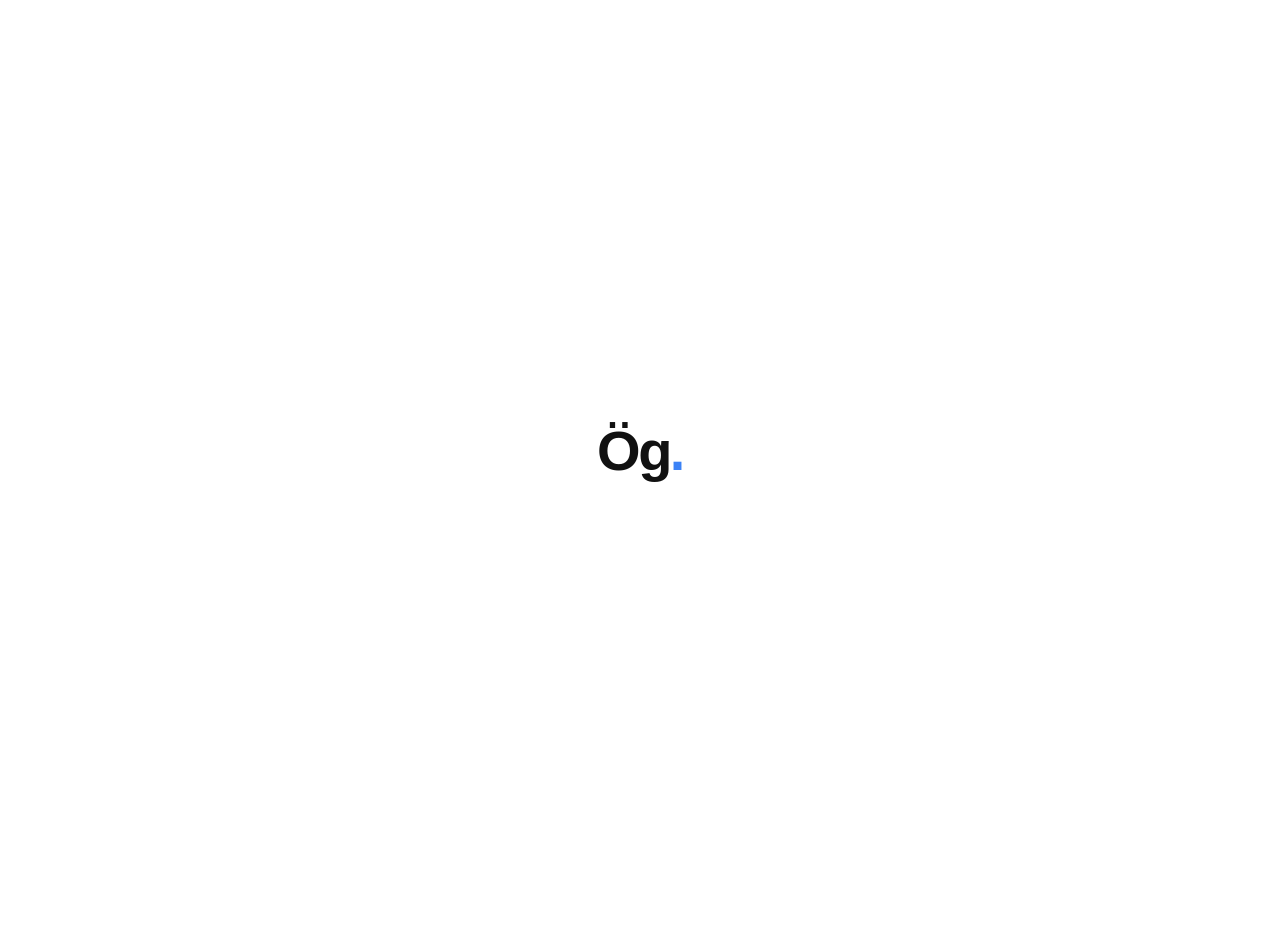
==== index.html @ b2889399 "Implement highlight viewer and add to highlight modal Added highlight viewer and modal for adding st" ====
<!DOCTYPE html>
<html lang="es">
<head>
<meta charset="UTF-8">
<meta name="viewport" content="width=device-width, initial-scale=1, maximum-scale=1, viewport-fit=cover">
<meta name="theme-color" content="#ffffff">
<title>Ög — Social</title>

<!-- CONFIGURACIÓN PWA -->
<link rel="manifest" href="manifest.json">
<meta name="apple-mobile-web-app-capable" content="yes">
<meta name="apple-mobile-web-app-status-bar-style" content="default">
<meta name="apple-mobile-web-app-title" content="Ög">
<link rel="apple-touch-icon" href="icons/icon-192.png">

<!-- Sistema Independiente de Optimización ÖG -->
<script type="module">
  import { ÖGOptimizer } from './optimization/optimizer.js';
  ÖGOptimizer.init();
</script>

<style>
*{box-sizing:border-box;-webkit-tap-highlight-color:transparent}

/* OCULTAR COMPLETAMENTE LAS BARRAS DE DESPLAZAMIENTO */
::-webkit-scrollbar {
 display: none !important;
 width: 0px !important;
 height: 0px !important;
 background: transparent !important;
}

body{
 margin:0;background:#ffffff;color:#111111;
 font-family:-apple-system,BlinkMacSystemFont,"Segoe UI",Roboto,Helvetica,Arial,sans-serif;
 padding-bottom:95px;
 -webkit-font-smoothing:antialiased;
 overflow-x:hidden;
 scrollbar-width: none !important;
 background-color: #ffffff;
}

/* ========================================================================= */
/* MÓDULO DE ANIMACIONES INTEGRADO ÖG                                      */
/* ========================================================================= */
@keyframes fadeInScale {
  from { opacity: 0; transform: scale(0.95); }
  to { opacity: 1; transform: scale(1); }
}

@keyframes slideUpModal {
  from { transform: translateY(100%); opacity: 0; }
  to { transform: translateY(0); opacity: 1; }
}

@keyframes slideTabFromRight {
  from { opacity: 0.35; transform: translateX(48px); }
  to { opacity: 1; transform: translateX(0); }
}

@keyframes slideTabFromLeft {
  from { opacity: 0.35; transform: translateX(-48px); }
  to { opacity: 1; transform: translateX(0); }
}

main > div.swipe-enter-right {
  animation: slideTabFromRight 0.26s cubic-bezier(0.1, 0.9, 0.2, 1) forwards;
  will-change: transform, opacity;
}

main > div.swipe-enter-left {
  animation: slideTabFromLeft 0.26s cubic-bezier(0.1, 0.9, 0.2, 1) forwards;
  will-change: transform, opacity;
}

#postDetailModal, #editProfileModal, #storyViewer, #cameraModal, #logoutConfirmModal, #followListModal, #highlightModal, #highlightViewer, #addToHighlightModal {
  transition: opacity 0.25s cubic-bezier(0.1, 0.9, 0.2, 1), visibility 0.25s cubic-bezier(0.1, 0.9, 0.2, 1);
  opacity: 0;
  visibility: hidden;
  pointer-events: none;
}

#postDetailModal.active, #editProfileModal.active, #storyViewer.active, #cameraModal.active, #logoutConfirmModal.active, #followListModal.open, #highlightModal.active, #highlightViewer.active, #addToHighlightModal.active {
  opacity: 1;
  visibility: visible;
  pointer-events: auto;
}

#postDetailModal.active .post-modal-card,
#editProfileModal.active .edit-modal-card,
#logoutConfirmModal.active .confirm-card,
#highlightModal.active .highlight-modal-card,
#addToHighlightModal.active .highlight-modal-card {
  animation: fadeInScale 0.25s cubic-bezier(0.1, 0.9, 0.2, 1) forwards;
}

#followListModal.open .settings-drawer {
  animation: slideUpModal 0.3s cubic-bezier(0.1, 0.9, 0.2, 1) forwards;
}

button, .story, .post-action-btn, .chat-action-pill, .menu-list-btn, .explore-grid-item, .ig-grid-item, .profile-tab-btn, .highlight-item {
  transition: transform 0.15s cubic-bezier(0.1, 0.9, 0.2, 1), opacity 0.15s ease, background-color 0.15s ease;
}

button:active, .post-action-btn:active, .story:active, .highlight-item:active {
  transform: scale(0.94);
}

@keyframes pulseLoader {
  0%, 100% { opacity: 0.4; }
  50% { opacity: 1; }
}

.activity-empty {
  animation: pulseLoader 1.5s ease-in-out infinite;
}

/* SPLASH SCREEN */
#appSplashScreen{
 position:fixed;inset:0;background:#ffffff;z-index:9999;
 display:flex;flex-direction:column;align-items:center;justify-content:center;
 transition:opacity 0.3s ease, visibility 0.3s ease;
 opacity:1;visibility:visible;
 will-change: opacity;
}
#appSplashScreen.fade-out{
 opacity:0;visibility:hidden;pointer-events:none;
}
.splash-logo-container{
 display:flex;flex-direction:column;align-items:center;justify-content:center;
 animation:splashPulse 1.2s ease-in-out infinite alternate;
}
.splash-logo{
 font-size:56px;font-weight:900;letter-spacing:-2.5px;color:#111111;
}
@keyframes splashPulse{
 from{transform:scale(0.96);opacity:0.85}
 to{transform:scale(1.04);opacity:1}
}

/* PANTALLA DE BIENVENIDA / AUTH */
#authWelcomeOverlay{
 position:fixed;inset:0;background:#ffffff;z-index:1000;
 display:flex;flex-direction:column;justify-content:space-between;align-items:center;
 padding:40px 24px calc(env(safe-area-inset-bottom) + 30px) 24px;text-align:center;
 transition:opacity 0.25s ease, visibility 0.25s ease;
 opacity:0;visibility:hidden;pointer-events:none;
}
#authWelcomeOverlay.visible{opacity:1;visibility:visible;pointer-events:auto}

.auth-brand-container{
 display:flex;flex-direction:column;align-items:center;justify-content:center;flex:1;width:100%;max-width:380px;
}
.auth-logo{font-size:52px;font-weight:900;letter-spacing:-2.5px;color:#111111;margin-bottom:8px}
.auth-tagline{font-size:15px;color:#666666;margin-bottom:40px;line-height:1.4}

.auth-forms-container{width:100%;max-width:380px;display:flex;flex-direction:column;gap:12px}
.auth-panel{display:none;width:100%;flex-direction:column;gap:12px;animation:fadeInScale 0.2s ease}
.auth-panel.active{display:flex}

/* HEADER ESTÁTICO (FIJO ARRIBA - BLANCO) */
header{
 height:56px;
 padding:env(safe-area-inset-top) 16px 0 16px;
 display:flex;
 align-items:center;
 justify-content:space-between;
 border-bottom:1px solid #eeeeee;
 position:fixed;
 top:0;
 left:0;
 right:0;
 background:#ffffff;
 z-index:100;
 box-sizing: content-box;
}
.header-left-slot{display:flex;align-items:center;justify-content:flex-start;width:88px;flex-shrink:0}
.header-center-slot{display:flex;align-items:center;justify-content:center;flex:1}
.logo{font-size:24px;font-weight:900;letter-spacing:-1.5px;color:#111111}
.header-right-slot{display:flex;align-items:center;justify-content:flex-end;width:88px;gap:4px;flex-shrink:0}

.icon{background:none;border:0;color:#111111;padding:8px;cursor:pointer;display:inline-flex;align-items:center;justify-content:center;position:relative}
.icon svg{width:24px;height:24px}

/* HISTORIAS */
.stories{
 display:flex;gap:14px;overflow-x:auto;padding:14px 16px;
 border-bottom:1px solid #eeeeee;background:#ffffff;scrollbar-width:none;
 align-items:center;
 -webkit-overflow-scrolling:touch;
}
.stories::-webkit-scrollbar{display:none}
.story{
 text-align:center;min-width:72px;font-size:12px;color:#666666;
 flex-shrink:0;cursor:pointer;display:flex;flex-direction:column;align-items:center;
}
.story-avatar-container{
 position:relative;width:68px;height:68px;margin-bottom:6px;
 border-radius:50%;padding:2.5px;
 background:#eeeeee;
}
.story.has-story .story-avatar-container{
 background:linear-gradient(135deg,#f58529,#dd2a7b,#8134af);
}
.story-avatar-inner{
 width:100%;height:100%;border-radius:50%;background:#ffffff;
 display:grid;place-items:center;overflow:hidden;border:2.5px solid #ffffff;
}
.story-avatar-inner img{width:100%;height:100%;object-fit:cover}

.online-dot{
 position:absolute;bottom:2px;right:2px;width:13px;height:13px;
 background:#22c55e;border:2px solid #ffffff;border-radius:50%;display:none;z-index:3;
}
.online-dot.active{display:block}

.story-plus-badge{
 position:absolute;bottom:2px;right:2px;width:20px;height:20px;
 background:#3b82f6;color:#ffffff;border-radius:50%;
 border:2px solid #ffffff;display:grid;place-items:center;font-size:13px;font-weight:700;
 z-index:2;
}

main{
 max-width:470px;
 margin:auto;
 min-height:calc(100vh - 120px);
 background:#ffffff;
 margin-top: calc(56px + env(safe-area-inset-top));
}
main > div {display: none !important;padding: 16px;content-visibility: auto;}
main > div.active {display: block !important;}
#feed.active, #profile.active, #publicprofile.active, #messagesPage.active, #chatRoomPage.active, #chatDetailsPage.active, #chatSubSettingsPage.active, #menuSectionPage.active,
#menuConfigPage.active, #menuPrivacyPage.active, #menuNotifPage.active, #menuActivityPage.active,
#menuSavedPage.active, #menuHelpPage.active, #menuAccountsPage.active {padding: 0 !important;}
#explore.active {padding: 0 !important;}

/* CÁMARA */
#cameraModal{
 position:fixed;inset:0;background:#000000;z-index:400;
 display:flex;flex-direction:column;justify-content:space-between;
}

.camera-screen-container{
 position:absolute;inset:0;background:transparent;z-index:3;
 display:flex;flex-direction:column;justify-content:space-between;
 padding:calc(env(safe-area-inset-top) + 20px) 16px calc(env(safe-area-inset-bottom) + 20px) 16px;
 pointer-events:none;
}
.camera-screen-container > * {pointer-events:auto;}

.camera-video-fullscreen{
 position:absolute;inset:0;width:100%;height:100%;object-fit:cover;z-index:1;background:#000;
 transform-origin: center center;
 will-change: transform;
}
#capturedImagePreview{z-index:2}

.camera-top-bar{
 display:flex;align-items:center;justify-content:space-between;color:#fff;
 width:100%;max-width:430px;margin:0 auto;
}

.camera-zoom-container{
 display:flex;align-items:center;justify-content:center;gap:8px;
 background:rgba(0,0,0,0.6);backdrop-filter:blur(16px);-webkit-backdrop-filter:blur(16px);
 border:1px solid rgba(255,255,255,0.1);
 padding:6px 14px;border-radius:20px;width:fit-content;margin:0 auto;
}
.camera-zoom-container input[type=range]{
 -webkit-appearance:none;width:110px;height:4px;background:rgba(255,255,255,0.3);
 border-radius:2px;outline:none;
}
.camera-zoom-container input[type=range]::-webkit-slider-thumb{
 -webkit-appearance:none;width:16px;height:16px;border-radius:50%;background:#fff;cursor:pointer;
}
.camera-zoom-label{font-size:11px;font-weight:600;color:#fff}

.camera-bottom-ui{
 display:flex;flex-direction:column;align-items:center;gap:20px;
 width:100%;max-width:430px;margin:0 auto;
}
.capture-btn{
 width:78px;height:78px;border-radius:50%;background:transparent;border:4px solid #fff;
 cursor:pointer;display:grid;place-items:center;transition:transform 0.1s ease;
}
.capture-btn::after{
 content:'';width:64px;height:64px;border-radius:50%;background:#fff;display:block;
}
.capture-btn:active{transform:scale(0.92)}

.camera-actions-row{
 display:flex;align-items:center;justify-content:space-between;width:100%;padding:0 24px;
}
.camera-gallery-icon{
 width:44px;height:44px;border-radius:10px;overflow:hidden;border:2px solid rgba(255,255,255,0.8);
 background:#27272a;cursor:pointer;display:grid;place-items:center;
}
.camera-gallery-icon img{width:100%;height:100%;object-fit:cover}

/* VISOR DE HISTORIAS / DESTACADAS */
#storyViewer, #highlightViewer{
 position:fixed;inset:0;background:#000000;z-index:300;
 display:flex;flex-direction:column;justify-content:space-between;
 padding:calc(env(safe-area-inset-top) + 12px) 12px calc(env(safe-area-inset-bottom) + 12px) 12px;
}
.story-top-bar{display:flex;align-items:center;justify-content:space-between;color:#fff;position:relative;z-index:2;padding:0 4px}
.story-user-info{display:flex;align-items:center;gap:8px}
.story-user-info .story-avatar-container{width:32px;height:32px;margin:0}
.story-username-text{font-size:13px;font-weight:600;color:#fff}
.story-time-text{font-size:11px;color:#a1a1aa;margin-left:6px}

.story-content-area{flex:1;display:flex;align-items:center;justify-content:center;position:relative;margin:8px 0;overflow:hidden;border-radius:12px;background:#121214}
.story-content-area img{width:100%;height:100%;object-fit:cover}

.story-bottom-bar{
 display:flex;align-items:center;gap:12px;padding:4px 8px;width:100%;max-width:450px;margin:0 auto;position:relative;z-index:2;
}
.story-reply-input{
 flex:1;background:transparent;border:1px solid rgba(255,255,255,0.3);border-radius:24px;
 padding:10px 16px;color:#fff;font-size:14px;outline:none;
 backdrop-filter:blur(10px);-webkit-backdrop-filter:blur(10px);
}
.story-reply-input::placeholder{color:rgba(255,255,255,0.7)}
.story-action-icon-btn{
 background:none;border:0;color:#fff;cursor:pointer;display:flex;align-items:center;justify-content:center;padding:6px;
 transition:transform 0.1s ease;
}
.story-action-icon-btn:active{transform:scale(0.85)}
.story-action-icon-btn svg{width:28px;height:28px;stroke:#fff;fill:none;stroke-width:2}
.story-action-icon-btn.liked svg{fill:#ef4444;stroke:#ef4444}

/* MENSAJERÍA */
.dm-conv-item{
 display:flex;align-items:center;gap:14px;padding:12px 16px;cursor:pointer;border-bottom:1px solid #eeeeee;transition:background 0.1s;
}
.dm-conv-item:active{background:#f9f9f9}
.dm-conv-avatar{width:54px;height:54px;min-width:54px;margin:0}
.dm-conv-info{flex:1;min-width:0}
.dm-conv-name{font-weight:600;font-size:14px;color:#111111;display:flex;justify-content:space-between;align-items:center}
.dm-conv-snippet{font-size:13px;color:#666666;margin-top:3px;white-space:nowrap;overflow:hidden;text-overflow:ellipsis}
.dm-conv-time{font-size:11px;color:#888888;font-weight:normal}
.dm-unread-dot{width:8px;height:8px;background:#3b82f6;border-radius:50%;display:inline-block}

/* SALA DE CHAT */
#chatRoomPage{
 display:none;flex-direction:column;height:100vh;height:100dvh;position:fixed;inset:0;background:#ffffff;z-index:250;
}
#chatRoomPage.active{display:flex !important}

.chat-room-header{
 padding-top: max(12px, env(safe-area-inset-top));
 padding-bottom: 12px;
 padding-left: 16px;
 padding-right: 16px;
 border-bottom:1px solid #eeeeee;
 display:flex;align-items:center;gap:12px;
 background:#ffffff;
 z-index:40;flex-shrink:0;
 min-height: 64px;
}

#chatRoomHeaderAvatar{
 width:38px;height:38px;min-width:38px;border-radius:50%;overflow:hidden;
 background:#eeeeee;display:flex;align-items:center;justify-content:center;
 border:1.5px solid #dddddd;flex-shrink:0;position:relative;
}
#chatRoomHeaderAvatar img{width:100%;height:100%;object-fit:cover;display:block}

.chat-messages-container{
 flex:1;overflow-y:auto;padding:16px;display:flex;flex-direction:column;gap:10px;
 background:#ffffff;-webkit-overflow-scrolling:touch;
}

.chat-bubble{
 max-width:75%;padding:10px 14px;border-radius:18px;font-size:14px;line-height:1.4;overflow-wrap:anywhere;position:relative;cursor:pointer;
}
.chat-bubble.sent{background:#3b82f6;color:#ffffff;align-self:flex-end;border-bottom-right-radius:4px}
.chat-bubble.received{background:#f1f1f5;color:#111111;align-self:flex-start;border-bottom-left-radius:4px}
.chat-bubble-reply-preview{font-size:12px;background:rgba(0,0,0,0.06);padding:4px 8px;border-radius:8px;margin-bottom:6px;border-left:3px solid #111111;opacity:0.9}
.chat-bubble-time{font-size:10px;color:rgba(0,0,0,0.45);margin-top:4px;text-align:right}

.chat-input-footer{
 padding:10px 16px calc(env(safe-area-inset-bottom) + 12px) 16px;
 background:rgba(255,255,255,0.95);backdrop-filter:blur(20px);
 border-top:1px solid #eeeeee;
 display:flex;flex-direction:column;gap:8px;
 flex-shrink:0;z-index:50;
}
.chat-input-row{display:flex;align-items:center;gap:10px;width:100%}

.replying-bar{
 display:none;align-items:center;justify-content:space-between;background:#f4f4f5;padding:6px 12px;border-radius:10px;font-size:12px;color:#111111;
}
.replying-bar.active{display:flex}

/* PANTALLA: DETALLES DEL CHAT */
#chatDetailsPage{
 display:none;flex-direction:column;min-height:100vh;min-height:100dvh;background:#ffffff;
 position:fixed;inset:0;z-index:300;overflow-y:auto;
}
#chatDetailsPage.active{display:flex !important;}

.chat-details-header{
 padding:calc(env(safe-area-inset-top) + 12px) 16px 12px 16px;
 border-bottom:1px solid #eeeeee;
 display:flex;align-items:center;justify-content:space-between;
 background:rgba(255,255,255,0.85);backdrop-filter:blur(20px);-webkit-backdrop-filter:blur(20px);
 position:sticky;top:0;z-index:10;
}
.chat-details-content{
 flex:1;padding:20px 16px calc(env(safe-area-inset-bottom) + 30px) 16px;
 display:flex;flex-direction:column;gap:20px;
 max-width:470px;width:100%;margin:0 auto;
}
.chat-details-profile-card{
 display:flex;flex-direction:column;align-items:center;text-align:center;padding:10px 0 20px 0;
 border-bottom:1px solid #eeeeee;
}
.chat-details-avatar{
 width:88px;height:88px;border-radius:50%;overflow:hidden;background:#eeeeee;position:relative;margin-bottom:12px;
 border:2px solid #dddddd;display:grid;place-items:center;
}
.chat-details-avatar img{width:100%;height:100%;object-fit:cover}

.chat-actions-row-horizontal{
 display:flex;justify-content:space-around;gap:12px;width:100%;padding:4px 0;
 border-bottom:1px solid #eeeeee;padding-bottom:20px;
}
.chat-action-pill{
 display:flex;flex-direction:column;align-items:center;gap:6px;background:#f9f9f9;
 border:1px solid #eeeeee;padding:12px;border-radius:16px;flex:1;cursor:pointer;color:#111111;
 font-size:12px;font-weight:500;transition:background 0.1s;
}
.chat-action-pill:active{background:#f1f1f1}
.chat-action-pill svg{width:20px;height:20px;color:#3b82f6}

/* SUB-PANTALLAS DE DETALLES DE CHAT */
#chatSubSettingsPage{
 display:none;flex-direction:column;min-height:100vh;min-height:100dvh;background:#ffffff;
 position:fixed;inset:0;z-index:350;overflow-y:auto;
}
#chatSubSettingsPage.active{display:flex !important;}

/* PUBLICACIONES */
.post{
 background:#ffffff;
 border-bottom:1px solid #eeeeee;
 margin-bottom:8px;
 content-visibility: auto;
 contain-intrinsic-size: 500px;
}
.posthead{display:flex;align-items:center;gap:12px;padding:12px 16px}
.posthead .story-avatar-container{width:36px;height:36px;margin:0;flex-shrink:0}
.username{font-weight:600;font-size:14px;color:#111111}
.time{color:#888888;font-size:11px;margin-top:1px}
.posttext{font-size:14px;line-height:1.45;padding:0 16px 8px 16px;white-space:pre-wrap;overflow-wrap:anywhere;color:#222222}
.post-actions{display:flex;gap:16px;padding:8px 16px 6px 16px;align-items:center}
.post-action-btn{border:0;background:none;color:#111111;font-size:22px;cursor:pointer;padding:0;display:flex;align-items:center;transition:transform 0.1s ease}
.post-action-btn:active{transform:scale(0.85)}
.post-action-btn svg{width:24px;height:24px;stroke:#111111;fill:none;stroke-width:2}
.post-action-btn.liked svg{fill:#ef4444;stroke:#ef4444}
.post-action-btn.saved svg{fill:#3b82f6;stroke:#3b82f6}
.likes-count{font-size:13px;font-weight:600;color:#111111;padding:0 16px 6px 16px}

.post-comments-section{padding:0 16px 12px 16px;font-size:13px}
.comment-item{margin-bottom:4px;line-height:1.35;overflow-wrap:anywhere}
.comment-user{font-weight:600;color:#111111;margin-right:6px}
.comment-text{color:#333333}
.view-more-comments{color:#888888;background:none;border:0;padding:0;font-size:13px;cursor:pointer;margin-top:4px}

.comment-input-box{display:none;align-items:center;border-top:1px solid #eeeeee;padding:8px 16px}
.comment-input-box.open{display:flex}
.comment-input{flex:1;background:none;border:0;color:#111111;font-size:13px;outline:none}
.comment-input::placeholder{color:#888888}
.comment-send-btn{background:none;border:0;color:#3b82f6;font-weight:600;font-size:13px;cursor:pointer;padding:4px}

/* MODAL DE PUBLICACIÓN */
#postDetailModal{
 position:fixed;inset:0;background:rgba(0,0,0,0.4);backdrop-filter:blur(16px);-webkit-backdrop-filter:blur(16px);
 z-index:500;display:flex;align-items:center;justify-content:center;padding:16px;
}
.post-modal-card{
 background:#ffffff;
 width:100%;max-width:430px;max-height:85vh;
 border-radius:20px;border:1px solid #eeeeee;
 box-shadow:0 16px 40px rgba(0,0,0,0.12);
 display:flex;flex-direction:column;overflow:hidden;
}
.post-modal-header{
 display:flex;align-items:center;justify-content:space-between;padding:12px 16px;border-bottom:1px solid #eeeeee;
}
.post-modal-body{overflow-y:auto;flex:1}

/* CREAR PUBLICACIÓN */
.create-card{
 background:#ffffff;
 border:1px solid #eeeeee;border-radius:20px;padding:20px 16px;margin-top:10px;
 box-shadow:0 8px 32px rgba(0,0,0,0.06);
}
.create-media-dropzone{
 border:2px dashed #dddddd;border-radius:14px;padding:24px 16px;text-align:center;
 background:#f9f9f9;cursor:pointer;transition:all 0.2s;margin-bottom:14px;
 display:flex;flex-direction:column;align-items:center;gap:8px;
}
.create-media-dropzone:active{background:#f1f1f1;border-color:#3b82f6}
.create-media-dropzone svg{width:32px;height:32px;color:#666666}

/* NAVEGACIÓN INFERIOR (BLANCA) */
nav{
 position:fixed;bottom:0;left:0;right:0;height:64px;
 background:#ffffff;
 border-top:1px solid #eeeeee !important;
 display:flex;justify-content:space-around;align-items:center;
 z-index:100;
 padding-bottom:env(safe-area-inset-bottom);
 box-shadow:none;
 transition: transform 0.25s cubic-bezier(0.1, 0.9, 0.2, 1), opacity 0.25s ease;
 transform: translateY(0);
 opacity: 1;
}
nav.nav-hidden {
 transform: translateY(110%);
 opacity: 0;
 pointer-events: none;
}
nav button{
 background:none;border:0;color:#888888;
 display:flex;flex-direction:column;align-items:center;justify-content:center;
 width:25%;height:100%;cursor:pointer;transition:color 0.15s ease, transform 0.1s ease;
 position:relative;
}
nav button:active{transform:scale(0.92)}
nav button svg{width:25px;height:25px}
nav small{display:none}
nav button.active{color:#111111}
nav button.active svg{stroke-width:2.4}

/* BADGE DE MENSAJES NO LEÍDOS EN NAV BAR */
.nav-msg-badge{
 position:absolute;top:10px;right:calc(50% - 16px);width:9px;height:9px;background:#ef4444;border-radius:50%;border:2px solid #ffffff;display:none;
}
.nav-msg-badge.active{display:block}

.nav-avatar-ring {
 width: 26px;height: 26px;border-radius: 50%;border: 1.5px solid #888888;
 display: flex;align-items: center;justify-content: center;overflow: hidden;
 background: #eeeeee;transition: border-color 0.15s ease;position: relative;
}
nav button.active .nav-avatar-ring {border-color: #111111;border-width: 2px;}
.nav-avatar-ring img {width: 100%;height: 100%;object-fit: cover;}

textarea,.field{
 width:100%;background:#ffffff;color:#111111;
 border:1px solid #dddddd;border-radius:12px;
 padding:12px 14px;font:inherit;margin-top:6px;font-size:14px;
 outline:none;transition:border-color 0.2s, background 0.2s;
}
textarea:focus,.field:focus{border-color:#3b82f6;background:#ffffff}
textarea{height:110px;resize:none}
.primary{
 width:100%;padding:12px 14px;background:#3b82f6;color:white;
 border:0;border-radius:12px;font-weight:600;font-size:14px;cursor:pointer;
 transition:background 0.15s ease;box-shadow:0 4px 14px rgba(59,130,246,0.3);
}
.primary:active{background:#2563eb}
.secondary{
 background:#ffffff;border:1px solid #dddddd;color:#111111;
 padding:10px 14px;border-radius:12px;font-size:13px;font-weight:600;cursor:pointer;
}
.secondary:active{background:#f1f1f1}
.danger-btn{
 width:100%;padding:12px 14px;background:rgba(239,68,68,0.1);color:#ef4444;
 border:1px solid rgba(239,68,68,0.3);border-radius:12px;font-weight:600;font-size:14px;cursor:pointer;
}
.danger-btn:active{background:rgba(239,68,68,0.2)}
.status{font-size:13px;color:#3b82f6;margin:10px 0;overflow-wrap:anywhere;text-align:center}
.muted{color:#666666;font-size:13px}
.postimage{width:100%;aspect-ratio:1/1;object-fit:cover;background:#f9f9f9}
#posts:empty:after{
 content:"Todavía no hay publicaciones. ¡Sé el primero!";
 display:block;text-align:center;color:#888888;padding:60px 20px;font-size:14px;
}

/* EXPLORAR Y BUSCADOR AVANZADO */
.explore-top-bar{
 padding:12px 16px;position:sticky;top:56px;background:rgba(255,255,255,0.85);
 backdrop-filter:blur(20px);-webkit-backdrop-filter:blur(20px);z-index:40;
 border-bottom:1px solid #eeeeee;
 display: flex;flex-direction: column;gap: 10px;
}
.explore-search-input{
 width:100%;background:#f4f4f5;color:#111111;
 border:1px solid #dddddd;border-radius:24px;
 padding:10px 16px 10px 38px;font-size:14px;outline:none;
}
.explore-search-wrapper{position:relative;display:flex;align-items:center;width: 100%;}
.explore-search-icon{position:absolute;left:12px;width:18px;height:18px;color:#888888}

/* PESTAÑAS DE BÚSQUEDA */
.search-categories-bar {
 display: none;
 gap: 8px;
 overflow-x: auto;
 padding-bottom: 2px;
 scrollbar-width: none;
}
.search-categories-bar.active { display: flex; }
.search-categories-bar::-webkit-scrollbar { display: none; }

.search-cat-tab {
 background: #f4f4f5; border: none; color: #666666;
 padding: 6px 14px; border-radius: 16px; font-size: 13px; font-weight: 600;
 cursor: pointer; white-space: nowrap; transition: all 0.15s ease;
}
.search-cat-tab.active { background: #111111; color: #ffffff; }

.search-results-section { display: none; padding: 12px 16px; }
.search-results-section.active { display: block; }

.explore-grid{display:grid;grid-template-columns:repeat(3,1fr);gap:2px;margin-top:2px}
.explore-grid-item{
 aspect-ratio:1/1;background:#f9f9f9;overflow:hidden;position:relative;cursor:pointer;
 display:flex;align-items:center;justify-content:center;
}
.explore-grid-item img{width:100%;height:100%;object-fit:cover}
.explore-grid-badge{
 position:absolute;bottom:6px;left:6px;display:flex;align-items:center;gap:4px;
 color:#ffffff;font-size:11px;font-weight:600;text-shadow:0 1px 3px rgba(0,0,0,0.5);
 background:rgba(0,0,0,0.5);padding:2px 6px;border-radius:10px;backdrop-filter:blur(4px);
}
.explore-grid-badge svg{width:13px;height:13px;fill:#ffffff}

/* ========================================================================= */
/* NUEVO DISEÑO MODERNO, ELEGANTE Y MINIMALISTA DEL PERFIL (ÖG)               */
/* ========================================================================= */
.profile-header-modern{
 padding:20px 16px 12px 16px;background:#ffffff;
}
.profile-top-info-row{
 display:flex;align-items:center;gap:20px;margin-bottom:14px;
}
.profile-avatar-container-mod{
 position:relative;width:82px;height:82px;min-width:82px;border-radius:50%;padding:2px;
 background:linear-gradient(135deg,#f58529,#dd2a7b,#8134af);
}
.profile-avatar-inner-mod{
 width:100%;height:100%;border-radius:50%;background:#ffffff;
 display:grid;place-items:center;overflow:hidden;border:2.5px solid #ffffff;
}
.profile-avatar-inner-mod img{width:100%;height:100%;object-fit:cover}

.profile-stats-row{
 display:flex;flex:1;justify-content:space-around;text-align:center;
}
.profile-stat-box{
 display:flex;flex-direction:column;cursor:pointer;
}
.profile-stat-num{
 font-size:16px;font-weight:700;color:#111111;letter-spacing:-0.3px;
}
.profile-stat-label{
 font-size:12px;color:#666666;margin-top:2px;font-weight:400;
}

.profile-bio-area{
 margin-bottom:16px;text-align:left;
}
.profile-display-name{
 font-size:15px;font-weight:700;color:#111111;margin:0 0 2px 0;display:flex;align-items:center;gap:6px;
}
.profile-pronouns-tag{
 font-size:12px;color:#666666;font-weight:normal;
}
.profile-username-tag{
 font-size:13px;color:#888888;margin:0 0 6px 0;font-weight:400;
}
.profile-bio-text{
 font-size:13.5px;line-height:1.45;color:#222222;margin:0 0 6px 0;white-space:pre-wrap;overflow-wrap:anywhere;
}
.profile-website-link{
 font-size:13px;color:#3b82f6;text-decoration:none;font-weight:500;display:inline-flex;align-items:center;gap:4px;
}
.profile-website-link:hover{text-decoration:underline}

.profile-action-buttons-row{
 display:flex;gap:8px;width:100%;margin-bottom:16px;
}
.profile-action-buttons-row button{
 flex:1;padding:9px 14px;border-radius:10px;font-size:13px;font-weight:600;cursor:pointer;border:1px solid #dddddd;background:#ffffff;color:#111111;transition:background 0.1s, transform 0.1s;
}
.profile-action-buttons-row button:active{transform:scale(0.97);background:#f4f4f5}
.profile-action-buttons-row button.primary-action{
 background:#111111;color:#ffffff;border-color:#111111;
}
.profile-action-buttons-row button.primary-action:active{background:#27272a}

/* HISTORIAS DESTACADAS EN PERFIL */
.highlights-scroll-container{
 display:flex;gap:16px;overflow-x:auto;padding:0 16px 14px 16px;
 scrollbar-width:none;border-bottom:1px solid #eeeeee;
}
.highlights-scroll-container::-webkit-scrollbar{display:none}
.highlight-item{
 display:flex;flex-direction:column;align-items:center;gap:6px;cursor:pointer;flex-shrink:0;text-align:center;width:66px;
}
.highlight-circle{
 width:62px;height:62px;border-radius:50%;background:#f4f4f5;border:1.5px solid #dddddd;display:grid;place-items:center;overflow:hidden;position:relative;
}
.highlight-circle img{width:100%;height:100%;object-fit:cover}
.highlight-title{
 font-size:11.5px;color:#111111;font-weight:500;white-space:nowrap;overflow:hidden;text-overflow:ellipsis;width:100%;
}

/* PESTAÑAS DEL PERFIL (ICONOS MINIMALISTAS) */
.profile-tabs-bar{
 display:flex;border-top:1px solid #eeeeee;border-bottom:1px solid #eeeeee;background:#ffffff;position:sticky;top:56px;z-index:30;
}
.profile-tab-btn{
 flex:1;background:none;border:none;padding:12px 0;display:flex;align-items:center;justify-content:center;cursor:pointer;color:#888888;position:relative;transition:color 0.15s;
}
.profile-tab-btn svg{width:22px;height:22px;stroke-width:1.8}
.profile-tab-btn.active{color:#111111}
.profile-tab-btn.active::after{
 content:'';position:absolute;bottom:-1px;left:0;right:0;height:1.5px;background:#111111;
}

.profile-tab-content-pane{display:none;width:100%}
.profile-tab-content-pane.active{display:block}

.ig-posts-grid{display:grid;grid-template-columns:repeat(3,1fr);gap:2px}
.ig-grid-item{aspect-ratio:1/1;background:#f9f9f9;overflow:hidden;position:relative;display:flex;align-items:center;justify-content:center;padding:8px;text-align:center;font-size:11px;color:#888888;border:0.5px solid #eeeeee;cursor:pointer}
.ig-grid-item img{position:absolute;inset:0;width:100%;height:100%;object-fit:cover}

/* ETIQUETA DE PUBLICACIÓN FIJADA */
.pinned-post-badge{
 position:absolute;top:6px;right:6px;background:rgba(0,0,0,0.6);backdrop-filter:blur(4px);color:#ffffff;font-size:10px;font-weight:600;padding:2px 6px;border-radius:4px;z-index:2;
 display:flex;align-items:center;gap:3px;
}
.pinned-post-badge svg{width:10px;height:10px;fill:#ffffff}

/* MODAL: EDICIÓN DE PERFIL */
#editProfileModal {
 position:fixed;inset:0;background:rgba(0,0,0,0.4);backdrop-filter:blur(20px);-webkit-backdrop-filter:blur(20px);
 z-index:600;display:flex;flex-direction:column;overflow-y:auto;
 padding:calc(env(safe-area-inset-top) + 16px) 16px calc(env(safe-area-inset-bottom) + 20px) 16px;
}
.edit-modal-card{
 width:100%;max-width:430px;margin:auto;background:#ffffff;
 border:1px solid #eeeeee;border-radius:24px;padding:20px;
 display:flex;flex-direction:column;gap:16px;box-shadow:0 20px 50px rgba(0,0,0,0.15);
}
.edit-modal-header{
 display:flex;align-items:center;justify-content:space-between;padding-bottom:12px;border-bottom:1px solid #eeeeee;
}
.edit-photos-row{display:flex;gap:12px;align-items:center;justify-content:space-around;padding:10px 0;}
.edit-photo-preview-wrap{display:flex;flex-direction:column;align-items:center;gap:6px;cursor:pointer;}
.edit-photo-circle{width:70px;height:70px;border-radius:50%;overflow:hidden;background:#eeeeee;border:2px solid #dddddd;display:grid;place-items:center;position:relative;}
.edit-photo-circle img{width:100%;height:100%;object-fit:cover;}
.edit-cover-preview{width:100%;height:65px;border-radius:12px;overflow:hidden;background:#f4f4f5;border:2px solid #dddddd;position:relative;display:grid;place-items:center;}
.edit-cover-preview img{width:100%;height:100%;object-fit:cover;}

.hidden-file{display:none}

/* MODAL GESTIÓN HISTORIAS DESTACADAS */
#highlightModal, #addToHighlightModal{
 position:fixed;inset:0;background:rgba(0,0,0,0.4);backdrop-filter:blur(16px);-webkit-backdrop-filter:blur(16px);
 z-index:650;display:flex;align-items:center;justify-content:center;padding:20px;
}
.highlight-modal-card{
 background:#ffffff;border:1px solid #eeeeee;border-radius:22px;
 padding:24px 20px;width:100%;max-width:380px;display:flex;flex-direction:column;gap:14px;
 box-shadow:0 20px 40px rgba(0,0,0,0.15);
}

/* PANTALLAS INDEPENDIENTES DEL MENÚ */
.fullscreen-menu-view{
 display:none;flex-direction:column;min-height:100vh;min-height:100dvh;background:#ffffff;
 position:fixed;inset:0;z-index:250;
 animation:slideInMenu 0.2s cubic-bezier(0.1,0.9,0.2,1);
}
.fullscreen-menu-view.active{display:flex !important;}

@keyframes slideInMenu {
 from{transform:translateX(100%);opacity:0.8;}
 to{transform:translateX(0);opacity:1;}
}

.menu-section-header{
 padding:calc(env(safe-area-inset-top) + 12px) 16px 12px 16px;
 border-bottom:1px solid #eeeeee;
 display:flex;align-items:center;gap:12px;
 background:rgba(255,255,255,0.85);backdrop-filter:blur(20px);-webkit-backdrop-filter:blur(20px);
 position:sticky;top:0;z-index:10;
}
.menu-section-content{
 flex:1;padding:12px 16px calc(env(safe-area-inset-bottom) + 24px) 16px;
 display:flex;flex-direction:column;gap:4px;
 overflow-y:auto;max-width:470px;width:100%;margin:0 auto;
}

.menu-list-btn{
 display:flex;align-items:center;justify-content:space-between;
 width:100%;background:#ffffff;border:1px solid #eeeeee;
 padding:15px 16px;border-radius:14px;color:#111111;font-size:15px;font-weight:500;
 cursor:pointer;transition:background 0.1s, transform 0.1s;margin-bottom:6px;text-align:left;
}
.menu-list-btn:active{background:#f9f9f9;transform:scale(0.99)}
.menu-list-left{display:flex;align-items:center;gap:14px}
.menu-list-left svg{width:22px;height:22px;color:#666666;flex-shrink:0}
.menu-list-chevron{width:18px;height:18px;color:#888888}
.menu-list-btn.danger{color:#ef4444;border-color:rgba(239,68,68,0.2);background:rgba(239,68,68,0.04);margin-top:12px}
.menu-list-btn.danger svg{color:#ef4444}

/* GRUPOS DENTRO DE SUB-PANTALLAS DEL MENÚ */
.settings-group{padding:16px 0;border-bottom:1px solid #eeeeee}
.settings-group-title{
 font-size:12px;font-weight:700;text-transform:uppercase;
 letter-spacing:0.6px;color:#888888;margin:0 0 12px 0;
}
.settings-row{
 display:flex;align-items:center;justify-content:space-between;
 padding:10px 0;gap:12px;
}
.settings-row-info{flex:1}
.settings-row-title{font-size:14px;font-weight:500;color:#111111;margin:0}
.settings-row-desc{font-size:12px;color:#666666;margin:2px 0 0 0}

.toggle-switch{
 position:relative;display:inline-block;width:44px;height:24px;flex-shrink:0;
}
.toggle-switch input{opacity:0;width:0;height:0}
.toggle-slider{
 position:absolute;cursor:pointer;inset:0;background:#cccccc;
 border-radius:24px;transition:0.2s;
 border:1px solid #bbbbbb;
}
.toggle-slider:before{
 position:absolute;content:"";height:18px;width:18px;
 left:2px;bottom:2px;background:#ffffff;border-radius:50%;transition:0.2s;
}
input:checked + .toggle-slider{background:#3b82f6}
input:checked + .toggle-slider:before{transform:translateX(20px)}

/* MODAL DE CONFIRMACIÓN DE CIERRE DE SESIÓN */
#logoutConfirmModal{
 position:fixed;inset:0;background:rgba(0,0,0,0.4);backdrop-filter:blur(16px);-webkit-backdrop-filter:blur(16px);
 z-index:700;display:flex;align-items:center;justify-content:center;padding:20px;
}
.confirm-card{
 background:#ffffff;border:1px solid #eeeeee;border-radius:22px;
 padding:24px 20px;width:100%;max-width:340px;text-align:center;
 box-shadow:0 20px 40px rgba(0,0,0,0.15);
}

.public-user{display:flex;align-items:center;gap:12px;padding:10px 0;border-bottom:1px solid #eeeeee;cursor:pointer}
.public-user .story-avatar-container{margin:0;width:44px;height:44px;flex-shrink:0}
.public-user-info{min-width:0;overflow-wrap:anywhere}
.public-user-info strong{display:block;color:#111111;font-size:14px}
.public-user-info small{color:#666666}

.activity-item{display:flex;align-items:center;gap:12px;padding:12px 0;border-bottom:1px solid #eeeeee}
.activity-item .story-avatar-container{width:42px;height:42px;min-width:42px;margin:0}
.activity-info{flex:1;min-width:0;font-size:13px;line-height:1.4;color:#111111;overflow-wrap:anywhere}
.activity-info strong{color:#111111}
.activity-date{color:#888888;font-size:11px;margin-top:3px}
.activity-empty{text-align:center;padding:40px 20px;color:#888888;font-size:14px}

.settings-overlay{
 position:fixed;inset:0;background:rgba(0,0,0,0.3);backdrop-filter:blur(8px);-webkit-backdrop-filter:blur(8px);
 z-index:200;display:none;opacity:0;transition:opacity 0.15s ease;
}
.settings-overlay.open{display:block;opacity:1}
.settings-drawer{
 position:fixed;bottom:0;left:0;right:0;
 background:#ffffff;backdrop-filter:blur(25px);-webkit-backdrop-filter:blur(25px);
 border-top-left-radius:24px;border-top-right-radius:24px;
 border-top:1px solid #eeeeee;
 z-index:201;padding:20px 16px calc(env(safe-area-inset-bottom) + 24px) 16px;
 max-width:470px;margin:auto;box-shadow:0 -10px 30px rgba(0,0,0,0.08);
}
.settings-handle{width:36px;height:4px;background:#dddddd;border-radius:2px;margin:0 auto 20px auto}
</style>
</head>

<body id="appBody">

<!-- SPLASH SCREEN -->
<div id="appSplashScreen">
 <div class="splash-logo-container">
  <div class="splash-logo">Ög<span style="color:#3b82f6">.</span></div>
 </div>
</div>

<!-- PANTALLA DE BIENVENIDA / AUTENTICACIÓN -->
<div id="authWelcomeOverlay">
 <div class="auth-brand-container">
  <div class="auth-logo">Ög<span style="color:#3b82f6">.</span></div>
  <div class="auth-tagline">Regístrate para ver fotos, historias e interacciones de tus amigos.</div>

  <div class="auth-forms-container">
   <div id="authWelcomePanel" class="auth-panel active">
    <button class="primary" onclick="switchAuthSubView('signup')">Crear cuenta</button>
    <button class="secondary" onclick="switchAuthSubView('signin')">Iniciar sesión</button>
   </div>

   <div id="authSignupPanel" class="auth-panel">
    <input class="field" id="regUsername" placeholder="Nombre de usuario (ej. julieta)">
    <input class="field" id="regEmail" type="email" placeholder="Correo electrónico" autocomplete="email">
    <input class="field" id="regPassword" type="password" placeholder="Contraseña (mín. 8 caracteres)" autocomplete="new-password">
    <button class="primary" onclick="executeSignUp()">Registrarse</button>
    <button class="secondary" onclick="switchAuthSubView('welcome')">Volver</button>
   </div>

   <div id="authSigninPanel" class="auth-panel">
    <input class="field" id="loginEmail" type="email" placeholder="Correo electrónico" autocomplete="email">
    <input class="field" id="loginPassword" type="password" placeholder="Contraseña" autocomplete="current-password">
    <button class="primary" onclick="executeSignIn()">Iniciar sesión</button>
    <button class="secondary" onclick="switchAuthSubView('welcome')">Volver</button>
   </div>

   <p id="authOverlayStatus" class="status" style="margin-top:8px"></p>
  </div>
 </div>
 <div style="font-size:12px;color:#888888">Ög — Optimized Supabase Engine</div>
</div>

<!-- HEADER ESTÁTICO (FIJO ARRIBA ESTILO INSTAGRAM) -->
<header>
 <div class="header-left-slot">
  <button class="icon" id="headerPlusBtn" onclick="showTab('create')" aria-label="Crear publicación" style="display:none;">
   <svg viewBox="0 0 24 24" fill="none" stroke="currentColor" stroke-width="2.2" stroke-linecap="round" stroke-linejoin="round"><line x1="12" y1="5" x2="12" y2="19"/><line x1="5" y1="12" x2="19" y2="12"/></svg>
  </button>
 </div>
 <div class="header-center-slot" id="headerLogoSlot" style="display:flex;">
  <div class="logo">Ög<span style="color:#3b82f6">.</span></div>
 </div>
 <div class="header-right-slot" id="header-default-icons">
  <button class="icon" onclick="openCameraModal()" aria-label="Cámara">
   <svg viewBox="0 0 24 24" fill="none" stroke="currentColor" stroke-width="2" stroke-linecap="round" stroke-linejoin="round"><path d="M23 19a2 2 0 0 1-2 2H3a2 2 0 0 1-2-2V8a2 2 0 0 1 2-2h4l2-3h6l2 3h4a2 2 0 0 1 2 2z"/><circle cx="12" cy="13" r="4"/></svg>
  </button>
  <button class="icon" onclick="showTab('notifications')" aria-label="Actividad">
   <svg viewBox="0 0 24 24" fill="none" stroke="currentColor" stroke-width="2" stroke-linecap="round" stroke-linejoin="round"><path d="M20.84 4.61a5.5 5.5 0 0 0-7.78 0L12 5.67l-1.06-1.06a5.5 5.5 0 0 0-7.78 7.78l1.06 1.06L12 21.23l7.78-7.78 1.06-1.06a5.5 5.5 0 0 0 0-7.78z"/></svg>
  </button>
 </div>
 <div class="header-right-slot" id="header-profile-icons" style="display:none">
  <button class="icon" onclick="openMenuSection()" aria-label="Menú">
   <svg viewBox="0 0 24 24" fill="none" stroke="currentColor" stroke-width="2.2" stroke-linecap="round" stroke-linejoin="round"><line x1="3" y1="12" x2="21" y2="12"/><line x1="3" y1="6" x2="21" y2="6"/><line x1="3" y1="18" x2="21" y2="18"/></svg>
  </button>
 </div>
</header>

<main>

<!-- FEED -->
<div id="feed" class="active">
 <div class="stories" id="storiescontainer">
  <div class="story" id="mystorybtn" onclick="handleStoryClick()">
   <div class="story-avatar-container" id="mystoryavatar-container">
    <div class="story-avatar-inner" id="mystoryavatar">
     <div style="font-size:24px">👤</div>
    </div>
    <div class="story-plus-badge" id="mystorybadge">+</div>
   </div>
   Tu historia
  </div>
 </div>
 <div id="posts"></div>
 <div id="feedLoader" style="text-align:center;padding:20px;color:#888888;font-size:13px;display:none;">Cargando más publicaciones...</div>
</div>

<!-- MENSAJES / CHAT -->
<div id="messagesPage" class="section">
 <div style="padding:16px;border-bottom:1px solid #eeeeee">
  <h2 style="margin:0 0 10px 0">Chat</h2>
  <div class="explore-search-wrapper">
   <svg class="explore-search-icon" viewBox="0 0 24 24" fill="none" stroke="currentColor" stroke-width="2"><circle cx="11" cy="11" r="8"/><line x1="21" y1="21" x2="16.65" y2="16.65"/></svg>
   <input class="explore-search-input" id="dmSearchInput" placeholder="Buscar usuario para chatear..." oninput="searchUsersForChat()">
  </div>
 </div>
 <div id="dmSearchResults" style="padding: 0 16px;"></div>
 <div id="dmConversationsList">
  <div class="activity-empty">Cargando conversaciones...</div>
 </div>
</div>

<!-- CÁMARA -->
<div id="cameraModal">
 <video id="cameraVideo" class="camera-video-fullscreen" autoplay playsinline muted></video>
 <img id="capturedImagePreview" class="camera-video-fullscreen" style="display:none" alt="Vista previa">

 <div class="camera-screen-container">
  <div class="camera-top-bar">
   <button class="icon" onclick="closeCameraModal()" aria-label="Cerrar">
    <svg viewBox="0 0 24 24" fill="none" stroke="currentColor" stroke-width="2.5"><line x1="18" y1="6" x2="6" y2="18"/><line x1="6" y1="6" x2="18" y2="18"/></svg>
   </button>
   
   <div class="camera-zoom-container">
    <span class="camera-zoom-label">🔍</span>
    <input type="range" id="zoomRangeInput" min="1" max="4" step="0.1" value="1" oninput="adjustZoom(this.value)">
    <span class="camera-zoom-label" id="zoomValueText">1x</span>
   </div>

   <button class="icon" onclick="switchCamera()" aria-label="Girar cámara">
    <svg viewBox="0 0 24 24" fill="none" stroke="currentColor" stroke-width="2"><path d="M20 4v5h-.582m0 0a8.001 8.001 0 0 0-14.356-2m15.356 2A8.001 8.001 0 0 1 4 15m0 0v-5h.582m0 0a8.001 8.001 0 0 0 14.356 2"/></svg>
   </button>
  </div>

  <div class="camera-bottom-ui">
   <div class="camera-actions-row">
    <div class="camera-gallery-icon" onclick="document.getElementById('galleryFileInput').click()" id="galleryThumbIcon">
     📁
    </div>
    <button class="capture-btn" id="captureBtn" onclick="takePhoto()"></button>
    <div style="width:44px"></div>
   </div>
   <button class="primary" id="publishStoryBtn" style="display:none;width:90%;margin:auto;padding:12px 20px;font-size:15px;border-radius:24px;" onclick="uploadCapturedStory()">Compartir en tu historia</button>
  </div>
 </div>
 <input type="file" id="galleryFileInput" class="hidden-file" accept="image/jpeg,image/png,image/webp" onchange="handleGallerySelect(this)">
</div>

<!-- VISOR DE HISTORIAS -->
<div id="storyViewer">
 <div class="story-top-bar">
  <div class="story-user-info">
   <div id="storyViewerAvatarContainer" class="story-avatar-container">
    <div class="story-avatar-inner" id="storyViewerAvatarInner">👤</div>
   </div>
   <div>
    <span id="storyUsername" class="story-username-text">@usuario</span>
    <span id="storyTimeAgo" class="story-time-text">6 h</span>
   </div>
  </div>
  <div style="display:flex;align-items:center;gap:8px;">
   <button class="icon" id="storyAddToHighlightTrigger" onclick="openAddToHighlightModal()" style="display:none;color:#fff;" title="Agregar a destacadas">⭐</button>
   <button class="icon" onclick="closeStoryViewer()" style="color:#fff;">✕</button>
  </div>
 </div>

 <div class="story-content-area" id="storyContentAreaContainer">
  <img id="storyImage" src="" alt="Historia" loading="lazy">
 </div>

 <div class="story-bottom-bar">
  <input type="text" class="story-reply-input" placeholder="Enviar mensaje..." id="storyReplyInput">
  <button class="story-action-icon-btn" id="storyLikeBtn" onclick="toggleStoryLikeAction()" aria-label="Me gusta">
   <svg viewBox="0 0 24 24"><path d="M20.84 4.61a5.5 5.5 0 0 0-7.78 0L12 5.67l-1.06-1.06a5.5 5.5 0 0 0-7.78 7.78l1.06 1.06L12 21.23l7.78-7.78 1.06-1.06a5.5 5.5 0 0 0 0-7.78z"/></svg>
  </button>
  <button class="story-action-icon-btn" onclick="sendStoryReply()" aria-label="Enviar mensaje">
   <svg viewBox="0 0 24 24" fill="none" stroke="currentColor" stroke-width="2"><line x1="22" y1="2" x2="11" y2="13"/><polygon points="22 2 15 22 11 13 2 9 22 2"/></svg>
  </button>
 </div>
</div>

<!-- VISOR DE HISTORIAS DESTACADAS -->
<div id="highlightViewer">
 <div class="story-top-bar">
  <div class="story-user-info">
   <div id="highlightViewerAvatarContainer" class="story-avatar-container">
    <div class="story-avatar-inner" id="highlightViewerAvatarInner">👤</div>
   </div>
   <div>
    <span id="highlightViewerUsername" class="story-username-text">@usuario</span>
    <span id="highlightViewerTitleText" class="story-time-text">Destacada</span>
   </div>
  </div>
  <button class="icon" onclick="closeHighlightViewer()" style="color:#fff;">✕</button>
 </div>

 <div class="story-content-area" id="highlightContentAreaContainer">
  <img id="highlightViewerImage" src="" alt="Historia Destacada" loading="lazy">
 </div>

 <div class="story-bottom-bar" style="justify-content:center;color:#fff;font-size:13px;" id="highlightViewerCounter">
  1 / 1
 </div>
</div>

<!-- EXPLORAR CON BUSCADOR Y PESTAÑAS (Para ti / Perfiles / Audios / Hashtags) -->
<div id="explore" class="section">
 <div class="explore-top-bar">
  <div class="explore-search-wrapper">
   <svg class="explore-search-icon" viewBox="0 0 24 24" fill="none" stroke="currentColor" stroke-width="2"><circle cx="11" cy="11" r="8"/><line x1="21" y1="21" x2="16.65" y2="16.65"/></svg>
   <input class="explore-search-input" id="search" placeholder="Buscar..." oninput="handleExploreSearchInput()" onfocus="handleExploreSearchFocus()">
  </div>
  
  <!-- Pestañas de búsqueda horizontal -->
  <div class="search-categories-bar" id="searchCategoriesBar">
   <button class="search-cat-tab active" onclick="switchSearchTab('foryou', this)">Para ti</button>
   <button class="search-cat-tab" onclick="switchSearchTab('profiles', this)">Perfiles</button>
   <button class="search-cat-tab" onclick="switchSearchTab('audios', this)">Audios</button>
   <button class="search-cat-tab" onclick="switchSearchTab('hashtags', this)">Hashtags</button>
  </div>
 </div>

 <!-- Contenedor de la cuadrícula general de Explorar (Por defecto) -->
 <div id="exploreDefaultView" class="search-results-section active">
  <div class="explore-grid" id="exploreGrid"></div>
 </div>

 <!-- Contenedor Sección Resultados de Búsqueda -->
 <div id="exploreSearchResultsView" class="search-results-section">
  <!-- Pestaña: Para ti -->
  <div id="searchTab-foryou" class="search-tab-content active">
   <div id="searchForYouResults" class="explore-grid"></div>
  </div>
  <!-- Pestaña: Perfiles -->
  <div id="searchTab-profiles" class="search-tab-content" style="display:none;">
   <div id="searchProfilesResults"></div>
  </div>
  <!-- Pestaña: Audios -->
  <div id="searchTab-audios" class="search-tab-content" style="display:none;">
   <div id="searchAudiosResults" style="color:#666666; padding:20px; text-align:center;">No hay audios disponibles para esta búsqueda.</div>
  </div>
  <!-- Pestaña: Hashtags -->
  <div id="searchTab-hashtags" class="search-tab-content" style="display:none;">
   <div id="searchHashtagsResults" style="color:#666666; padding:20px; text-align:center;">No hay hashtags disponibles para esta búsqueda.</div>
  </div>
 </div>
</div>

<!-- CREAR PUBLICACIÓN -->
<div id="create" class="section" style="padding: 16px;">
 <h2 style="margin-top:0">Nueva publicación</h2>
 <p class="muted">Comparte momentos con tu comunidad usando fotos y emojis.</p>

 <div class="create-card">
  <div class="create-media-dropzone" onclick="document.getElementById('postImageFileInput').click()" id="dropzoneBox">
   <svg viewBox="0 0 24 24" fill="none" stroke="currentColor" stroke-width="2" stroke-linecap="round" stroke-linejoin="round"><rect x="3" y="3" width="18" height="18" rx="2" ry="2"/><circle cx="8.5" cy="8.5" r="1.5"/><polyline points="21 15 16 10 5 21"/></svg>
   <span style="font-weight:600;font-size:14px;color:#111111">Agregar foto o imagen</span>
   <span class="muted" style="font-size:11px">Formatos JPG, PNG, WEBP (Máx. 5MB)</span>
  </div>

  <div id="postImagePreviewContainer" style="display:none;margin-bottom:14px;position:relative;border-radius:12px;overflow:hidden;aspect-ratio:1/1;background:#f9f9f9">
   <img id="postImagePreviewImg" style="width:100%;height:100%;object-fit:cover" alt="Previsualización" loading="lazy">
   <button class="secondary" style="position:absolute;top:10px;right:10px;padding:6px 12px;font-size:12px;background:rgba(255,255,255,0.9)" onclick="removePostImage()">Cambiar foto</button>
  </div>
  <input type="file" id="postImageFileInput" class="hidden-file" accept="image/jpeg,image/png,image/webp" onchange="handlePostImageSelect(this)">

  <label class="muted" style="font-size:12px;font-weight:600">Título / Descripción</label>
  <textarea id="newpost" placeholder="Escribe un título llamativo (ej. ¡Atardecer increíble! 🌅✨)..."></textarea>
  
  <button class="primary" id="publishBtn" style="margin-top:16px" onclick="publish()">Compartir publicación</button>
  <p id="publishStatus" class="status"></p>
 </div>
</div>

<!-- ACTIVIDAD -->
<div id="notifications" class="section" style="padding: 16px;">
 <h2 style="margin-top:0">Actividad</h2>
 <p class="muted">Novedades e interacciones en tiempo real.</p>
 <div id="activitylist">
  <p class="muted">Cargando actividad...</p>
 </div>
</div>

<!-- ========================================================================= -->
<!-- PERFIL REDISEÑADO ÖG (MODERNO, ELEGANTE, MINIMALISTA Y PROFESIONAL)       -->
<!-- ========================================================================= -->
<div id="profile" class="section">
 <div class="profile-header-modern">
  <div class="profile-top-info-row">
   <div class="profile-avatar-container-mod" id="myProfileAvatarWrapper" onclick="handleStoryClick()">
    <div class="profile-avatar-inner-mod" id="myavatar">
     <div style="font-size:28px">👤</div>
    </div>
   </div>

   <div class="profile-stats-row">
    <div class="profile-stat-box" onclick="showTab('profile'); switchProfileTab('posts')">
     <span class="profile-stat-num" id="mypostscount">0</span>
     <span class="profile-stat-label">publicaciones</span>
    </div>
    <div class="profile-stat-box" onclick="openFollowersModal(currentUser?.id)">
     <span class="profile-stat-num" id="myfollowerscount">0</span>
     <span class="profile-stat-label">seguidores</span>
    </div>
    <div class="profile-stat-box" onclick="openFollowingModal(currentUser?.id)">
     <span class="profile-stat-num" id="myfollowingcount">0</span>
     <span class="profile-stat-label">siguiendo</span>
    </div>
   </div>
  </div>

  <div class="profile-bio-area">
   <h2 class="profile-display-name">
    <span id="myname">Mi perfil</span>
    <span id="mypronouns" class="profile-pronouns-tag"></span>
   </h2>
   <p class="profile-username-tag" id="myusername">@usuario</p>
   <p class="profile-bio-text" id="mybio">Bienvenido a Ög.</p>
   <div id="myWebsiteContainer" style="display:none;">
    <a href="#" id="myWebsiteLink" class="profile-website-link" target="_blank" rel="noopener noreferrer">
     <svg viewBox="0 0 24 24" fill="none" stroke="currentColor" stroke-width="2" style="width:14px;height:14px"><path d="M10 13a5 5 0 0 0 7.54.54l3-3a5 5 0 0 0-7.07-7.07l-1.72 1.71"/><path d="M14 11a5 5 0 0 0-7.54-.54l-3 3a5 5 0 0 0 7.07 7.07l1.71-1.71"/></svg>
     <span id="myWebsiteText">sitio web</span>
    </a>
   </div>
  </div>

  <div class="profile-action-buttons-row" id="profile-actions">
   <button onclick="openEditProfileModal()">Editar perfil</button>
   <button onclick="shareProfileLink()">Compartir perfil</button>
  </div>
 </div>

 <!-- SECCIÓN DE HISTORIAS DESTACADAS -->
 <div class="highlights-scroll-container" id="highlightsScrollContainer">
  <div class="highlight-item" onclick="createNewHighlightModal()">
   <div class="highlight-circle">
    <svg viewBox="0 0 24 24" fill="none" stroke="#111111" stroke-width="2" style="width:24px;height:24px"><line x1="12" y1="5" x2="12" y2="19"/><line x1="5" y1="12" x2="19" y2="12"/></svg>
   </div>
   <span class="highlight-title">Nuevo</span>
  </div>
 </div>

 <!-- PESTAÑAS DEL PERFIL -->
 <div class="profile-tabs-bar">
  <button class="profile-tab-btn active" id="tabBtn-posts" onclick="switchProfileTab('posts')" aria-label="Publicaciones">
   <svg viewBox="0 0 24 24" fill="none" stroke="currentColor" stroke-linecap="round" stroke-linejoin="round"><rect x="3" y="3" width="7" height="7"/><rect x="14" y="3" width="7" height="7"/><rect x="14" y="14" width="7" height="7"/><rect x="3" y="14" width="7" height="7"/></svg>
  </button>
  <button class="profile-tab-btn" id="tabBtn-videos" onclick="switchProfileTab('videos')" aria-label="Videos">
   <svg viewBox="0 0 24 24" fill="none" stroke="currentColor" stroke-linecap="round" stroke-linejoin="round"><polygon points="23 7 16 12 23 17 23 7"/><rect x="1" y="5" width="15" height="14" rx="2" ry="2"/></svg>
  </button>
  <button class="profile-tab-btn" id="tabBtn-saved" onclick="switchProfileTab('saved')" aria-label="Guardados">
   <svg viewBox="0 0 24 24" fill="none" stroke="currentColor" stroke-linecap="round" stroke-linejoin="round"><path d="M19 21l-7-5-7 5V5a2 2 0 0 1 2-2h10a2 2 0 0 1 2 2z"/></svg>
  </button>
  <button class="profile-tab-btn" id="tabBtn-tagged" onclick="switchProfileTab('tagged')" aria-label="Etiquetados">
   <svg viewBox="0 0 24 24" fill="none" stroke="currentColor" stroke-linecap="round" stroke-linejoin="round"><path d="M20 21v-2a4 4 0 0 0-4-4H8a4 4 0 0 0-4 4v2"/><circle cx="12" cy="7" r="4"/></svg>
  </button>
 </div>

 <!-- CONTENIDO DE PESTAÑAS -->
 <div id="profileTabPane-posts" class="profile-tab-content-pane active">
  <div class="ig-posts-grid" id="mypostsgrid"></div>
 </div>
 <div id="profileTabPane-videos" class="profile-tab-content-pane">
  <div class="activity-empty" style="padding:50px 20px;">No hay videos publicados.</div>
 </div>
 <div id="profileTabPane-saved" class="profile-tab-content-pane">
  <div class="ig-posts-grid" id="savedPostsGridProfile"></div>
 </div>
 <div id="profileTabPane-tagged" class="profile-tab-content-pane">
  <div class="activity-empty" style="padding:50px 20px;">No hay publicaciones etiquetadas.</div>
 </div>
</div>

<!-- MODAL: EDICIÓN DE PERFIL -->
<div id="editProfileModal">
 <div class="edit-modal-card">
  <div class="edit-modal-header">
   <strong style="font-size:16px;color:#111111;">Editar perfil</strong>
   <button class="secondary" style="padding:4px 10px;font-size:12px;" onclick="closeEditProfileModal()">✕</button>
  </div>

  <div class="edit-photos-row">
   <div class="edit-photo-preview-wrap" onclick="document.getElementById('avatarfile').click()">
    <div class="edit-photo-circle" id="modalAvatarPreviewBox">
     <span style="font-size:24px">👤</span>
    </div>
    <span style="font-size:12px;color:#3b82f6;font-weight:600;">Cambiar foto</span>
   </div>
   <div class="edit-photo-preview-wrap" style="flex:1;" onclick="document.getElementById('coverfile').click()">
    <div class="edit-cover-preview" id="modalCoverPreviewBox">
     <span style="font-size:12px;color:#666666">Portada</span>
    </div>
    <span style="font-size:12px;color:#3b82f6;font-weight:600;">Cambiar portada</span>
   </div>
  </div>

  <input class="hidden-file" id="avatarfile" type="file" accept="image/jpeg,image/png,image/webp" onchange="stageImage('avatar',this)">
  <input class="hidden-file" id="coverfile" type="file" accept="image/jpeg,image/png,image/webp" onchange="stageImage('cover',this)">

  <div>
   <label class="muted" style="font-size:11px;font-weight:600;">NOMBRE</label>
   <input class="field" id="editname" placeholder="Tu nombre">
  </div>

  <div>
   <label class="muted" style="font-size:11px;font-weight:600;">NOMBRE DE USUARIO</label>
   <input class="field" id="editusername" placeholder="nombredeusuario">
  </div>

  <div>
   <label class="muted" style="font-size:11px;font-weight:600;">PRONOMBRES</label>
   <input class="field" id="editpronouns" placeholder="ej. ella, él, elle">
  </div>

  <div>
   <label class="muted" style="font-size:11px;font-weight:600;">SITIO WEB / ENLACE PERSONAL</label>
   <input class="field" id="editwebsite" placeholder="https://tusitio.com">
  </div>

  <div>
   <label class="muted" style="font-size:11px;font-weight:600;">SEXO</label>
   <select class="field" id="editgender">
    <option value="">Prefiero no decirlo</option>
    <option value="Mujer">Mujer</option>
    <option value="Hombre">Hombre</option>
   </select>
  </div>

  <div>
   <label class="muted" style="font-size:11px;font-weight:600;">BIOGRAFÍA</label>
   <textarea class="field" id="editbio" placeholder="Escribe algo sobre ti..." rows="3" style="height:80px;resize:none;white-space:pre-wrap;"></textarea>
  </div>

  <button class="primary" onclick="saveFullProfile()">Guardar cambios</button>
  <p id="profilestatus" class="status"></p>
 </div>
</div>

<!-- MODAL: GESTIÓN DE HISTORIA DESTACADA -->
<div id="highlightModal">
 <div class="highlight-modal-card">
  <div style="display:flex;justify-content:space-between;align-items:center;border-bottom:1px solid #eeeeee;padding-bottom:10px;">
   <strong style="font-size:16px;">Crear historia destacada</strong>
   <button class="secondary" style="padding:4px 8px;font-size:12px;" onclick="closeHighlightModal()">✕</button>
  </div>
  <div>
   <label class="muted" style="font-size:11px;font-weight:600;">TÍTULO DE LA DESTACADA</label>
   <input class="field" id="highlightTitleInput" placeholder="ej. Viajes, Amigos, 2026">
  </div>
  <div>
   <label class="muted" style="font-size:11px;font-weight:600;">IMAGEN DE PORTADA</label>
   <input type="file" id="highlightFile" class="hidden-file" accept="image/jpeg,image/png,image/webp" onchange="stageHighlightCover(this)">
   <button class="secondary" style="width:100%;margin-top:6px;" onclick="document.getElementById('highlightFile').click()">Seleccionar imagen de portada</button>
  </div>
  <button class="primary" onclick="saveNewHighlight()">Publicar destacada</button>
 </div>
</div>

<!-- MODAL: AGREGAR HISTORIA A DESTACADA -->
<div id="addToHighlightModal">
 <div class="highlight-modal-card">
  <div style="display:flex;justify-content:space-between;align-items:center;border-bottom:1px solid #eeeeee;padding-bottom:10px;">
   <strong style="font-size:16px;">Agregar a destacadas</strong>
   <button class="secondary" style="padding:4px 8px;font-size:12px;" onclick="closeAddToHighlightModal()">✕</button>
  </div>
  <div id="addToHighlightList" style="max-height:220px;overflow-y:auto;display:flex;flex-direction:column;gap:8px;"></div>
  <button class="secondary" onclick="createNewHighlightFromViewer()">+ Crear nueva destacada</button>
 </div>
</div>

<!-- MENÚ PRINCIPAL -->
<div id="menuSectionPage" class="fullscreen-menu-view">
 <div class="menu-section-header">
  <button class="secondary" style="padding:6px 12px;font-size:13px;" onclick="closeMenuSection()">← Perfil</button>
  <strong style="font-size:16px;color:#111111;">Menú</strong>
 </div>
 <div class="menu-section-content">
  
  <button class="menu-list-btn" onclick="openMenuSubPage('menuConfigPage')">
   <span class="menu-list-left">
    <svg viewBox="0 0 24 24" fill="none" stroke="currentColor" stroke-width="2"><circle cx="12" cy="12" r="3"/><path d="M19.4 15a1.65 1.65 0 0 0 .33 1.82l.06.06a2 2 0 0 1 0 2.83 2 2 0 0 1-2.83 0l-.06-.06a1.65 1.65 0 0 0-1.82-.33 1.65 1.65 0 0 0-1 1.51V21a2 2 0 0 1-2 2 2 2 0 0 1-2-2v-.09A1.65 1.65 0 0 0 9 19.4a1.65 1.65 0 0 0-1.82.33l-.06.06a2 2 0 0 1-2.83 0 2 2 0 0 1 0-2.83l.06-.06a1.65 1.65 0 0 0 .33-1.82 1.65 1.65 0 0 0-1.51-1H3a2 2 0 0 1-2-2 2 2 0 0 1 2-2h.09A1.65 1.65 0 0 0 4.6 9a1.65 1.65 0 0 0-.33-1.82l-.06-.06a2 2 0 0 1 0-2.83 2 2 0 0 1 2.83 0l.06.06a1.65 1.65 0 0 0 1.82.33H9a1.65 1.65 0 0 0 1-1.51V3a2 2 0 0 1 2-2 2 2 0 0 1 2 2v.09a1.65 1.65 0 0 0 1 1.51 1.65 1.65 0 0 0 1.82-.33l.06-.06a2 2 0 0 1 2.83 0 2 2 0 0 1 0 2.83l-.06.06a1.65 1.65 0 0 0-.33 1.82V9a1.65 1.65 0 0 0 1.51 1H21a2 2 0 0 1 2 2 2 2 0 0 1-2 2h-.09a1.65 1.65 0 0 0-1.51 1z"/></svg>
    <span>Configuración</span>
   </span>
   <svg class="menu-list-chevron" viewBox="0 0 24 24" fill="none" stroke="currentColor" stroke-width="2"><polyline points="9 18 15 12 9 6"/></svg>
  </button>

  <button class="menu-list-btn" onclick="openMenuSubPage('menuPrivacyPage')">
   <span class="menu-list-left">
    <svg viewBox="0 0 24 24" fill="none" stroke="currentColor" stroke-width="2"><rect x="3" y="11" width="18" height="11" rx="2" ry="2"/><path d="M7 11V7a5 5 0 0 1 10 0v4"/></svg>
    <span>Privacidad</span>
   </span>
   <svg class="menu-list-chevron" viewBox="0 0 24 24" fill="none" stroke="currentColor" stroke-width="2"><polyline points="9 18 15 12 9 6"/></svg>
  </button>

  <button class="menu-list-btn" onclick="openMenuSubPage('menuNotifPage')">
   <span class="menu-list-left">
    <svg viewBox="0 0 24 24" fill="none" stroke="currentColor" stroke-width="2"><path d="M18 8A6 6 0 0 0 6 8c0 7-3 9-3 9h18s-3-2-3-9"/><path d="M13.73 21a2 2 0 0 1-3.46 0"/></svg>
    <span>Notificaciones</span>
   </span>
   <svg class="menu-list-chevron" viewBox="0 0 24 24" fill="none" stroke="currentColor" stroke-width="2"><polyline points="9 18 15 12 9 6"/></svg>
  </button>

  <button class="menu-list-btn" onclick="openMenuSubPage('menuActivityPage')">
   <span class="menu-list-left">
    <svg viewBox="0 0 24 24" fill="none" stroke="currentColor" stroke-width="2"><polyline points="22 12 18 12 15 21 9 3 6 12 2 12"/></svg>
    <span>Tu actividad</span>
   </span>
   <svg class="menu-list-chevron" viewBox="0 0 24 24" fill="none" stroke="currentColor" stroke-width="2"><polyline points="9 18 15 12 9 6"/></svg>
  </button>

  <button class="menu-list-btn" onclick="openMenuSubPage('menuSavedPage')">
   <span class="menu-list-left">
    <svg viewBox="0 0 24 24" fill="none" stroke="currentColor" stroke-width="2"><path d="M19 21l-7-5-7 5V5a2 2 0 0 1 2-2h10a2 2 0 0 1 2 2z"/></svg>
    <span>Guardados</span>
   </span>
   <svg class="menu-list-chevron" viewBox="0 0 24 24" fill="none" stroke="currentColor" stroke-width="2"><polyline points="9 18 15 12 9 6"/></svg>
  </button>

  <button class="menu-list-btn" onclick="openMenuSubPage('menuHelpPage')">
   <span class="menu-list-left">
    <svg viewBox="0 0 24 24" fill="none" stroke="currentColor" stroke-width="2"><circle cx="12" cy="12" r="10"/><path d="M9.09 9a3 3 0 0 1 5.83 1c0 2-3 3-3 3"/><line x1="12" y1="17" x2="12.01" y2="17"/></svg>
    <span>Ayuda</span>
   </span>
   <svg class="menu-list-chevron" viewBox="0 0 24 24" fill="none" stroke="currentColor" stroke-width="2"><polyline points="9 18 15 12 9 6"/></svg>
  </button>

  <button class="menu-list-btn" onclick="openMenuSubPage('menuAccountsPage')">
   <span class="menu-list-left">
    <svg viewBox="0 0 24 24" fill="none" stroke="currentColor" stroke-width="2"><path d="M17 21v-2a4 4 0 0 0-4-4H5a4 4 0 0 0-4 4v2"/><circle cx="9" cy="7" r="4"/><path d="M23 21v-2a4 4 0 0 0-3-3.87"/><path d="M16 3.13a4 4 0 0 1 0 7.75"/></svg>
    <span>Centro de cuentas</span>
   </span>
   <svg class="menu-list-chevron" viewBox="0 0 24 24" fill="none" stroke="currentColor" stroke-width="2"><polyline points="9 18 15 12 9 6"/></svg>
  </button>

  <button class="menu-list-btn danger" onclick="promptLogoutConfirmation()">
   <span class="menu-list-left">
    <svg viewBox="0 0 24 24" fill="none" stroke="currentColor" stroke-width="2"><path d="M9 21H5a2 2 0 0 1-2-2V5a2 2 0 0 1 2-2h4"/><polyline points="16 17 21 12 16 7"/><line x1="21" y1="12" x2="9" y2="12"/></svg>
    <span>Cerrar sesión</span>
   </span>
  </button>

 </div>
</div>

<!-- SUB-PANTALLA 1: CONFIGURACIÓN -->
<div id="menuConfigPage" class="fullscreen-menu-view">
 <div class="menu-section-header">
  <button class="secondary" style="padding:6px 12px;font-size:13px;" onclick="backToMainMenu('menuConfigPage')">← Menú</button>
  <strong style="font-size:16px;color:#111111;">Configuración</strong>
 </div>
 <div class="menu-section-content">
  <div class="settings-group">
   <h4 class="settings-group-title">Preferencias de la aplicación</h4>
   <div class="settings-row">
    <div class="settings-row-info">
     <p class="settings-row-title">Ahorro de datos móviles</p>
     <p class="settings-row-desc">Reduce la resolución de previsualizaciones cuando usás red celular.</p>
    </div>
    <label class="toggle-switch">
     <input type="checkbox" id="cfgDataSaverToggle" onchange="saveMenuPreferences()">
     <span class="toggle-slider"></span>
    </label>
   </div>
   <div class="settings-row">
    <div class="settings-row-info">
     <p class="settings-row-title">Reproducción automática de contenido</p>
     <p class="settings-row-desc">Cargar historias y fotos de forma anticipada en el feed.</p>
    </div>
    <label class="toggle-switch">
     <input type="checkbox" id="cfgAutoplayToggle" checked onchange="saveMenuPreferences()">
     <span class="toggle-slider"></span>
    </label>
   </div>
  </div>
 </div>
</div>

<!-- SUB-PANTALLA 2: PRIVACIDAD -->
<div id="menuPrivacyPage" class="fullscreen-menu-view">
 <div class="menu-section-header">
  <button class="secondary" style="padding:6px 12px;font-size:13px;" onclick="backToMainMenu('menuPrivacyPage')">← Menú</button>
  <strong style="font-size:16px;color:#111111;">Privacidad</strong>
 </div>
 <div class="menu-section-content">
  <div class="settings-group">
   <h4 class="settings-group-title">Visibilidad de la cuenta</h4>
   <div class="settings-row">
    <div class="settings-row-info">
     <p class="settings-row-title">Cuenta privada</p>
     <p class="settings-row-desc">Solo tus seguidores aprobados podrán ver tus fotos e historias.</p>
    </div>
    <label class="toggle-switch">
     <input type="checkbox" id="privateAccountToggle" onchange="saveMenuPreferences()">
     <span class="toggle-slider"></span>
    </label>
   </div>
   <div class="settings-row">
    <div class="settings-row-info">
     <p class="settings-row-title">Mostrar estado de actividad</p>
     <p class="settings-row-desc">Permite que otros vean el punto verde cuando estás en línea.</p>
    </div>
    <label class="toggle-switch">
     <input type="checkbox" id="activityStatusToggle" checked onchange="saveMenuPreferences()">
     <span class="toggle-slider"></span>
    </label>
   </div>
  </div>
 </div>
</div>

<!-- SUB-PANTALLA 3: NOTIFICACIONES -->
<div id="menuNotifPage" class="fullscreen-menu-view">
 <div class="menu-section-header">
  <button class="secondary" style="padding:6px 12px;font-size:13px;" onclick="backToMainMenu('menuNotifPage')">← Menú</button>
  <strong style="font-size:16px;color:#111111;">Notificaciones</strong>
 </div>
 <div class="menu-section-content">
  <div class="settings-group" style="border-bottom:none">
   <h4 class="settings-group-title">Alertas en tiempo real</h4>
   <div class="settings-row">
    <div class="settings-row-info">
     <p class="settings-row-title">Me gusta en publicaciones</p>
    </div>
    <label class="toggle-switch">
     <input type="checkbox" id="notifLikesToggle" checked onchange="saveMenuPreferences()">
     <span class="toggle-slider"></span>
    </label>
   </div>
  </div>
 </div>
</div>

<!-- SUB-PANTALLA 4: TU ACTIVIDAD -->
<div id="menuActivityPage" class="fullscreen-menu-view">
 <div class="menu-section-header">
  <button class="secondary" style="padding:6px 12px;font-size:13px;" onclick="backToMainMenu('menuActivityPage')">← Menú</button>
  <strong style="font-size:16px;color:#111111;">Tu actividad</strong>
 </div>
 <div class="menu-section-content">
  <div id="userOwnActivityContainer">
   <div class="activity-empty">Cargando tu historial...</div>
  </div>
 </div>
</div>

<!-- SUB-PANTALLA 5: GUARDADOS -->
<div id="menuSavedPage" class="fullscreen-menu-view">
 <div class="menu-section-header">
  <button class="secondary" style="padding:6px 12px;font-size:13px;" onclick="backToMainMenu('menuSavedPage')">← Menú</button>
  <strong style="font-size:16px;color:#111111;">Guardados</strong>
 </div>
 <div class="menu-section-content" style="padding:0;">
  <div class="ig-posts-grid" id="savedPostsGrid"></div>
 </div>
</div>

<!-- SUB-PANTALLA 6: AYUDA -->
<div id="menuHelpPage" class="fullscreen-menu-view">
 <div class="menu-section-header">
  <button class="secondary" style="padding:6px 12px;font-size:13px;" onclick="backToMainMenu('menuHelpPage')">← Menú</button>
  <strong style="font-size:16px;color:#111111;">Ayuda</strong>
 </div>
 <div class="menu-section-content">
  <textarea id="helpReportInput" placeholder="Describí el problema..." style="height:100px;"></textarea>
  <button class="primary" style="margin-top:12px;" onclick="submitHelpReport()">Enviar mensaje a soporte</button>
  <p id="helpReportStatus" class="status"></p>
 </div>
</div>

<!-- SUB-PANTALLA 7: CENTRO DE CUENTAS -->
<div id="menuAccountsPage" class="fullscreen-menu-view">
 <div class="menu-section-header">
  <button class="secondary" style="padding:6px 12px;font-size:13px;" onclick="backToMainMenu('menuAccountsPage')">← Menú</button>
  <strong style="font-size:16px;color:#111111;">Centro de cuentas</strong>
 </div>
 <div class="menu-section-content">
  <input class="field" id="newPasswordInput" type="password" placeholder="Nueva contraseña">
  <button class="primary" style="margin-top:12px" onclick="updateUserPassword()">Actualizar contraseña</button>
  <p id="passwordStatus" class="status"></p>
 </div>
</div>

<!-- MODAL CERRAR SESIÓN -->
<div id="logoutConfirmModal" onclick="closeLogoutConfirmation()">
 <div class="confirm-card" onclick="event.stopPropagation()">
  <h3 style="margin:0 0 8px 0;font-size:18px;color:#111111;">¿Cerrar sesión en Ög?</h3>
  <div style="display:flex;flex-direction:column;gap:10px;">
   <button class="danger-btn" onclick="executeConfirmedSignOut()">Sí, cerrar sesión</button>
   <button class="secondary" onclick="closeLogoutConfirmation()">Cancelar</button>
  </div>
 </div>
</div>

<!-- PERFIL PÚBLICO -->
<div id="publicprofile" class="section">
 <div style="padding:10px 16px;border-bottom:1px solid #eeeeee;display:flex;align-items:center;gap:12px">
  <button class="secondary" style="padding:6px 12px" onclick="showTab('explore')">← Volver</button>
  <strong id="publicheadername" style="font-size:15px">Perfil</strong>
 </div>

 <div class="profile-header-modern">
  <div class="profile-top-info-row">
   <div class="profile-avatar-container-mod" style="width:82px;height:82px;min-width:82px;">
    <div class="profile-avatar-inner-mod" id="publicavatar"><div style="font-size:28px">👤</div></div>
   </div>
   
   <div class="profile-stats-row">
    <div class="profile-stat-box" onclick="switchPublicProfileTab('posts')">
     <span class="profile-stat-num" id="publicpostscount">0</span>
     <span class="profile-stat-label">publicaciones</span>
    </div>
    <div class="profile-stat-box" onclick="openFollowersModal(viewedProfile?.id)">
     <span class="profile-stat-num" id="publicfollowerscount">0</span>
     <span class="profile-stat-label">seguidores</span>
    </div>
    <div class="profile-stat-box" onclick="openFollowingModal(viewedProfile?.id)">
     <span class="profile-stat-num" id="publicfollowingcount">0</span>
     <span class="profile-stat-label">siguiendo</span>
    </div>
   </div>
  </div>

  <div class="profile-bio-area">
   <h2 class="profile-display-name">
    <span id="publicname">Usuario</span>
    <span id="publicpronouns" class="profile-pronouns-tag"></span>
   </h2>
   <p class="profile-username-tag" id="publicusername">@usuario</p>
   <p class="profile-bio-text" id="publicbio"></p>
   <div id="publicWebsiteContainer" style="display:none;">
    <a href="#" id="publicWebsiteLink" class="profile-website-link" target="_blank" rel="noopener noreferrer">
     <svg viewBox="0 0 24 24" fill="none" stroke="currentColor" stroke-width="2" style="width:14px;height:14px"><path d="M10 13a5 5 0 0 0 7.54.54l3-3a5 5 0 0 0-7.07-7.07l-1.72 1.71"/><path d="M14 11a5 5 0 0 0-7.54-.54l-3 3a5 5 0 0 0 7.07 7.07l1.71-1.71"/></svg>
     <span id="publicWebsiteText">sitio web</span>
    </a>
   </div>
  </div>

  <div class="profile-action-buttons-row">
   <button class="primary-action" id="publicfollow" onclick="toggleFollow()">Seguir</button>
   <button onclick="openDirectChatWithUser(viewedProfile?.id)">Mensaje</button>
  </div>
  <p id="publicstatus" class="status"></p>
 </div>

 <!-- HISTORIAS DESTACADAS EN PERFIL PÚBLICO -->
 <div class="highlights-scroll-container" id="publicHighlightsScrollContainer"></div>

 <!-- PESTAÑAS DEL PERFIL PÚBLICO -->
 <div class="profile-tabs-bar">
  <button class="profile-tab-btn active" id="pubTabBtn-posts" onclick="switchPublicProfileTab('posts')" aria-label="Publicaciones">
   <svg viewBox="0 0 24 24" fill="none" stroke="currentColor" stroke-linecap="round" stroke-linejoin="round"><rect x="3" y="3" width="7" height="7"/><rect x="14" y="3" width="7" height="7"/><rect x="14" y="14" width="7" height="7"/><rect x="3" y="14" width="7" height="7"/></svg>
  </button>
  <button class="profile-tab-btn" id="pubTabBtn-videos" onclick="switchPublicProfileTab('videos')" aria-label="Videos">
   <svg viewBox="0 0 24 24" fill="none" stroke="currentColor" stroke-linecap="round" stroke-linejoin="round"><polygon points="23 7 16 12 23 17 23 7"/><rect x="1" y="5" width="15" height="14" rx="2" ry="2"/></svg>
  </button>
  <button class="profile-tab-btn" id="pubTabBtn-tagged" onclick="switchPublicProfileTab('tagged')" aria-label="Etiquetados">
   <svg viewBox="0 0 24 24" fill="none" stroke="currentColor" stroke-linecap="round" stroke-linejoin="round"><path d="M20 21v-2a4 4 0 0 0-4-4H8a4 4 0 0 0-4 4v2"/><circle cx="12" cy="7" r="4"/></svg>
  </button>
 </div>

 <div id="pubTabPane-posts" class="profile-tab-content-pane active">
  <div class="ig-posts-grid" id="publicposts"></div>
 </div>
 <div id="pubTabPane-videos" class="profile-tab-content-pane">
  <div class="activity-empty" style="padding:50px 20px;">No hay videos publicados.</div>
 </div>
 <div id="pubTabPane-tagged" class="profile-tab-content-pane">
  <div class="activity-empty" style="padding:50px 20px;">No hay publicaciones etiquetadas.</div>
 </div>
</div>

<!-- SALA DE CHAT -->
<div id="chatRoomPage" class="section">
 <div class="chat-room-header">
  <button class="secondary" style="padding:6px 12px;font-size:13px;" onclick="showTab('messagesPage')">← Volver</button>
  <div style="display:flex;align-items:center;gap:10px;flex:1;min-width:0;cursor:pointer;" onclick="openChatDetailsPage()">
   <div id="chatRoomHeaderAvatar">
    <span id="chatRoomOnlineDot" class="online-dot"></span>
   </div>
   <div style="min-width:0;flex:1;">
    <strong id="chatRoomTitle" style="font-size:14px;display:block;color:#111111;white-space:nowrap;overflow:hidden;text-overflow:ellipsis;">Chat</strong>
    <small id="chatRoomStatusSub" style="color:#888888;font-size:11px;display:block;">Desconectado</small>
   </div>
  </div>
  <button class="icon" onclick="openChatDetailsPage()" aria-label="Detalles">
   <svg viewBox="0 0 24 24" fill="none" stroke="currentColor" stroke-width="2"><circle cx="12" cy="12" r="1"/><circle cx="19" cy="12" r="1"/><circle cx="5" cy="12" r="1"/></svg>
  </button>
 </div>

 <div class="chat-messages-container" id="chatMessagesContainer"></div>

 <div class="chat-input-footer">
  <div id="replyingBar" class="replying-bar">
   <div>Respondiendo a: <strong id="replyingTextSnippet">...</strong></div>
   <button class="secondary" style="padding:2px 6px;font-size:11px;" onclick="cancelReply()">✕</button>
  </div>
  <div class="chat-input-row">
   <input type="text" class="story-reply-input" id="chatMessageInput" placeholder="Escribe un mensaje..." style="border-color:#dddddd; color:#111111;" onkeypress="if(event.key==='Enter')sendChatMessage()">
   <button class="primary" style="width:auto;padding:10px 20px;border-radius:24px;" onclick="sendChatMessage()">
    <svg viewBox="0 0 24 24" fill="none" stroke="currentColor" stroke-width="2" style="width:18px;height:18px"><line x1="22" y1="2" x2="11" y2="13"/><polygon points="22 2 15 22 11 13 2 9 22 2"/></svg>
   </button>
  </div>
 </div>
</div>

<!-- DETALLES DEL CHAT -->
<div id="chatDetailsPage" class="section">
 <div class="chat-details-header">
  <button class="secondary" style="padding:6px 12px;font-size:13px;" onclick="showTab('chatRoomPage')">← Volver</button>
  <strong style="font-size:16px;color:#111111;">Detalles del chat</strong>
  <div style="position:relative;">
   <button class="icon" onclick="toggleChatDetailsMenu()" aria-label="Menú">
    <svg viewBox="0 0 24 24" fill="none" stroke="currentColor" stroke-width="2"><circle cx="12" cy="12" r="1"/><circle cx="19" cy="12" r="1"/><circle cx="5" cy="12" r="1"/></svg>
   </button>
   <div id="chatDetailsDropdown" style="display:none;position:absolute;right:0;top:40px;background:#ffffff;border:1px solid #eeeeee;border-radius:12px;padding:6px;width:160px;box-shadow:0 10px 30px rgba(0,0,0,0.1);z-index:50;">
    <button class="menu-list-btn" style="padding:10px;font-size:13px;border:none;background:none;margin:0;" onclick="handleChatActionMenu('block')">Bloquear</button>
    <button class="menu-list-btn" style="padding:10px;font-size:13px;border:none;background:none;margin:0;" onclick="handleChatActionMenu('report')">Reportar</button>
    <button class="menu-list-btn" style="padding:10px;font-size:13px;border:none;background:none;margin:0;color:#ef4444;" onclick="handleChatActionMenu('restrict')">Restringir</button>
   </div>
  </div>
 </div>

 <div class="chat-details-content">
  <div class="chat-details-profile-card">
   <div class="chat-details-avatar" id="chatDetailsAvatarContainer">👤</div>
   <h3 id="chatDetailsName" style="margin:0 0 4px 0;font-size:18px;color:#111111;">Usuario</h3>
   <p id="chatDetailsUsername" style="margin:0 0 6px 0;font-size:13px;color:#888888;">@usuario</p>
   <small id="chatDetailsActivityStatus" style="font-size:12px;color:#22c55e;">Desconectado</small>
  </div>

  <div class="chat-actions-row-horizontal">
   <div class="chat-action-pill" onclick="openChatRecipientProfile()">
    <svg viewBox="0 0 24 24" fill="none" stroke="currentColor" stroke-width="2"><path d="M20 21v-2a4 4 0 0 0-4-4H8a4 4 0 0 0-4 4v2"/><circle cx="12" cy="7" r="4"/></svg>
    <span>Perfil</span>
   </div>
   <div class="chat-action-pill" onclick="triggerChatSearch()">
    <svg viewBox="0 0 24 24" fill="none" stroke="currentColor" stroke-width="2"><circle cx="11" cy="11" r="8"/><line x1="21" y1="21" x2="16.65" y2="16.65"/></svg>
    <span>Buscar</span>
   </div>
   <div class="chat-action-pill" onclick="openMuteOptionsModal()">
    <svg viewBox="0 0 24 24" fill="none" stroke="currentColor" stroke-width="2"><path d="M18 8A6 6 0 0 0 6 8c0 7-3 9-3 9h18s-3-2-3-9"/><path d="M13.73 21a2 2 0 0 1-3.46 0"/></svg>
    <span>Silenciar</span>
   </div>
  </div>

  <div style="display:flex;flex-direction:column;gap:6px;">
   <button class="menu-list-btn" onclick="openChatSubSettings('privacy')">
    <span class="menu-list-left"><svg viewBox="0 0 24 24" fill="none" stroke="currentColor" stroke-width="2"><rect x="3" y="11" width="18" height="11" rx="2" ry="2"/><path d="M7 11V7a5 5 0 0 1 10 0v4"/></svg><span>Privacidad y seguridad</span></span>
    <svg class="menu-list-chevron" viewBox="0 0 24 24" fill="none" stroke="currentColor" stroke-width="2"><polyline points="9 18 15 12 9 6"/></svg>
   </button>
   <button class="menu-list-btn" onclick="openChatSubSettings('timer')">
    <span class="menu-list-left"><svg viewBox="0 0 24 24" fill="none" stroke="currentColor" stroke-width="2"><circle cx="12" cy="12" r="10"/><polyline points="12 6 12 12 16 14"/></svg><span>Mensajes temporales</span></span>
    <svg class="menu-list-chevron" viewBox="0 0 24 24" fill="none" stroke="currentColor" stroke-width="2"><polyline points="9 18 15 12 9 6"/></svg>
   </button>
   <button class="menu-list-btn" onclick="openChatSubSettings('nickname')">
    <span class="menu-list-left"><svg viewBox="0 0 24 24" fill="none" stroke="currentColor" stroke-width="2"><path d="M12 20h9"/><path d="M16.5 3.5a2.121 2.121 0 0 1 3 3L7 19l-4 1 1-4L16.5 3.5z"/></svg><span>Apodos</span></span>
    <svg class="menu-list-chevron" viewBox="0 0 24 24" fill="none" stroke="currentColor" stroke-width="2"><polyline points="9 18 15 12 9 6"/></svg>
   </button>
   <button class="menu-list-btn" onclick="openChatSubSettings('style')">
    <span class="menu-list-left"><svg viewBox="0 0 24 24" fill="none" stroke="currentColor" stroke-width="2"><circle cx="12" cy="12" r="10"/><path d="M12 2a15.3 15.3 0 0 1 4 10 15.3 15.3 0 0 1-4 10 15.3 15.3 0 0 1-4-10 15.3 15.3 0 0 1 4-10z"/><path d="M2 12h20"/></svg><span>Personalizar estilo y fuente</span></span>
    <svg class="menu-list-chevron" viewBox="0 0 24 24" fill="none" stroke="currentColor" stroke-width="2"><polyline points="9 18 15 12 9 6"/></svg>
   </button>
  </div>
 </div>
</div>

<!-- SUB-PANTALLA DE DETALLES DE CHAT -->
<div id="chatSubSettingsPage" class="section">
 <div class="chat-details-header">
  <button class="secondary" style="padding:6px 12px;font-size:13px;" onclick="showTab('chatDetailsPage')">← Volver</button>
  <strong id="chatSubSettingsTitle" style="font-size:16px;color:#111111;">Configuración</strong>
  <div style="width:40px;"></div>
 </div>
 <div class="chat-details-content" id="chatSubSettingsBody"></div>
</div>

</main>

<!-- MODAL SEGUIDORES / SEGUIDOS -->
<div id="followListModal" class="settings-overlay" onclick="closeFollowListModal()">
 <div class="settings-drawer" style="max-height: 80vh; display: flex; flex-direction: column;" onclick="event.stopPropagation()">
  <div class="settings-handle"></div>
  <div style="display: flex; justify-content: space-between; align-items: center; padding-bottom: 12px; border-bottom: 1px solid #eeeeee; margin-bottom: 10px;">
   <strong id="followModalTitle" style="font-size: 16px; color: #111111;">Seguidores</strong>
   <button class="secondary" style="padding: 4px 10px; font-size: 12px;" onclick="closeFollowListModal()">✕</button>
  </div>
  <div id="followListContainer" style="overflow-y: auto; flex: 1; min-height: 200px;">
   <div class="activity-empty">Cargando...</div>
  </div>
 </div>
</div>

<!-- MODAL VISOR DE PUBLICACIÓN -->
<div id="postDetailModal" onclick="closePostDetailModal()">
 <div class="post-modal-card" onclick="event.stopPropagation()">
  <div class="post-modal-header">
   <strong style="font-size:14px; color:#111111;">Publicación</strong>
   <button class="secondary" style="padding:4px 10px;font-size:12px" onclick="closePostDetailModal()">✕</button>
  </div>
  <div class="post-modal-body" id="modalPostContainer"></div>
 </div>
</div>

<!-- NAVEGACIÓN INFERIOR (BLANCA) -->
<nav id="bottomNavBar">
 <button class="active" onclick="showTab('feed',this)" aria-label="Inicio">
  <svg viewBox="0 0 24 24" fill="none" stroke="currentColor" stroke-width="2" stroke-linecap="round" stroke-linejoin="round"><path d="M3 9l9-7 9 7v11a2 2 0 0 1-2 2H5a2 2 0 0 1-2-2z"/><polyline points="9 22 9 12 15 12 15 22"/></svg>
  <small>Inicio</small>
 </button>
 <button onclick="showTab('messagesPage',this)" aria-label="Chat">
  <svg viewBox="0 0 24 24" fill="none" stroke="currentColor" stroke-width="2" stroke-linecap="round" stroke-linejoin="round"><path d="M21 15a2 2 0 0 1-2 2H7l-4 4V5a2 2 0 0 1 2-2h14a2 2 0 0 1 2 2z"/></svg>
  <span id="navUnreadDot" class="nav-msg-badge"></span>
  <small>Chat</small>
 </button>
 <button onclick="showTab('explore',this)" aria-label="Explore">
  <svg viewBox="0 0 24 24" fill="none" stroke="currentColor" stroke-width="2" stroke-linecap="round" stroke-linejoin="round"><circle cx="11" cy="11" r="8"/><line x1="21" y1="21" x2="16.65" y2="16.65"/></svg>
  <small>Explore</small>
 </button>
 <button onclick="showTab('profile',this)" aria-label="Perfil">
  <div class="nav-avatar-ring" id="navAvatarContainer">
   <svg id="navAvatarPlaceholder" viewBox="0 0 24 24" fill="none" stroke="currentColor" stroke-width="2" stroke-linecap="round" stroke-linejoin="round" style="width:16px;height:16px"><path d="M20 21v-2a4 4 0 0 0-4-4H8a4 4 0 0 0-4 4v2"/><circle cx="12" cy="7" r="4"/></svg>
   <span id="navOnlineDot" class="online-dot"></span>
  </div>
  <small>Perfil</small>
 </button>
</nav>

<script src="https://cdn.jsdelivr.net/npm/@supabase/supabase-js@2"></script>

<script>
const SUPABASE_URL="https://axxafvggyetnnaumqefi.supabase.co";
const SUPABASE_KEY="sb_publishable_O4wRZft0LCo3DYiCWT4iqg_E5_c8B2A";
const db=window.supabase.createClient(SUPABASE_URL,SUPABASE_KEY,{
 auth:{
  persistSession:true,
  autoRefreshToken:true,
  detectSessionInUrl:true,
  storage:window.localStorage
 }
});

let currentUser=null;
let myProfile=null;
let viewedProfile=null;
let isFollowing=false;
let searchTimer=null;
let dmSearchTimer=null;
let profilesCache={};
let realtimeChannel=null;
let dmRealtimeChannel=null;
let postsRealtimeChannel=null;
let presenceChannel=null;
let onlineUsersMap={};

let myActiveStory=null;
let mediaStream=null;
let capturedBlob=null;
let postImageBlob = null;
let currentFacingMode = 'user';
let currentZoom = 1;
let currentActiveStoryId = null;

let stagedAvatarBlob = null;
let stagedCoverBlob = null;
let stagedHighlightBlob = null;

let feedPage = 0;
const FEED_PAGE_SIZE = 10;
let feedLoading = false;
let feedHasMore = true;
let loadedPostIds = new Set();
let cachedFeedPosts = null;

let activeConversationId = null;
let activeRecipientProfile = null;
let replyingToMessageId = null;
let replyingToSnippet = null;
let isPublishing = false;

let cachedConversationsList = null;
let cachedActivityEvents = null;

let visitorId = localStorage.getItem('og_visitor_uuid');
if (!visitorId) {
 visitorId = 'xxxxxxxx-xxxx-4xxx-yxxx-xxxxxxxxxxxx'.replace(/[xy]/g, c => {
  const r = Math.random() * 16 | 0, v = c === 'x' ? r : (r & 0x3 | 0x8);
  return v.toString(16);
 });
 localStorage.setItem('og_visitor_uuid', visitorId);
}

let touchStartX = 0;
let touchStartY = 0;
let touchEndX = 0;
let touchEndY = 0;
let isSwipeLocked = false;

window.addEventListener('scroll', () => {
  if(!document.getElementById('feed').classList.contains('active')) return;
  if((window.innerHeight + window.scrollY) >= document.body.offsetHeight - 300) {
    loadMorePosts();
  }
}, {passive: true});

const swipeNavigationFlow = ['feed', 'messagesPage', 'explore', 'profile'];

function isAnyModalOrSubViewOpen() {
  const modalIds = ['postDetailModal', 'editProfileModal', 'storyViewer', 'cameraModal', 'logoutConfirmModal', 'highlightModal', 'highlightViewer', 'addToHighlightModal'];
  for (const id of modalIds) {
    const el = document.getElementById(id);
    if (el && el.classList.contains('active')) return true;
  }
  const followModal = document.getElementById('followListModal');
  if (followModal && followModal.classList.contains('open')) return true;
  const authOverlay = document.getElementById('authWelcomeOverlay');
  if (authOverlay && authOverlay.classList.contains('visible')) return true;
  return false;
}

function applySwipeEntranceAnimation(targetTabId, direction) {
  const targetEl = document.getElementById(targetTabId);
  if (!targetEl) return;
  targetEl.classList.remove('swipe-enter-right', 'swipe-enter-left');
  void targetEl.offsetWidth;
  targetEl.classList.add(direction === 'left' ? 'swipe-enter-right' : 'swipe-enter-left');
  setTimeout(() => {
    targetEl.classList.remove('swipe-enter-right', 'swipe-enter-left');
  }, 280);
}

function handleSwipeGesture() {
  if (isSwipeLocked || isAnyModalOrSubViewOpen()) return;
  const swipeDistanceX = touchEndX - touchStartX;
  const swipeDistanceY = Math.abs(touchEndY - touchStartY);
  if (swipeDistanceY > Math.abs(swipeDistanceX) * 0.85) return;
  if (Math.abs(swipeDistanceX) < 55) return;

  const currentActiveTab = document.querySelector('main > div.active');
  if (!currentActiveTab) return;

  const currentId = currentActiveTab.id;
  const currentIndex = swipeNavigationFlow.indexOf(currentId);
  if (currentIndex === -1) return;

  isSwipeLocked = true;
  setTimeout(() => { isSwipeLocked = false; }, 300);

  if (swipeDistanceX > 70 && currentIndex === 0) {
    openCameraModal();
    return;
  }

  let nextIndex = currentIndex;
  let direction = null;

  if (swipeDistanceX < -55 && currentIndex < swipeNavigationFlow.length - 1) {
    nextIndex = currentIndex + 1;
    direction = 'left';
  } else if (swipeDistanceX > 55 && currentIndex > 0) {
    nextIndex = currentIndex - 1;
    direction = 'right';
  }

  if (nextIndex !== currentIndex) {
    const targetTabId = swipeNavigationFlow[nextIndex];
    const navButtons = document.querySelectorAll('#bottomNavBar button');
    const targetButton = navButtons[nextIndex];
    showTab(targetTabId, targetButton);
    applySwipeEntranceAnimation(targetTabId, direction);
  }
}

const mainContainerElement = document.querySelector('main');
mainContainerElement.addEventListener('touchstart', e => {
  if (e.target.closest('.stories, input, textarea, select, [data-no-swipe]')) {
    touchStartX = 0;
    return;
  }
  touchStartX = e.changedTouches[0].clientX;
  touchStartY = e.changedTouches[0].clientY;
}, { passive: true });

mainContainerElement.addEventListener('touchend', e => {
  if (touchStartX === 0) return;
  touchEndX = e.changedTouches[0].clientX;
  touchEndY = e.changedTouches[0].clientY;
  handleSwipeGesture();
  touchStartX = 0;
}, { passive: true });

function switchAuthSubView(viewName){
 document.getElementById('authWelcomePanel').classList.remove('active');
 document.getElementById('authSignupPanel').classList.remove('active');
 document.getElementById('authSigninPanel').classList.remove('active');
 document.getElementById('authOverlayStatus').textContent = '';

 if(viewName === 'welcome') document.getElementById('authWelcomePanel').classList.add('active');
 if(viewName === 'signup') document.getElementById('authSignupPanel').classList.add('active');
 if(viewName === 'signin') document.getElementById('authSigninPanel').classList.add('active');
}

function showAuthOverlay(){
 document.getElementById('authWelcomeOverlay').classList.add('visible');
}

function hideAuthOverlay(){
 document.getElementById('authWelcomeOverlay').classList.remove('visible');
}

function hideSplashScreen(){
 const splash = document.getElementById('appSplashScreen');
 if(splash){
  splash.classList.add('fade-out');
  setTimeout(() => splash.remove(), 300);
 }
}

async function executeSignUp(){
 const email = document.getElementById('regEmail').value.trim();
 const password = document.getElementById('regPassword').value;
 const username = document.getElementById('regUsername').value.trim().toLowerCase();

 if(!email || !password || !username) return status('authOverlayStatus','Completá todos los campos.');
 if(!/^[a-z0-9_]{3,20}$/.test(username)) return status('authOverlayStatus','Usuario: 3 a 20 caracteres alfanuméricos.');
 if(password.length < 8) return status('authOverlayStatus','Contraseña mínima de 8 caracteres.');

 status('authOverlayStatus','Creando cuenta...');

 const {data, error} = await db.auth.signUp({
  email, password, options: { data: { username } }
 });

 if(error) return status('authOverlayStatus', error.message);

 if(data.session){
  await loadAccount(data.user);
  hideAuthOverlay();
 } else {
  status('authOverlayStatus','¡Cuenta creada! Ya podés iniciar sesión.');
  setTimeout(() => switchAuthSubView('signin'), 1500);
 }
}

async function executeSignIn(){
 const email = document.getElementById('loginEmail').value.trim();
 const password = document.getElementById('loginPassword').value;

 if(!email || !password) return status('authOverlayStatus','Ingresá correo y contraseña.');

 status('authOverlayStatus','Iniciando sesión...');

 const {data, error} = await db.auth.signInWithPassword({email, password});
 if(error) return status('authOverlayStatus', error.message);

 await loadAccount(data.user);
 hideAuthOverlay();
}

function showTab(id,btn){
 if(!currentUser && id !== 'profile'){
  showAuthOverlay();
  return;
 }

 document.querySelectorAll('main>div').forEach(x=>x.classList.remove('active'));
 document.getElementById(id).classList.add('active');
 document.querySelectorAll('nav button').forEach(x=>x.classList.remove('active'));

 if(btn)btn.classList.add('active');
 else{
  const tabIds=['feed','messagesPage','explore','profile'];
  const index = tabIds.indexOf(id);
  if(index>=0) document.querySelectorAll('nav button')[index].classList.add('active');
 }

 const defaultIcons=document.getElementById('header-default-icons');
 const profileIcons=document.getElementById('header-profile-icons');
 const headerPlusBtn = document.getElementById('headerPlusBtn');
 const headerLogoSlot = document.getElementById('headerLogoSlot');
 const bottomNavBar = document.getElementById('bottomNavBar');

 if(bottomNavBar) {
  bottomNavBar.style.display = 'flex';
  bottomNavBar.classList.remove('nav-hidden');
 }

 if(id === 'feed'){
  if(headerLogoSlot) headerLogoSlot.style.display = 'flex';
  if(headerPlusBtn) headerPlusBtn.style.display = 'none';
  if(defaultIcons) defaultIcons.style.display = 'flex';
  if(profileIcons) profileIcons.style.display = 'none';
 } else if(id === 'profile'){
  if(headerLogoSlot) headerLogoSlot.style.display = 'none';
  if(headerPlusBtn) headerPlusBtn.style.display = 'inline-flex';
  if(defaultIcons) defaultIcons.style.display = 'none';
  if(profileIcons) profileIcons.style.display = 'flex';
 } else {
  if(headerLogoSlot) headerLogoSlot.style.display = 'none';
  if(headerPlusBtn) headerPlusBtn.style.display = 'none';
  if(defaultIcons) defaultIcons.style.display = 'none';
  if(profileIcons) profileIcons.style.display = 'none';
 }

 if(id==='notifications') loadActivity();
 if(id==='explore') {
  loadExploreGrid();
  const searchInput = document.getElementById('search');
  if(!searchInput.value) resetExploreSearch();
 }
 if(id==='messagesPage') loadConversations();
 if(id==='profile' && currentUser) {
  loadMyPostsGrid();
  loadSavedPostsProfileGrid();
  loadHighlights(currentUser.id, 'highlightsScrollContainer');
 }
 window.scrollTo(0,0);
}

function openMenuSection(){
 if(!currentUser){
  showAuthOverlay();
  return;
 }
 document.querySelectorAll('main>div').forEach(x=>x.classList.remove('active'));
 document.getElementById('menuSectionPage').classList.add('active');

 const bottomNavBar = document.getElementById('bottomNavBar');
 if(bottomNavBar) bottomNavBar.style.display = 'none';

 document.getElementById('headerLogoSlot').style.display = 'none';
 document.getElementById('headerPlusBtn').style.display = 'none';
 document.getElementById('header-default-icons').style.display = 'none';
 document.getElementById('header-profile-icons').style.display = 'none';
}

function closeMenuSection(){
 document.getElementById('menuSectionPage').classList.remove('active');
 showTab('profile');
}

function openMenuSubPage(pageId){
 document.querySelectorAll('main>div').forEach(x=>x.classList.remove('active'));
 document.getElementById(pageId).classList.add('active');
 loadMenuPreferences();

 if(pageId === 'menuActivityPage') loadUserOwnActivity();
 if(pageId === 'menuSavedPage') loadSavedPostsGrid();
 if(pageId === 'menuAccountsPage') populateAccountCenter();
}

function backToMainMenu(currentPageId){
 document.getElementById(currentPageId).classList.remove('active');
 document.getElementById('menuSectionPage').classList.add('active');
}

function saveMenuPreferences(){
 const prefs = {
  dataSaver: document.getElementById('cfgDataSaverToggle')?.checked || false,
  autoplay: document.getElementById('cfgAutoplayToggle')?.checked !== false,
  privateAccount: document.getElementById('privateAccountToggle')?.checked || false,
  activityStatus: document.getElementById('activityStatusToggle')?.checked !== false,
  showFollowersList: document.getElementById('showFollowersListToggle')?.checked !== false,
  allowDm: document.getElementById('allowDmToggle')?.checked !== false,
  notifLikes: document.getElementById('notifLikesToggle')?.checked !== false,
  notifComments: document.getElementById('notifCommentsToggle')?.checked !== false,
  notifFollows: document.getElementById('notifFollowsToggle')?.checked !== false,
  notifDm: document.getElementById('notifDmToggle')?.checked !== false
 };
 localStorage.setItem('og_user_settings_' + (currentUser?.id || 'guest'), JSON.stringify(prefs));
 setupPresenceChannel();
}

function loadMenuPreferences(){
 try{
  const raw = localStorage.getItem('og_user_settings_' + (currentUser?.id || 'guest'));
  if(!raw) return;
  const prefs = JSON.parse(raw);
  if(document.getElementById('cfgDataSaverToggle')) document.getElementById('cfgDataSaverToggle').checked = !!prefs.dataSaver;
  if(document.getElementById('cfgAutoplayToggle')) document.getElementById('cfgAutoplayToggle').checked = prefs.autoplay !== false;
  if(document.getElementById('privateAccountToggle')) document.getElementById('privateAccountToggle').checked = !!prefs.privateAccount;
  if(document.getElementById('activityStatusToggle')) document.getElementById('activityStatusToggle').checked = prefs.activityStatus !== false;
  if(document.getElementById('showFollowersListToggle')) document.getElementById('showFollowersListToggle').checked = prefs.showFollowersList !== false;
  if(document.getElementById('allowDmToggle')) document.getElementById('allowDmToggle').checked = prefs.allowDm !== false;
  if(document.getElementById('notifLikesToggle')) document.getElementById('notifLikesToggle').checked = prefs.notifLikes !== false;
  if(document.getElementById('notifCommentsToggle')) document.getElementById('notifCommentsToggle').checked = prefs.notifComments !== false;
  if(document.getElementById('notifFollowsToggle')) document.getElementById('notifFollowsToggle').checked = prefs.notifFollows !== false;
  if(document.getElementById('notifDmToggle')) document.getElementById('notifDmToggle').checked = prefs.notifDm !== false;
 }catch(e){}
}

async function loadUserOwnActivity(){
 const container = document.getElementById('userOwnActivityContainer');
 if(!currentUser) return;
 container.innerHTML = '<div class="activity-empty">Cargando tu historial...</div>';

 try{
  const [myLikes, myComments, myFollows] = await Promise.all([
   db.from('likes').select('post_id, created_at').eq('user_id', currentUser.id).order('created_at', {ascending:false}).limit(25),
   db.from('comments').select('post_id, content, created_at').eq('user_id', currentUser.id).order('created_at', {ascending:false}).limit(25),
   db.from('follows').select('following_id, created_at').eq('follower_id', currentUser.id).order('created_at', {ascending:false}).limit(25)
  ]);

  const events = [];
  (myLikes.data || []).forEach(l => events.push({ type: 'liked_post', post_id: l.post_id, created_at: l.created_at }));
  (myComments.data || []).forEach(c => events.push({ type: 'commented_post', post_id: c.post_id, content: c.content, created_at: c.created_at }));
  (myFollows.data || []).forEach(f => events.push({ type: 'followed_user', user_id: f.following_id, created_at: f.created_at }));

  events.sort((a,b) => new Date(b.created_at || 0) - new Date(a.created_at || 0));

  if(!events.length){
   container.innerHTML = '<div class="activity-empty">Aún no realizaste interacciones en Ög.</div>';
   return;
  }

  const missingUserIds = [...new Set(events.map(e => e.user_id).filter(Boolean))].filter(id => !profilesCache[id]);
  if(missingUserIds.length > 0){
   const {data: profs} = await db.from('profiles').select('id, username, display_name, avatar_url').in('id', missingUserIds);
   (profs || []).forEach(p => profilesCache[p.id] = p);
  }

  const fragment = document.createDocumentFragment();
  events.forEach(ev => {
   const row = document.createElement('div');
   row.className = 'activity-item';

   const info = document.createElement('div');
   info.className = 'activity-info';

   const text = document.createElement('div');
   const date = document.createElement('div');
   date.className = 'activity-date';
   date.textContent = formatDate(ev.created_at);

   if(ev.type === 'liked_post'){
    text.innerHTML = '❤️ Le diste <strong>Me gusta</strong> a una publicación.';
   } else if(ev.type === 'commented_post'){
    text.innerHTML = `💬 Comentaste: <span style="color:#666666">“${ev.content}”</span>`;
   } else if(ev.type === 'followed_user'){
    const p = profilesCache[ev.user_id];
    text.innerHTML = `👤 Empezaste a seguir a <strong>@${p?.username || 'usuario'}</strong>.`;
   }

   info.append(text, date);
   row.append(info);
   fragment.append(row);
  });

  container.replaceChildren(fragment);
 }catch(e){
  container.innerHTML = '<div class="activity-empty">No se pudo cargar el historial.</div>';
 }
}

function getSavedPostIds(){
 if(!currentUser) return [];
 try{
  return JSON.parse(localStorage.getItem('og_saved_posts_' + currentUser.id) || '[]');
 }catch(e){ return []; }
}

function toggleSavePost(postId, btn){
 if(!currentUser){ showAuthOverlay(); return; }
 let saved = getSavedPostIds();
 if(saved.includes(postId)){
  saved = saved.filter(id => id !== postId);
  btn.classList.remove('saved');
 } else {
  saved.unshift(postId);
  btn.classList.add('saved');
 }
 localStorage.setItem('og_saved_posts_' + currentUser.id, JSON.stringify(saved));
}

async function loadSavedPostsGrid(){
 const grid = document.getElementById('savedPostsGrid');
 const savedIds = getSavedPostIds();
 grid.replaceChildren();

 if(!savedIds.length){
  grid.innerHTML = '<div style="grid-column: span 3; text-align: center; color: #888888; padding: 50px 20px; font-size: 14px;">Todavía no guardaste ninguna publicación.</div>';
  return;
 }

 const { data: posts } = await db.from('posts').select('*').in('id', savedIds);
 if(!posts || !posts.length){
  grid.innerHTML = '<div style="grid-column: span 3; text-align: center; color: #888888; padding: 40px;">No se encontraron publicaciones guardadas.</div>';
  return;
 }

 const fragment = document.createDocumentFragment();
 posts.forEach(post => {
  const item = document.createElement('div');
  item.className = 'ig-grid-item';
  item.onclick = () => openPostDetail(post);

  if(post.image_url){
   const img = document.createElement('img');
   img.src = post.image_url;
   img.loading = 'lazy';
   item.append(img);
  } else {
   item.textContent = (post.content || '').slice(0, 55);
  }
  fragment.append(item);
 });
 grid.replaceChildren(fragment);
}

async function loadSavedPostsProfileGrid(){
 const grid = document.getElementById('savedPostsGridProfile');
 if(!grid || !currentUser) return;
 const savedIds = getSavedPostIds();
 grid.replaceChildren();

 if(!savedIds.length){
  grid.innerHTML = '<div style="grid-column: span 3; text-align: center; color: #888888; padding: 50px 20px; font-size: 14px;">Solo tú puedes ver lo que has guardado.</div>';
  return;
 }

 const { data: posts } = await db.from('posts').select('*').in('id', savedIds);
 if(!posts || !posts.length){
  grid.innerHTML = '<div style="grid-column: span 3; text-align: center; color: #888888; padding: 40px;">No se encontraron publicaciones guardadas.</div>';
  return;
 }

 const fragment = document.createDocumentFragment();
 posts.forEach(post => {
  const item = document.createElement('div');
  item.className = 'ig-grid-item';
  item.onclick = () => openPostDetail(post);

  if(post.image_url){
   const img = document.createElement('img');
   img.src = post.image_url;
   img.loading = 'lazy';
   item.append(img);
  } else {
   item.textContent = (post.content || '').slice(0, 55);
  }
  fragment.append(item);
 });
 grid.replaceChildren(fragment);
}

function submitHelpReport(){
 const val = document.getElementById('helpReportInput').value.trim();
 if(!val) return status('helpReportStatus', 'Escribí tu mensaje antes de enviar.');
 document.getElementById('helpReportInput').value = '';
 status('helpReportStatus', '¡Gracias! Tu mensaje fue enviado al soporte.');
 setTimeout(() => status('helpReportStatus', ''), 3500);
}

function populateAccountCenter(){
 if(!currentUser) return;
 document.getElementById('passwordStatus').textContent = '';
 document.getElementById('newPasswordInput').value = '';
}

async function updateUserPassword(){
 const newPassword = document.getElementById('newPasswordInput').value;
 if(!newPassword || newPassword.length < 8){
  return status('passwordStatus', 'La contraseña debe tener al menos 8 caracteres.');
 }

 status('passwordStatus', 'Actualizando contraseña...');
 const { error } = await db.auth.updateUser({ password: newPassword });

 if(error){
  return status('passwordStatus', 'Error: ' + error.message);
 }

 document.getElementById('newPasswordInput').value = '';
 status('passwordStatus', '¡Contraseña actualizada correctamente!');
}

function promptLogoutConfirmation(){
 document.getElementById('logoutConfirmModal').classList.add('active');
}

function closeLogoutConfirmation(){
 document.getElementById('logoutConfirmModal').classList.remove('active');
}

async function executeConfirmedSignOut(){
 closeLogoutConfirmation();
 const {error}=await db.auth.signOut();
 if(error)return alert(error.message);

 if(realtimeChannel) db.removeChannel(realtimeChannel);
 if(dmRealtimeChannel) db.removeChannel(dmRealtimeChannel);
 if(postsRealtimeChannel) db.removeChannel(postsRealtimeChannel);
 if(presenceChannel) db.removeChannel(presenceChannel);

 currentUser=null;
 myProfile=null;
 viewedProfile=null;
 myActiveStory=null;
 cachedConversationsList = null;
 cachedActivityEvents = null;
 cachedFeedPosts = null;
 loadedPostIds.clear();
 updateStoryUI();
 updateNavAvatarUI();
 updateProfileUI();
 showAuthOverlay();
 showTab('feed');
}

function status(id,message){
 document.getElementById(id).textContent=message;
}

function createAvatarNode(profile, isStoryActive=false){
 const container = document.createElement('div');
 container.className = 'story-avatar-container';
 
 const inner = document.createElement('div');
 inner.className = 'story-avatar-inner';
 
 if(profile?.avatar_url){
  const img = document.createElement('img');
  img.src = profile.avatar_url;
  img.alt = 'Avatar';
  img.loading = 'lazy';
  inner.append(img);
 }else{
  const placeholder = document.createElement('div');
  placeholder.style.fontSize = '20px';
  placeholder.textContent = '👤';
  inner.append(placeholder);
 }
 container.append(inner);

 const dot = document.createElement('span');
 dot.className = 'online-dot';
 if(profile?.id && onlineUsersMap[profile.id]){
  dot.classList.add('active');
 }
 dot.id = `online-dot-${profile?.id}`;
 container.append(dot);

 return container;
}

function updateNavAvatarUI(){
 const navContainer = document.getElementById('navAvatarContainer');
 if(!navContainer) return;

 const dot = document.getElementById('navOnlineDot');
 navContainer.replaceChildren();

 if(myProfile?.avatar_url){
  const img = document.createElement('img');
  img.src = myProfile.avatar_url;
  img.alt = 'Perfil';
  img.loading = 'lazy';
  navContainer.append(img);
 } else {
  const svg = document.createElementNS('http://www.w3.org/2000/svg', 'svg');
  svg.setAttribute('viewBox', '0 0 24 24');
  svg.setAttribute('fill', 'none');
  svg.setAttribute('stroke', 'currentColor');
  svg.setAttribute('stroke-width', '2');
  svg.setAttribute('stroke-linecap', 'round');
  svg.setAttribute('stroke-linejoin', 'round');
  svg.style.width = '16px';
  svg.style.height = '16px';
  svg.innerHTML = '<path d="M20 21v-2a4 4 0 0 0-4-4H8a4 4 0 0 0-4 4v2"/><circle cx="12" cy="7" r="4"/>';
  navContainer.append(svg);
 }
 if(dot) navContainer.append(dot);
}

async function loadAccount(user){
 currentUser=user;

 let {data:profile,error}=await db.from('profiles')
  .select('*').eq('id',user.id).maybeSingle();

 if(error) return;

 if(!profile){
  const username=user.user_metadata?.username||('usuario_'+user.id.slice(0,8));
  const {data:created,error:createError}=await db.from('profiles')
   .insert({id:user.id,username,display_name:username})
   .select().single();

  if(createError) return;
  profile=created;
 }

 myProfile=profile;
 profilesCache[user.id]=profile;
 hideAuthOverlay();
 updateProfileUI();
 updateNavAvatarUI();
 
 await Promise.all([
  loadInitialPosts(),
  loadStoriesData(),
  checkGlobalUnreadMessages()
 ]);
 
 setupRealtimeNotifications();
 setupPresenceChannel();
}

function setupPresenceChannel(){
 if(presenceChannel) db.removeChannel(presenceChannel);

 try{
  const raw = localStorage.getItem('og_user_settings_' + (currentUser?.id || 'guest'));
  const prefs = raw ? JSON.parse(raw) : {};
  if(prefs.activityStatus === false) return;
 }catch(e){}

 presenceChannel = db.channel('online-users-room', {
  config: { presence: { key: currentUser.id } }
 });

 presenceChannel
  .on('presence', { event: 'sync' }, () => {
   const state = presenceChannel.presenceState();
   onlineUsersMap = {};
   Object.keys(state).forEach(userId => {
    onlineUsersMap[userId] = true;
   });
   
   document.querySelectorAll('.online-dot').forEach(dot => dot.classList.remove('active'));
   Object.keys(onlineUsersMap).forEach(userId => {
    const d = document.getElementById(`online-dot-${userId}`);
    if(d) d.classList.add('active');
   });

   if(activeRecipientProfile && onlineUsersMap[activeRecipientProfile.id]){
    document.getElementById('chatRoomOnlineDot').classList.add('active');
    document.getElementById('chatRoomStatusSub').textContent = 'En línea';
    const detStatus = document.getElementById('chatDetailsActivityStatus');
    if(detStatus){ detStatus.textContent = 'En línea'; detStatus.style.color = '#22c55e'; }
   } else if(activeRecipientProfile){
    document.getElementById('chatRoomOnlineDot').classList.remove('active');
    document.getElementById('chatRoomStatusSub').textContent = 'Desconectado';
    const detStatus = document.getElementById('chatDetailsActivityStatus');
    if(detStatus){ detStatus.textContent = 'Desconectado'; detStatus.style.color = '#888888'; }
   }
  })
  .subscribe(async (status) => {
   if(status === 'SUBSCRIBED'){
    await presenceChannel.track({ online_at: new Date().toISOString() });
   }
  });
}

function setupRealtimeNotifications(){
 if(realtimeChannel) db.removeChannel(realtimeChannel);
 if(dmRealtimeChannel) db.removeChannel(dmRealtimeChannel);
 if(postsRealtimeChannel) db.removeChannel(postsRealtimeChannel);

 realtimeChannel=db.channel('public-notifications')
  .on('postgres_changes',{event:'INSERT',schema:'public',table:'follows'},payload=>{
   if(payload.new.following_id===currentUser?.id){ cachedActivityEvents = null; loadActivity(); loadStoriesData(); }
  })
  .on('postgres_changes',{event:'INSERT',schema:'public',table:'likes'},payload=>{
   cachedActivityEvents = null;
   loadActivity();
  })
  .on('postgres_changes',{event:'INSERT',schema:'public',table:'comments'},payload=>{
   cachedActivityEvents = null;
   loadActivity();
  })
  .on('postgres_changes',{event:'INSERT',schema:'public',table:'stories'},payload=>{
   loadStoriesData();
  })
  .on('postgres_changes',{event:'INSERT',schema:'public',table:'story_likes'},payload=>{
   cachedActivityEvents = null;
   loadActivity();
  })
  .on('postgres_changes',{event:'UPDATE',schema:'public',table:'posts'},payload=>{
   const updated = payload.new;
   const badges = document.querySelectorAll(`[data-post-views="${updated.id}"]`);
   badges.forEach(b => { b.textContent = updated.views || 0; });
  })
  .subscribe();

 dmRealtimeChannel = db.channel('global-dm-listener')
  .on('postgres_changes', {event: 'INSERT', schema: 'public', table: 'messages'}, payload => {
   const newMsg = payload.new;
   if(newMsg.sender_id !== currentUser?.id){
    document.getElementById('navUnreadDot').classList.add('active');
    cachedConversationsList = null;
    if(document.getElementById('messagesPage').classList.contains('active')){
     loadConversations();
    }
    if(activeConversationId === newMsg.conversation_id){
     appendChatMessageNode(newMsg);
     scrollToBottomChat();
    }
   }
  })
  .subscribe();

 postsRealtimeChannel = db.channel('global-posts-feed')
  .on('postgres_changes', { event: 'INSERT', schema: 'public', table: 'posts' }, async payload => {
   const newPost = payload.new;
   if (!newPost || loadedPostIds.has(newPost.id)) return;
   
   const { data: followCheck } = await db.from('follows')
    .select('*')
    .eq('follower_id', currentUser.id)
    .eq('following_id', newPost.user_id)
    .maybeSingle();

   if (newPost.user_id !== currentUser.id && !followCheck) return;

   if(!profilesCache[newPost.user_id]){
    const { data: prof } = await db.from('profiles').select('id, username, display_name, avatar_url').eq('id', newPost.user_id).maybeSingle();
    if(prof) profilesCache[prof.id] = prof;
   }

   if(cachedFeedPosts){
    cachedFeedPosts.unshift(newPost);
   }

   prependSinglePostToFeed(newPost);
  })
  .subscribe();
}

async function checkGlobalUnreadMessages(){
 if(!currentUser) return;
 const { data: parts } = await db.from('conversation_participants').select('conversation_id, last_read_at').eq('user_id', currentUser.id);
 if(!parts || !parts.length) return;

 for(const p of parts){
  const { data: latest } = await db.from('messages').select('created_at, sender_id').eq('conversation_id', p.conversation_id).order('created_at', {ascending:false}).limit(1).maybeSingle();
  if(latest && latest.sender_id !== currentUser.id){
   if(!p.last_read_at || new Date(latest.created_at) > new Date(p.last_read_at)){
    document.getElementById('navUnreadDot').classList.add('active');
    return;
   }
  }
 }
 document.getElementById('navUnreadDot').classList.remove('active');
}

async function loadInitialPosts(){
 feedPage = 0;
 feedHasMore = true;
 loadedPostIds.clear();
 const container = document.getElementById('posts');

 if(cachedFeedPosts && cachedFeedPosts.length > 0){
  renderPostsToDOM(cachedFeedPosts, container, true);
 } else {
  container.innerHTML = '<div class="activity-empty">Cargando publicaciones...</div>';
 }

 await fetchAndAppendPosts(true);
}

async function loadMorePosts(){
 if(feedLoading || !feedHasMore) return;
 feedPage++;
 await fetchAndAppendPosts(false);
}

async function fetchAndAppendPosts(isInitial){
 if(feedLoading || !feedHasMore || !currentUser) return;
 feedLoading = true;
 const loader = document.getElementById('feedLoader');
 loader.style.display = 'block';

 try {
  const { data: followingRes } = await db.from('follows')
   .select('following_id')
   .eq('follower_id', currentUser.id);

  const followingIds = (followingRes || []).map(f => f.following_id);
  const allowedUserIds = [...followingIds, currentUser.id];

  const from = feedPage * FEED_PAGE_SIZE;
  const to = from + FEED_PAGE_SIZE - 1;

  const {data: posts, error} = await db.from('posts')
   .select('*')
   .in('user_id', allowedUserIds)
   .order('created_at', {ascending: false})
   .range(from, to);

  loader.style.display = 'none';
  feedLoading = false;

  if(error) return;

  if(!posts || posts.length < FEED_PAGE_SIZE){
   feedHasMore = false;
  }

  if(!posts || !posts.length) {
   if(isInitial) {
    document.getElementById('posts').innerHTML = '<div class="activity-empty">Aún no sigues a nadie o no hay publicaciones en tu feed. ¡Explora perfiles para ver contenido!</div>';
   }
   return;
  }

  const uniqueNewPosts = posts.filter(p => !loadedPostIds.has(p.id));
  if(!uniqueNewPosts.length && isInitial) return;

  const missingUserIds = [...new Set(uniqueNewPosts.map(p => p.user_id))].filter(id => !profilesCache[id]);
  if(missingUserIds.length > 0){
   const {data:newProfiles} = await db.from('profiles').select('id, username, display_name, avatar_url').in('id', missingUserIds);
   (newProfiles || []).forEach(p => profilesCache[p.id] = p);
  }

  if(isInitial){
   cachedFeedPosts = posts;
   renderPostsToDOM(posts, document.getElementById('posts'), true);
  } else {
   cachedFeedPosts = (cachedFeedPosts || []).concat(uniqueNewPosts);
   const container = document.getElementById('posts');
   const fragment = document.createDocumentFragment();
   uniqueNewPosts.forEach(post => {
    loadedPostIds.add(post.id);
    fragment.append(buildPostDOMElement(post));
   });
   container.append(fragment);
  }
 }catch(e){
  loader.style.display = 'none';
  feedLoading = false;
 }
}

function renderPostsToDOM(posts, container, reset = false){
 if(reset){
  loadedPostIds.clear();
  container.replaceChildren();
 }

 if(!posts || !posts.length) return;

 const fragment = document.createDocumentFragment();
 posts.forEach(post => {
  if(loadedPostIds.has(post.id)) return;
  loadedPostIds.add(post.id);
  fragment.append(buildPostDOMElement(post));
 });

 if(reset){
  container.replaceChildren(fragment);
 } else {
  container.append(fragment);
 }
}

function prependSinglePostToFeed(post){
 if(loadedPostIds.has(post.id)) return;
 loadedPostIds.add(post.id);

 const container = document.getElementById('posts');
 const article = buildPostDOMElement(post);
 container.insertBefore(article, container.firstChild);
}

function buildPostDOMElement(post){
 const profile = profilesCache[post.user_id] || {username: 'usuario'};

 const article = document.createElement('article');
 article.className = 'post';

 const head = document.createElement('div');
 head.className = 'posthead';

 const av = createAvatarNode(profile, false);
 av.style.cursor = 'pointer';
 av.onclick = () => openPublicProfile(post.user_id);

 const info = document.createElement('div');
 info.style.cursor = 'pointer';
 info.onclick = () => openPublicProfile(post.user_id);

 const name = document.createElement('div');
 name.className = 'username';
 name.textContent = profile.display_name || profile.username || 'Usuario';

 const time = document.createElement('div');
 time.className = 'time';
 time.textContent = formatDate(post.created_at);

 info.append(name, time);
 head.append(av, info);
 article.append(head);

 if(post.image_url){
  const img = document.createElement('img');
  img.className = 'postimage';
  img.src = post.image_url;
  img.alt = 'Imagen';
  img.loading = 'lazy';
  article.append(img);
 }

 if(post.content){
  const content = document.createElement('p');
  content.className = 'posttext';
  content.style.marginTop = post.image_url ? '12px' : '0';
  content.textContent = post.content;
  article.append(content);
 }

 const commentsSec = document.createElement('div');
 commentsSec.className = 'post-comments-section';
 commentsSec.id = `comments-${post.id}`;
 article.append(commentsSec);

 const commentInputBox = document.createElement('div');
 commentInputBox.className = 'comment-input-box';
 commentInputBox.id = `commentbox-${post.id}`;
 
 const commentInput = document.createElement('input');
 commentInput.className = 'comment-input';
 commentInput.placeholder = 'Agrega un comentario...';
 
 const commentSend = document.createElement('button');
 commentSend.className = 'comment-send-btn';
 commentSend.textContent = 'Publicar';
 commentSend.onclick = () => quickComment(post.id, commentInput);

 commentInputBox.append(commentInput, commentSend);
 article.append(commentInputBox);

 const actions = document.createElement('div');
 actions.className = 'post-actions';

 const likeBtn = document.createElement('button');
 likeBtn.className = 'post-action-btn';
 likeBtn.innerHTML = `<svg viewBox="0 0 24 24"><path d="M20.84 4.61a5.5 5.5 0 0 0-7.78 0L12 5.67l-1.06-1.06a5.5 5.5 0 0 0-7.78 7.78l1.06 1.06L12 21.23l7.78-7.78 1.06-1.06a5.5 5.5 0 0 0 0-7.78z"/></svg>`;
 likeBtn.onclick = () => toggleLike(post.id, likeBtn, likesCountDiv);

 const commentIconBtn = document.createElement('button');
 commentIconBtn.className = 'post-action-btn';
 commentIconBtn.innerHTML = `<svg viewBox="0 0 24 24" fill="none" stroke="currentColor" stroke-width="2" stroke-linecap="round" stroke-linejoin="round"><path d="M21 11.5a8.38 8.38 0 0 1-.9 3.8 8.5 8.5 0 0 1-7.6 4.7 8.38 8.38 0 0 1-3.8-.9L3 21l1.9-5.7a8.38 8.38 0 0 1-.9-3.8 8.5 8.5 0 0 1 4.7-7.6 8.38 8.38 0 0 1 3.8-.9h.5a8.48 8.48 0 0 1 8 8v.5z"/></svg>`;
 commentIconBtn.onclick = () => {
  if(!currentUser){ showAuthOverlay(); return; }
  const box = document.getElementById(`commentbox-${post.id}`);
  box.classList.toggle('open');
  if(box.classList.contains('open')) box.querySelector('input').focus();
 };

 const saveBtn = document.createElement('button');
 saveBtn.className = 'post-action-btn';
 saveBtn.style.marginLeft = 'auto';
 if(getSavedPostIds().includes(post.id)) saveBtn.classList.add('saved');
 saveBtn.innerHTML = `<svg viewBox="0 0 24 24"><path d="M19 21l-7-5-7 5V5a2 2 0 0 1 2-2h10a2 2 0 0 1 2 2z"/></svg>`;
 saveBtn.onclick = () => toggleSavePost(post.id, saveBtn);

 actions.append(likeBtn, commentIconBtn, saveBtn);
 article.append(actions);

 const likesCountDiv = document.createElement('div');
 likesCountDiv.className = 'likes-count';
 likesCountDiv.textContent = '0 Me gusta';
 article.append(likesCountDiv);

 loadPostLikes(post.id, likeBtn, likesCountDiv);
 loadPostComments(post.id, commentsSec);

 return article;
}

async function toggleLike(postId, btn, countDiv){
 if(!currentUser){ showAuthOverlay(); return; }
 const { data, error } = await db.rpc('toggle_like', { p_post_id: postId, p_user_id: currentUser.id });
 if(error) return;
 if(data){
  if(data.liked) btn.classList.add('liked');
  else btn.classList.remove('liked');
  countDiv.textContent = `${data.count || 0} Me gusta`;
 }
}

async function loadPostLikes(postId, btn, countDiv){
 const { data: likes } = await db.from('likes').select('user_id').eq('post_id', postId);
 const count = likes ? likes.length : 0;
 countDiv.textContent = `${count} Me gusta`;
 if(currentUser && likes && likes.some(l => l.user_id === currentUser.id)) btn.classList.add('liked');
}

async function loadPostComments(postId, container){
 const {data: comments} = await db.from('comments').select('*').eq('post_id', postId).order('created_at', {ascending: true});
 if(!comments || !comments.length){ container.replaceChildren(); return; }

 const missing = [...new Set(comments.map(c => c.user_id))].filter(id => !profilesCache[id]);
 if(missing.length > 0){
  const {data: profs} = await db.from('profiles').select('id, username, display_name, avatar_url').in('id', missing);
  (profs || []).forEach(p => profilesCache[p.id] = p);
 }

 const fragment = document.createDocumentFragment();
 comments.slice(0, 3).forEach(c => {
  const profile = profilesCache[c.user_id] || {username: 'usuario'};
  const div = document.createElement('div');
  div.className = 'comment-item';
  div.innerHTML = `<span class="comment-user">${profile.display_name || profile.username}</span><span class="comment-text">${c.content}</span>`;
  fragment.append(div);
 });
 container.replaceChildren(fragment);
}

async function quickComment(postId, input){
 if(!currentUser){ showAuthOverlay(); return; }
 const text = input.value.trim();
 if(!text) return;
 input.value = '';
 await db.from('comments').insert({ post_id: postId, user_id: currentUser.id, content: text });
 cachedActivityEvents = null;
 const sec = document.getElementById(`comments-${postId}`);
 if(sec) loadPostComments(postId, sec);
}

async function publish(){
 if(!currentUser || isPublishing) return;
 const text = document.getElementById('newpost').value.trim();
 if(!text && !postImageBlob) return status('publishStatus', 'Escribe algo o agrega una foto.');

 isPublishing = true;
 status('publishStatus', 'Publicando...');
 document.getElementById('publishBtn').disabled = true;

 let imageUrl = null;
 if(postImageBlob){
  const path = currentUser.id + '/post-' + Date.now() + '.jpg';
  const {error: uploadError} = await db.storage.from('og-media').upload(path, postImageBlob, {cacheControl:'3600', upsert:false, contentType:'image/jpeg'});
  if(!uploadError){
   const {data: urlData} = db.storage.from('og-media').getPublicUrl(path);
   imageUrl = urlData.publicUrl;
  }
 }

 await db.from('posts').insert({ user_id: currentUser.id, content: text, image_url: imageUrl });

 isPublishing = false;
 document.getElementById('publishBtn').disabled = false;
 document.getElementById('newpost').value = '';
 removePostImage();
 status('publishStatus', '¡Publicado con éxito!');
 setTimeout(() => status('publishStatus', ''), 2000);
 cachedFeedPosts = null;
 showTab('feed');
 await loadInitialPosts();
}

function handleExploreSearchFocus() {
 const val = document.getElementById('search').value.trim();
 if(val.length >= 1) {
  document.getElementById('searchCategoriesBar').classList.add('active');
  document.getElementById('exploreDefaultView').classList.remove('active');
  document.getElementById('exploreSearchResultsView').classList.add('active');
 }
}

function handleExploreSearchInput() {
 clearTimeout(searchTimer);
 const val = document.getElementById('search').value.trim();
 
 const catBar = document.getElementById('searchCategoriesBar');
 const defaultView = document.getElementById('exploreDefaultView');
 const resultsView = document.getElementById('exploreSearchResultsView');

 if(val.length === 0) {
  resetExploreSearch();
  return;
 }

 catBar.classList.add('active');
 defaultView.classList.remove('active');
 resultsView.classList.add('active');

 searchTimer = setTimeout(() => {
  executeAdvancedSearch(val);
 }, 250);
}

function resetExploreSearch() {
 document.getElementById('searchCategoriesBar').classList.remove('active');
 document.getElementById('exploreDefaultView').classList.add('active');
 document.getElementById('exploreSearchResultsView').classList.remove('active');
 document.getElementById('searchForYouResults').replaceChildren();
 document.getElementById('searchProfilesResults').replaceChildren();
}

function switchSearchTab(tabKey, btnElement) {
 document.querySelectorAll('.search-cat-tab').forEach(b => b.classList.remove('active'));
 btnElement.classList.add('active');

 document.querySelectorAll('.search-tab-content').forEach(content => {
  content.style.display = 'none';
 });

 const targetTab = document.getElementById(`searchTab-${tabKey}`);
 if(targetTab) targetTab.style.display = 'block';
}

async function executeAdvancedSearch(queryText) {
 const query = queryText.toLowerCase();

 const { data: profilesData } = await db.from('profiles')
  .select('id, username, display_name, avatar_url')
  .or(`username.ilike.%${query}%,display_name.ilike.%${query}%`)
  .limit(15);

 const profilesContainer = document.getElementById('searchProfilesResults');
 profilesContainer.replaceChildren();

 if(!profilesData || !profilesData.length) {
  profilesContainer.innerHTML = '<div class="activity-empty">No se encontraron perfiles.</div>';
 } else {
  const profileFragment = document.createDocumentFragment();
  profilesData.forEach(profile => {
   if(profile.id === currentUser?.id) return;
   profilesCache[profile.id] = profile;
   const item = document.createElement('div');
   item.className = 'public-user';
   item.style.padding = '8px 16px';
   item.append(createAvatarNode(profile, false));
   const info = document.createElement('div');
   info.className = 'public-user-info';
   info.innerHTML = `<strong>${profile.display_name || profile.username}</strong><small>@${profile.username}</small>`;
   item.append(info);
   item.onclick = () => openPublicProfile(profile.id);
   profileFragment.append(item);
  });
  profilesContainer.replaceChildren(profileFragment);
 }

 const { data: postsData } = await db.from('posts')
  .select('*')
  .ilike('content', `%${query}%`)
  .order('created_at', {ascending: false})
  .limit(18);

 const forYouContainer = document.getElementById('searchForYouResults');
 forYouContainer.replaceChildren();

 if(!postsData || !postsData.length) {
  forYouContainer.innerHTML = '<div class="activity-empty" style="grid-column: span 3;">No hay publicaciones relacionadas.</div>';
 } else {
  const postsFragment = document.createDocumentFragment();
  postsData.forEach(post => {
   const item = document.createElement('div');
   item.className = 'explore-grid-item';
   item.onclick = () => openPostDetail(post);
   if(post.image_url){
    const img = document.createElement('img');
    img.src = post.image_url;
    item.append(img);
   } else {
    item.textContent = (post.content || '').slice(0, 45);
   }
   postsFragment.append(item);
  });
  forYouContainer.replaceChildren(postsFragment);
 }
}

async function openPublicProfile(userId){
 if(currentUser && userId === currentUser.id){ showTab('profile'); return; }
 const {data: profile} = await db.from('profiles').select('*').eq('id', userId).single();
 if(!profile) return;

 viewedProfile = profile;
 profilesCache[userId] = profile;

 document.getElementById('publicname').textContent = profile.display_name || profile.username;
 document.getElementById('publicpronouns').textContent = profile.pronouns ? `· ${profile.pronouns}` : '';
 document.getElementById('publicheadername').textContent = profile.username;
 document.getElementById('publicusername').textContent = '@' + profile.username;
 document.getElementById('publicbio').textContent = profile.bio || '';

 const websiteContainer = document.getElementById('publicWebsiteContainer');
 const websiteLink = document.getElementById('publicWebsiteLink');
 const websiteText = document.getElementById('publicWebsiteText');
 if(profile.website){
  websiteLink.href = profile.website;
  let cleanUrl = profile.website.replace(/^https?:\/\//, '').replace(/\/$/, '');
  websiteText.textContent = cleanUrl;
  websiteContainer.style.display = 'block';
 } else {
  websiteContainer.style.display = 'none';
 }

 const avBox = document.getElementById('publicavatar');
 avBox.replaceChildren();
 if(profile.avatar_url){
  const img = document.createElement('img');
  img.src = profile.avatar_url;
  avBox.append(img);
 } else {
  avBox.textContent = '👤';
 }

 showTab('publicprofile');
 checkFollowStatus(userId);
 loadPublicUserPosts(userId);
 loadPublicCounts(userId);
 loadHighlights(userId, 'publicHighlightsScrollContainer');
}

async function loadPublicCounts(userId){
 const [followers, following, posts] = await Promise.all([
  db.from('follows').select('*', {count: 'exact', head: true}).eq('following_id', userId),
  db.from('follows').select('*', {count: 'exact', head: true}).eq('follower_id', userId),
  db.from('posts').select('*', {count: 'exact', head: true}).eq('user_id', userId)
 ]);
 document.getElementById('publicfollowerscount').textContent = followers.count || 0;
 document.getElementById('publicfollowingcount').textContent = following.count || 0;
 document.getElementById('publicpostscount').textContent = posts.count || 0;
}

async function checkFollowStatus(userId){
 if(!currentUser) return;
 const {data} = await db.from('follows').select('*').eq('follower_id', currentUser.id).eq('following_id', userId).maybeSingle();
 isFollowing = !!data;
 const btn = document.getElementById('publicfollow');
 btn.textContent = isFollowing ? 'Siguiendo' : 'Seguir';
 if(isFollowing){
  btn.classList.remove('primary-action');
 } else {
  btn.classList.add('primary-action');
 }
}

async function toggleFollow(){
 if(!currentUser || !viewedProfile) return;
 const btn = document.getElementById('publicfollow');
 if(isFollowing){
  await db.from('follows').delete().eq('follower_id', currentUser.id).eq('following_id', viewedProfile.id);
  isFollowing = false;
  btn.textContent = 'Seguir';
  btn.classList.add('primary-action');
 } else {
  await db.from('follows').insert({follower_id: currentUser.id, following_id: viewedProfile.id});
  isFollowing = true;
  btn.textContent = 'Siguiendo';
  btn.classList.remove('primary-action');
 }
 loadPublicCounts(viewedProfile.id);

 cachedFeedPosts = null;
 await Promise.all([
  loadInitialPosts(),
  loadStoriesData()
 ]);
}

async function loadPublicUserPosts(userId){
 const grid = document.getElementById('publicposts');
 const {data: posts} = await db.from('posts').select('*').eq('user_id', userId).order('created_at', {ascending: false});
 grid.replaceChildren();
 if(!posts || !posts.length){
  grid.innerHTML = '<div style="grid-column: span 3; text-align: center; color: #888888; padding: 50px 20px; font-size: 14px;">No hay publicaciones.</div>';
  return;
 }

 const fragment = document.createDocumentFragment();
 posts.forEach(post => {
  const item = document.createElement('div');
  item.className = 'ig-grid-item';
  item.onclick = () => openPostDetail(post);
  if(post.image_url){
   const img = document.createElement('img');
   img.src = post.image_url;
   item.append(img);
  } else {
   item.textContent = (post.content || '').slice(0, 55);
  }
  fragment.append(item);
 });
 grid.replaceChildren(fragment);
}

async function loadExploreGrid(){
 const grid = document.getElementById('exploreGrid');
 const {data:posts} = await db.from('posts').select('*').order('created_at', {ascending: false});
 if(!posts || !posts.length) return;

 const fragment = document.createDocumentFragment();
 posts.forEach(post => {
  const item = document.createElement('div');
  item.className = 'explore-grid-item';
  item.onclick = () => openPostDetail(post);
  if(post.image_url){
   const img = document.createElement('img');
   img.src = post.image_url;
   item.append(img);
  } else {
   item.textContent = (post.content || '').slice(0, 45);
  }
  const badge = document.createElement('div');
  badge.className = 'explore-grid-badge';
  badge.innerHTML = `<svg viewBox="0 0 24 24"><path d="M12 4.5C7 4.5 2.73 7.61 1 12c1.73 4.39 6 7.5 11 7.5s9.27-3.11 11-7.5c-1.73-4.39-6-7.5-11-7.5zM12 17c-2.76 0-5-2.24-5-5s2.24-5 5-5 5 2.24 5 5-2.24 5-5 5zm0-8c-1.66 0-3 1.34-3 3s1.34 3 3 3 3-1.34 3-3-1.34-3-3-3z"/></svg> <span data-post-views="${post.id}">${post.views || 0}</span>`;
  item.append(badge);
  fragment.append(item);
 });
 grid.replaceChildren(fragment);
}

async function openPostDetail(post){
 if(!currentUser){ showAuthOverlay(); return; }
 await db.rpc('register_post_view', { p_post_id: post.id, p_visitor_id: visitorId });
 const modal = document.getElementById('postDetailModal');
 const container = document.getElementById('modalPostContainer');
 container.replaceChildren();

 const profile = profilesCache[post.user_id] || myProfile || {username: 'usuario'};
 const article = document.createElement('article');
 article.className = 'post';
 article.style.borderBottom = 'none';

 const head = document.createElement('div');
 head.className = 'posthead';
 head.append(createAvatarNode(profile, false));
 const info = document.createElement('div');
 info.innerHTML = `<div class="username">${profile.display_name || profile.username}</div><div class="time">${formatDate(post.created_at)}</div>`;
 head.append(info);
 article.append(head);

 if(post.image_url){
  const img = document.createElement('img');
  img.className = 'postimage';
  img.src = post.image_url;
  article.append(img);
 }
 if(post.content){
  const content = document.createElement('p');
  content.className = 'posttext';
  content.textContent = post.content;
  article.append(content);
 }

 const commentsSec = document.createElement('div');
 commentsSec.className = 'post-comments-section';
 commentsSec.id = `modal-comments-${post.id}`;
 article.append(commentsSec);

 const commentInputBox = document.createElement('div');
 commentInputBox.className = 'comment-input-box open';
 const commentInput = document.createElement('input');
 commentInput.className = 'comment-input';
 commentInput.placeholder = 'Agrega un comentario...';
 const commentSend = document.createElement('button');
 commentSend.className = 'comment-send-btn';
 commentSend.textContent = 'Publicar';
 commentSend.onclick = async () => {
  await quickComment(post.id, commentInput);
  loadPostComments(post.id, commentsSec);
 };
 commentInputBox.append(commentInput, commentSend);
 article.append(commentInputBox);

 container.append(article);
 modal.classList.add('active');
 loadPostComments(post.id, commentsSec);
}

function closePostDetailModal(){
 document.getElementById('postDetailModal').classList.remove('active');
 loadExploreGrid();
}

async function loadFollowCounts(){
 if(!currentUser) return;
 const [followers, following] = await Promise.all([
  db.from('follows').select('*', {count: 'exact', head: true}).eq('following_id', currentUser.id),
  db.from('follows').select('*', {count: 'exact', head: true}).eq('follower_id', currentUser.id)
 ]);
 document.getElementById('myfollowerscount').textContent = followers.count || 0;
 document.getElementById('myfollowingcount').textContent = following.count || 0;
}

function formatDate(date){
 return new Date(date).toLocaleString('es-AR',{dateStyle:'short',timeStyle:'short'});
}

async function loadActivity(){
 const container = document.getElementById('activitylist');
 if(!currentUser){ showAuthOverlay(); return; }

 try{
  const {data:ownPosts} = await db.from('posts').select('id').eq('user_id', currentUser.id);
  const postIds = (ownPosts || []).map(p => p.id);

  const [followsResult, likesResult, commentsResult] = await Promise.all([
   db.from('follows').select('follower_id,created_at').eq('following_id', currentUser.id).order('created_at', {ascending:false}).limit(30),
   postIds.length ? db.from('likes').select('user_id,post_id,created_at').in('post_id', postIds).order('created_at', {ascending:false}).limit(40) : Promise.resolve({data:[]}),
   postIds.length ? db.from('comments').select('id,user_id,post_id,content,created_at').in('post_id', postIds).order('created_at', {ascending:false}).limit(40) : Promise.resolve({data:[]})
  ]);

  const events = [];
  (followsResult.data || []).forEach(f => { if(f.follower_id !== currentUser.id) events.push({type:'follow', user_id:f.follower_id, created_at:f.created_at}); });
  (likesResult.data || []).forEach(l => { if(l.user_id !== currentUser.id) events.push({type:'like', user_id:l.user_id, created_at:l.created_at}); });
  (commentsResult.data || []).forEach(c => { if(c.user_id !== currentUser.id) events.push({type:'comment', user_id:c.user_id, content:c.content, created_at:c.created_at}); });

  events.sort((a,b) => new Date(b.created_at||0) - new Date(a.created_at||0));
  renderActivityDOM(events, container);
 }catch(e){
  container.textContent = 'No se pudo cargar la actividad.';
 }
}

function renderActivityDOM(events, container){
 if(!events.length){ container.innerHTML = '<div class="activity-empty">Todavía no tenés actividad reciente.</div>'; return; }

 (async () => {
  const missing = [...new Set(events.map(e => e.user_id).filter(Boolean))].filter(id => !profilesCache[id]);
  if(missing.length > 0){
   const {data:newProfiles} = await db.from('profiles').select('id,username,display_name,avatar_url').in('id', missing);
   (newProfiles || []).forEach(p => profilesCache[p.id] = p);
  }

  const fragment = document.createDocumentFragment();
  events.forEach(event => {
   const profile = profilesCache[event.user_id];
   if(!profile) return;

   const item = document.createElement('div');
   item.className = 'activity-item';
   item.append(createAvatarNode(profile, false));

   const info = document.createElement('div');
   info.className = 'activity-info';
   const message = document.createElement('div');
   const name = document.createElement('strong');
   name.textContent = profile.display_name || profile.username;
   message.append(name);

   if(event.type === 'follow') message.append(document.createTextNode(' comenzó a seguirte.'));
   else if(event.type === 'like') message.append(document.createTextNode(' le dio Me gusta a tu publicación.'));
   else if(event.type === 'comment') message.append(document.createTextNode(' comentó tu publicación.'));

   info.append(message);
   if(event.type === 'comment'){
    const cText = document.createElement('div');
    cText.style.color = '#666666';
    cText.style.marginTop = '3px';
    cText.textContent = '“' + event.content + '”';
    info.append(cText);
   }

   const date = document.createElement('div');
   date.className = 'activity-date';
   date.textContent = formatDate(event.created_at);
   info.append(date);

   item.append(info);
   item.onclick = () => openPublicProfile(profile.id);
   fragment.append(item);
  });
  container.replaceChildren(fragment);
 })();
}

async function loadConversations(){
 const container = document.getElementById('dmConversationsList');
 if(!currentUser) return;

 try {
  const { data: myParts } = await db.from('conversation_participants').select('conversation_id, last_read_at').eq('user_id', currentUser.id);
  if(!myParts || !myParts.length){
   container.innerHTML = '<div class="activity-empty">No tenés conversaciones activas.</div>';
   return;
  }

  const convIds = myParts.map(p => p.conversation_id);
  const { data: allParts } = await db.from('conversation_participants').select('conversation_id, user_id').in('conversation_id', convIds);
  
  const convMap = {};
  convIds.forEach(id => { convMap[id] = { otherUserId: null, last_read_at: myParts.find(p=>p.conversation_id===id)?.last_read_at }; });
  (allParts || []).forEach(p => { if(p.user_id !== currentUser.id && convMap[p.conversation_id]) convMap[p.conversation_id].otherUserId = p.user_id; });

  const otherUserIds = [...new Set(Object.values(convMap).map(c => c.otherUserId).filter(Boolean))];
  const missing = otherUserIds.filter(id => !profilesCache[id]);
  if(missing.length > 0){
   const { data: profs } = await db.from('profiles').select('id, username, display_name, avatar_url').in('id', missing);
   (profs || []).forEach(p => profilesCache[p.id] = p);
  }

  const conversationsList = await Promise.all(convIds.map(async convId => {
   const otherId = convMap[convId].otherUserId;
   const profile = profilesCache[otherId];
   if(!profile) return null;

   const { data: lastMsg } = await db.from('messages').select('content, created_at, sender_id').eq('conversation_id', convId).order('created_at', {ascending: false}).limit(1).maybeSingle();
   const isUnread = lastMsg && lastMsg.sender_id !== currentUser.id && (!convMap[convId].last_read_at || new Date(lastMsg.created_at) > new Date(convMap[convId].last_read_at));

   return {
    conversationId: convId,
    profile,
    lastMessage: lastMsg ? lastMsg.content : 'Conversación iniciada',
    time: lastMsg ? formatDate(lastMsg.created_at) : '',
    timestamp: lastMsg ? new Date(lastMsg.created_at).getTime() : 0,
    isUnread
   };
  }));

  const valid = conversationsList.filter(Boolean);
  valid.sort((a,b) => b.timestamp - a.timestamp);
  renderConversationsDOM(valid, container);
 }catch(e){
  container.innerHTML = '<div class="activity-empty">Error al cargar conversaciones.</div>';
 }
}

function renderConversationsDOM(conversationsList, container){
 if(!conversationsList.length){ container.innerHTML = '<div class="activity-empty">No hay conversaciones recientes.</div>'; return; }
 const fragment = document.createDocumentFragment();

 conversationsList.forEach(item => {
  const row = document.createElement('div');
  row.className = 'dm-conv-item';
  row.onclick = () => openChatRoom(item.conversationId, item.profile);
  
  const av = createAvatarNode(item.profile, false);
  av.className += ' dm-conv-avatar';
  
  const info = document.createElement('div');
  info.className = 'dm-conv-info';
  info.innerHTML = `<div class="dm-conv-name"><span>${item.profile.display_name || item.profile.username}</span><span class="dm-conv-time">${item.time}</span></div><div class="dm-conv-snippet">${item.lastMessage}</div>`;

  if(item.isUnread){
   const dot = document.createElement('span');
   dot.className = 'dm-unread-dot';
   info.append(dot);
  }
  row.append(av, info);
  fragment.append(row);
 });
 container.replaceChildren(fragment);
}

async function searchUsersForChat(){
 clearTimeout(dmSearchTimer);
 const val = document.getElementById('dmSearchInput').value.trim();
 const resultBox = document.getElementById('dmSearchResults');
 if(val.length < 2){ resultBox.replaceChildren(); return; }

 dmSearchTimer = setTimeout(async () => {
  const { data } = await db.from('profiles').select('id, username, display_name, avatar_url').ilike('username', '%' + val + '%').limit(10);
  if(!data || !data.length){ resultBox.innerHTML = '<p class="muted" style="text-align:center;padding:10px">No se encontraron usuarios.</p>'; return; }

  const fragment = document.createDocumentFragment();
  data.forEach(profile => {
   if(profile.id === currentUser?.id) return;
   profilesCache[profile.id] = profile;
   const item = document.createElement('div');
   item.className = 'public-user';
   item.append(createAvatarNode(profile, false));
   const info = document.createElement('div');
   info.className = 'public-user-info';
   info.innerHTML = `<strong>${profile.display_name || profile.username}</strong><small>@${profile.username}</small>`;
   item.append(info);
   item.onclick = () => openDirectChatWithUser(profile.id);
   fragment.append(item);
  });
  resultBox.replaceChildren(fragment);
 }, 200);
}

async function openDirectChatWithUser(recipientId){
 if(!currentUser || !recipientId) return;
 const { data: convId } = await db.rpc('get_or_create_private_conversation', { recipient_id: recipientId });
 if(!convId) return;

 let profile = profilesCache[recipientId];
 if(!profile){
  const { data: prof } = await db.from('profiles').select('*').eq('id', recipientId).single();
  profile = prof;
  profilesCache[recipientId] = prof;
 }
 document.getElementById('dmSearchInput').value = '';
 document.getElementById('dmSearchResults').replaceChildren();
 openChatRoom(convId, profile);
}

async function openChatRoom(conversationId, recipientProfile){
 activeConversationId = conversationId;
 activeRecipientProfile = recipientProfile;
 cancelReply();

 document.getElementById('chatRoomTitle').textContent = recipientProfile.display_name || recipientProfile.username;
 const avatarContainer = document.getElementById('chatRoomHeaderAvatar');
 avatarContainer.replaceChildren();
 if(recipientProfile.avatar_url){
  const img = document.createElement('img');
  img.src = recipientProfile.avatar_url;
  avatarContainer.append(img);
 } else {
  const ph = document.createElement('div');
  ph.textContent = '👤';
  avatarContainer.append(ph);
 }
 const dot = document.createElement('span');
 dot.className = 'online-dot';
 dot.id = 'chatRoomOnlineDot';
 avatarContainer.append(dot);

 if(onlineUsersMap[recipientProfile.id]) document.getElementById('chatRoomOnlineDot').classList.add('active');

 showTab('chatRoomPage');
 await loadChatMessages(conversationId);
 markConversationAsRead(conversationId);
}

function openChatDetailsPage(){
 if(!activeRecipientProfile) return;
 document.getElementById('chatDetailsName').textContent = activeRecipientProfile.display_name || activeRecipientProfile.username;
 document.getElementById('chatDetailsUsername').textContent = '@' + activeRecipientProfile.username;
 
 const avBox = document.getElementById('chatDetailsAvatarContainer');
 avBox.replaceChildren();
 if(activeRecipientProfile.avatar_url){
  const img = document.createElement('img');
  img.src = activeRecipientProfile.avatar_url;
  avBox.append(img);
 } else {
  avBox.textContent = '👤';
 }

 document.querySelectorAll('main>div').forEach(x=>x.classList.remove('active'));
 document.getElementById('chatDetailsPage').classList.add('active');
}

function openChatRecipientProfile(){
 if(activeRecipientProfile?.id) openPublicProfile(activeRecipientProfile.id);
}

function triggerChatSearch(){
 showTab('chatRoomPage');
 document.getElementById('chatMessageInput').focus();
}

function openMuteOptionsModal(){
 alert("Chat silenciado.");
}

function toggleChatDetailsMenu(){
 const dropdown = document.getElementById('chatDetailsDropdown');
 dropdown.style.display = dropdown.style.display === 'block' ? 'none' : 'block';
}

function handleChatActionMenu(action){
 document.getElementById('chatDetailsDropdown').style.display = 'none';
 alert('Acción realizada: ' + action);
}

function openChatSubSettings(type){
 document.querySelectorAll('main>div').forEach(x=>x.classList.remove('active'));
 document.getElementById('chatSubSettingsPage').classList.add('active');
 document.getElementById('chatSubSettingsBody').innerHTML = `<div class="settings-group"><h4 class="settings-group-title">Opción: ${type}</h4><p class="muted">Configuración activa.</p></div>`;
}

async function loadChatMessages(conversationId){
 const container = document.getElementById('chatMessagesContainer');
 container.innerHTML = '<div class="activity-empty">Cargando mensajes...</div>';
 const { data: messages } = await db.from('messages').select('*').eq('conversation_id', conversationId).order('created_at', {ascending: true});

 container.replaceChildren();
 if(!messages || !messages.length){ container.innerHTML = '<div class="activity-empty">No hay mensajes aún.</div>'; return; }

 messages.forEach(msg => appendChatMessageNode(msg));
 scrollToBottomChat();
}

function appendChatMessageNode(msg){
 const container = document.getElementById('chatMessagesContainer');
 const isMe = msg.sender_id === currentUser.id;
 const bubble = document.createElement('div');
 bubble.className = `chat-bubble ${isMe ? 'sent' : 'received'}`;
 bubble.onclick = () => startReplyingTo(msg);

 if(msg.reply_to_snippet){
  const replyPrev = document.createElement('div');
  replyPrev.className = 'chat-bubble-reply-preview';
  replyPrev.textContent = msg.reply_to_snippet;
  bubble.append(replyPrev);
 }
 bubble.innerHTML += `<div>${msg.content}</div><div class="chat-bubble-time">${formatDate(msg.created_at)}</div>`;
 container.append(bubble);
}

function startReplyingTo(msg){
 replyingToMessageId = msg.id;
 replyingToSnippet = (msg.sender_id === currentUser.id ? 'Tú: ' : 'Usuario: ') + msg.content;
 document.getElementById('replyingTextSnippet').textContent = replyingToSnippet;
 document.getElementById('replyingBar').classList.add('active');
 document.getElementById('chatMessageInput').focus();
}

function cancelReply(){
 replyingToMessageId = null;
 replyingToSnippet = null;
 document.getElementById('replyingBar').classList.remove('active');
}

async function sendChatMessage(){
 const input = document.getElementById('chatMessageInput');
 const text = input.value.trim();
 if(!text || !activeConversationId || !currentUser) return;
 input.value = '';
 const snippet = replyingToSnippet;
 cancelReply();

 const tempMsg = { conversation_id: activeConversationId, sender_id: currentUser.id, content: text, reply_to_snippet: snippet, created_at: new Date().toISOString() };
 appendChatMessageNode(tempMsg);
 scrollToBottomChat();

 await db.from('messages').insert({ conversation_id: activeConversationId, sender_id: currentUser.id, content: text, reply_to_id: replyingToMessageId, reply_to_snippet: snippet });
}

async function markConversationAsRead(conversationId){
 if(!currentUser) return;
 await db.from('conversation_participants').update({ last_read_at: new Date().toISOString() }).eq('conversation_id', conversationId).eq('user_id', currentUser.id);
 checkGlobalUnreadMessages();
}

function scrollToBottomChat(){
 const container = document.getElementById('chatMessagesContainer');
 container.scrollTop = container.scrollHeight;
}

async function openFollowersModal(targetId = null){
 const userId = targetId || currentUser?.id;
 if(!userId) return;
 document.getElementById('followModalTitle').textContent = 'Seguidores';
 document.getElementById('followListModal').classList.add('open');
 const { data } = await db.from('follows').select('follower_id').eq('following_id', userId);
 if(data) renderUsersInFollowModal(data.map(f => f.follower_id));
}

async function openFollowingModal(targetId = null){
 const userId = targetId || currentUser?.id;
 if(!userId) return;
 document.getElementById('followModalTitle').textContent = 'Siguiendo';
 document.getElementById('followListModal').classList.add('open');
 const { data } = await db.from('follows').select('following_id').eq('follower_id', userId);
 if(data) renderUsersInFollowModal(data.map(f => f.following_id));
}

async function renderUsersInFollowModal(userIds){
 const container = document.getElementById('followListContainer');
 const missing = userIds.filter(id => !profilesCache[id]);
 if(missing.length > 0){
  const { data: profs } = await db.from('profiles').select('id, username, display_name, avatar_url').in('id', missing);
  (profs || []).forEach(p => profilesCache[p.id] = p);
 }
 const fragment = document.createDocumentFragment();
 userIds.forEach(id => {
  const profile = profilesCache[id];
  if(!profile) return;
  const item = document.createElement('div');
  item.className = 'public-user';
  item.append(createAvatarNode(profile, false));
  const info = document.createElement('div');
  info.className = 'public-user-info';
  info.innerHTML = `<strong>${profile.display_name || profile.username}</strong><small>@${profile.username}</small>`;
  item.append(info);
  item.onclick = () => { closeFollowListModal(); openPublicProfile(profile.id); };
  fragment.append(item);
 });
 container.replaceChildren(fragment);
}

function closeFollowListModal(){
 document.getElementById('followListModal').classList.remove('open');
}

async function loadStoriesData(){
 if(!currentUser) return;

 const twentyFourHoursAgo = new Date(Date.now() - 24 * 60 * 60 * 1000).toISOString();

 const { data: followingRes } = await db.from('follows')
  .select('following_id')
  .eq('follower_id', currentUser.id);

 const followingIds = (followingRes || []).map(f => f.following_id);
 const allowedUserIds = [...followingIds, currentUser.id];

 const { data: myStoryRes } = await db.from('stories')
  .select('*')
  .eq('user_id', currentUser.id)
  .gte('created_at', twentyFourHoursAgo)
  .order('created_at', {ascending:false})
  .limit(1)
  .maybeSingle();

 myActiveStory = myStoryRes || null;

 const container = document.getElementById('storiescontainer');
 const fragment = document.createDocumentFragment();

 const myDiv = document.createElement('div');
 myDiv.className = myActiveStory ? 'story has-story' : 'story';
 myDiv.onclick = handleStoryClick;
 myDiv.innerHTML = `<div class="story-avatar-container"><div class="story-avatar-inner">${myProfile?.avatar_url ? `<img src="${myProfile.avatar_url}">` : '👤'}</div>${!myActiveStory ? '<div class="story-plus-badge">+</div>' : ''}</div>Tu historia`;
 fragment.append(myDiv);

 if(allowedUserIds.length > 0){
  const { data: storiesData } = await db.from('stories')
   .select('id, user_id, image_url, created_at')
   .in('user_id', allowedUserIds)
   .gte('created_at', twentyFourHoursAgo)
   .order('created_at', {ascending: false});

  if(storiesData && storiesData.length > 0){
   const unique = {};
   storiesData.forEach(s => { 
    if(s.user_id !== currentUser.id && !unique[s.user_id]) {
     unique[s.user_id] = s; 
    } 
   });

   const missing = Object.keys(unique).filter(id => !profilesCache[id]);
   if(missing.length > 0){
    const {data: profs} = await db.from('profiles').select('id, username, avatar_url').in('id', missing);
    (profs || []).forEach(p => profilesCache[p.id] = p);
   }

   Object.values(unique).forEach(story => {
    const profile = profilesCache[story.user_id];
    if(!profile) return;
    const sDiv = document.createElement('div');
    sDiv.className = 'story has-story';
    sDiv.onclick = () => openUserStory(profile, story);
    sDiv.append(createAvatarNode(profile, true));
    const lbl = document.createElement('div');
    lbl.textContent = profile.username;
    sDiv.append(lbl);
    fragment.append(sDiv);
   });
  }
 }
 container.replaceChildren(fragment);
}

function updateStoryUI(){ loadStoriesData(); }

async function handleStoryClick(){
 if(!currentUser){ showAuthOverlay(); return; }
 if(myActiveStory) openUserStory(myProfile, myActiveStory);
 else openCameraModal();
}

async function openUserStory(profile, story){
 const twentyFourHoursAgo = new Date(Date.now() - 24 * 60 * 60 * 1000).getTime();
 const storyTime = new Date(story.created_at).getTime();

 if(storyTime < twentyFourHoursAgo) {
  alert("Esta historia ha expirado.");
  closeStoryViewer();
  loadStoriesData();
  return;
 }

 currentActiveStoryId = story.id;
 document.getElementById('storyUsername').textContent = '@' + profile.username;
 document.getElementById('storyImage').src = story.image_url;
 document.getElementById('storyTimeAgo').textContent = timeAgo(story.created_at);
 
 const addToHighlightTrigger = document.getElementById('storyAddToHighlightTrigger');
 if(currentUser && profile.id === currentUser.id){
  addToHighlightTrigger.style.display = 'inline-flex';
 } else {
  addToHighlightTrigger.style.display = 'none';
 }

 document.getElementById('storyViewer').classList.add('active');
}

function sendStoryReply(){
 document.getElementById('storyReplyInput').value = '';
 alert('Mensaje enviado.');
}

function closeStoryViewer(){
 currentActiveStoryId = null;
 document.getElementById('storyViewer').classList.remove('active');
}

function timeAgo(dateString) {
 const diff = Math.floor((new Date() - new Date(dateString)) / 1000);
 if (diff < 3600) return Math.floor(diff / 60) + ' min';
 if (diff < 86400) return Math.floor(diff / 3600) + ' h';
 return Math.floor(diff / 86400) + ' d';
}

async function openCameraModal(){
 if(!currentUser){ showAuthOverlay(); return; }
 capturedBlob = null;
 document.getElementById('capturedImagePreview').style.display = 'none';
 document.getElementById('cameraVideo').style.display = 'block';
 document.getElementById('captureBtn').style.display = 'block';
 document.getElementById('publishStoryBtn').style.display = 'none';
 document.getElementById('cameraModal').classList.add('active');
 await startCameraStream();
}

function adjustZoom(val){
 currentZoom = parseFloat(val);
 document.getElementById('zoomValueText').textContent = currentZoom.toFixed(1) + 'x';
 document.getElementById('cameraVideo').style.transform = `scale(${currentZoom})`;
}

async function startCameraStream(){
 if(mediaStream) mediaStream.getTracks().forEach(t => t.stop());
 try{
  mediaStream = await navigator.mediaDevices.getUserMedia({ video: { facingMode: currentFacingMode }, audio: false });
  const v = document.getElementById('cameraVideo');
  v.srcObject = mediaStream;
  await v.play();
 }catch(e){}
}

async function switchCamera(){
 currentFacingMode = currentFacingMode === 'user' ? 'environment' : 'user';
 await startCameraStream();
}

function closeCameraModal(){
 if(mediaStream) mediaStream.getTracks().forEach(t => t.stop());
 mediaStream = null;
 document.getElementById('cameraModal').classList.remove('active');
}

function takePhoto(){
 const video = document.getElementById('cameraVideo');
 const canvas = document.createElement('canvas');
 canvas.width = video.videoWidth || 720;
 canvas.height = video.videoHeight || 1280;
 canvas.getContext('2d').drawImage(video, 0, 0);
 canvas.toBlob(blob => {
  capturedBlob = blob;
  document.getElementById('capturedImagePreview').src = URL.createObjectURL(blob);
  document.getElementById('capturedImagePreview').style.display = 'block';
  video.style.display = 'none';
  document.getElementById('captureBtn').style.display = 'none';
  document.getElementById('publishStoryBtn').style.display = 'block';
  if(mediaStream) mediaStream.getTracks().forEach(t => t.stop());
 }, 'image/jpeg', 0.85);
}

async function handleGallerySelect(input){
 const file = input.files?.[0];
 if(!file) return;
 capturedBlob = file;
 document.getElementById('capturedImagePreview').src = URL.createObjectURL(file);
 document.getElementById('capturedImagePreview').style.display = 'block';
 document.getElementById('cameraVideo').style.display = 'none';
 document.getElementById('captureBtn').style.display = 'none';
 document.getElementById('publishStoryBtn').style.display = 'block';
 if(mediaStream) mediaStream.getTracks().forEach(t => t.stop());
 input.value = '';
}

function handlePostImageSelect(input){
 const file = input.files?.[0];
 if(!file) return;
 postImageBlob = file;
 document.getElementById('postImagePreviewImg').src = URL.createObjectURL(file);
 document.getElementById('postImagePreviewContainer').style.display = 'block';
 document.getElementById('dropzoneBox').style.display = 'none';
 input.value = '';
}

function removePostImage(){
 postImageBlob = null;
 document.getElementById('postImagePreviewContainer').style.display = 'none';
 document.getElementById('dropzoneBox').style.display = 'flex';
}

async function uploadCapturedStory(){
 if(!currentUser || !capturedBlob) return;
 const path = currentUser.id + '/story-' + Date.now() + '.jpg';
 await db.storage.from('og-media').upload(path, capturedBlob, {contentType:'image/jpeg'});
 const {data:urlData} = db.storage.from('og-media').getPublicUrl(path);
 const {data} = await db.from('stories').insert({user_id:currentUser.id, image_url:urlData.publicUrl}).select().single();
 myActiveStory = data;
 closeCameraModal();
 loadStoriesData();
}

/* ========================================================================= */
/* LÓGICA DE PESTAÑAS, HISTORIAS DESTACADAS Y PERFIL MODERNO                 */
/* ========================================================================= */
function switchProfileTab(tabKey){
 document.querySelectorAll('.profile-tab-btn').forEach(b => b.classList.remove('active'));
 document.querySelectorAll('.profile-tab-content-pane').forEach(p => p.classList.remove('active'));

 document.getElementById(`tabBtn-${tabKey}`).classList.add('active');
 document.getElementById(`profileTabPane-${tabKey}`).classList.add('active');

 if(tabKey === 'saved') loadSavedPostsProfileGrid();
}

function switchPublicProfileTab(tabKey){
 document.querySelectorAll('#publicprofile .profile-tab-btn').forEach(b => b.classList.remove('active'));
 document.querySelectorAll('#publicprofile .profile-tab-content-pane').forEach(p => p.classList.remove('active'));

 document.getElementById(`pubTabBtn-${tabKey}`).classList.add('active');
 document.getElementById(`pubTabPane-${tabKey}`).classList.add('active');
}

function shareProfileLink(){
 const profileUrl = window.location.href.split('#')[0] + '#' + (myProfile?.username || currentUser?.id);
 if(navigator.clipboard){
  navigator.clipboard.writeText(profileUrl);
  alert('¡Enlace del perfil copiado al portapapeles!');
 } else {
  prompt('Copia tu enlace de perfil:', profileUrl);
}
}

function createNewHighlightModal(){
 document.getElementById('highlightTitleInput').value = '';
 stagedHighlightBlob = null;
 document.getElementById('highlightModal').classList.add('active');
}

function closeHighlightModal(){
 document.getElementById('highlightModal'].classList.remove('active');
}

function stageHighlightCover(input){
 const file = input.files?.[0];
 if(!file) return;
 stagedHighlightBlob = file;
 alert('Imagen de portada seleccionada.');
 input.value = '';
}

async function saveNewHighlight(){
 const title = document.getElementById('highlightTitleInput').value.trim();
 if(!title) return alert('Ingresá un título para la historia destacada.');
 if(!stagedHighlightBlob) return alert('Seleccioná una imagen de portada.');

 const path = currentUser.id + '/highlight-' + Date.now() + '.jpg';
 await db.storage.from('og-media').upload(path, stagedHighlightBlob, {contentType:'image/jpeg'});
 const {data: urlData} = db.storage.from('og-media').getPublicUrl(path);

 const highlights = JSON.parse(localStorage.getItem('og_highlights_' + currentUser.id) || '[]');
 highlights.push({ id: 'hl_' + Date.now(), title, cover_url: urlData.publicUrl, items: [], created_at: new Date().toISOString() });
 localStorage.setItem('og_highlights_' + currentUser.id, JSON.stringify(highlights));

 closeHighlightModal();
 loadHighlights(currentUser.id, 'highlightsScrollContainer');
}

function openAddToHighlightModal(){
 if(!currentActiveStoryId) return;
 const listContainer = document.getElementById('addToHighlightList');
 listContainer.replaceChildren();

 const highlights = JSON.parse(localStorage.getItem('og_highlights_' + currentUser.id) || '[]');
 const storyImageUrl = document.getElementById('storyImage').src;

 if(!highlights.length){
  listContainer.innerHTML = '<div class="activity-empty">No tienes historias destacadas creadas. Crea una abajo.</div>';
  document.getElementById('addToHighlightModal').classList.add('active');
  return;
 }

 const fragment = document.createDocumentFragment();
 highlights.forEach(hl => {
  const btn = document.createElement('button');
  btn.className = 'secondary';
  btn.style.width = '100%';
  btn.style.textAlign = 'left';
  btn.style.display = 'flex';
  btn.style.alignItems = 'center';
  btn.style.gap = '10px';
  btn.style.padding = '8px 12px';

  const alreadyAdded = hl.items && hl.items.includes(storyImageUrl);

  btn.innerHTML = `<span style="font-weight:600;">📁 ${hl.title}</span> <span style="margin-left:auto;font-size:12px;color:${alreadyAdded ? '#22c55e' : '#3b82f6'}">${alreadyAdded ? 'Agregada ✓' : 'Agregar +'}</span>`;
  
  btn.onclick = () => {
   if(!hl.items) hl.items = [];
   if(!hl.items.includes(storyImageUrl)){
    hl.items.push(storyImageUrl);
    localStorage.setItem('og_highlights_' + currentUser.id, JSON.stringify(highlights));
    alert(`Agregada a "${hl.title}"`);
   } else {
    alert('Esta historia ya está en esta destacada.');
   }
   closeAddToHighlightModal();
  };
  fragment.append(btn);
 });
 listContainer.replaceChildren(fragment);
 document.getElementById('addToHighlightModal').classList.add('active');
}

function closeAddToHighlightModal(){
 document.getElementById('addToHighlightModal').classList.remove('active');
}

function createNewHighlightFromViewer(){
 closeAddToHighlightModal();
 createNewHighlightModal();
}

let currentHighlightItems = [];
let currentHighlightIndex = 0;

function openHighlightViewer(highlightObj, profile){
 currentHighlightItems = highlightObj.items || [];
 if(!currentHighlightItems.length){
  alert('Esta historia destacada no tiene elementos guardados.');
  return;
 }
 currentHighlightIndex = 0;

 const viewer = document.getElementById('highlightViewer');
 document.getElementById('highlightViewerUsername').textContent = '@' + profile.username;
 document.getElementById('highlightViewerTitleText').textContent = highlightObj.title;
 
 const avBox = document.getElementById('highlightViewerAvatarInner');
 avBox.replaceChildren();
 if(profile.avatar_url){
  const img = document.createElement('img');
  img.src = profile.avatar_url;
  avBox.append(img);
 } else {
  avBox.textContent = '👤';
 }

 renderCurrentHighlightItem();
 viewer.classList.add('active');
}

function renderCurrentHighlightItem(){
 const imgEl = document.getElementById('highlightViewerImage');
 const counterEl = document.getElementById('highlightViewerCounter');
 imgEl.src = currentHighlightItems[currentHighlightIndex];
 counterEl.textContent = `${currentHighlightIndex + 1} / ${currentHighlightItems.length}`;
}

function closeHighlightViewer(){
 document.getElementById('highlightViewer').classList.remove('active');
}

async function loadHighlights(userId, containerId){
 const container = document.getElementById(containerId);
 if(!container) return;

 const isOwner = currentUser && userId === currentUser.id;
 const highlights = JSON.parse(localStorage.getItem('og_highlights_' + userId) || '[]');
 const profile = profilesCache[userId] || myProfile || viewedProfile;

 const fragment = document.createDocumentFragment();

 if(isOwner){
  const newDiv = document.createElement('div');
  newDiv.className = 'highlight-item';
  newDiv.onclick = createNewHighlightModal;
  newDiv.innerHTML = `<div class="highlight-circle"><svg viewBox="0 0 24 24" fill="none" stroke="#111111" stroke-width="2" style="width:24px;height:24px"><line x1="12" y1="5" x2="12" y2="19"/><line x1="5" y1="12" x2="19" y2="12"/></svg></div><span class="highlight-title">Nuevo</span>`;
  fragment.append(newDiv);
 }

 highlights.forEach((h, index) => {
  const item = document.createElement('div');
  item.className = 'highlight-item';
  item.onclick = () => openHighlightViewer(h, profile);
  
  if(isOwner){
   item.oncontextmenu = (e) => {
    e.preventDefault();
    if(confirm(`¿Eliminar historia destacada "${h.title}"?`)){
     highlights.splice(index, 1);
     localStorage.setItem('og_highlights_' + userId, JSON.stringify(highlights));
     loadHighlights(userId, containerId);
    }
   };
  }

  const circle = document.createElement('div');
  circle.className = 'highlight-circle';
  const img = document.createElement('img');
  img.src = h.cover_url || (h.items && h.items[0]) || '';
  circle.append(img);

  const title = document.createElement('span');
  title.className = 'highlight-title';
  title.textContent = h.title;

  item.append(circle, title);
  fragment.append(item);
 });

 container.replaceChildren(fragment);
}

function updateProfileUI(){
 if(!currentUser){
  document.getElementById('profile-actions').style.display = 'none';
  return;
 }
 document.getElementById('profile-actions').style.display = 'flex';
 document.getElementById('myname').textContent = myProfile?.display_name || myProfile?.username || 'Mi perfil';
 document.getElementById('mypronouns').textContent = myProfile?.pronouns ? `· ${myProfile.pronouns}` : '';
 document.getElementById('myusername').textContent = '@' + (myProfile?.username || '');
 document.getElementById('mybio').textContent = myProfile?.bio || '';

 const websiteContainer = document.getElementById('myWebsiteContainer');
 const websiteLink = document.getElementById('myWebsiteLink');
 const websiteText = document.getElementById('myWebsiteText');
 if(myProfile?.website){
  websiteLink.href = myProfile.website;
  let cleanUrl = myProfile.website.replace(/^https?:\/\//, '').replace(/\/$/, '');
  websiteText.textContent = cleanUrl;
  websiteContainer.style.display = 'block';
 } else {
  websiteContainer.style.display = 'none';
 }

 const avBox = document.getElementById('myavatar');
 avBox.replaceChildren();
 if(myProfile?.avatar_url){
  const img = document.createElement('img');
  img.src = myProfile.avatar_url;
  avBox.append(img);
 } else {
  avBox.textContent = '👤';
 }

 loadFollowCounts();
 loadMyPostsGrid();
 loadSavedPostsProfileGrid();
 loadHighlights(currentUser.id, 'highlightsScrollContainer');
 updateNavAvatarUI();
}

function openEditProfileModal(){
 document.getElementById('editname').value = myProfile?.display_name || '';
 document.getElementById('editusername').value = myProfile?.username || '';
 document.getElementById('editpronouns').value = myProfile?.pronouns || '';
 document.getElementById('editwebsite').value = myProfile?.website || '';
 document.getElementById('editgender').value = myProfile?.gender || '';
 document.getElementById('editbio').value = myProfile?.bio || '';
 document.getElementById('editProfileModal').classList.add('active');
}

function closeEditProfileModal(){
 document.getElementById('editProfileModal').classList.remove('active');
}

function stageImage(type, input){
 const file = input.files?.[0];
 if(!file) return;
 const url = URL.createObjectURL(file);
 if(type === 'avatar'){
  stagedAvatarBlob = file;
  document.getElementById('modalAvatarPreviewBox').replaceChildren();
  const img = document.createElement('img');
  img.src = url;
  document.getElementById('modalAvatarPreviewBox').append(img);
 } else {
  stagedCoverBlob = file;
  document.getElementById('modalCoverPreviewBox').replaceChildren();
  const img = document.createElement('img');
  img.src = url;
  document.getElementById('modalCoverPreviewBox').append(img);
 }
 input.value = '';
}

async function saveFullProfile(){
 if(!currentUser) return;
 const display_name = document.getElementById('editname').value.trim();
 const username = document.getElementById('editusername').value.trim().toLowerCase();
 const pronouns = document.getElementById('editpronouns').value.trim();
 const website = document.getElementById('editwebsite').value.trim();
 const gender = document.getElementById('editgender').value;
 const bio = document.getElementById('editbio').value;

 let avatarUrl = myProfile?.avatar_url;
 let coverUrl = myProfile?.cover_url;

 if(stagedAvatarBlob){
  const path = currentUser.id + '/avatar-' + Date.now() + '.jpg';
  await db.storage.from('og-media').upload(path, stagedAvatarBlob, {contentType:'image/jpeg'});
  avatarUrl = db.storage.from('og-media').getPublicUrl(path).data.publicUrl;
 }
 if(stagedCoverBlob){
  const path = currentUser.id + '/cover-' + Date.now() + '.jpg';
  await db.storage.from('og-media').upload(path, stagedCoverBlob, {contentType:'image/jpeg'});
  coverUrl = db.storage.from('og-media').getPublicUrl(path).data.publicUrl;
 }

 const { data } = await db.from('profiles').update({ display_name, username, pronouns, website, gender, bio, avatar_url: avatarUrl, cover_url: coverUrl }).eq('id', currentUser.id).select().single();
 myProfile = data;
 profilesCache[currentUser.id] = data;
 updateProfileUI();
 closeEditProfileModal();
}

async function loadMyPostsGrid(){
 if(!currentUser) return;
 const grid = document.getElementById('mypostsgrid');
 const {data:posts} = await db.from('posts').select('*').eq('user_id', currentUser.id).order('created_at', {ascending:false});
 document.getElementById('mypostscount').textContent = posts ? posts.length : 0;
 grid.replaceChildren();
 if(!posts || !posts.length){
  grid.innerHTML = '<div style="grid-column: span 3; text-align: center; color: #888888; padding: 50px 20px; font-size: 14px;">Aún no tienes publicaciones.</div>';
  return;
 }

 const pinnedIds = JSON.parse(localStorage.getItem('og_pinned_posts_' + currentUser.id) || '[]');

 posts.sort((a, b) => {
  const aPinned = pinnedIds.includes(a.id);
  const bPinned = pinnedIds.includes(b.id);
  if (aPinned && !bPinned) return -1;
  if (!aPinned && bPinned) return 1;
  return new Date(b.created_at) - new Date(a.created_at);
 });

 const fragment = document.createDocumentFragment();
 posts.forEach(post => {
  const item = document.createElement('div');
  item.className = 'ig-grid-item';
  item.onclick = () => openPostDetail(post);

  const isPinned = pinnedIds.includes(post.id);
  if(isPinned){
   const badge = document.createElement('div');
   badge.className = 'pinned-post-badge';
   badge.innerHTML = `<svg viewBox="0 0 24 24"><path d="M12 2l3.09 6.26L22 9.27l-5 4.87 1.18 6.88L12 17.77l-6.18 3.25L7 14.14 2 9.27l6.91-1.01L12 2z"/></svg> Fijada`;
   item.append(badge);
  }

  item.oncontextmenu = (e) => {
   e.preventDefault();
   const action = isPinned ? 'Quitar de fijados' : 'Fijar en el perfil';
   if(confirm(`${action}?`)){
    let currentPinned = JSON.parse(localStorage.getItem('og_pinned_posts_' + currentUser.id) || '[]');
    if(isPinned){
     currentPinned = currentPinned.filter(id => id !== post.id);
    } else {
     if(currentPinned.length >= 3) return alert('Puedes fijar un máximo de 3 publicaciones.');
     currentPinned.push(post.id);
    }
    localStorage.setItem('og_pinned_posts_' + currentUser.id, JSON.stringify(currentPinned));
    loadMyPostsGrid();
   }
  };

  if(post.image_url){
   const img = document.createElement('img');
   img.src = post.image_url;
   item.append(img);
  } else {
   item.textContent = (post.content || '').slice(0, 55);
  }
  fragment.append(item);
 });
 grid.replaceChildren(fragment);
}

window.addEventListener('DOMContentLoaded', async () => {
 try {
  const {data:{session}} = await db.auth.getSession();
  if(session?.user) await loadAccount(session.user);
  else showAuthOverlay();
 } catch(e) {
  showAuthOverlay();
 } finally {
  setTimeout(() => hideSplashScreen(), 200);
 }
});
</script>
</body>
</html>
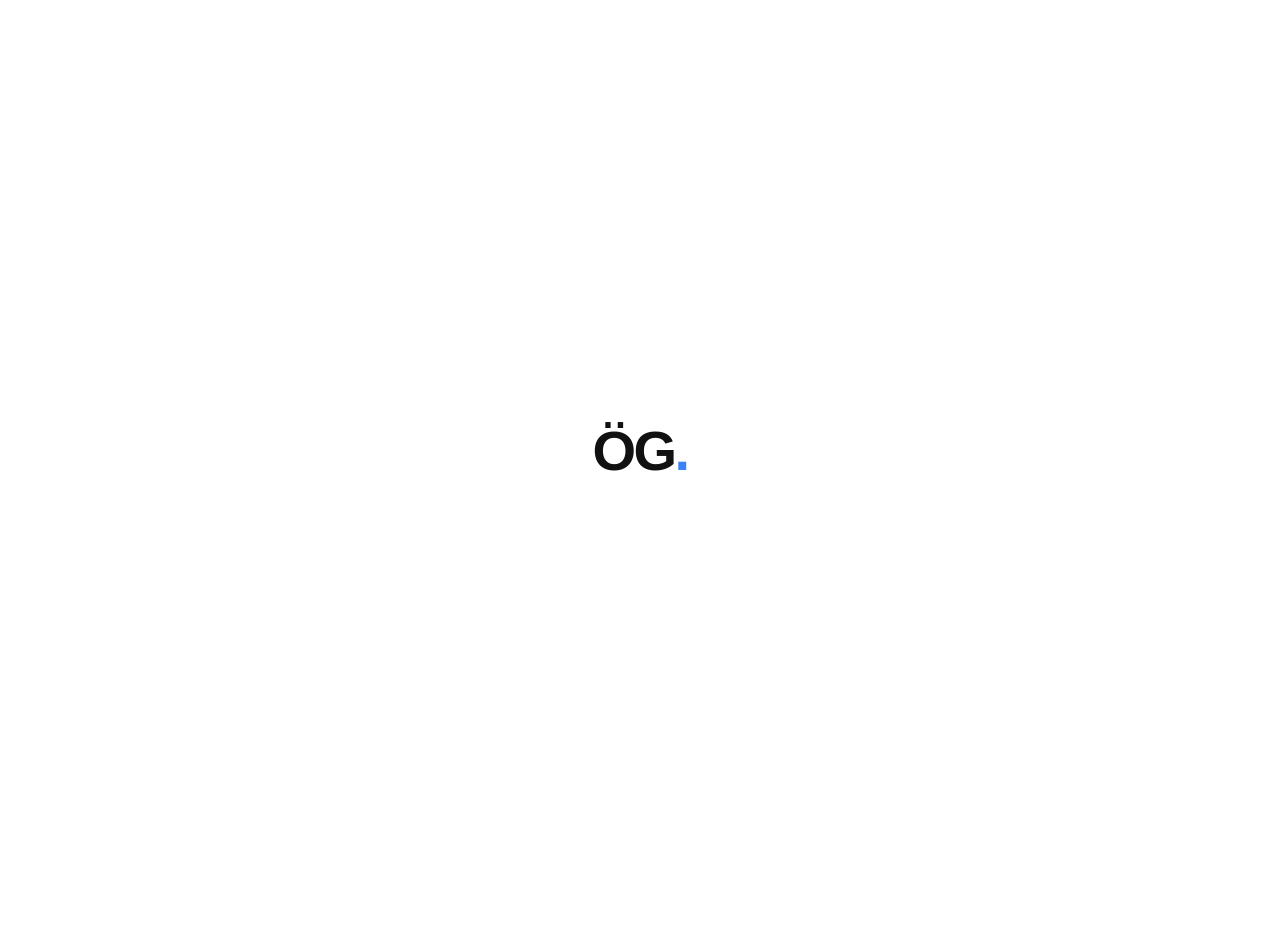
==== commit 6e4145c7: "Revise branding and add iOS install instructions Updated branding from 'Ög' to 'ÖG' and added iOS in" ====
--- a/index.html
+++ b/index.html
@@ -4,904 +4,1518 @@
 <meta charset="UTF-8">
 <meta name="viewport" content="width=device-width, initial-scale=1, maximum-scale=1, viewport-fit=cover">
 <meta name="theme-color" content="#ffffff">
-<title>Ög — Social</title>
+<meta name="application-name" content="ÖG">
+<meta name="mobile-web-app-capable" content="yes">
+<title>ÖG — Social</title>
 
 <!-- CONFIGURACIÓN PWA -->
 <link rel="manifest" href="manifest.json">
+<link rel="icon" type="image/png" sizes="192x192" href="icons/icon-192.png">
+<link rel="icon" type="image/png" sizes="512x512" href="icons/icon-512.png">
 <meta name="apple-mobile-web-app-capable" content="yes">
 <meta name="apple-mobile-web-app-status-bar-style" content="default">
-<meta name="apple-mobile-web-app-title" content="Ög">
+<meta name="apple-mobile-web-app-title" content="ÖG">
+<link rel="apple-touch-icon" sizes="180x180" href="icons/apple-touch-icon.png">
 <link rel="apple-touch-icon" href="icons/icon-192.png">
 
-<!-- Sistema Independiente de Optimización ÖG -->
-<script type="module">
-  import { ÖGOptimizer } from './optimization/optimizer.js';
-  ÖGOptimizer.init();
-</script>
-
 <style>
-*{box-sizing:border-box;-webkit-tap-highlight-color:transparent}
-
-/* OCULTAR COMPLETAMENTE LAS BARRAS DE DESPLAZAMIENTO */
+/* ========================================================================= */
+/* 1. VARIABLES Y BASE                                                       */
+/* ========================================================================= */
+:root {
+ --bg-main: #ffffff;
+ --bg-subtle: #f9f9f9;
+ --bg-muted: #f4f4f5;
+ --bg-bubble-rx: #f1f1f5;
+ --text-primary: #111111;
+ --text-body: #222222;
+ --text-secondary: #666666;
+ --text-muted: #888888;
+ --border-light: #eeeeee;
+ --border-medium: #dddddd;
+ --accent-blue: #3b82f6;
+ --accent-blue-dark: #2563eb;
+ --accent-red: #ef4444;
+ --accent-green: #22c55e;
+}
+
+* { box-sizing: border-box; -webkit-tap-highlight-color: transparent; }
+
 ::-webkit-scrollbar {
  display: none !important;
- width: 0px !important;
- height: 0px !important;
+ width: 0 !important;
+ height: 0 !important;
  background: transparent !important;
 }
 
-body{
- margin:0;background:#ffffff;color:#111111;
- font-family:-apple-system,BlinkMacSystemFont,"Segoe UI",Roboto,Helvetica,Arial,sans-serif;
- padding-bottom:95px;
- -webkit-font-smoothing:antialiased;
- overflow-x:hidden;
+body {
+ margin: 0;
+ background: var(--bg-main);
+ color: var(--text-primary);
+ font-family: -apple-system, BlinkMacSystemFont, "Segoe UI", Roboto, Helvetica, Arial, sans-serif;
+ padding-bottom: 95px;
+ -webkit-font-smoothing: antialiased;
+ overflow-x: hidden;
  scrollbar-width: none !important;
- background-color: #ffffff;
+}
+
+textarea, .field {
+ width: 100%;
+ background: var(--bg-main);
+ color: var(--text-primary);
+ border: 1px solid var(--border-medium);
+ border-radius: 12px;
+ padding: 12px 14px;
+ font: inherit;
+ margin-top: 6px;
+ font-size: 14px;
+ outline: none;
+ transition: border-color 0.2s, background 0.2s;
+}
+textarea:focus, .field:focus { border-color: var(--accent-blue); }
+textarea { height: 110px; resize: none; }
+
+.primary {
+ width: 100%;
+ padding: 12px 14px;
+ background: var(--accent-blue);
+ color: #ffffff;
+ border: 0;
+ border-radius: 12px;
+ font-weight: 600;
+ font-size: 14px;
+ cursor: pointer;
+ transition: background 0.15s ease;
+ box-shadow: 0 4px 14px rgba(59, 130, 246, 0.3);
+}
+.primary:active { background: var(--accent-blue-dark); }
+
+.secondary {
+ background: var(--bg-main);
+ border: 1px solid var(--border-medium);
+ color: var(--text-primary);
+ padding: 10px 14px;
+ border-radius: 12px;
+ font-size: 13px;
+ font-weight: 600;
+ cursor: pointer;
+}
+.secondary:active { background: var(--bg-bubble-rx); }
+
+.danger-btn {
+ width: 100%;
+ padding: 12px 14px;
+ background: rgba(239, 68, 68, 0.1);
+ color: var(--accent-red);
+ border: 1px solid rgba(239, 68, 68, 0.3);
+ border-radius: 12px;
+ font-weight: 600;
+ font-size: 14px;
+ cursor: pointer;
+}
+.danger-btn:active { background: rgba(239, 68, 68, 0.2); }
+
+.status { font-size: 13px; color: var(--accent-blue); margin: 10px 0; overflow-wrap: anywhere; text-align: center; }
+.muted { color: var(--text-secondary); font-size: 13px; }
+.hidden-file { display: none; }
+
+/* Utilidades estructurales reutilizables */
+.modal-header-row {
+ display: flex;
+ justify-content: space-between;
+ align-items: center;
+ border-bottom: 1px solid var(--border-light);
+ padding-bottom: 10px;
+}
+.modal-close-btn { padding: 4px 8px; font-size: 12px; }
+.field-label { font-size: 11px; font-weight: 600; }
+.grid-empty-msg {
+ grid-column: span 3;
+ text-align: center;
+ color: var(--text-muted);
+ padding: 50px 20px;
+ font-size: 14px;
 }
 
 /* ========================================================================= */
-/* MÓDULO DE ANIMACIONES INTEGRADO ÖG                                      */
+/* 2. ANIMACIONES Y TRANSICIONES                                             */
 /* ========================================================================= */
 @keyframes fadeInScale {
-  from { opacity: 0; transform: scale(0.95); }
-  to { opacity: 1; transform: scale(1); }
+ from { opacity: 0; transform: scale(0.95); }
+ to { opacity: 1; transform: scale(1); }
 }
 
 @keyframes slideUpModal {
-  from { transform: translateY(100%); opacity: 0; }
-  to { transform: translateY(0); opacity: 1; }
+ from { transform: translateY(100%); opacity: 0; }
+ to { transform: translateY(0); opacity: 1; }
 }
 
 @keyframes slideTabFromRight {
-  from { opacity: 0.35; transform: translateX(48px); }
-  to { opacity: 1; transform: translateX(0); }
+ from { opacity: 0.35; transform: translateX(48px); }
+ to { opacity: 1; transform: translateX(0); }
 }
 
 @keyframes slideTabFromLeft {
-  from { opacity: 0.35; transform: translateX(-48px); }
-  to { opacity: 1; transform: translateX(0); }
+ from { opacity: 0.35; transform: translateX(-48px); }
+ to { opacity: 1; transform: translateX(0); }
+}
+
+@keyframes pulseLoader {
+ 0%, 100% { opacity: 0.4; }
+ 50% { opacity: 1; }
+}
+
+@keyframes splashPulse {
+ from { transform: scale(0.96); opacity: 0.85; }
+ to { transform: scale(1.04); opacity: 1; }
+}
+
+@keyframes slideInMenu {
+ from { transform: translateX(100%); opacity: 0.8; }
+ to { transform: translateX(0); opacity: 1; }
 }
 
 main > div.swipe-enter-right {
-  animation: slideTabFromRight 0.26s cubic-bezier(0.1, 0.9, 0.2, 1) forwards;
-  will-change: transform, opacity;
-}
-
+ animation: slideTabFromRight 0.26s cubic-bezier(0.1, 0.9, 0.2, 1) forwards;
+ will-change: transform, opacity;
+}
 main > div.swipe-enter-left {
-  animation: slideTabFromLeft 0.26s cubic-bezier(0.1, 0.9, 0.2, 1) forwards;
-  will-change: transform, opacity;
-}
-
-#postDetailModal, #editProfileModal, #storyViewer, #cameraModal, #logoutConfirmModal, #followListModal, #highlightModal, #highlightViewer, #addToHighlightModal {
-  transition: opacity 0.25s cubic-bezier(0.1, 0.9, 0.2, 1), visibility 0.25s cubic-bezier(0.1, 0.9, 0.2, 1);
-  opacity: 0;
-  visibility: hidden;
-  pointer-events: none;
-}
-
-#postDetailModal.active, #editProfileModal.active, #storyViewer.active, #cameraModal.active, #logoutConfirmModal.active, #followListModal.open, #highlightModal.active, #highlightViewer.active, #addToHighlightModal.active {
-  opacity: 1;
-  visibility: visible;
-  pointer-events: auto;
+ animation: slideTabFromLeft 0.26s cubic-bezier(0.1, 0.9, 0.2, 1) forwards;
+ will-change: transform, opacity;
+}
+
+#postDetailModal, #editProfileModal, #storyViewer, #cameraModal,
+#logoutConfirmModal, #followListModal, #highlightModal,
+#highlightViewer, #addToHighlightModal, #iosInstallModal {
+ transition: opacity 0.25s cubic-bezier(0.1, 0.9, 0.2, 1), visibility 0.25s cubic-bezier(0.1, 0.9, 0.2, 1);
+ opacity: 0;
+ visibility: hidden;
+ pointer-events: none;
+}
+
+#postDetailModal.active, #editProfileModal.active, #storyViewer.active,
+#cameraModal.active, #logoutConfirmModal.active, #followListModal.open,
+#highlightModal.active, #highlightViewer.active, #addToHighlightModal.active,
+#iosInstallModal.active {
+ opacity: 1;
+ visibility: visible;
+ pointer-events: auto;
 }
 
 #postDetailModal.active .post-modal-card,
 #editProfileModal.active .edit-modal-card,
 #logoutConfirmModal.active .confirm-card,
 #highlightModal.active .highlight-modal-card,
-#addToHighlightModal.active .highlight-modal-card {
-  animation: fadeInScale 0.25s cubic-bezier(0.1, 0.9, 0.2, 1) forwards;
+#addToHighlightModal.active .highlight-modal-card,
+#iosInstallModal.active .highlight-modal-card {
+ animation: fadeInScale 0.25s cubic-bezier(0.1, 0.9, 0.2, 1) forwards;
 }
 
 #followListModal.open .settings-drawer {
-  animation: slideUpModal 0.3s cubic-bezier(0.1, 0.9, 0.2, 1) forwards;
-}
-
-button, .story, .post-action-btn, .chat-action-pill, .menu-list-btn, .explore-grid-item, .ig-grid-item, .profile-tab-btn, .highlight-item {
-  transition: transform 0.15s cubic-bezier(0.1, 0.9, 0.2, 1), opacity 0.15s ease, background-color 0.15s ease;
+ animation: slideUpModal 0.3s cubic-bezier(0.1, 0.9, 0.2, 1) forwards;
+}
+
+button, .story, .post-action-btn, .chat-action-pill, .menu-list-btn,
+.explore-grid-item, .ig-grid-item, .profile-tab-btn, .highlight-item {
+ transition: transform 0.15s cubic-bezier(0.1, 0.9, 0.2, 1), opacity 0.15s ease, background-color 0.15s ease;
 }
 
 button:active, .post-action-btn:active, .story:active, .highlight-item:active {
-  transform: scale(0.94);
-}
-
-@keyframes pulseLoader {
-  0%, 100% { opacity: 0.4; }
-  50% { opacity: 1; }
+ transform: scale(0.94);
 }
 
 .activity-empty {
-  animation: pulseLoader 1.5s ease-in-out infinite;
-}
-
-/* SPLASH SCREEN */
-#appSplashScreen{
- position:fixed;inset:0;background:#ffffff;z-index:9999;
- display:flex;flex-direction:column;align-items:center;justify-content:center;
- transition:opacity 0.3s ease, visibility 0.3s ease;
- opacity:1;visibility:visible;
+ animation: pulseLoader 1.5s ease-in-out infinite;
+ text-align: center;
+ padding: 40px 20px;
+ color: var(--text-muted);
+ font-size: 14px;
+}
+
+/* ========================================================================= */
+/* 3. SPLASH SCREEN Y OVERLAY DE AUTENTICACIÓN                               */
+/* ========================================================================= */
+#appSplashScreen {
+ position: fixed;
+ inset: 0;
+ background: var(--bg-main);
+ z-index: 9999;
+ display: flex;
+ flex-direction: column;
+ align-items: center;
+ justify-content: center;
+ transition: opacity 0.3s ease, visibility 0.3s ease;
+ opacity: 1;
+ visibility: visible;
  will-change: opacity;
 }
-#appSplashScreen.fade-out{
- opacity:0;visibility:hidden;pointer-events:none;
-}
-.splash-logo-container{
- display:flex;flex-direction:column;align-items:center;justify-content:center;
- animation:splashPulse 1.2s ease-in-out infinite alternate;
-}
-.splash-logo{
- font-size:56px;font-weight:900;letter-spacing:-2.5px;color:#111111;
-}
-@keyframes splashPulse{
- from{transform:scale(0.96);opacity:0.85}
- to{transform:scale(1.04);opacity:1}
-}
-
-/* PANTALLA DE BIENVENIDA / AUTH */
-#authWelcomeOverlay{
- position:fixed;inset:0;background:#ffffff;z-index:1000;
- display:flex;flex-direction:column;justify-content:space-between;align-items:center;
- padding:40px 24px calc(env(safe-area-inset-bottom) + 30px) 24px;text-align:center;
- transition:opacity 0.25s ease, visibility 0.25s ease;
- opacity:0;visibility:hidden;pointer-events:none;
-}
-#authWelcomeOverlay.visible{opacity:1;visibility:visible;pointer-events:auto}
-
-.auth-brand-container{
- display:flex;flex-direction:column;align-items:center;justify-content:center;flex:1;width:100%;max-width:380px;
-}
-.auth-logo{font-size:52px;font-weight:900;letter-spacing:-2.5px;color:#111111;margin-bottom:8px}
-.auth-tagline{font-size:15px;color:#666666;margin-bottom:40px;line-height:1.4}
-
-.auth-forms-container{width:100%;max-width:380px;display:flex;flex-direction:column;gap:12px}
-.auth-panel{display:none;width:100%;flex-direction:column;gap:12px;animation:fadeInScale 0.2s ease}
-.auth-panel.active{display:flex}
-
-/* HEADER ESTÁTICO (FIJO ARRIBA - BLANCO) */
-header{
- height:56px;
- padding:env(safe-area-inset-top) 16px 0 16px;
- display:flex;
- align-items:center;
- justify-content:space-between;
- border-bottom:1px solid #eeeeee;
- position:fixed;
- top:0;
- left:0;
- right:0;
- background:#ffffff;
- z-index:100;
+#appSplashScreen.fade-out { opacity: 0; visibility: hidden; pointer-events: none; }
+
+.splash-logo-container {
+ display: flex;
+ flex-direction: column;
+ align-items: center;
+ justify-content: center;
+ animation: splashPulse 1.2s ease-in-out infinite alternate;
+}
+.splash-logo { font-size: 56px; font-weight: 900; letter-spacing: -2.5px; color: var(--text-primary); }
+
+#authWelcomeOverlay {
+ position: fixed;
+ inset: 0;
+ background: var(--bg-main);
+ z-index: 1000;
+ display: flex;
+ flex-direction: column;
+ justify-content: space-between;
+ align-items: center;
+ padding: 40px 24px calc(env(safe-area-inset-bottom) + 30px) 24px;
+ text-align: center;
+ transition: opacity 0.25s ease, visibility 0.25s ease;
+ opacity: 0;
+ visibility: hidden;
+ pointer-events: none;
+}
+#authWelcomeOverlay.visible { opacity: 1; visibility: visible; pointer-events: auto; }
+
+.auth-brand-container {
+ display: flex;
+ flex-direction: column;
+ align-items: center;
+ justify-content: center;
+ flex: 1;
+ width: 100%;
+ max-width: 380px;
+}
+.auth-logo { font-size: 52px; font-weight: 900; letter-spacing: -2.5px; color: var(--text-primary); margin-bottom: 8px; }
+.auth-tagline { font-size: 15px; color: var(--text-secondary); margin-bottom: 40px; line-height: 1.4; }
+.auth-forms-container { width: 100%; max-width: 380px; display: flex; flex-direction: column; gap: 12px; }
+.auth-panel { display: none; width: 100%; flex-direction: column; gap: 12px; animation: fadeInScale 0.2s ease; }
+.auth-panel.active { display: flex; }
+
+/* ========================================================================= */
+/* 4. HEADER FIJO, CONTENEDOR MAIN Y NAVEGACIÓN INFERIOR                     */
+/* ========================================================================= */
+header {
+ height: 56px;
+ padding: env(safe-area-inset-top) 16px 0 16px;
+ display: flex;
+ align-items: center;
+ justify-content: space-between;
+ border-bottom: 1px solid var(--border-light);
+ position: fixed;
+ top: 0;
+ left: 0;
+ right: 0;
+ background: var(--bg-main);
+ z-index: 100;
  box-sizing: content-box;
 }
-.header-left-slot{display:flex;align-items:center;justify-content:flex-start;width:88px;flex-shrink:0}
-.header-center-slot{display:flex;align-items:center;justify-content:center;flex:1}
-.logo{font-size:24px;font-weight:900;letter-spacing:-1.5px;color:#111111}
-.header-right-slot{display:flex;align-items:center;justify-content:flex-end;width:88px;gap:4px;flex-shrink:0}
-
-.icon{background:none;border:0;color:#111111;padding:8px;cursor:pointer;display:inline-flex;align-items:center;justify-content:center;position:relative}
-.icon svg{width:24px;height:24px}
-
-/* HISTORIAS */
-.stories{
- display:flex;gap:14px;overflow-x:auto;padding:14px 16px;
- border-bottom:1px solid #eeeeee;background:#ffffff;scrollbar-width:none;
- align-items:center;
- -webkit-overflow-scrolling:touch;
-}
-.stories::-webkit-scrollbar{display:none}
-.story{
- text-align:center;min-width:72px;font-size:12px;color:#666666;
- flex-shrink:0;cursor:pointer;display:flex;flex-direction:column;align-items:center;
-}
-.story-avatar-container{
- position:relative;width:68px;height:68px;margin-bottom:6px;
- border-radius:50%;padding:2.5px;
- background:#eeeeee;
-}
-.story.has-story .story-avatar-container{
- background:linear-gradient(135deg,#f58529,#dd2a7b,#8134af);
-}
-.story-avatar-inner{
- width:100%;height:100%;border-radius:50%;background:#ffffff;
- display:grid;place-items:center;overflow:hidden;border:2.5px solid #ffffff;
-}
-.story-avatar-inner img{width:100%;height:100%;object-fit:cover}
-
-.online-dot{
- position:absolute;bottom:2px;right:2px;width:13px;height:13px;
- background:#22c55e;border:2px solid #ffffff;border-radius:50%;display:none;z-index:3;
-}
-.online-dot.active{display:block}
-
-.story-plus-badge{
- position:absolute;bottom:2px;right:2px;width:20px;height:20px;
- background:#3b82f6;color:#ffffff;border-radius:50%;
- border:2px solid #ffffff;display:grid;place-items:center;font-size:13px;font-weight:700;
- z-index:2;
-}
-
-main{
- max-width:470px;
- margin:auto;
- min-height:calc(100vh - 120px);
- background:#ffffff;
+.header-left-slot { display: flex; align-items: center; justify-content: flex-start; width: 88px; flex-shrink: 0; }
+.header-center-slot { display: flex; align-items: center; justify-content: center; flex: 1; }
+.logo { font-size: 24px; font-weight: 900; letter-spacing: -1.5px; color: var(--text-primary); }
+.header-right-slot { display: flex; align-items: center; justify-content: flex-end; width: 88px; gap: 4px; flex-shrink: 0; }
+
+.icon {
+ background: none;
+ border: 0;
+ color: var(--text-primary);
+ padding: 8px;
+ cursor: pointer;
+ display: inline-flex;
+ align-items: center;
+ justify-content: center;
+ position: relative;
+}
+.icon svg { width: 24px; height: 24px; }
+
+main {
+ max-width: 470px;
+ margin: auto;
+ min-height: calc(100vh - 120px);
+ background: var(--bg-main);
  margin-top: calc(56px + env(safe-area-inset-top));
 }
-main > div {display: none !important;padding: 16px;content-visibility: auto;}
-main > div.active {display: block !important;}
-#feed.active, #profile.active, #publicprofile.active, #messagesPage.active, #chatRoomPage.active, #chatDetailsPage.active, #chatSubSettingsPage.active, #menuSectionPage.active,
-#menuConfigPage.active, #menuPrivacyPage.active, #menuNotifPage.active, #menuActivityPage.active,
-#menuSavedPage.active, #menuHelpPage.active, #menuAccountsPage.active {padding: 0 !important;}
-#explore.active {padding: 0 !important;}
-
-/* CÁMARA */
-#cameraModal{
- position:fixed;inset:0;background:#000000;z-index:400;
- display:flex;flex-direction:column;justify-content:space-between;
-}
-
-.camera-screen-container{
- position:absolute;inset:0;background:transparent;z-index:3;
- display:flex;flex-direction:column;justify-content:space-between;
- padding:calc(env(safe-area-inset-top) + 20px) 16px calc(env(safe-area-inset-bottom) + 20px) 16px;
- pointer-events:none;
-}
-.camera-screen-container > * {pointer-events:auto;}
-
-.camera-video-fullscreen{
- position:absolute;inset:0;width:100%;height:100%;object-fit:cover;z-index:1;background:#000;
- transform-origin: center center;
- will-change: transform;
-}
-#capturedImagePreview{z-index:2}
-
-.camera-top-bar{
- display:flex;align-items:center;justify-content:space-between;color:#fff;
- width:100%;max-width:430px;margin:0 auto;
-}
-
-.camera-zoom-container{
- display:flex;align-items:center;justify-content:center;gap:8px;
- background:rgba(0,0,0,0.6);backdrop-filter:blur(16px);-webkit-backdrop-filter:blur(16px);
- border:1px solid rgba(255,255,255,0.1);
- padding:6px 14px;border-radius:20px;width:fit-content;margin:0 auto;
-}
-.camera-zoom-container input[type=range]{
- -webkit-appearance:none;width:110px;height:4px;background:rgba(255,255,255,0.3);
- border-radius:2px;outline:none;
-}
-.camera-zoom-container input[type=range]::-webkit-slider-thumb{
- -webkit-appearance:none;width:16px;height:16px;border-radius:50%;background:#fff;cursor:pointer;
-}
-.camera-zoom-label{font-size:11px;font-weight:600;color:#fff}
-
-.camera-bottom-ui{
- display:flex;flex-direction:column;align-items:center;gap:20px;
- width:100%;max-width:430px;margin:0 auto;
-}
-.capture-btn{
- width:78px;height:78px;border-radius:50%;background:transparent;border:4px solid #fff;
- cursor:pointer;display:grid;place-items:center;transition:transform 0.1s ease;
-}
-.capture-btn::after{
- content:'';width:64px;height:64px;border-radius:50%;background:#fff;display:block;
-}
-.capture-btn:active{transform:scale(0.92)}
-
-.camera-actions-row{
- display:flex;align-items:center;justify-content:space-between;width:100%;padding:0 24px;
-}
-.camera-gallery-icon{
- width:44px;height:44px;border-radius:10px;overflow:hidden;border:2px solid rgba(255,255,255,0.8);
- background:#27272a;cursor:pointer;display:grid;place-items:center;
-}
-.camera-gallery-icon img{width:100%;height:100%;object-fit:cover}
-
-/* VISOR DE HISTORIAS / DESTACADAS */
-#storyViewer, #highlightViewer{
- position:fixed;inset:0;background:#000000;z-index:300;
- display:flex;flex-direction:column;justify-content:space-between;
- padding:calc(env(safe-area-inset-top) + 12px) 12px calc(env(safe-area-inset-bottom) + 12px) 12px;
-}
-.story-top-bar{display:flex;align-items:center;justify-content:space-between;color:#fff;position:relative;z-index:2;padding:0 4px}
-.story-user-info{display:flex;align-items:center;gap:8px}
-.story-user-info .story-avatar-container{width:32px;height:32px;margin:0}
-.story-username-text{font-size:13px;font-weight:600;color:#fff}
-.story-time-text{font-size:11px;color:#a1a1aa;margin-left:6px}
-
-.story-content-area{flex:1;display:flex;align-items:center;justify-content:center;position:relative;margin:8px 0;overflow:hidden;border-radius:12px;background:#121214}
-.story-content-area img{width:100%;height:100%;object-fit:cover}
-
-.story-bottom-bar{
- display:flex;align-items:center;gap:12px;padding:4px 8px;width:100%;max-width:450px;margin:0 auto;position:relative;z-index:2;
-}
-.story-reply-input{
- flex:1;background:transparent;border:1px solid rgba(255,255,255,0.3);border-radius:24px;
- padding:10px 16px;color:#fff;font-size:14px;outline:none;
- backdrop-filter:blur(10px);-webkit-backdrop-filter:blur(10px);
-}
-.story-reply-input::placeholder{color:rgba(255,255,255,0.7)}
-.story-action-icon-btn{
- background:none;border:0;color:#fff;cursor:pointer;display:flex;align-items:center;justify-content:center;padding:6px;
- transition:transform 0.1s ease;
-}
-.story-action-icon-btn:active{transform:scale(0.85)}
-.story-action-icon-btn svg{width:28px;height:28px;stroke:#fff;fill:none;stroke-width:2}
-.story-action-icon-btn.liked svg{fill:#ef4444;stroke:#ef4444}
-
-/* MENSAJERÍA */
-.dm-conv-item{
- display:flex;align-items:center;gap:14px;padding:12px 16px;cursor:pointer;border-bottom:1px solid #eeeeee;transition:background 0.1s;
-}
-.dm-conv-item:active{background:#f9f9f9}
-.dm-conv-avatar{width:54px;height:54px;min-width:54px;margin:0}
-.dm-conv-info{flex:1;min-width:0}
-.dm-conv-name{font-weight:600;font-size:14px;color:#111111;display:flex;justify-content:space-between;align-items:center}
-.dm-conv-snippet{font-size:13px;color:#666666;margin-top:3px;white-space:nowrap;overflow:hidden;text-overflow:ellipsis}
-.dm-conv-time{font-size:11px;color:#888888;font-weight:normal}
-.dm-unread-dot{width:8px;height:8px;background:#3b82f6;border-radius:50%;display:inline-block}
-
-/* SALA DE CHAT */
-#chatRoomPage{
- display:none;flex-direction:column;height:100vh;height:100dvh;position:fixed;inset:0;background:#ffffff;z-index:250;
-}
-#chatRoomPage.active{display:flex !important}
-
-.chat-room-header{
- padding-top: max(12px, env(safe-area-inset-top));
- padding-bottom: 12px;
- padding-left: 16px;
- padding-right: 16px;
- border-bottom:1px solid #eeeeee;
- display:flex;align-items:center;gap:12px;
- background:#ffffff;
- z-index:40;flex-shrink:0;
- min-height: 64px;
-}
-
-#chatRoomHeaderAvatar{
- width:38px;height:38px;min-width:38px;border-radius:50%;overflow:hidden;
- background:#eeeeee;display:flex;align-items:center;justify-content:center;
- border:1.5px solid #dddddd;flex-shrink:0;position:relative;
-}
-#chatRoomHeaderAvatar img{width:100%;height:100%;object-fit:cover;display:block}
-
-.chat-messages-container{
- flex:1;overflow-y:auto;padding:16px;display:flex;flex-direction:column;gap:10px;
- background:#ffffff;-webkit-overflow-scrolling:touch;
-}
-
-.chat-bubble{
- max-width:75%;padding:10px 14px;border-radius:18px;font-size:14px;line-height:1.4;overflow-wrap:anywhere;position:relative;cursor:pointer;
-}
-.chat-bubble.sent{background:#3b82f6;color:#ffffff;align-self:flex-end;border-bottom-right-radius:4px}
-.chat-bubble.received{background:#f1f1f5;color:#111111;align-self:flex-start;border-bottom-left-radius:4px}
-.chat-bubble-reply-preview{font-size:12px;background:rgba(0,0,0,0.06);padding:4px 8px;border-radius:8px;margin-bottom:6px;border-left:3px solid #111111;opacity:0.9}
-.chat-bubble-time{font-size:10px;color:rgba(0,0,0,0.45);margin-top:4px;text-align:right}
-
-.chat-input-footer{
- padding:10px 16px calc(env(safe-area-inset-bottom) + 12px) 16px;
- background:rgba(255,255,255,0.95);backdrop-filter:blur(20px);
- border-top:1px solid #eeeeee;
- display:flex;flex-direction:column;gap:8px;
- flex-shrink:0;z-index:50;
-}
-.chat-input-row{display:flex;align-items:center;gap:10px;width:100%}
-
-.replying-bar{
- display:none;align-items:center;justify-content:space-between;background:#f4f4f5;padding:6px 12px;border-radius:10px;font-size:12px;color:#111111;
-}
-.replying-bar.active{display:flex}
-
-/* PANTALLA: DETALLES DEL CHAT */
-#chatDetailsPage{
- display:none;flex-direction:column;min-height:100vh;min-height:100dvh;background:#ffffff;
- position:fixed;inset:0;z-index:300;overflow-y:auto;
-}
-#chatDetailsPage.active{display:flex !important;}
-
-.chat-details-header{
- padding:calc(env(safe-area-inset-top) + 12px) 16px 12px 16px;
- border-bottom:1px solid #eeeeee;
- display:flex;align-items:center;justify-content:space-between;
- background:rgba(255,255,255,0.85);backdrop-filter:blur(20px);-webkit-backdrop-filter:blur(20px);
- position:sticky;top:0;z-index:10;
-}
-.chat-details-content{
- flex:1;padding:20px 16px calc(env(safe-area-inset-bottom) + 30px) 16px;
- display:flex;flex-direction:column;gap:20px;
- max-width:470px;width:100%;margin:0 auto;
-}
-.chat-details-profile-card{
- display:flex;flex-direction:column;align-items:center;text-align:center;padding:10px 0 20px 0;
- border-bottom:1px solid #eeeeee;
-}
-.chat-details-avatar{
- width:88px;height:88px;border-radius:50%;overflow:hidden;background:#eeeeee;position:relative;margin-bottom:12px;
- border:2px solid #dddddd;display:grid;place-items:center;
-}
-.chat-details-avatar img{width:100%;height:100%;object-fit:cover}
-
-.chat-actions-row-horizontal{
- display:flex;justify-content:space-around;gap:12px;width:100%;padding:4px 0;
- border-bottom:1px solid #eeeeee;padding-bottom:20px;
-}
-.chat-action-pill{
- display:flex;flex-direction:column;align-items:center;gap:6px;background:#f9f9f9;
- border:1px solid #eeeeee;padding:12px;border-radius:16px;flex:1;cursor:pointer;color:#111111;
- font-size:12px;font-weight:500;transition:background 0.1s;
-}
-.chat-action-pill:active{background:#f1f1f1}
-.chat-action-pill svg{width:20px;height:20px;color:#3b82f6}
-
-/* SUB-PANTALLAS DE DETALLES DE CHAT */
-#chatSubSettingsPage{
- display:none;flex-direction:column;min-height:100vh;min-height:100dvh;background:#ffffff;
- position:fixed;inset:0;z-index:350;overflow-y:auto;
-}
-#chatSubSettingsPage.active{display:flex !important;}
-
-/* PUBLICACIONES */
-.post{
- background:#ffffff;
- border-bottom:1px solid #eeeeee;
- margin-bottom:8px;
- content-visibility: auto;
- contain-intrinsic-size: 500px;
-}
-.posthead{display:flex;align-items:center;gap:12px;padding:12px 16px}
-.posthead .story-avatar-container{width:36px;height:36px;margin:0;flex-shrink:0}
-.username{font-weight:600;font-size:14px;color:#111111}
-.time{color:#888888;font-size:11px;margin-top:1px}
-.posttext{font-size:14px;line-height:1.45;padding:0 16px 8px 16px;white-space:pre-wrap;overflow-wrap:anywhere;color:#222222}
-.post-actions{display:flex;gap:16px;padding:8px 16px 6px 16px;align-items:center}
-.post-action-btn{border:0;background:none;color:#111111;font-size:22px;cursor:pointer;padding:0;display:flex;align-items:center;transition:transform 0.1s ease}
-.post-action-btn:active{transform:scale(0.85)}
-.post-action-btn svg{width:24px;height:24px;stroke:#111111;fill:none;stroke-width:2}
-.post-action-btn.liked svg{fill:#ef4444;stroke:#ef4444}
-.post-action-btn.saved svg{fill:#3b82f6;stroke:#3b82f6}
-.likes-count{font-size:13px;font-weight:600;color:#111111;padding:0 16px 6px 16px}
-
-.post-comments-section{padding:0 16px 12px 16px;font-size:13px}
-.comment-item{margin-bottom:4px;line-height:1.35;overflow-wrap:anywhere}
-.comment-user{font-weight:600;color:#111111;margin-right:6px}
-.comment-text{color:#333333}
-.view-more-comments{color:#888888;background:none;border:0;padding:0;font-size:13px;cursor:pointer;margin-top:4px}
-
-.comment-input-box{display:none;align-items:center;border-top:1px solid #eeeeee;padding:8px 16px}
-.comment-input-box.open{display:flex}
-.comment-input{flex:1;background:none;border:0;color:#111111;font-size:13px;outline:none}
-.comment-input::placeholder{color:#888888}
-.comment-send-btn{background:none;border:0;color:#3b82f6;font-weight:600;font-size:13px;cursor:pointer;padding:4px}
-
-/* MODAL DE PUBLICACIÓN */
-#postDetailModal{
- position:fixed;inset:0;background:rgba(0,0,0,0.4);backdrop-filter:blur(16px);-webkit-backdrop-filter:blur(16px);
- z-index:500;display:flex;align-items:center;justify-content:center;padding:16px;
-}
-.post-modal-card{
- background:#ffffff;
- width:100%;max-width:430px;max-height:85vh;
- border-radius:20px;border:1px solid #eeeeee;
- box-shadow:0 16px 40px rgba(0,0,0,0.12);
- display:flex;flex-direction:column;overflow:hidden;
-}
-.post-modal-header{
- display:flex;align-items:center;justify-content:space-between;padding:12px 16px;border-bottom:1px solid #eeeeee;
-}
-.post-modal-body{overflow-y:auto;flex:1}
-
-/* CREAR PUBLICACIÓN */
-.create-card{
- background:#ffffff;
- border:1px solid #eeeeee;border-radius:20px;padding:20px 16px;margin-top:10px;
- box-shadow:0 8px 32px rgba(0,0,0,0.06);
-}
-.create-media-dropzone{
- border:2px dashed #dddddd;border-radius:14px;padding:24px 16px;text-align:center;
- background:#f9f9f9;cursor:pointer;transition:all 0.2s;margin-bottom:14px;
- display:flex;flex-direction:column;align-items:center;gap:8px;
-}
-.create-media-dropzone:active{background:#f1f1f1;border-color:#3b82f6}
-.create-media-dropzone svg{width:32px;height:32px;color:#666666}
-
-/* NAVEGACIÓN INFERIOR (BLANCA) */
-nav{
- position:fixed;bottom:0;left:0;right:0;height:64px;
- background:#ffffff;
- border-top:1px solid #eeeeee !important;
- display:flex;justify-content:space-around;align-items:center;
- z-index:100;
- padding-bottom:env(safe-area-inset-bottom);
- box-shadow:none;
+main > div { display: none !important; padding: 16px; content-visibility: auto; }
+main > div.active { display: block !important; }
+#feed.active, #profile.active, #publicprofile.active, #messagesPage.active,
+#chatRoomPage.active, #chatDetailsPage.active, #chatSubSettingsPage.active,
+#menuSectionPage.active, #menuConfigPage.active, #menuPrivacyPage.active,
+#menuNotifPage.active, #menuActivityPage.active, #menuSavedPage.active,
+#menuHelpPage.active, #menuAccountsPage.active, #explore.active {
+ padding: 0 !important;
+}
+
+nav {
+ position: fixed;
+ bottom: 0;
+ left: 0;
+ right: 0;
+ height: 64px;
+ background: var(--bg-main);
+ border-top: 1px solid var(--border-light) !important;
+ display: flex;
+ justify-content: space-around;
+ align-items: center;
+ z-index: 100;
+ padding-bottom: env(safe-area-inset-bottom);
+ box-shadow: none;
  transition: transform 0.25s cubic-bezier(0.1, 0.9, 0.2, 1), opacity 0.25s ease;
  transform: translateY(0);
  opacity: 1;
 }
-nav.nav-hidden {
- transform: translateY(110%);
- opacity: 0;
+nav.nav-hidden { transform: translateY(110%); opacity: 0; pointer-events: none; }
+nav button {
+ background: none;
+ border: 0;
+ color: var(--text-muted);
+ display: flex;
+ flex-direction: column;
+ align-items: center;
+ justify-content: center;
+ width: 25%;
+ height: 100%;
+ cursor: pointer;
+ transition: color 0.15s ease, transform 0.1s ease;
+ position: relative;
+}
+nav button:active { transform: scale(0.92); }
+nav button svg { width: 25px; height: 25px; }
+nav small { display: none; }
+nav button.active { color: var(--text-primary); }
+nav button.active svg { stroke-width: 2.4; }
+
+.nav-msg-badge {
+ position: absolute;
+ top: 10px;
+ right: calc(50% - 16px);
+ width: 9px;
+ height: 9px;
+ background: var(--accent-red);
+ border-radius: 50%;
+ border: 2px solid var(--bg-main);
+ display: none;
+}
+.nav-msg-badge.active { display: block; }
+
+.nav-avatar-ring {
+ width: 26px;
+ height: 26px;
+ border-radius: 50%;
+ border: 1.5px solid var(--text-muted);
+ display: flex;
+ align-items: center;
+ justify-content: center;
+ overflow: hidden;
+ background: var(--border-light);
+ transition: border-color 0.15s ease;
+ position: relative;
+}
+nav button.active .nav-avatar-ring { border-color: var(--text-primary); border-width: 2px; }
+.nav-avatar-ring img { width: 100%; height: 100%; object-fit: cover; }
+
+/* ========================================================================= */
+/* 5. HISTORIAS, CÁMARA Y VISORES                                            */
+/* ========================================================================= */
+.stories {
+ display: flex;
+ gap: 14px;
+ overflow-x: auto;
+ padding: 14px 16px;
+ border-bottom: 1px solid var(--border-light);
+ background: var(--bg-main);
+ scrollbar-width: none;
+ align-items: center;
+ -webkit-overflow-scrolling: touch;
+}
+.stories::-webkit-scrollbar { display: none; }
+
+.story {
+ text-align: center;
+ min-width: 72px;
+ font-size: 12px;
+ color: var(--text-secondary);
+ flex-shrink: 0;
+ cursor: pointer;
+ display: flex;
+ flex-direction: column;
+ align-items: center;
+}
+.story-avatar-container {
+ position: relative;
+ width: 68px;
+ height: 68px;
+ margin-bottom: 6px;
+ border-radius: 50%;
+ padding: 2.5px;
+ background: var(--border-light);
+}
+.story.has-story .story-avatar-container {
+ background: linear-gradient(135deg, #f58529, #dd2a7b, #8134af);
+}
+.story-avatar-inner {
+ width: 100%;
+ height: 100%;
+ border-radius: 50%;
+ background: var(--bg-main);
+ display: grid;
+ place-items: center;
+ overflow: hidden;
+ border: 2.5px solid var(--bg-main);
+}
+.story-avatar-inner img { width: 100%; height: 100%; object-fit: cover; }
+
+.online-dot {
+ position: absolute;
+ bottom: 2px;
+ right: 2px;
+ width: 13px;
+ height: 13px;
+ background: var(--accent-green);
+ border: 2px solid var(--bg-main);
+ border-radius: 50%;
+ display: none;
+ z-index: 3;
+}
+.online-dot.active { display: block; }
+
+.story-plus-badge {
+ position: absolute;
+ bottom: 2px;
+ right: 2px;
+ width: 20px;
+ height: 20px;
+ background: var(--accent-blue);
+ color: #ffffff;
+ border-radius: 50%;
+ border: 2px solid var(--bg-main);
+ display: grid;
+ place-items: center;
+ font-size: 13px;
+ font-weight: 700;
+ z-index: 2;
+ cursor: pointer;
+}
+
+/* Cámara */
+#cameraModal {
+ position: fixed;
+ inset: 0;
+ background: #000000;
+ z-index: 400;
+ display: flex;
+ flex-direction: column;
+ justify-content: space-between;
+}
+.camera-screen-container {
+ position: absolute;
+ inset: 0;
+ background: transparent;
+ z-index: 3;
+ display: flex;
+ flex-direction: column;
+ justify-content: space-between;
+ padding: calc(env(safe-area-inset-top) + 20px) 16px calc(env(safe-area-inset-bottom) + 20px) 16px;
  pointer-events: none;
 }
-nav button{
- background:none;border:0;color:#888888;
- display:flex;flex-direction:column;align-items:center;justify-content:center;
- width:25%;height:100%;cursor:pointer;transition:color 0.15s ease, transform 0.1s ease;
- position:relative;
-}
-nav button:active{transform:scale(0.92)}
-nav button svg{width:25px;height:25px}
-nav small{display:none}
-nav button.active{color:#111111}
-nav button.active svg{stroke-width:2.4}
-
-/* BADGE DE MENSAJES NO LEÍDOS EN NAV BAR */
-.nav-msg-badge{
- position:absolute;top:10px;right:calc(50% - 16px);width:9px;height:9px;background:#ef4444;border-radius:50%;border:2px solid #ffffff;display:none;
-}
-.nav-msg-badge.active{display:block}
-
-.nav-avatar-ring {
- width: 26px;height: 26px;border-radius: 50%;border: 1.5px solid #888888;
- display: flex;align-items: center;justify-content: center;overflow: hidden;
- background: #eeeeee;transition: border-color 0.15s ease;position: relative;
-}
-nav button.active .nav-avatar-ring {border-color: #111111;border-width: 2px;}
-.nav-avatar-ring img {width: 100%;height: 100%;object-fit: cover;}
-
-textarea,.field{
- width:100%;background:#ffffff;color:#111111;
- border:1px solid #dddddd;border-radius:12px;
- padding:12px 14px;font:inherit;margin-top:6px;font-size:14px;
- outline:none;transition:border-color 0.2s, background 0.2s;
-}
-textarea:focus,.field:focus{border-color:#3b82f6;background:#ffffff}
-textarea{height:110px;resize:none}
-.primary{
- width:100%;padding:12px 14px;background:#3b82f6;color:white;
- border:0;border-radius:12px;font-weight:600;font-size:14px;cursor:pointer;
- transition:background 0.15s ease;box-shadow:0 4px 14px rgba(59,130,246,0.3);
-}
-.primary:active{background:#2563eb}
-.secondary{
- background:#ffffff;border:1px solid #dddddd;color:#111111;
- padding:10px 14px;border-radius:12px;font-size:13px;font-weight:600;cursor:pointer;
-}
-.secondary:active{background:#f1f1f1}
-.danger-btn{
- width:100%;padding:12px 14px;background:rgba(239,68,68,0.1);color:#ef4444;
- border:1px solid rgba(239,68,68,0.3);border-radius:12px;font-weight:600;font-size:14px;cursor:pointer;
-}
-.danger-btn:active{background:rgba(239,68,68,0.2)}
-.status{font-size:13px;color:#3b82f6;margin:10px 0;overflow-wrap:anywhere;text-align:center}
-.muted{color:#666666;font-size:13px}
-.postimage{width:100%;aspect-ratio:1/1;object-fit:cover;background:#f9f9f9}
-#posts:empty:after{
- content:"Todavía no hay publicaciones. ¡Sé el primero!";
- display:block;text-align:center;color:#888888;padding:60px 20px;font-size:14px;
-}
-
-/* EXPLORAR Y BUSCADOR AVANZADO */
-.explore-top-bar{
- padding:12px 16px;position:sticky;top:56px;background:rgba(255,255,255,0.85);
- backdrop-filter:blur(20px);-webkit-backdrop-filter:blur(20px);z-index:40;
- border-bottom:1px solid #eeeeee;
- display: flex;flex-direction: column;gap: 10px;
-}
-.explore-search-input{
- width:100%;background:#f4f4f5;color:#111111;
- border:1px solid #dddddd;border-radius:24px;
- padding:10px 16px 10px 38px;font-size:14px;outline:none;
-}
-.explore-search-wrapper{position:relative;display:flex;align-items:center;width: 100%;}
-.explore-search-icon{position:absolute;left:12px;width:18px;height:18px;color:#888888}
-
-/* PESTAÑAS DE BÚSQUEDA */
-.search-categories-bar {
- display: none;
+.camera-screen-container > * { pointer-events: auto; }
+
+.camera-video-fullscreen {
+ position: absolute;
+ inset: 0;
+ width: 100%;
+ height: 100%;
+ object-fit: cover;
+ z-index: 1;
+ background: #000000;
+ transform-origin: center center;
+ will-change: transform;
+}
+#capturedImagePreview { z-index: 2; }
+
+.camera-top-bar {
+ display: flex;
+ align-items: center;
+ justify-content: space-between;
+ color: #ffffff;
+ width: 100%;
+ max-width: 430px;
+ margin: 0 auto;
+}
+.camera-zoom-container {
+ display: flex;
+ align-items: center;
+ justify-content: center;
  gap: 8px;
- overflow-x: auto;
- padding-bottom: 2px;
- scrollbar-width: none;
-}
+ background: rgba(0, 0, 0, 0.6);
+ backdrop-filter: blur(16px);
+ -webkit-backdrop-filter: blur(16px);
+ border: 1px solid rgba(255, 255, 255, 0.1);
+ padding: 6px 14px;
+ border-radius: 20px;
+ width: fit-content;
+ margin: 0 auto;
+}
+.camera-zoom-container input[type=range] {
+ -webkit-appearance: none;
+ width: 110px;
+ height: 4px;
+ background: rgba(255, 255, 255, 0.3);
+ border-radius: 2px;
+ outline: none;
+}
+.camera-zoom-container input[type=range]::-webkit-slider-thumb {
+ -webkit-appearance: none;
+ width: 16px;
+ height: 16px;
+ border-radius: 50%;
+ background: #ffffff;
+ cursor: pointer;
+}
+.camera-zoom-label { font-size: 11px; font-weight: 600; color: #ffffff; }
+
+.camera-bottom-ui {
+ display: flex;
+ flex-direction: column;
+ align-items: center;
+ gap: 20px;
+ width: 100%;
+ max-width: 430px;
+ margin: 0 auto;
+}
+.capture-btn {
+ width: 78px;
+ height: 78px;
+ border-radius: 50%;
+ background: transparent;
+ border: 4px solid #ffffff;
+ cursor: pointer;
+ display: grid;
+ place-items: center;
+ transition: transform 0.1s ease;
+}
+.capture-btn::after {
+ content: '';
+ width: 64px;
+ height: 64px;
+ border-radius: 50%;
+ background: #ffffff;
+ display: block;
+}
+.capture-btn:active { transform: scale(0.92); }
+
+.camera-actions-row {
+ display: flex;
+ align-items: center;
+ justify-content: space-between;
+ width: 100%;
+ padding: 0 24px;
+}
+.camera-gallery-icon {
+ width: 44px;
+ height: 44px;
+ border-radius: 10px;
+ overflow: hidden;
+ border: 2px solid rgba(255, 255, 255, 0.8);
+ background: #27272a;
+ cursor: pointer;
+ display: grid;
+ place-items: center;
+}
+.camera-gallery-icon img { width: 100%; height: 100%; object-fit: cover; }
+
+/* Visor de Historias y Destacadas */
+#storyViewer, #highlightViewer {
+ position: fixed;
+ inset: 0;
+ background: #000000;
+ z-index: 300;
+ display: flex;
+ flex-direction: column;
+ justify-content: space-between;
+ padding: calc(env(safe-area-inset-top) + 12px) 12px calc(env(safe-area-inset-bottom) + 12px) 12px;
+ touch-action: pan-y;
+}
+
+.story-progress-bars {
+ display: flex;
+ gap: 4px;
+ width: 100%;
+ padding: 0 4px 8px 4px;
+ position: relative;
+ z-index: 3;
+}
+.story-progress-segment {
+ flex: 1;
+ height: 2.5px;
+ background: rgba(255, 255, 255, 0.32);
+ border-radius: 2px;
+ overflow: hidden;
+}
+.story-progress-fill {
+ height: 100%;
+ width: 0%;
+ background: #ffffff;
+ transition: width 0.2s ease;
+}
+.story-progress-segment.completed .story-progress-fill,
+.story-progress-segment.active .story-progress-fill {
+ width: 100%;
+}
+
+.story-top-bar { display: flex; align-items: center; justify-content: space-between; color: #ffffff; position: relative; z-index: 2; padding: 0 4px; }
+.story-user-info { display: flex; align-items: center; gap: 8px; }
+.story-user-info .story-avatar-container { width: 32px; height: 32px; margin: 0; }
+.story-username-text { font-size: 13px; font-weight: 600; color: #ffffff; }
+.story-time-text { font-size: 11px; color: #a1a1aa; margin-left: 6px; }
+
+.story-content-area {
+ flex: 1;
+ display: flex;
+ align-items: center;
+ justify-content: center;
+ position: relative;
+ margin: 8px 0;
+ overflow: hidden;
+ border-radius: 12px;
+ background: #121214;
+ user-select: none;
+}
+.story-content-area img { width: 100%; height: 100%; object-fit: cover; pointer-events: none; }
+
+.story-bottom-bar {
+ display: flex;
+ align-items: center;
+ gap: 12px;
+ padding: 4px 8px;
+ width: 100%;
+ max-width: 450px;
+ margin: 0 auto;
+ position: relative;
+ z-index: 2;
+}
+.story-reply-input {
+ flex: 1;
+ background: transparent;
+ border: 1px solid rgba(255, 255, 255, 0.3);
+ border-radius: 24px;
+ padding: 10px 16px;
+ color: #ffffff;
+ font-size: 14px;
+ outline: none;
+ backdrop-filter: blur(10px);
+ -webkit-backdrop-filter: blur(10px);
+}
+.story-reply-input::placeholder { color: rgba(255, 255, 255, 0.7); }
+
+.story-action-icon-btn {
+ background: none;
+ border: 0;
+ color: #ffffff;
+ cursor: pointer;
+ display: flex;
+ align-items: center;
+ justify-content: center;
+ padding: 6px;
+ transition: transform 0.1s ease;
+}
+.story-action-icon-btn:active { transform: scale(0.85); }
+.story-action-icon-btn svg { width: 28px; height: 28px; stroke: #ffffff; fill: none; stroke-width: 2; }
+.story-action-icon-btn.liked svg { fill: var(--accent-red); stroke: var(--accent-red); }
+
+/* ========================================================================= */
+/* 6. FEED, PUBLICACIONES, CREAR Y EXPLORAR                                  */
+/* ========================================================================= */
+.post {
+ background: var(--bg-main);
+ border-bottom: 1px solid var(--border-light);
+ margin-bottom: 8px;
+ content-visibility: auto;
+ contain-intrinsic-size: 500px;
+}
+.posthead { display: flex; align-items: center; gap: 12px; padding: 12px 16px; }
+.posthead .story-avatar-container { width: 36px; height: 36px; margin: 0; flex-shrink: 0; }
+.username { font-weight: 600; font-size: 14px; color: var(--text-primary); }
+.time { color: var(--text-muted); font-size: 11px; margin-top: 1px; }
+.postimage { width: 100%; aspect-ratio: 1 / 1; object-fit: cover; background: var(--bg-subtle); }
+.posttext { font-size: 14px; line-height: 1.45; padding: 0 16px 8px 16px; white-space: pre-wrap; overflow-wrap: anywhere; color: var(--text-body); }
+
+.post-actions { display: flex; gap: 16px; padding: 8px 16px 6px 16px; align-items: center; }
+.post-action-btn {
+ border: 0;
+ background: none;
+ color: var(--text-primary);
+ font-size: 22px;
+ cursor: pointer;
+ padding: 0;
+ display: flex;
+ align-items: center;
+ transition: transform 0.1s ease;
+}
+.post-action-btn:active { transform: scale(0.85); }
+.post-action-btn svg { width: 24px; height: 24px; stroke: var(--text-primary); fill: none; stroke-width: 2; }
+.post-action-btn.liked svg { fill: var(--accent-red); stroke: var(--accent-red); }
+.post-action-btn.saved svg { fill: var(--accent-blue); stroke: var(--accent-blue); }
+
+.likes-count { font-size: 13px; font-weight: 600; color: var(--text-primary); padding: 0 16px 6px 16px; }
+
+.post-comments-section { padding: 0 16px 12px 16px; font-size: 13px; }
+.comment-item { margin-bottom: 4px; line-height: 1.35; overflow-wrap: anywhere; }
+.comment-user { font-weight: 600; color: var(--text-primary); margin-right: 6px; }
+.comment-text { color: #333333; }
+.view-more-comments { color: var(--text-muted); background: none; border: 0; padding: 0; font-size: 13px; cursor: pointer; margin-top: 4px; }
+
+.comment-input-box { display: none; align-items: center; border-top: 1px solid var(--border-light); padding: 8px 16px; }
+.comment-input-box.open { display: flex; }
+.comment-input { flex: 1; background: none; border: 0; color: var(--text-primary); font-size: 13px; outline: none; }
+.comment-input::placeholder { color: var(--text-muted); }
+.comment-send-btn { background: none; border: 0; color: var(--accent-blue); font-weight: 600; font-size: 13px; cursor: pointer; padding: 4px; }
+
+#posts:empty:after {
+ content: "Todavía no hay publicaciones. ¡Sé el primero!";
+ display: block;
+ text-align: center;
+ color: var(--text-muted);
+ padding: 60px 20px;
+ font-size: 14px;
+}
+
+/* Modal de publicación */
+#postDetailModal {
+ position: fixed;
+ inset: 0;
+ background: rgba(0, 0, 0, 0.4);
+ backdrop-filter: blur(16px);
+ -webkit-backdrop-filter: blur(16px);
+ z-index: 500;
+ display: flex;
+ align-items: center;
+ justify-content: center;
+ padding: 16px;
+}
+.post-modal-card {
+ background: var(--bg-main);
+ width: 100%;
+ max-width: 430px;
+ max-height: 85vh;
+ border-radius: 20px;
+ border: 1px solid var(--border-light);
+ box-shadow: 0 16px 40px rgba(0, 0, 0, 0.12);
+ display: flex;
+ flex-direction: column;
+ overflow: hidden;
+}
+.post-modal-header {
+ display: flex;
+ align-items: center;
+ justify-content: space-between;
+ padding: 12px 16px;
+ border-bottom: 1px solid var(--border-light);
+}
+.post-modal-body { overflow-y: auto; flex: 1; }
+
+/* Crear publicación */
+.create-card {
+ background: var(--bg-main);
+ border: 1px solid var(--border-light);
+ border-radius: 20px;
+ padding: 20px 16px;
+ margin-top: 10px;
+ box-shadow: 0 8px 32px rgba(0, 0, 0, 0.06);
+}
+.create-media-dropzone {
+ border: 2px dashed var(--border-medium);
+ border-radius: 14px;
+ padding: 24px 16px;
+ text-align: center;
+ background: var(--bg-subtle);
+ cursor: pointer;
+ transition: all 0.2s;
+ margin-bottom: 14px;
+ display: flex;
+ flex-direction: column;
+ align-items: center;
+ gap: 8px;
+}
+.create-media-dropzone:active { background: var(--bg-bubble-rx); border-color: var(--accent-blue); }
+.create-media-dropzone svg { width: 32px; height: 32px; color: var(--text-secondary); }
+
+/* Explorar y buscador */
+.explore-top-bar {
+ padding: 12px 16px;
+ position: sticky;
+ top: 56px;
+ background: rgba(255, 255, 255, 0.85);
+ backdrop-filter: blur(20px);
+ -webkit-backdrop-filter: blur(20px);
+ z-index: 40;
+ border-bottom: 1px solid var(--border-light);
+ display: flex;
+ flex-direction: column;
+ gap: 10px;
+}
+.explore-search-input {
+ width: 100%;
+ background: var(--bg-muted);
+ color: var(--text-primary);
+ border: 1px solid var(--border-medium);
+ border-radius: 24px;
+ padding: 10px 16px 10px 38px;
+ font-size: 14px;
+ outline: none;
+}
+.explore-search-wrapper { position: relative; display: flex; align-items: center; width: 100%; }
+.explore-search-icon { position: absolute; left: 12px; width: 18px; height: 18px; color: var(--text-muted); }
+
+.search-categories-bar { display: none; gap: 8px; overflow-x: auto; padding-bottom: 2px; scrollbar-width: none; }
 .search-categories-bar.active { display: flex; }
 .search-categories-bar::-webkit-scrollbar { display: none; }
 
 .search-cat-tab {
- background: #f4f4f5; border: none; color: #666666;
- padding: 6px 14px; border-radius: 16px; font-size: 13px; font-weight: 600;
- cursor: pointer; white-space: nowrap; transition: all 0.15s ease;
-}
-.search-cat-tab.active { background: #111111; color: #ffffff; }
+ background: var(--bg-muted);
+ border: none;
+ color: var(--text-secondary);
+ padding: 6px 14px;
+ border-radius: 16px;
+ font-size: 13px;
+ font-weight: 600;
+ cursor: pointer;
+ white-space: nowrap;
+ transition: all 0.15s ease;
+}
+.search-cat-tab.active { background: var(--text-primary); color: #ffffff; }
 
 .search-results-section { display: none; padding: 12px 16px; }
 .search-results-section.active { display: block; }
 
-.explore-grid{display:grid;grid-template-columns:repeat(3,1fr);gap:2px;margin-top:2px}
-.explore-grid-item{
- aspect-ratio:1/1;background:#f9f9f9;overflow:hidden;position:relative;cursor:pointer;
- display:flex;align-items:center;justify-content:center;
-}
-.explore-grid-item img{width:100%;height:100%;object-fit:cover}
-.explore-grid-badge{
- position:absolute;bottom:6px;left:6px;display:flex;align-items:center;gap:4px;
- color:#ffffff;font-size:11px;font-weight:600;text-shadow:0 1px 3px rgba(0,0,0,0.5);
- background:rgba(0,0,0,0.5);padding:2px 6px;border-radius:10px;backdrop-filter:blur(4px);
-}
-.explore-grid-badge svg{width:13px;height:13px;fill:#ffffff}
+/* Cuadrículas unificadas (Explorar y Perfil) */
+.explore-grid, .ig-posts-grid {
+ display: grid;
+ grid-template-columns: repeat(3, 1fr);
+ gap: 2px;
+}
+.explore-grid { margin-top: 2px; }
+
+.explore-grid-item, .ig-grid-item {
+ aspect-ratio: 1 / 1;
+ background: var(--bg-subtle);
+ overflow: hidden;
+ position: relative;
+ cursor: pointer;
+ display: flex;
+ align-items: center;
+ justify-content: center;
+}
+.ig-grid-item {
+ padding: 8px;
+ text-align: center;
+ font-size: 11px;
+ color: var(--text-muted);
+ border: 0.5px solid var(--border-light);
+}
+.explore-grid-item img, .ig-grid-item img {
+ position: absolute;
+ inset: 0;
+ width: 100%;
+ height: 100%;
+ object-fit: cover;
+}
+.explore-grid-badge {
+ position: absolute;
+ bottom: 6px;
+ left: 6px;
+ display: flex;
+ align-items: center;
+ gap: 4px;
+ color: #ffffff;
+ font-size: 11px;
+ font-weight: 600;
+ text-shadow: 0 1px 3px rgba(0, 0, 0, 0.5);
+ background: rgba(0, 0, 0, 0.5);
+ padding: 2px 6px;
+ border-radius: 10px;
+ backdrop-filter: blur(4px);
+}
+.explore-grid-badge svg { width: 13px; height: 13px; fill: #ffffff; }
 
 /* ========================================================================= */
-/* NUEVO DISEÑO MODERNO, ELEGANTE Y MINIMALISTA DEL PERFIL (ÖG)               */
+/* 7. MENSAJERÍA Y SALA DE CHAT                                              */
 /* ========================================================================= */
-.profile-header-modern{
- padding:20px 16px 12px 16px;background:#ffffff;
-}
-.profile-top-info-row{
- display:flex;align-items:center;gap:20px;margin-bottom:14px;
-}
-.profile-avatar-container-mod{
- position:relative;width:82px;height:82px;min-width:82px;border-radius:50%;padding:2px;
- background:linear-gradient(135deg,#f58529,#dd2a7b,#8134af);
-}
-.profile-avatar-inner-mod{
- width:100%;height:100%;border-radius:50%;background:#ffffff;
- display:grid;place-items:center;overflow:hidden;border:2.5px solid #ffffff;
-}
-.profile-avatar-inner-mod img{width:100%;height:100%;object-fit:cover}
-
-.profile-stats-row{
- display:flex;flex:1;justify-content:space-around;text-align:center;
-}
-.profile-stat-box{
- display:flex;flex-direction:column;cursor:pointer;
-}
-.profile-stat-num{
- font-size:16px;font-weight:700;color:#111111;letter-spacing:-0.3px;
-}
-.profile-stat-label{
- font-size:12px;color:#666666;margin-top:2px;font-weight:400;
-}
-
-.profile-bio-area{
- margin-bottom:16px;text-align:left;
-}
-.profile-display-name{
- font-size:15px;font-weight:700;color:#111111;margin:0 0 2px 0;display:flex;align-items:center;gap:6px;
-}
-.profile-pronouns-tag{
- font-size:12px;color:#666666;font-weight:normal;
-}
-.profile-username-tag{
- font-size:13px;color:#888888;margin:0 0 6px 0;font-weight:400;
-}
-.profile-bio-text{
- font-size:13.5px;line-height:1.45;color:#222222;margin:0 0 6px 0;white-space:pre-wrap;overflow-wrap:anywhere;
-}
-.profile-website-link{
- font-size:13px;color:#3b82f6;text-decoration:none;font-weight:500;display:inline-flex;align-items:center;gap:4px;
-}
-.profile-website-link:hover{text-decoration:underline}
-
-.profile-action-buttons-row{
- display:flex;gap:8px;width:100%;margin-bottom:16px;
-}
-.profile-action-buttons-row button{
- flex:1;padding:9px 14px;border-radius:10px;font-size:13px;font-weight:600;cursor:pointer;border:1px solid #dddddd;background:#ffffff;color:#111111;transition:background 0.1s, transform 0.1s;
-}
-.profile-action-buttons-row button:active{transform:scale(0.97);background:#f4f4f5}
-.profile-action-buttons-row button.primary-action{
- background:#111111;color:#ffffff;border-color:#111111;
-}
-.profile-action-buttons-row button.primary-action:active{background:#27272a}
-
-/* HISTORIAS DESTACADAS EN PERFIL */
-.highlights-scroll-container{
- display:flex;gap:16px;overflow-x:auto;padding:0 16px 14px 16px;
- scrollbar-width:none;border-bottom:1px solid #eeeeee;
-}
-.highlights-scroll-container::-webkit-scrollbar{display:none}
-.highlight-item{
- display:flex;flex-direction:column;align-items:center;gap:6px;cursor:pointer;flex-shrink:0;text-align:center;width:66px;
-}
-.highlight-circle{
- width:62px;height:62px;border-radius:50%;background:#f4f4f5;border:1.5px solid #dddddd;display:grid;place-items:center;overflow:hidden;position:relative;
-}
-.highlight-circle img{width:100%;height:100%;object-fit:cover}
-.highlight-title{
- font-size:11.5px;color:#111111;font-weight:500;white-space:nowrap;overflow:hidden;text-overflow:ellipsis;width:100%;
-}
-
-/* PESTAÑAS DEL PERFIL (ICONOS MINIMALISTAS) */
-.profile-tabs-bar{
- display:flex;border-top:1px solid #eeeeee;border-bottom:1px solid #eeeeee;background:#ffffff;position:sticky;top:56px;z-index:30;
-}
-.profile-tab-btn{
- flex:1;background:none;border:none;padding:12px 0;display:flex;align-items:center;justify-content:center;cursor:pointer;color:#888888;position:relative;transition:color 0.15s;
-}
-.profile-tab-btn svg{width:22px;height:22px;stroke-width:1.8}
-.profile-tab-btn.active{color:#111111}
-.profile-tab-btn.active::after{
- content:'';position:absolute;bottom:-1px;left:0;right:0;height:1.5px;background:#111111;
-}
-
-.profile-tab-content-pane{display:none;width:100%}
-.profile-tab-content-pane.active{display:block}
-
-.ig-posts-grid{display:grid;grid-template-columns:repeat(3,1fr);gap:2px}
-.ig-grid-item{aspect-ratio:1/1;background:#f9f9f9;overflow:hidden;position:relative;display:flex;align-items:center;justify-content:center;padding:8px;text-align:center;font-size:11px;color:#888888;border:0.5px solid #eeeeee;cursor:pointer}
-.ig-grid-item img{position:absolute;inset:0;width:100%;height:100%;object-fit:cover}
-
-/* ETIQUETA DE PUBLICACIÓN FIJADA */
-.pinned-post-badge{
- position:absolute;top:6px;right:6px;background:rgba(0,0,0,0.6);backdrop-filter:blur(4px);color:#ffffff;font-size:10px;font-weight:600;padding:2px 6px;border-radius:4px;z-index:2;
- display:flex;align-items:center;gap:3px;
-}
-.pinned-post-badge svg{width:10px;height:10px;fill:#ffffff}
-
-/* MODAL: EDICIÓN DE PERFIL */
+.dm-conv-item {
+ display: flex;
+ align-items: center;
+ gap: 14px;
+ padding: 12px 16px;
+ cursor: pointer;
+ border-bottom: 1px solid var(--border-light);
+ transition: background 0.1s;
+}
+.dm-conv-item:active { background: var(--bg-subtle); }
+.dm-conv-avatar { width: 54px; height: 54px; min-width: 54px; margin: 0; }
+.dm-conv-info { flex: 1; min-width: 0; }
+.dm-conv-name { font-weight: 600; font-size: 14px; color: var(--text-primary); display: flex; justify-content: space-between; align-items: center; }
+.dm-conv-snippet { font-size: 13px; color: var(--text-secondary); margin-top: 3px; white-space: nowrap; overflow: hidden; text-overflow: ellipsis; }
+.dm-conv-time { font-size: 11px; color: var(--text-muted); font-weight: normal; }
+.dm-unread-dot { width: 8px; height: 8px; background: var(--accent-blue); border-radius: 50%; display: inline-block; }
+
+#chatRoomPage {
+ display: none;
+ flex-direction: column;
+ height: 100vh;
+ height: 100dvh;
+ position: fixed;
+ inset: 0;
+ background: var(--bg-main);
+ z-index: 250;
+}
+#chatRoomPage.active { display: flex !important; }
+
+.chat-room-header {
+ padding: max(12px, env(safe-area-inset-top)) 16px 12px 16px;
+ border-bottom: 1px solid var(--border-light);
+ display: flex;
+ align-items: center;
+ gap: 12px;
+ background: var(--bg-main);
+ z-index: 40;
+ flex-shrink: 0;
+ min-height: 64px;
+}
+#chatRoomHeaderAvatar {
+ width: 38px;
+ height: 38px;
+ min-width: 38px;
+ border-radius: 50%;
+ overflow: hidden;
+ background: var(--border-light);
+ display: flex;
+ align-items: center;
+ justify-content: center;
+ border: 1.5px solid var(--border-medium);
+ flex-shrink: 0;
+ position: relative;
+}
+#chatRoomHeaderAvatar img { width: 100%; height: 100%; object-fit: cover; display: block; }
+
+.chat-messages-container {
+ flex: 1;
+ overflow-y: auto;
+ padding: 16px;
+ display: flex;
+ flex-direction: column;
+ gap: 10px;
+ background: var(--bg-main);
+ -webkit-overflow-scrolling: touch;
+}
+.chat-bubble {
+ max-width: 75%;
+ padding: 10px 14px;
+ border-radius: 18px;
+ font-size: 14px;
+ line-height: 1.4;
+ overflow-wrap: anywhere;
+ position: relative;
+ cursor: pointer;
+}
+.chat-bubble.sent { background: var(--accent-blue); color: #ffffff; align-self: flex-end; border-bottom-right-radius: 4px; }
+.chat-bubble.received { background: var(--bg-bubble-rx); color: var(--text-primary); align-self: flex-start; border-bottom-left-radius: 4px; }
+.chat-bubble-reply-preview { font-size: 12px; background: rgba(0, 0, 0, 0.06); padding: 4px 8px; border-radius: 8px; margin-bottom: 6px; border-left: 3px solid var(--text-primary); opacity: 0.9; }
+.chat-bubble-time { font-size: 10px; color: rgba(0, 0, 0, 0.45); margin-top: 4px; text-align: right; }
+
+.chat-input-footer {
+ padding: 10px 16px calc(env(safe-area-inset-bottom) + 12px) 16px;
+ background: rgba(255, 255, 255, 0.95);
+ backdrop-filter: blur(20px);
+ border-top: 1px solid var(--border-light);
+ display: flex;
+ flex-direction: column;
+ gap: 8px;
+ flex-shrink: 0;
+ z-index: 50;
+}
+.chat-input-row { display: flex; align-items: center; gap: 10px; width: 100%; }
+
+.replying-bar {
+ display: none;
+ align-items: center;
+ justify-content: space-between;
+ background: var(--bg-muted);
+ padding: 6px 12px;
+ border-radius: 10px;
+ font-size: 12px;
+ color: var(--text-primary);
+}
+.replying-bar.active { display: flex; }
+
+/* Detalles y sub-ajustes del chat */
+#chatDetailsPage, #chatSubSettingsPage {
+ display: none;
+ flex-direction: column;
+ min-height: 100vh;
+ min-height: 100dvh;
+ background: var(--bg-main);
+ position: fixed;
+ inset: 0;
+ overflow-y: auto;
+}
+#chatDetailsPage { z-index: 300; }
+#chatSubSettingsPage { z-index: 350; }
+#chatDetailsPage.active, #chatSubSettingsPage.active { display: flex !important; }
+
+.chat-details-header {
+ padding: calc(env(safe-area-inset-top) + 12px) 16px 12px 16px;
+ border-bottom: 1px solid var(--border-light);
+ display: flex;
+ align-items: center;
+ justify-content: space-between;
+ background: rgba(255, 255, 255, 0.85);
+ backdrop-filter: blur(20px);
+ -webkit-backdrop-filter: blur(20px);
+ position: sticky;
+ top: 0;
+ z-index: 10;
+}
+.chat-details-content {
+ flex: 1;
+ padding: 20px 16px calc(env(safe-area-inset-bottom) + 30px) 16px;
+ display: flex;
+ flex-direction: column;
+ gap: 20px;
+ max-width: 470px;
+ width: 100%;
+ margin: 0 auto;
+}
+.chat-details-profile-card {
+ display: flex;
+ flex-direction: column;
+ align-items: center;
+ text-align: center;
+ padding: 10px 0 20px 0;
+ border-bottom: 1px solid var(--border-light);
+}
+.chat-details-avatar {
+ width: 88px;
+ height: 88px;
+ border-radius: 50%;
+ overflow: hidden;
+ background: var(--border-light);
+ position: relative;
+ margin-bottom: 12px;
+ border: 2px solid var(--border-medium);
+ display: grid;
+ place-items: center;
+}
+.chat-details-avatar img { width: 100%; height: 100%; object-fit: cover; }
+
+.chat-actions-row-horizontal {
+ display: flex;
+ justify-content: space-around;
+ gap: 12px;
+ width: 100%;
+ padding: 4px 0 20px 0;
+ border-bottom: 1px solid var(--border-light);
+}
+.chat-action-pill {
+ display: flex;
+ flex-direction: column;
+ align-items: center;
+ gap: 6px;
+ background: var(--bg-subtle);
+ border: 1px solid var(--border-light);
+ padding: 12px;
+ border-radius: 16px;
+ flex: 1;
+ cursor: pointer;
+ color: var(--text-primary);
+ font-size: 12px;
+ font-weight: 500;
+ transition: background 0.1s;
+}
+.chat-action-pill:active { background: var(--bg-bubble-rx); }
+.chat-action-pill svg { width: 20px; height: 20px; color: var(--accent-blue); }
+
+/* ========================================================================= */
+/* 8. PERFILES, DESTACADAS, MENÚ Y MODALES                                   */
+/* ========================================================================= */
+.profile-header-modern { padding: 20px 16px 12px 16px; background: var(--bg-main); }
+.profile-top-info-row { display: flex; align-items: center; gap: 20px; margin-bottom: 14px; }
+
+.profile-avatar-container-mod {
+ position: relative;
+ width: 82px;
+ height: 82px;
+ min-width: 82px;
+ border-radius: 50%;
+ padding: 2px;
+ background: linear-gradient(135deg, #f58529, #dd2a7b, #8134af);
+}
+.profile-avatar-inner-mod {
+ width: 100%;
+ height: 100%;
+ border-radius: 50%;
+ background: var(--bg-main);
+ display: grid;
+ place-items: center;
+ overflow: hidden;
+ border: 2.5px solid var(--bg-main);
+}
+.profile-avatar-inner-mod img { width: 100%; height: 100%; object-fit: cover; }
+
+.profile-stats-row { display: flex; flex: 1; justify-content: space-around; text-align: center; }
+.profile-stat-box { display: flex; flex-direction: column; cursor: pointer; }
+.profile-stat-num { font-size: 16px; font-weight: 700; color: var(--text-primary); letter-spacing: -0.3px; }
+.profile-stat-label { font-size: 12px; color: var(--text-secondary); margin-top: 2px; font-weight: 400; }
+
+.profile-bio-area { margin-bottom: 16px; text-align: left; }
+.profile-display-name { font-size: 15px; font-weight: 700; color: var(--text-primary); margin: 0 0 2px 0; display: flex; align-items: center; gap: 6px; }
+.profile-pronouns-tag { font-size: 12px; color: var(--text-secondary); font-weight: normal; }
+.profile-username-tag { font-size: 13px; color: var(--text-muted); margin: 0 0 6px 0; font-weight: 400; }
+.profile-bio-text { font-size: 13.5px; line-height: 1.45; color: var(--text-body); margin: 0 0 6px 0; white-space: pre-wrap; overflow-wrap: anywhere; }
+.profile-website-link { font-size: 13px; color: var(--accent-blue); text-decoration: none; font-weight: 500; display: inline-flex; align-items: center; gap: 4px; }
+.profile-website-link:hover { text-decoration: underline; }
+
+.profile-action-buttons-row { display: flex; gap: 8px; width: 100%; margin-bottom: 16px; }
+.profile-action-buttons-row button {
+ flex: 1;
+ padding: 9px 14px;
+ border-radius: 10px;
+ font-size: 13px;
+ font-weight: 600;
+ cursor: pointer;
+ border: 1px solid var(--border-medium);
+ background: var(--bg-main);
+ color: var(--text-primary);
+ transition: background 0.1s, transform 0.1s;
+}
+.profile-action-buttons-row button:active { transform: scale(0.97); background: var(--bg-muted); }
+.profile-action-buttons-row button.primary-action { background: var(--text-primary); color: #ffffff; border-color: var(--text-primary); }
+.profile-action-buttons-row button.primary-action:active { background: #27272a; }
+
+/* Historias destacadas */
+.highlights-scroll-container {
+ display: flex;
+ gap: 16px;
+ overflow-x: auto;
+ padding: 0 16px 14px 16px;
+ scrollbar-width: none;
+ border-bottom: 1px solid var(--border-light);
+}
+.highlights-scroll-container::-webkit-scrollbar { display: none; }
+
+.highlight-item { display: flex; flex-direction: column; align-items: center; gap: 6px; cursor: pointer; flex-shrink: 0; text-align: center; width: 66px; }
+.highlight-circle {
+ width: 62px;
+ height: 62px;
+ border-radius: 50%;
+ background: var(--bg-muted);
+ border: 1.5px solid var(--border-medium);
+ display: grid;
+ place-items: center;
+ overflow: hidden;
+ position: relative;
+}
+.highlight-circle img { width: 100%; height: 100%; object-fit: cover; }
+.highlight-title { font-size: 11.5px; color: var(--text-primary); font-weight: 500; white-space: nowrap; overflow: hidden; text-overflow: ellipsis; width: 100%; }
+
+/* Pestañas del perfil */
+.profile-tabs-bar {
+ display: flex;
+ border-top: 1px solid var(--border-light);
+ border-bottom: 1px solid var(--border-light);
+ background: var(--bg-main);
+ position: sticky;
+ top: 56px;
+ z-index: 30;
+}
+.profile-tab-btn {
+ flex: 1;
+ background: none;
+ border: none;
+ padding: 12px 0;
+ display: flex;
+ align-items: center;
+ justify-content: center;
+ cursor: pointer;
+ color: var(--text-muted);
+ position: relative;
+ transition: color 0.15s;
+}
+.profile-tab-btn svg { width: 22px; height: 22px; stroke-width: 1.8; }
+.profile-tab-btn.active { color: var(--text-primary); }
+.profile-tab-btn.active::after { content: ''; position: absolute; bottom: -1px; left: 0; right: 0; height: 1.5px; background: var(--text-primary); }
+
+.profile-tab-content-pane { display: none; width: 100%; }
+.profile-tab-content-pane.active { display: block; }
+
+.pinned-post-badge {
+ position: absolute;
+ top: 6px;
+ right: 6px;
+ background: rgba(0, 0, 0, 0.6);
+ backdrop-filter: blur(4px);
+ color: #ffffff;
+ font-size: 10px;
+ font-weight: 600;
+ padding: 2px 6px;
+ border-radius: 4px;
+ z-index: 2;
+ display: flex;
+ align-items: center;
+ gap: 3px;
+}
+.pinned-post-badge svg { width: 10px; height: 10px; fill: #ffffff; }
+
+/* Modal edición de perfil */
 #editProfileModal {
- position:fixed;inset:0;background:rgba(0,0,0,0.4);backdrop-filter:blur(20px);-webkit-backdrop-filter:blur(20px);
- z-index:600;display:flex;flex-direction:column;overflow-y:auto;
- padding:calc(env(safe-area-inset-top) + 16px) 16px calc(env(safe-area-inset-bottom) + 20px) 16px;
-}
-.edit-modal-card{
- width:100%;max-width:430px;margin:auto;background:#ffffff;
- border:1px solid #eeeeee;border-radius:24px;padding:20px;
- display:flex;flex-direction:column;gap:16px;box-shadow:0 20px 50px rgba(0,0,0,0.15);
-}
-.edit-modal-header{
- display:flex;align-items:center;justify-content:space-between;padding-bottom:12px;border-bottom:1px solid #eeeeee;
-}
-.edit-photos-row{display:flex;gap:12px;align-items:center;justify-content:space-around;padding:10px 0;}
-.edit-photo-preview-wrap{display:flex;flex-direction:column;align-items:center;gap:6px;cursor:pointer;}
-.edit-photo-circle{width:70px;height:70px;border-radius:50%;overflow:hidden;background:#eeeeee;border:2px solid #dddddd;display:grid;place-items:center;position:relative;}
-.edit-photo-circle img{width:100%;height:100%;object-fit:cover;}
-.edit-cover-preview{width:100%;height:65px;border-radius:12px;overflow:hidden;background:#f4f4f5;border:2px solid #dddddd;position:relative;display:grid;place-items:center;}
-.edit-cover-preview img{width:100%;height:100%;object-fit:cover;}
-
-.hidden-file{display:none}
-
-/* MODAL GESTIÓN HISTORIAS DESTACADAS */
-#highlightModal, #addToHighlightModal{
- position:fixed;inset:0;background:rgba(0,0,0,0.4);backdrop-filter:blur(16px);-webkit-backdrop-filter:blur(16px);
- z-index:650;display:flex;align-items:center;justify-content:center;padding:20px;
-}
-.highlight-modal-card{
- background:#ffffff;border:1px solid #eeeeee;border-radius:22px;
- padding:24px 20px;width:100%;max-width:380px;display:flex;flex-direction:column;gap:14px;
- box-shadow:0 20px 40px rgba(0,0,0,0.15);
-}
-
-/* PANTALLAS INDEPENDIENTES DEL MENÚ */
-.fullscreen-menu-view{
- display:none;flex-direction:column;min-height:100vh;min-height:100dvh;background:#ffffff;
- position:fixed;inset:0;z-index:250;
- animation:slideInMenu 0.2s cubic-bezier(0.1,0.9,0.2,1);
-}
-.fullscreen-menu-view.active{display:flex !important;}
-
-@keyframes slideInMenu {
- from{transform:translateX(100%);opacity:0.8;}
- to{transform:translateX(0);opacity:1;}
-}
-
-.menu-section-header{
- padding:calc(env(safe-area-inset-top) + 12px) 16px 12px 16px;
- border-bottom:1px solid #eeeeee;
- display:flex;align-items:center;gap:12px;
- background:rgba(255,255,255,0.85);backdrop-filter:blur(20px);-webkit-backdrop-filter:blur(20px);
- position:sticky;top:0;z-index:10;
-}
-.menu-section-content{
- flex:1;padding:12px 16px calc(env(safe-area-inset-bottom) + 24px) 16px;
- display:flex;flex-direction:column;gap:4px;
- overflow-y:auto;max-width:470px;width:100%;margin:0 auto;
-}
-
-.menu-list-btn{
- display:flex;align-items:center;justify-content:space-between;
- width:100%;background:#ffffff;border:1px solid #eeeeee;
- padding:15px 16px;border-radius:14px;color:#111111;font-size:15px;font-weight:500;
- cursor:pointer;transition:background 0.1s, transform 0.1s;margin-bottom:6px;text-align:left;
-}
-.menu-list-btn:active{background:#f9f9f9;transform:scale(0.99)}
-.menu-list-left{display:flex;align-items:center;gap:14px}
-.menu-list-left svg{width:22px;height:22px;color:#666666;flex-shrink:0}
-.menu-list-chevron{width:18px;height:18px;color:#888888}
-.menu-list-btn.danger{color:#ef4444;border-color:rgba(239,68,68,0.2);background:rgba(239,68,68,0.04);margin-top:12px}
-.menu-list-btn.danger svg{color:#ef4444}
-
-/* GRUPOS DENTRO DE SUB-PANTALLAS DEL MENÚ */
-.settings-group{padding:16px 0;border-bottom:1px solid #eeeeee}
-.settings-group-title{
- font-size:12px;font-weight:700;text-transform:uppercase;
- letter-spacing:0.6px;color:#888888;margin:0 0 12px 0;
-}
-.settings-row{
- display:flex;align-items:center;justify-content:space-between;
- padding:10px 0;gap:12px;
-}
-.settings-row-info{flex:1}
-.settings-row-title{font-size:14px;font-weight:500;color:#111111;margin:0}
-.settings-row-desc{font-size:12px;color:#666666;margin:2px 0 0 0}
-
-.toggle-switch{
- position:relative;display:inline-block;width:44px;height:24px;flex-shrink:0;
-}
-.toggle-switch input{opacity:0;width:0;height:0}
-.toggle-slider{
- position:absolute;cursor:pointer;inset:0;background:#cccccc;
- border-radius:24px;transition:0.2s;
- border:1px solid #bbbbbb;
-}
-.toggle-slider:before{
- position:absolute;content:"";height:18px;width:18px;
- left:2px;bottom:2px;background:#ffffff;border-radius:50%;transition:0.2s;
-}
-input:checked + .toggle-slider{background:#3b82f6}
-input:checked + .toggle-slider:before{transform:translateX(20px)}
-
-/* MODAL DE CONFIRMACIÓN DE CIERRE DE SESIÓN */
-#logoutConfirmModal{
- position:fixed;inset:0;background:rgba(0,0,0,0.4);backdrop-filter:blur(16px);-webkit-backdrop-filter:blur(16px);
- z-index:700;display:flex;align-items:center;justify-content:center;padding:20px;
-}
-.confirm-card{
- background:#ffffff;border:1px solid #eeeeee;border-radius:22px;
- padding:24px 20px;width:100%;max-width:340px;text-align:center;
- box-shadow:0 20px 40px rgba(0,0,0,0.15);
-}
-
-.public-user{display:flex;align-items:center;gap:12px;padding:10px 0;border-bottom:1px solid #eeeeee;cursor:pointer}
-.public-user .story-avatar-container{margin:0;width:44px;height:44px;flex-shrink:0}
-.public-user-info{min-width:0;overflow-wrap:anywhere}
-.public-user-info strong{display:block;color:#111111;font-size:14px}
-.public-user-info small{color:#666666}
-
-.activity-item{display:flex;align-items:center;gap:12px;padding:12px 0;border-bottom:1px solid #eeeeee}
-.activity-item .story-avatar-container{width:42px;height:42px;min-width:42px;margin:0}
-.activity-info{flex:1;min-width:0;font-size:13px;line-height:1.4;color:#111111;overflow-wrap:anywhere}
-.activity-info strong{color:#111111}
-.activity-date{color:#888888;font-size:11px;margin-top:3px}
-.activity-empty{text-align:center;padding:40px 20px;color:#888888;font-size:14px}
-
-.settings-overlay{
- position:fixed;inset:0;background:rgba(0,0,0,0.3);backdrop-filter:blur(8px);-webkit-backdrop-filter:blur(8px);
- z-index:200;display:none;opacity:0;transition:opacity 0.15s ease;
-}
-.settings-overlay.open{display:block;opacity:1}
-.settings-drawer{
- position:fixed;bottom:0;left:0;right:0;
- background:#ffffff;backdrop-filter:blur(25px);-webkit-backdrop-filter:blur(25px);
- border-top-left-radius:24px;border-top-right-radius:24px;
- border-top:1px solid #eeeeee;
- z-index:201;padding:20px 16px calc(env(safe-area-inset-bottom) + 24px) 16px;
- max-width:470px;margin:auto;box-shadow:0 -10px 30px rgba(0,0,0,0.08);
-}
-.settings-handle{width:36px;height:4px;background:#dddddd;border-radius:2px;margin:0 auto 20px auto}
+ position: fixed;
+ inset: 0;
+ background: rgba(0, 0, 0, 0.4);
+ backdrop-filter: blur(20px);
+ -webkit-backdrop-filter: blur(20px);
+ z-index: 600;
+ display: flex;
+ flex-direction: column;
+ overflow-y: auto;
+ padding: calc(env(safe-area-inset-top) + 16px) 16px calc(env(safe-area-inset-bottom) + 20px) 16px;
+}
+.edit-modal-card {
+ width: 100%;
+ max-width: 430px;
+ margin: auto;
+ background: var(--bg-main);
+ border: 1px solid var(--border-light);
+ border-radius: 24px;
+ padding: 20px;
+ display: flex;
+ flex-direction: column;
+ gap: 16px;
+ box-shadow: 0 20px 50px rgba(0, 0, 0, 0.15);
+}
+.edit-modal-header { display: flex; align-items: center; justify-content: space-between; padding-bottom: 12px; border-bottom: 1px solid var(--border-light); }
+.edit-photos-row { display: flex; align-items: center; justify-content: center; padding: 6px 0 2px 0; }
+.edit-photo-preview-wrap { display: flex; flex-direction: column; align-items: center; gap: 8px; cursor: pointer; }
+.edit-photo-circle { width: 82px; height: 82px; border-radius: 50%; overflow: hidden; background: var(--border-light); border: 2px solid var(--border-medium); display: grid; place-items: center; position: relative; }
+.edit-photo-circle img { width: 100%; height: 100%; object-fit: cover; }
+
+/* Modales de historias destacadas, cierre de sesión e instalación iOS */
+#highlightModal, #addToHighlightModal, #logoutConfirmModal, #iosInstallModal {
+ position: fixed;
+ inset: 0;
+ background: rgba(0, 0, 0, 0.4);
+ backdrop-filter: blur(16px);
+ -webkit-backdrop-filter: blur(16px);
+ display: flex;
+ align-items: center;
+ justify-content: center;
+ padding: 20px;
+}
+#highlightModal, #addToHighlightModal { z-index: 650; }
+#logoutConfirmModal { z-index: 700; }
+#iosInstallModal { z-index: 750; }
+
+.highlight-modal-card {
+ background: var(--bg-main);
+ border: 1px solid var(--border-light);
+ border-radius: 22px;
+ padding: 24px 20px;
+ width: 100%;
+ max-width: 380px;
+ display: flex;
+ flex-direction: column;
+ gap: 14px;
+ box-shadow: 0 20px 40px rgba(0, 0, 0, 0.15);
+}
+.confirm-card {
+ background: var(--bg-main);
+ border: 1px solid var(--border-light);
+ border-radius: 22px;
+ padding: 24px 20px;
+ width: 100%;
+ max-width: 340px;
+ text-align: center;
+ box-shadow: 0 20px 40px rgba(0, 0, 0, 0.15);
+}
+
+/* Pantallas del menú y ajustes */
+.fullscreen-menu-view {
+ display: none;
+ flex-direction: column;
+ min-height: 100vh;
+ min-height: 100dvh;
+ background: var(--bg-main);
+ position: fixed;
+ inset: 0;
+ z-index: 250;
+ animation: slideInMenu 0.2s cubic-bezier(0.1, 0.9, 0.2, 1);
+}
+.fullscreen-menu-view.active { display: flex !important; }
+
+.menu-section-header {
+ padding: calc(env(safe-area-inset-top) + 12px) 16px 12px 16px;
+ border-bottom: 1px solid var(--border-light);
+ display: flex;
+ align-items: center;
+ gap: 12px;
+ background: rgba(255, 255, 255, 0.85);
+ backdrop-filter: blur(20px);
+ -webkit-backdrop-filter: blur(20px);
+ position: sticky;
+ top: 0;
+ z-index: 10;
+}
+.menu-section-content {
+ flex: 1;
+ padding: 12px 16px calc(env(safe-area-inset-bottom) + 24px) 16px;
+ display: flex;
+ flex-direction: column;
+ gap: 4px;
+ overflow-y: auto;
+ max-width: 470px;
+ width: 100%;
+ margin: 0 auto;
+}
+
+.menu-list-btn {
+ display: flex;
+ align-items: center;
+ justify-content: space-between;
+ width: 100%;
+ background: var(--bg-main);
+ border: 1px solid var(--border-light);
+ padding: 15px 16px;
+ border-radius: 14px;
+ color: var(--text-primary);
+ font-size: 15px;
+ font-weight: 500;
+ cursor: pointer;
+ transition: background 0.1s, transform 0.1s;
+ margin-bottom: 6px;
+ text-align: left;
+}
+.menu-list-btn:active { background: var(--bg-subtle); transform: scale(0.99); }
+.menu-list-left { display: flex; align-items: center; gap: 14px; }
+.menu-list-left svg { width: 22px; height: 22px; color: var(--text-secondary); flex-shrink: 0; }
+.menu-list-chevron { width: 18px; height: 18px; color: var(--text-muted); }
+.menu-list-btn.danger { color: var(--accent-red); border-color: rgba(239, 68, 68, 0.2); background: rgba(239, 68, 68, 0.04); margin-top: 12px; }
+.menu-list-btn.danger svg { color: var(--accent-red); }
+.menu-list-btn.pwa-install { color: var(--accent-blue); border-color: rgba(59, 130, 246, 0.28); background: rgba(59, 130, 246, 0.05); }
+.menu-list-btn.pwa-install svg { color: var(--accent-blue); }
+
+.settings-group { padding: 16px 0; border-bottom: 1px solid var(--border-light); }
+.settings-group-title { font-size: 12px; font-weight: 700; text-transform: uppercase; letter-spacing: 0.6px; color: var(--text-muted); margin: 0 0 12px 0; }
+.settings-row { display: flex; align-items: center; justify-content: space-between; padding: 10px 0; gap: 12px; }
+.settings-row-info { flex: 1; }
+.settings-row-title { font-size: 14px; font-weight: 500; color: var(--text-primary); margin: 0; }
+.settings-row-desc { font-size: 12px; color: var(--text-secondary); margin: 2px 0 0 0; }
+
+.toggle-switch { position: relative; display: inline-block; width: 44px; height: 24px; flex-shrink: 0; }
+.toggle-switch input { opacity: 0; width: 0; height: 0; }
+.toggle-slider { position: absolute; cursor: pointer; inset: 0; background: #cccccc; border-radius: 24px; transition: 0.2s; border: 1px solid #bbbbbb; }
+.toggle-slider:before { position: absolute; content: ""; height: 18px; width: 18px; left: 2px; bottom: 2px; background: #ffffff; border-radius: 50%; transition: 0.2s; }
+input:checked + .toggle-slider { background: var(--accent-blue); }
+input:checked + .toggle-slider:before { transform: translateX(20px); }
+
+/* Pasos de instalación iOS */
+.ios-install-steps {
+ display: flex;
+ flex-direction: column;
+ gap: 12px;
+ text-align: left;
+ margin: 4px 0;
+}
+.ios-step-row {
+ display: flex;
+ align-items: center;
+ gap: 12px;
+ background: var(--bg-subtle);
+ border: 1px solid var(--border-light);
+ padding: 10px 12px;
+ border-radius: 14px;
+ font-size: 13px;
+ color: var(--text-body);
+ line-height: 1.35;
+}
+.ios-step-badge {
+ width: 24px;
+ height: 24px;
+ border-radius: 50%;
+ background: var(--accent-blue);
+ color: #ffffff;
+ font-size: 12px;
+ font-weight: 700;
+ display: grid;
+ place-items: center;
+ flex-shrink: 0;
+}
+
+/* Listas de usuarios, actividad y drawer inferior */
+.public-user { display: flex; align-items: center; gap: 12px; padding: 10px 0; border-bottom: 1px solid var(--border-light); cursor: pointer; }
+.public-user .story-avatar-container { margin: 0; width: 44px; height: 44px; flex-shrink: 0; }
+.public-user-info { min-width: 0; overflow-wrap: anywhere; }
+.public-user-info strong { display: block; color: var(--text-primary); font-size: 14px; }
+.public-user-info small { color: var(--text-secondary); }
+
+.activity-item { display: flex; align-items: center; gap: 12px; padding: 12px 0; border-bottom: 1px solid var(--border-light); }
+.activity-item .story-avatar-container { width: 42px; height: 42px; min-width: 42px; margin: 0; }
+.activity-info { flex: 1; min-width: 0; font-size: 13px; line-height: 1.4; color: var(--text-primary); overflow-wrap: anywhere; }
+.activity-info strong { color: var(--text-primary); }
+.activity-date { color: var(--text-muted); font-size: 11px; margin-top: 3px; }
+
+.settings-overlay {
+ position: fixed;
+ inset: 0;
+ background: rgba(0, 0, 0, 0.3);
+ backdrop-filter: blur(8px);
+ -webkit-backdrop-filter: blur(8px);
+ z-index: 200;
+ display: none;
+ opacity: 0;
+ transition: opacity 0.15s ease;
+}
+.settings-overlay.open { display: block; opacity: 1; }
+.settings-drawer {
+ position: fixed;
+ bottom: 0;
+ left: 0;
+ right: 0;
+ background: var(--bg-main);
+ backdrop-filter: blur(25px);
+ -webkit-backdrop-filter: blur(25px);
+ border-top-left-radius: 24px;
+ border-top-right-radius: 24px;
+ border-top: 1px solid var(--border-light);
+ z-index: 201;
+ padding: 20px 16px calc(env(safe-area-inset-bottom) + 24px) 16px;
+ max-width: 470px;
+ margin: auto;
+ box-shadow: 0 -10px 30px rgba(0, 0, 0, 0.08);
+}
+.settings-handle { width: 36px; height: 4px; background: var(--border-medium); border-radius: 2px; margin: 0 auto 20px auto; }
 </style>
 </head>
 
 <body id="appBody">
 
-<!-- SPLASH SCREEN -->
+<!-- ======================================================================= -->
+<!-- 1. OVERLAYS INICIALES (SPLASH Y AUTENTICACIÓN)                          -->
+<!-- ======================================================================= -->
 <div id="appSplashScreen">
  <div class="splash-logo-container">
-  <div class="splash-logo">Ög<span style="color:#3b82f6">.</span></div>
+  <div class="splash-logo">ÖG<span style="color:#3b82f6">.</span></div>
  </div>
 </div>
 
-<!-- PANTALLA DE BIENVENIDA / AUTENTICACIÓN -->
 <div id="authWelcomeOverlay">
  <div class="auth-brand-container">
-  <div class="auth-logo">Ög<span style="color:#3b82f6">.</span></div>
+  <div class="auth-logo">ÖG<span style="color:#3b82f6">.</span></div>
   <div class="auth-tagline">Regístrate para ver fotos, historias e interacciones de tus amigos.</div>
 
   <div class="auth-forms-container">
    <div id="authWelcomePanel" class="auth-panel active">
     <button class="primary" onclick="switchAuthSubView('signup')">Crear cuenta</button>
     <button class="secondary" onclick="switchAuthSubView('signin')">Iniciar sesión</button>
+    <button class="secondary" id="authInstallAndroidBtn" style="display:none;" onclick="triggerAndroidInstall()">Instalar ÖG</button>
+    <button class="secondary" id="authInstallIosBtn" style="display:none;" onclick="openIosInstallModal()">Cómo instalar ÖG</button>
    </div>
 
    <div id="authSignupPanel" class="auth-panel">
@@ -922,18 +1536,26 @@
    <p id="authOverlayStatus" class="status" style="margin-top:8px"></p>
   </div>
  </div>
- <div style="font-size:12px;color:#888888">Ög — Optimized Supabase Engine</div>
+ <div style="font-size:12px;color:#888888">ÖG — Optimized Supabase Engine</div>
 </div>
 
-<!-- HEADER ESTÁTICO (FIJO ARRIBA ESTILO INSTAGRAM) -->
+<!-- ======================================================================= -->
+<!-- 2. HEADER FIJO SUPERIOR                                                 -->
+<!-- ======================================================================= -->
 <header>
  <div class="header-left-slot">
   <button class="icon" id="headerPlusBtn" onclick="showTab('create')" aria-label="Crear publicación" style="display:none;">
    <svg viewBox="0 0 24 24" fill="none" stroke="currentColor" stroke-width="2.2" stroke-linecap="round" stroke-linejoin="round"><line x1="12" y1="5" x2="12" y2="19"/><line x1="5" y1="12" x2="19" y2="12"/></svg>
   </button>
+  <button class="icon" id="headerInstallAndroidBtn" onclick="triggerAndroidInstall()" aria-label="Instalar ÖG" title="Instalar ÖG" style="display:none;color:#3b82f6;">
+   <svg viewBox="0 0 24 24" fill="none" stroke="currentColor" stroke-width="2.1" stroke-linecap="round" stroke-linejoin="round"><path d="M21 15v4a2 2 0 0 1-2 2H5a2 2 0 0 1-2-2v-4"/><polyline points="7 10 12 15 17 10"/><line x1="12" y1="15" x2="12" y2="3"/></svg>
+  </button>
+  <button class="icon" id="headerInstallIosBtn" onclick="openIosInstallModal()" aria-label="Cómo instalar ÖG" title="Cómo instalar ÖG" style="display:none;color:#3b82f6;">
+   <svg viewBox="0 0 24 24" fill="none" stroke="currentColor" stroke-width="2.1" stroke-linecap="round" stroke-linejoin="round"><path d="M4 12v8a2 2 0 0 0 2 2h12a2 2 0 0 0 2-2v-8"/><polyline points="16 6 12 2 8 6"/><line x1="12" y1="2" x2="12" y2="15"/></svg>
+  </button>
  </div>
  <div class="header-center-slot" id="headerLogoSlot" style="display:flex;">
-  <div class="logo">Ög<span style="color:#3b82f6">.</span></div>
+  <div class="logo">ÖG<span style="color:#3b82f6">.</span></div>
  </div>
  <div class="header-right-slot" id="header-default-icons">
   <button class="icon" onclick="openCameraModal()" aria-label="Cámara">
@@ -950,6 +1572,9 @@
  </div>
 </header>
 
+<!-- ======================================================================= -->
+<!-- 3. VISTAS PRINCIPALES (<main>)                                          -->
+<!-- ======================================================================= -->
 <main>
 
 <!-- FEED -->
@@ -960,7 +1585,7 @@
     <div class="story-avatar-inner" id="mystoryavatar">
      <div style="font-size:24px">👤</div>
     </div>
-    <div class="story-plus-badge" id="mystorybadge">+</div>
+    <div class="story-plus-badge" id="mystorybadge" onclick="event.stopPropagation(); openCameraModal();">+</div>
    </div>
    Tu historia
   </div>
@@ -969,7 +1594,7 @@
  <div id="feedLoader" style="text-align:center;padding:20px;color:#888888;font-size:13px;display:none;">Cargando más publicaciones...</div>
 </div>
 
-<!-- MENSAJES / CHAT -->
+<!-- MENSAJES / BANDEJA DE ENTRADA -->
 <div id="messagesPage" class="section">
  <div style="padding:16px;border-bottom:1px solid #eeeeee">
   <h2 style="margin:0 0 10px 0">Chat</h2>
@@ -984,108 +1609,13 @@
  </div>
 </div>
 
-<!-- CÁMARA -->
-<div id="cameraModal">
- <video id="cameraVideo" class="camera-video-fullscreen" autoplay playsinline muted></video>
- <img id="capturedImagePreview" class="camera-video-fullscreen" style="display:none" alt="Vista previa">
-
- <div class="camera-screen-container">
-  <div class="camera-top-bar">
-   <button class="icon" onclick="closeCameraModal()" aria-label="Cerrar">
-    <svg viewBox="0 0 24 24" fill="none" stroke="currentColor" stroke-width="2.5"><line x1="18" y1="6" x2="6" y2="18"/><line x1="6" y1="6" x2="18" y2="18"/></svg>
-   </button>
-   
-   <div class="camera-zoom-container">
-    <span class="camera-zoom-label">🔍</span>
-    <input type="range" id="zoomRangeInput" min="1" max="4" step="0.1" value="1" oninput="adjustZoom(this.value)">
-    <span class="camera-zoom-label" id="zoomValueText">1x</span>
-   </div>
-
-   <button class="icon" onclick="switchCamera()" aria-label="Girar cámara">
-    <svg viewBox="0 0 24 24" fill="none" stroke="currentColor" stroke-width="2"><path d="M20 4v5h-.582m0 0a8.001 8.001 0 0 0-14.356-2m15.356 2A8.001 8.001 0 0 1 4 15m0 0v-5h.582m0 0a8.001 8.001 0 0 0 14.356 2"/></svg>
-   </button>
-  </div>
-
-  <div class="camera-bottom-ui">
-   <div class="camera-actions-row">
-    <div class="camera-gallery-icon" onclick="document.getElementById('galleryFileInput').click()" id="galleryThumbIcon">
-     📁
-    </div>
-    <button class="capture-btn" id="captureBtn" onclick="takePhoto()"></button>
-    <div style="width:44px"></div>
-   </div>
-   <button class="primary" id="publishStoryBtn" style="display:none;width:90%;margin:auto;padding:12px 20px;font-size:15px;border-radius:24px;" onclick="uploadCapturedStory()">Compartir en tu historia</button>
-  </div>
- </div>
- <input type="file" id="galleryFileInput" class="hidden-file" accept="image/jpeg,image/png,image/webp" onchange="handleGallerySelect(this)">
-</div>
-
-<!-- VISOR DE HISTORIAS -->
-<div id="storyViewer">
- <div class="story-top-bar">
-  <div class="story-user-info">
-   <div id="storyViewerAvatarContainer" class="story-avatar-container">
-    <div class="story-avatar-inner" id="storyViewerAvatarInner">👤</div>
-   </div>
-   <div>
-    <span id="storyUsername" class="story-username-text">@usuario</span>
-    <span id="storyTimeAgo" class="story-time-text">6 h</span>
-   </div>
-  </div>
-  <div style="display:flex;align-items:center;gap:8px;">
-   <button class="icon" id="storyAddToHighlightTrigger" onclick="openAddToHighlightModal()" style="display:none;color:#fff;" title="Agregar a destacadas">⭐</button>
-   <button class="icon" onclick="closeStoryViewer()" style="color:#fff;">✕</button>
-  </div>
- </div>
-
- <div class="story-content-area" id="storyContentAreaContainer">
-  <img id="storyImage" src="" alt="Historia" loading="lazy">
- </div>
-
- <div class="story-bottom-bar">
-  <input type="text" class="story-reply-input" placeholder="Enviar mensaje..." id="storyReplyInput">
-  <button class="story-action-icon-btn" id="storyLikeBtn" onclick="toggleStoryLikeAction()" aria-label="Me gusta">
-   <svg viewBox="0 0 24 24"><path d="M20.84 4.61a5.5 5.5 0 0 0-7.78 0L12 5.67l-1.06-1.06a5.5 5.5 0 0 0-7.78 7.78l1.06 1.06L12 21.23l7.78-7.78 1.06-1.06a5.5 5.5 0 0 0 0-7.78z"/></svg>
-  </button>
-  <button class="story-action-icon-btn" onclick="sendStoryReply()" aria-label="Enviar mensaje">
-   <svg viewBox="0 0 24 24" fill="none" stroke="currentColor" stroke-width="2"><line x1="22" y1="2" x2="11" y2="13"/><polygon points="22 2 15 22 11 13 2 9 22 2"/></svg>
-  </button>
- </div>
-</div>
-
-<!-- VISOR DE HISTORIAS DESTACADAS -->
-<div id="highlightViewer">
- <div class="story-top-bar">
-  <div class="story-user-info">
-   <div id="highlightViewerAvatarContainer" class="story-avatar-container">
-    <div class="story-avatar-inner" id="highlightViewerAvatarInner">👤</div>
-   </div>
-   <div>
-    <span id="highlightViewerUsername" class="story-username-text">@usuario</span>
-    <span id="highlightViewerTitleText" class="story-time-text">Destacada</span>
-   </div>
-  </div>
-  <button class="icon" onclick="closeHighlightViewer()" style="color:#fff;">✕</button>
- </div>
-
- <div class="story-content-area" id="highlightContentAreaContainer">
-  <img id="highlightViewerImage" src="" alt="Historia Destacada" loading="lazy">
- </div>
-
- <div class="story-bottom-bar" style="justify-content:center;color:#fff;font-size:13px;" id="highlightViewerCounter">
-  1 / 1
- </div>
-</div>
-
-<!-- EXPLORAR CON BUSCADOR Y PESTAÑAS (Para ti / Perfiles / Audios / Hashtags) -->
+<!-- EXPLORAR Y BUSCADOR -->
 <div id="explore" class="section">
  <div class="explore-top-bar">
   <div class="explore-search-wrapper">
    <svg class="explore-search-icon" viewBox="0 0 24 24" fill="none" stroke="currentColor" stroke-width="2"><circle cx="11" cy="11" r="8"/><line x1="21" y1="21" x2="16.65" y2="16.65"/></svg>
    <input class="explore-search-input" id="search" placeholder="Buscar..." oninput="handleExploreSearchInput()" onfocus="handleExploreSearchFocus()">
   </div>
-  
-  <!-- Pestañas de búsqueda horizontal -->
   <div class="search-categories-bar" id="searchCategoriesBar">
    <button class="search-cat-tab active" onclick="switchSearchTab('foryou', this)">Para ti</button>
    <button class="search-cat-tab" onclick="switchSearchTab('profiles', this)">Perfiles</button>
@@ -1094,26 +1624,20 @@
   </div>
  </div>
 
- <!-- Contenedor de la cuadrícula general de Explorar (Por defecto) -->
  <div id="exploreDefaultView" class="search-results-section active">
   <div class="explore-grid" id="exploreGrid"></div>
  </div>
 
- <!-- Contenedor Sección Resultados de Búsqueda -->
  <div id="exploreSearchResultsView" class="search-results-section">
-  <!-- Pestaña: Para ti -->
   <div id="searchTab-foryou" class="search-tab-content active">
    <div id="searchForYouResults" class="explore-grid"></div>
   </div>
-  <!-- Pestaña: Perfiles -->
   <div id="searchTab-profiles" class="search-tab-content" style="display:none;">
    <div id="searchProfilesResults"></div>
   </div>
-  <!-- Pestaña: Audios -->
   <div id="searchTab-audios" class="search-tab-content" style="display:none;">
    <div id="searchAudiosResults" style="color:#666666; padding:20px; text-align:center;">No hay audios disponibles para esta búsqueda.</div>
   </div>
-  <!-- Pestaña: Hashtags -->
   <div id="searchTab-hashtags" class="search-tab-content" style="display:none;">
    <div id="searchHashtagsResults" style="color:#666666; padding:20px; text-align:center;">No hay hashtags disponibles para esta búsqueda.</div>
   </div>
@@ -1146,7 +1670,7 @@
  </div>
 </div>
 
-<!-- ACTIVIDAD -->
+<!-- ACTIVIDAD / NOTIFICACIONES -->
 <div id="notifications" class="section" style="padding: 16px;">
  <h2 style="margin-top:0">Actividad</h2>
  <p class="muted">Novedades e interacciones en tiempo real.</p>
@@ -1155,9 +1679,7 @@
  </div>
 </div>
 
-<!-- ========================================================================= -->
-<!-- PERFIL REDISEÑADO ÖG (MODERNO, ELEGANTE, MINIMALISTA Y PROFESIONAL)       -->
-<!-- ========================================================================= -->
+<!-- MI PERFIL -->
 <div id="profile" class="section">
  <div class="profile-header-modern">
   <div class="profile-top-info-row">
@@ -1189,7 +1711,7 @@
     <span id="mypronouns" class="profile-pronouns-tag"></span>
    </h2>
    <p class="profile-username-tag" id="myusername">@usuario</p>
-   <p class="profile-bio-text" id="mybio">Bienvenido a Ög.</p>
+   <p class="profile-bio-text" id="mybio">Bienvenido a ÖG.</p>
    <div id="myWebsiteContainer" style="display:none;">
     <a href="#" id="myWebsiteLink" class="profile-website-link" target="_blank" rel="noopener noreferrer">
      <svg viewBox="0 0 24 24" fill="none" stroke="currentColor" stroke-width="2" style="width:14px;height:14px"><path d="M10 13a5 5 0 0 0 7.54.54l3-3a5 5 0 0 0-7.07-7.07l-1.72 1.71"/><path d="M14 11a5 5 0 0 0-7.54-.54l-3 3a5 5 0 0 0 7.07 7.07l1.71-1.71"/></svg>
@@ -1204,7 +1726,6 @@
   </div>
  </div>
 
- <!-- SECCIÓN DE HISTORIAS DESTACADAS -->
  <div class="highlights-scroll-container" id="highlightsScrollContainer">
   <div class="highlight-item" onclick="createNewHighlightModal()">
    <div class="highlight-circle">
@@ -1214,7 +1735,6 @@
   </div>
  </div>
 
- <!-- PESTAÑAS DEL PERFIL -->
  <div class="profile-tabs-bar">
   <button class="profile-tab-btn active" id="tabBtn-posts" onclick="switchProfileTab('posts')" aria-label="Publicaciones">
    <svg viewBox="0 0 24 24" fill="none" stroke="currentColor" stroke-linecap="round" stroke-linejoin="round"><rect x="3" y="3" width="7" height="7"/><rect x="14" y="3" width="7" height="7"/><rect x="14" y="14" width="7" height="7"/><rect x="3" y="14" width="7" height="7"/></svg>
@@ -1230,7 +1750,6 @@
   </button>
  </div>
 
- <!-- CONTENIDO DE PESTAÑAS -->
  <div id="profileTabPane-posts" class="profile-tab-content-pane active">
   <div class="ig-posts-grid" id="mypostsgrid"></div>
  </div>
@@ -1245,111 +1764,210 @@
  </div>
 </div>
 
-<!-- MODAL: EDICIÓN DE PERFIL -->
-<div id="editProfileModal">
- <div class="edit-modal-card">
-  <div class="edit-modal-header">
-   <strong style="font-size:16px;color:#111111;">Editar perfil</strong>
-   <button class="secondary" style="padding:4px 10px;font-size:12px;" onclick="closeEditProfileModal()">✕</button>
-  </div>
-
-  <div class="edit-photos-row">
-   <div class="edit-photo-preview-wrap" onclick="document.getElementById('avatarfile').click()">
-    <div class="edit-photo-circle" id="modalAvatarPreviewBox">
-     <span style="font-size:24px">👤</span>
+<!-- PERFIL PÚBLICO -->
+<div id="publicprofile" class="section">
+ <div style="padding:10px 16px;border-bottom:1px solid #eeeeee;display:flex;align-items:center;gap:12px">
+  <button class="secondary" style="padding:6px 12px" onclick="showTab('explore')">← Volver</button>
+  <strong id="publicheadername" style="font-size:15px">Perfil</strong>
+ </div>
+
+ <div class="profile-header-modern">
+  <div class="profile-top-info-row">
+   <div class="profile-avatar-container-mod">
+    <div class="profile-avatar-inner-mod" id="publicavatar"><div style="font-size:28px">👤</div></div>
+   </div>
+   
+   <div class="profile-stats-row">
+    <div class="profile-stat-box" onclick="switchPublicProfileTab('posts')">
+     <span class="profile-stat-num" id="publicpostscount">0</span>
+     <span class="profile-stat-label">publicaciones</span>
     </div>
-    <span style="font-size:12px;color:#3b82f6;font-weight:600;">Cambiar foto</span>
-   </div>
-   <div class="edit-photo-preview-wrap" style="flex:1;" onclick="document.getElementById('coverfile').click()">
-    <div class="edit-cover-preview" id="modalCoverPreviewBox">
-     <span style="font-size:12px;color:#666666">Portada</span>
+    <div class="profile-stat-box" onclick="openFollowersModal(viewedProfile?.id)">
+     <span class="profile-stat-num" id="publicfollowerscount">0</span>
+     <span class="profile-stat-label">seguidores</span>
     </div>
-    <span style="font-size:12px;color:#3b82f6;font-weight:600;">Cambiar portada</span>
+    <div class="profile-stat-box" onclick="openFollowingModal(viewedProfile?.id)">
+     <span class="profile-stat-num" id="publicfollowingcount">0</span>
+     <span class="profile-stat-label">siguiendo</span>
+    </div>
    </div>
   </div>
 
-  <input class="hidden-file" id="avatarfile" type="file" accept="image/jpeg,image/png,image/webp" onchange="stageImage('avatar',this)">
-  <input class="hidden-file" id="coverfile" type="file" accept="image/jpeg,image/png,image/webp" onchange="stageImage('cover',this)">
-
-  <div>
-   <label class="muted" style="font-size:11px;font-weight:600;">NOMBRE</label>
-   <input class="field" id="editname" placeholder="Tu nombre">
+  <div class="profile-bio-area">
+   <h2 class="profile-display-name">
+    <span id="publicname">Usuario</span>
+    <span id="publicpronouns" class="profile-pronouns-tag"></span>
+   </h2>
+   <p class="profile-username-tag" id="publicusername">@usuario</p>
+   <p class="profile-bio-text" id="publicbio"></p>
+   <div id="publicWebsiteContainer" style="display:none;">
+    <a href="#" id="publicWebsiteLink" class="profile-website-link" target="_blank" rel="noopener noreferrer">
+     <svg viewBox="0 0 24 24" fill="none" stroke="currentColor" stroke-width="2" style="width:14px;height:14px"><path d="M10 13a5 5 0 0 0 7.54.54l3-3a5 5 0 0 0-7.07-7.07l-1.72 1.71"/><path d="M14 11a5 5 0 0 0-7.54-.54l-3 3a5 5 0 0 0 7.07 7.07l1.71-1.71"/></svg>
+     <span id="publicWebsiteText">sitio web</span>
+    </a>
+   </div>
   </div>
 
-  <div>
-   <label class="muted" style="font-size:11px;font-weight:600;">NOMBRE DE USUARIO</label>
-   <input class="field" id="editusername" placeholder="nombredeusuario">
+  <div class="profile-action-buttons-row">
+   <button class="primary-action" id="publicfollow" onclick="toggleFollow()">Seguir</button>
+   <button onclick="openDirectChatWithUser(viewedProfile?.id)">Mensaje</button>
   </div>
-
-  <div>
-   <label class="muted" style="font-size:11px;font-weight:600;">PRONOMBRES</label>
-   <input class="field" id="editpronouns" placeholder="ej. ella, él, elle">
+  <p id="publicstatus" class="status"></p>
+ </div>
+
+ <div class="highlights-scroll-container" id="publicHighlightsScrollContainer"></div>
+
+ <div class="profile-tabs-bar">
+  <button class="profile-tab-btn active" id="pubTabBtn-posts" onclick="switchPublicProfileTab('posts')" aria-label="Publicaciones">
+   <svg viewBox="0 0 24 24" fill="none" stroke="currentColor" stroke-linecap="round" stroke-linejoin="round"><rect x="3" y="3" width="7" height="7"/><rect x="14" y="3" width="7" height="7"/><rect x="14" y="14" width="7" height="7"/><rect x="3" y="14" width="7" height="7"/></svg>
+  </button>
+  <button class="profile-tab-btn" id="pubTabBtn-videos" onclick="switchPublicProfileTab('videos')" aria-label="Videos">
+   <svg viewBox="0 0 24 24" fill="none" stroke="currentColor" stroke-linecap="round" stroke-linejoin="round"><polygon points="23 7 16 12 23 17 23 7"/><rect x="1" y="5" width="15" height="14" rx="2" ry="2"/></svg>
+  </button>
+  <button class="profile-tab-btn" id="pubTabBtn-tagged" onclick="switchPublicProfileTab('tagged')" aria-label="Etiquetados">
+   <svg viewBox="0 0 24 24" fill="none" stroke="currentColor" stroke-linecap="round" stroke-linejoin="round"><path d="M20 21v-2a4 4 0 0 0-4-4H8a4 4 0 0 0-4 4v2"/><circle cx="12" cy="7" r="4"/></svg>
+  </button>
+ </div>
+
+ <div id="pubTabPane-posts" class="profile-tab-content-pane active">
+  <div class="ig-posts-grid" id="publicposts"></div>
+ </div>
+ <div id="pubTabPane-videos" class="profile-tab-content-pane">
+  <div class="activity-empty" style="padding:50px 20px;">No hay videos publicados.</div>
+ </div>
+ <div id="pubTabPane-tagged" class="profile-tab-content-pane">
+  <div class="activity-empty" style="padding:50px 20px;">No hay publicaciones etiquetadas.</div>
+ </div>
+</div>
+
+<!-- SALA DE CHAT -->
+<div id="chatRoomPage" class="section">
+ <div class="chat-room-header">
+  <button class="secondary" style="padding:6px 12px;font-size:13px;" onclick="showTab('messagesPage')">← Volver</button>
+  <div style="display:flex;align-items:center;gap:10px;flex:1;min-width:0;cursor:pointer;" onclick="openChatDetailsPage()">
+   <div id="chatRoomHeaderAvatar">
+    <span id="chatRoomOnlineDot" class="online-dot"></span>
+   </div>
+   <div style="min-width:0;flex:1;">
+    <strong id="chatRoomTitle" style="font-size:14px;display:block;color:#111111;white-space:nowrap;overflow:hidden;text-overflow:ellipsis;">Chat</strong>
+    <small id="chatRoomStatusSub" style="color:#888888;font-size:11px;display:block;">Desconectado</small>
+   </div>
   </div>
-
-  <div>
-   <label class="muted" style="font-size:11px;font-weight:600;">SITIO WEB / ENLACE PERSONAL</label>
-   <input class="field" id="editwebsite" placeholder="https://tusitio.com">
+  <button class="icon" onclick="openChatDetailsPage()" aria-label="Detalles">
+   <svg viewBox="0 0 24 24" fill="none" stroke="currentColor" stroke-width="2"><circle cx="12" cy="12" r="1"/><circle cx="19" cy="12" r="1"/><circle cx="5" cy="12" r="1"/></svg>
+  </button>
+ </div>
+
+ <div class="chat-messages-container" id="chatMessagesContainer"></div>
+
+ <div class="chat-input-footer">
+  <div id="replyingBar" class="replying-bar">
+   <div>Respondiendo a: <strong id="replyingTextSnippet">...</strong></div>
+   <button class="secondary" style="padding:2px 6px;font-size:11px;" onclick="cancelReply()">✕</button>
   </div>
-
-  <div>
-   <label class="muted" style="font-size:11px;font-weight:600;">SEXO</label>
-   <select class="field" id="editgender">
-    <option value="">Prefiero no decirlo</option>
-    <option value="Mujer">Mujer</option>
-    <option value="Hombre">Hombre</option>
-   </select>
+  <div class="chat-input-row">
+   <input type="text" class="story-reply-input" id="chatMessageInput" placeholder="Escribe un mensaje..." style="border-color:#dddddd; color:#111111;" onkeypress="if(event.key==='Enter')sendChatMessage()">
+   <button class="primary" style="width:auto;padding:10px 20px;border-radius:24px;" onclick="sendChatMessage()">
+    <svg viewBox="0 0 24 24" fill="none" stroke="currentColor" stroke-width="2" style="width:18px;height:18px"><line x1="22" y1="2" x2="11" y2="13"/><polygon points="22 2 15 22 11 13 2 9 22 2"/></svg>
+   </button>
   </div>
-
-  <div>
-   <label class="muted" style="font-size:11px;font-weight:600;">BIOGRAFÍA</label>
-   <textarea class="field" id="editbio" placeholder="Escribe algo sobre ti..." rows="3" style="height:80px;resize:none;white-space:pre-wrap;"></textarea>
+ </div>
+</div>
+
+<!-- DETALLES DEL CHAT -->
+<div id="chatDetailsPage" class="section">
+ <div class="chat-details-header">
+  <button class="secondary" style="padding:6px 12px;font-size:13px;" onclick="showTab('chatRoomPage')">← Volver</button>
+  <strong style="font-size:16px;color:#111111;">Detalles del chat</strong>
+  <div style="position:relative;">
+   <button class="icon" onclick="toggleChatDetailsMenu()" aria-label="Menú">
+    <svg viewBox="0 0 24 24" fill="none" stroke="currentColor" stroke-width="2"><circle cx="12" cy="12" r="1"/><circle cx="19" cy="12" r="1"/><circle cx="5" cy="12" r="1"/></svg>
+   </button>
+   <div id="chatDetailsDropdown" style="display:none;position:absolute;right:0;top:40px;background:#ffffff;border:1px solid #eeeeee;border-radius:12px;padding:6px;width:160px;box-shadow:0 10px 30px rgba(0,0,0,0.1);z-index:50;">
+    <button class="menu-list-btn" style="padding:10px;font-size:13px;border:none;background:none;margin:0;" onclick="handleChatActionMenu('block')">Bloquear</button>
+    <button class="menu-list-btn" style="padding:10px;font-size:13px;border:none;background:none;margin:0;" onclick="handleChatActionMenu('report')">Reportar</button>
+    <button class="menu-list-btn" style="padding:10px;font-size:13px;border:none;background:none;margin:0;color:#ef4444;" onclick="handleChatActionMenu('restrict')">Restringir</button>
+   </div>
   </div>
-
-  <button class="primary" onclick="saveFullProfile()">Guardar cambios</button>
-  <p id="profilestatus" class="status"></p>
+ </div>
+
+ <div class="chat-details-content">
+  <div class="chat-details-profile-card">
+   <div class="chat-details-avatar" id="chatDetailsAvatarContainer">👤</div>
+   <h3 id="chatDetailsName" style="margin:0 0 4px 0;font-size:18px;color:#111111;">Usuario</h3>
+   <p id="chatDetailsUsername" style="margin:0 0 6px 0;font-size:13px;color:#888888;">@usuario</p>
+   <small id="chatDetailsActivityStatus" style="font-size:12px;color:#22c55e;">Desconectado</small>
+  </div>
+
+  <div class="chat-actions-row-horizontal">
+   <div class="chat-action-pill" onclick="openChatRecipientProfile()">
+    <svg viewBox="0 0 24 24" fill="none" stroke="currentColor" stroke-width="2"><path d="M20 21v-2a4 4 0 0 0-4-4H8a4 4 0 0 0-4 4v2"/><circle cx="12" cy="7" r="4"/></svg>
+    <span>Perfil</span>
+   </div>
+   <div class="chat-action-pill" onclick="triggerChatSearch()">
+    <svg viewBox="0 0 24 24" fill="none" stroke="currentColor" stroke-width="2"><circle cx="11" cy="11" r="8"/><line x1="21" y1="21" x2="16.65" y2="16.65"/></svg>
+    <span>Buscar</span>
+   </div>
+   <div class="chat-action-pill" onclick="openMuteOptionsModal()">
+    <svg viewBox="0 0 24 24" fill="none" stroke="currentColor" stroke-width="2"><path d="M18 8A6 6 0 0 0 6 8c0 7-3 9-3 9h18s-3-2-3-9"/><path d="M13.73 21a2 2 0 0 1-3.46 0"/></svg>
+    <span>Silenciar</span>
+   </div>
+  </div>
+
+  <div style="display:flex;flex-direction:column;gap:6px;">
+   <button class="menu-list-btn" onclick="openChatSubSettings('privacy')">
+    <span class="menu-list-left"><svg viewBox="0 0 24 24" fill="none" stroke="currentColor" stroke-width="2"><rect x="3" y="11" width="18" height="11" rx="2" ry="2"/><path d="M7 11V7a5 5 0 0 1 10 0v4"/></svg><span>Privacidad y seguridad</span></span>
+    <svg class="menu-list-chevron" viewBox="0 0 24 24" fill="none" stroke="currentColor" stroke-width="2"><polyline points="9 18 15 12 9 6"/></svg>
+   </button>
+   <button class="menu-list-btn" onclick="openChatSubSettings('timer')">
+    <span class="menu-list-left"><svg viewBox="0 0 24 24" fill="none" stroke="currentColor" stroke-width="2"><circle cx="12" cy="12" r="10"/><polyline points="12 6 12 12 16 14"/></svg><span>Mensajes temporales</span></span>
+    <svg class="menu-list-chevron" viewBox="0 0 24 24" fill="none" stroke="currentColor" stroke-width="2"><polyline points="9 18 15 12 9 6"/></svg>
+   </button>
+   <button class="menu-list-btn" onclick="openChatSubSettings('nickname')">
+    <span class="menu-list-left"><svg viewBox="0 0 24 24" fill="none" stroke="currentColor" stroke-width="2"><path d="M12 20h9"/><path d="M16.5 3.5a2.121 2.121 0 0 1 3 3L7 19l-4 1 1-4L16.5 3.5z"/></svg><span>Apodos</span></span>
+    <svg class="menu-list-chevron" viewBox="0 0 24 24" fill="none" stroke="currentColor" stroke-width="2"><polyline points="9 18 15 12 9 6"/></svg>
+   </button>
+   <button class="menu-list-btn" onclick="openChatSubSettings('style')">
+    <span class="menu-list-left"><svg viewBox="0 0 24 24" fill="none" stroke="currentColor" stroke-width="2"><circle cx="12" cy="12" r="10"/><path d="M12 2a15.3 15.3 0 0 1 4 10 15.3 15.3 0 0 1-4 10 15.3 15.3 0 0 1-4-10 15.3 15.3 0 0 1 4-10z"/><path d="M2 12h20"/></svg><span>Personalizar estilo y fuente</span></span>
+    <svg class="menu-list-chevron" viewBox="0 0 24 24" fill="none" stroke="currentColor" stroke-width="2"><polyline points="9 18 15 12 9 6"/></svg>
+   </button>
+  </div>
  </div>
 </div>
 
-<!-- MODAL: GESTIÓN DE HISTORIA DESTACADA -->
-<div id="highlightModal">
- <div class="highlight-modal-card">
-  <div style="display:flex;justify-content:space-between;align-items:center;border-bottom:1px solid #eeeeee;padding-bottom:10px;">
-   <strong style="font-size:16px;">Crear historia destacada</strong>
-   <button class="secondary" style="padding:4px 8px;font-size:12px;" onclick="closeHighlightModal()">✕</button>
-  </div>
-  <div>
-   <label class="muted" style="font-size:11px;font-weight:600;">TÍTULO DE LA DESTACADA</label>
-   <input class="field" id="highlightTitleInput" placeholder="ej. Viajes, Amigos, 2026">
-  </div>
-  <div>
-   <label class="muted" style="font-size:11px;font-weight:600;">IMAGEN DE PORTADA</label>
-   <input type="file" id="highlightFile" class="hidden-file" accept="image/jpeg,image/png,image/webp" onchange="stageHighlightCover(this)">
-   <button class="secondary" style="width:100%;margin-top:6px;" onclick="document.getElementById('highlightFile').click()">Seleccionar imagen de portada</button>
-  </div>
-  <button class="primary" onclick="saveNewHighlight()">Publicar destacada</button>
- </div>
+<!-- SUB-PANTALLA DE DETALLES DE CHAT -->
+<div id="chatSubSettingsPage" class="section">
+ <div class="chat-details-header">
+  <button class="secondary" style="padding:6px 12px;font-size:13px;" onclick="showTab('chatDetailsPage')">← Volver</button>
+  <strong id="chatSubSettingsTitle" style="font-size:16px;color:#111111;">Configuración</strong>
+  <div style="width:40px;"></div>
+ </div>
+ <div class="chat-details-content" id="chatSubSettingsBody"></div>
 </div>
 
-<!-- MODAL: AGREGAR HISTORIA A DESTACADA -->
-<div id="addToHighlightModal">
- <div class="highlight-modal-card">
-  <div style="display:flex;justify-content:space-between;align-items:center;border-bottom:1px solid #eeeeee;padding-bottom:10px;">
-   <strong style="font-size:16px;">Agregar a destacadas</strong>
-   <button class="secondary" style="padding:4px 8px;font-size:12px;" onclick="closeAddToHighlightModal()">✕</button>
-  </div>
-  <div id="addToHighlightList" style="max-height:220px;overflow-y:auto;display:flex;flex-direction:column;gap:8px;"></div>
-  <button class="secondary" onclick="createNewHighlightFromViewer()">+ Crear nueva destacada</button>
- </div>
-</div>
-
-<!-- MENÚ PRINCIPAL -->
+<!-- MENÚ PRINCIPAL Y SUB-PANTALLAS DE CONFIGURACIÓN -->
 <div id="menuSectionPage" class="fullscreen-menu-view">
  <div class="menu-section-header">
   <button class="secondary" style="padding:6px 12px;font-size:13px;" onclick="closeMenuSection()">← Perfil</button>
   <strong style="font-size:16px;color:#111111;">Menú</strong>
  </div>
  <div class="menu-section-content">
-  
+  <button class="menu-list-btn pwa-install" id="menuInstallAndroidBtn" style="display:none;" onclick="triggerAndroidInstall()">
+   <span class="menu-list-left">
+    <svg viewBox="0 0 24 24" fill="none" stroke="currentColor" stroke-width="2"><path d="M21 15v4a2 2 0 0 1-2 2H5a2 2 0 0 1-2-2v-4"/><polyline points="7 10 12 15 17 10"/><line x1="12" y1="15" x2="12" y2="3"/></svg>
+    <span>Instalar ÖG</span>
+   </span>
+   <svg class="menu-list-chevron" viewBox="0 0 24 24" fill="none" stroke="currentColor" stroke-width="2"><polyline points="9 18 15 12 9 6"/></svg>
+  </button>
+
+  <button class="menu-list-btn pwa-install" id="menuInstallIosBtn" style="display:none;" onclick="openIosInstallModal()">
+   <span class="menu-list-left">
+    <svg viewBox="0 0 24 24" fill="none" stroke="currentColor" stroke-width="2"><path d="M4 12v8a2 2 0 0 0 2 2h12a2 2 0 0 0 2-2v-8"/><polyline points="16 6 12 2 8 6"/><line x1="12" y1="2" x2="12" y2="15"/></svg>
+    <span>Cómo instalar ÖG</span>
+   </span>
+   <svg class="menu-list-chevron" viewBox="0 0 24 24" fill="none" stroke="currentColor" stroke-width="2"><polyline points="9 18 15 12 9 6"/></svg>
+  </button>
+
   <button class="menu-list-btn" onclick="openMenuSubPage('menuConfigPage')">
    <span class="menu-list-left">
     <svg viewBox="0 0 24 24" fill="none" stroke="currentColor" stroke-width="2"><circle cx="12" cy="12" r="3"/><path d="M19.4 15a1.65 1.65 0 0 0 .33 1.82l.06.06a2 2 0 0 1 0 2.83 2 2 0 0 1-2.83 0l-.06-.06a1.65 1.65 0 0 0-1.82-.33 1.65 1.65 0 0 0-1 1.51V21a2 2 0 0 1-2 2 2 2 0 0 1-2-2v-.09A1.65 1.65 0 0 0 9 19.4a1.65 1.65 0 0 0-1.82.33l-.06.06a2 2 0 0 1-2.83 0 2 2 0 0 1 0-2.83l.06-.06a1.65 1.65 0 0 0 .33-1.82 1.65 1.65 0 0 0-1.51-1H3a2 2 0 0 1-2-2 2 2 0 0 1 2-2h.09A1.65 1.65 0 0 0 4.6 9a1.65 1.65 0 0 0-.33-1.82l-.06-.06a2 2 0 0 1 0-2.83 2 2 0 0 1 2.83 0l.06.06a1.65 1.65 0 0 0 1.82.33H9a1.65 1.65 0 0 0 1-1.51V3a2 2 0 0 1 2-2 2 2 0 0 1 2 2v.09a1.65 1.65 0 0 0 1 1.51 1.65 1.65 0 0 0 1.82-.33l.06-.06a2 2 0 0 1 2.83 0 2 2 0 0 1 0 2.83l-.06.06a1.65 1.65 0 0 0-.33 1.82V9a1.65 1.65 0 0 0 1.51 1H21a2 2 0 0 1 2 2 2 2 0 0 1-2 2h-.09a1.65 1.65 0 0 0-1.51 1z"/></svg>
@@ -1412,11 +2030,9 @@
     <span>Cerrar sesión</span>
    </span>
   </button>
-
  </div>
 </div>
 
-<!-- SUB-PANTALLA 1: CONFIGURACIÓN -->
 <div id="menuConfigPage" class="fullscreen-menu-view">
  <div class="menu-section-header">
   <button class="secondary" style="padding:6px 12px;font-size:13px;" onclick="backToMainMenu('menuConfigPage')">← Menú</button>
@@ -1449,7 +2065,6 @@
  </div>
 </div>
 
-<!-- SUB-PANTALLA 2: PRIVACIDAD -->
 <div id="menuPrivacyPage" class="fullscreen-menu-view">
  <div class="menu-section-header">
   <button class="secondary" style="padding:6px 12px;font-size:13px;" onclick="backToMainMenu('menuPrivacyPage')">← Menú</button>
@@ -1482,7 +2097,6 @@
  </div>
 </div>
 
-<!-- SUB-PANTALLA 3: NOTIFICACIONES -->
 <div id="menuNotifPage" class="fullscreen-menu-view">
  <div class="menu-section-header">
   <button class="secondary" style="padding:6px 12px;font-size:13px;" onclick="backToMainMenu('menuNotifPage')">← Menú</button>
@@ -1504,7 +2118,6 @@
  </div>
 </div>
 
-<!-- SUB-PANTALLA 4: TU ACTIVIDAD -->
 <div id="menuActivityPage" class="fullscreen-menu-view">
  <div class="menu-section-header">
   <button class="secondary" style="padding:6px 12px;font-size:13px;" onclick="backToMainMenu('menuActivityPage')">← Menú</button>
@@ -1517,7 +2130,6 @@
  </div>
 </div>
 
-<!-- SUB-PANTALLA 5: GUARDADOS -->
 <div id="menuSavedPage" class="fullscreen-menu-view">
  <div class="menu-section-header">
   <button class="secondary" style="padding:6px 12px;font-size:13px;" onclick="backToMainMenu('menuSavedPage')">← Menú</button>
@@ -1528,7 +2140,6 @@
  </div>
 </div>
 
-<!-- SUB-PANTALLA 6: AYUDA -->
 <div id="menuHelpPage" class="fullscreen-menu-view">
  <div class="menu-section-header">
   <button class="secondary" style="padding:6px 12px;font-size:13px;" onclick="backToMainMenu('menuHelpPage')">← Menú</button>
@@ -1541,7 +2152,6 @@
  </div>
 </div>
 
-<!-- SUB-PANTALLA 7: CENTRO DE CUENTAS -->
 <div id="menuAccountsPage" class="fullscreen-menu-view">
  <div class="menu-section-header">
   <button class="secondary" style="padding:6px 12px;font-size:13px;" onclick="backToMainMenu('menuAccountsPage')">← Menú</button>
@@ -1554,10 +2164,220 @@
  </div>
 </div>
 
-<!-- MODAL CERRAR SESIÓN -->
+</main>
+
+<!-- ======================================================================= -->
+<!-- 4. MODALES GLOBALES Y VISORES FULLSCREEN                                -->
+<!-- ======================================================================= -->
+
+<!-- Cámara -->
+<div id="cameraModal">
+ <video id="cameraVideo" class="camera-video-fullscreen" autoplay playsinline muted></video>
+ <img id="capturedImagePreview" class="camera-video-fullscreen" style="display:none" alt="Vista previa">
+
+ <div class="camera-screen-container">
+  <div class="camera-top-bar">
+   <button class="icon" onclick="closeCameraModal()" aria-label="Cerrar">
+    <svg viewBox="0 0 24 24" fill="none" stroke="currentColor" stroke-width="2.5"><line x1="18" y1="6" x2="6" y2="18"/><line x1="6" y1="6" x2="18" y2="18"/></svg>
+   </button>
+   
+   <div class="camera-zoom-container">
+    <span class="camera-zoom-label">🔍</span>
+    <input type="range" id="zoomRangeInput" min="1" max="4" step="0.1" value="1" oninput="adjustZoom(this.value)">
+    <span class="camera-zoom-label" id="zoomValueText">1x</span>
+   </div>
+
+   <button class="icon" onclick="switchCamera()" aria-label="Girar cámara">
+    <svg viewBox="0 0 24 24" fill="none" stroke="currentColor" stroke-width="2"><path d="M20 4v5h-.582m0 0a8.001 8.001 0 0 0-14.356-2m15.356 2A8.001 8.001 0 0 1 4 15m0 0v-5h.582m0 0a8.001 8.001 0 0 0 14.356 2"/></svg>
+   </button>
+  </div>
+
+  <div class="camera-bottom-ui">
+   <div class="camera-actions-row">
+    <div class="camera-gallery-icon" onclick="document.getElementById('galleryFileInput').click()" id="galleryThumbIcon">📁</div>
+    <button class="capture-btn" id="captureBtn" onclick="takePhoto()"></button>
+    <div style="width:44px"></div>
+   </div>
+   <button class="primary" id="publishStoryBtn" style="display:none;width:90%;margin:auto;padding:12px 20px;font-size:15px;border-radius:24px;" onclick="uploadCapturedStory()">Compartir en tu historia</button>
+  </div>
+ </div>
+ <input type="file" id="galleryFileInput" class="hidden-file" accept="image/jpeg,image/png,image/webp" onchange="handleGallerySelect(this)">
+</div>
+
+<!-- Visor de Historias -->
+<div id="storyViewer">
+ <div class="story-progress-bars" id="storyProgressBars"></div>
+
+ <div class="story-top-bar">
+  <div class="story-user-info">
+   <div id="storyViewerAvatarContainer" class="story-avatar-container">
+    <div class="story-avatar-inner" id="storyViewerAvatarInner">👤</div>
+   </div>
+   <div>
+    <span id="storyUsername" class="story-username-text">@usuario</span>
+    <span id="storyTimeAgo" class="story-time-text">6 h</span>
+   </div>
+  </div>
+  <div style="display:flex;align-items:center;gap:8px;">
+   <button class="icon" id="storyAddToHighlightTrigger" onclick="openAddToHighlightModal()" style="display:none;color:#fff;" title="Agregar a destacadas">⭐</button>
+   <button class="icon" onclick="closeStoryViewer()" style="color:#fff;">✕</button>
+  </div>
+ </div>
+
+ <div class="story-content-area" id="storyContentAreaContainer">
+  <img id="storyImage" src="" alt="Historia" loading="lazy">
+ </div>
+
+ <div class="story-bottom-bar">
+  <input type="text" class="story-reply-input" placeholder="Enviar mensaje..." id="storyReplyInput">
+  <button class="story-action-icon-btn" id="storyLikeBtn" onclick="toggleStoryLikeAction()" aria-label="Me gusta">
+   <svg viewBox="0 0 24 24"><path d="M20.84 4.61a5.5 5.5 0 0 0-7.78 0L12 5.67l-1.06-1.06a5.5 5.5 0 0 0-7.78 7.78l1.06 1.06L12 21.23l7.78-7.78 1.06-1.06a5.5 5.5 0 0 0 0-7.78z"/></svg>
+  </button>
+  <button class="story-action-icon-btn" onclick="sendStoryReply()" aria-label="Enviar mensaje">
+   <svg viewBox="0 0 24 24" fill="none" stroke="currentColor" stroke-width="2"><line x1="22" y1="2" x2="11" y2="13"/><polygon points="22 2 15 22 11 13 2 9 22 2"/></svg>
+  </button>
+ </div>
+</div>
+
+<!-- Visor de Historias Destacadas -->
+<div id="highlightViewer">
+ <div class="story-progress-bars" id="highlightProgressBars"></div>
+
+ <div class="story-top-bar">
+  <div class="story-user-info">
+   <div id="highlightViewerAvatarContainer" class="story-avatar-container">
+    <div class="story-avatar-inner" id="highlightViewerAvatarInner">👤</div>
+   </div>
+   <div>
+    <span id="highlightViewerUsername" class="story-username-text">@usuario</span>
+    <span id="highlightViewerTitleText" class="story-time-text">Destacada</span>
+   </div>
+  </div>
+  <button class="icon" onclick="closeHighlightViewer()" style="color:#fff;">✕</button>
+ </div>
+
+ <div class="story-content-area" id="highlightContentAreaContainer">
+  <img id="highlightViewerImage" src="" alt="Historia Destacada" loading="lazy">
+ </div>
+
+ <div class="story-bottom-bar" style="justify-content:center;color:#fff;font-size:13px;" id="highlightViewerCounter">1 / 1</div>
+</div>
+
+<!-- Modal Edición de Perfil -->
+<div id="editProfileModal">
+ <div class="edit-modal-card">
+  <div class="edit-modal-header">
+   <strong style="font-size:16px;color:#111111;">Editar perfil</strong>
+   <button class="secondary" style="padding:4px 10px;font-size:12px;" onclick="closeEditProfileModal()">✕</button>
+  </div>
+
+  <div class="edit-photos-row">
+   <div class="edit-photo-preview-wrap" onclick="document.getElementById('avatarfile').click()">
+    <div class="edit-photo-circle" id="modalAvatarPreviewBox">
+     <span style="font-size:28px">👤</span>
+    </div>
+    <span style="font-size:12px;color:#3b82f6;font-weight:600;">Cambiar foto de perfil</span>
+   </div>
+  </div>
+
+  <input class="hidden-file" id="avatarfile" type="file" accept="image/jpeg,image/png,image/webp" onchange="stageImage('avatar',this)">
+
+  <div>
+   <label class="muted field-label">NOMBRE</label>
+   <input class="field" id="editname" placeholder="Tu nombre">
+  </div>
+  <div>
+   <label class="muted field-label">NOMBRE DE USUARIO</label>
+   <input class="field" id="editusername" placeholder="nombredeusuario">
+  </div>
+  <div>
+   <label class="muted field-label">PRONOMBRES</label>
+   <input class="field" id="editpronouns" placeholder="ej. ella, él, elle">
+  </div>
+  <div>
+   <label class="muted field-label">SITIO WEB / ENLACE PERSONAL</label>
+   <input class="field" id="editwebsite" placeholder="https://tusitio.com">
+  </div>
+  <div>
+   <label class="muted field-label">SEXO</label>
+   <select class="field" id="editgender">
+    <option value="">Prefiero no decirlo</option>
+    <option value="Mujer">Mujer</option>
+    <option value="Hombre">Hombre</option>
+   </select>
+  </div>
+  <div>
+   <label class="muted field-label">BIOGRAFÍA</label>
+   <textarea class="field" id="editbio" placeholder="Escribe algo sobre ti..." rows="3" style="height:80px;resize:none;white-space:pre-wrap;"></textarea>
+  </div>
+
+  <button class="primary" onclick="saveFullProfile()">Guardar cambios</button>
+  <p id="profilestatus" class="status"></p>
+ </div>
+</div>
+
+<!-- Modal Crear Historia Destacada -->
+<div id="highlightModal">
+ <div class="highlight-modal-card">
+  <div class="modal-header-row">
+   <strong style="font-size:16px;">Crear historia destacada</strong>
+   <button class="secondary modal-close-btn" onclick="closeHighlightModal()">✕</button>
+  </div>
+  <div>
+   <label class="muted field-label">TÍTULO DE LA DESTACADA</label>
+   <input class="field" id="highlightTitleInput" placeholder="ej. Viajes, Amigos, 2026">
+  </div>
+  <div>
+   <label class="muted field-label">IMAGEN DE PORTADA</label>
+   <input type="file" id="highlightFile" class="hidden-file" accept="image/jpeg,image/png,image/webp" onchange="stageHighlightCover(this)">
+   <button class="secondary" style="width:100%;margin-top:6px;" onclick="document.getElementById('highlightFile').click()">Seleccionar imagen de portada</button>
+  </div>
+  <button class="primary" id="saveHighlightBtn" onclick="saveNewHighlight()">Publicar destacada</button>
+ </div>
+</div>
+
+<!-- Modal Agregar Historia a Destacada -->
+<div id="addToHighlightModal">
+ <div class="highlight-modal-card">
+  <div class="modal-header-row">
+   <strong style="font-size:16px;">Agregar a destacadas</strong>
+   <button class="secondary modal-close-btn" onclick="closeAddToHighlightModal()">✕</button>
+  </div>
+  <div id="addToHighlightList" style="max-height:220px;overflow-y:auto;display:flex;flex-direction:column;gap:8px;"></div>
+  <button class="secondary" onclick="createNewHighlightFromViewer()">+ Crear nueva destacada</button>
+ </div>
+</div>
+
+<!-- Modal Instrucciones Instalación iPhone (Safari) -->
+<div id="iosInstallModal" onclick="closeIosInstallModal()">
+ <div class="highlight-modal-card" onclick="event.stopPropagation()">
+  <div class="modal-header-row">
+   <strong style="font-size:16px;color:#111111;">Cómo instalar ÖG en iPhone</strong>
+   <button class="secondary modal-close-btn" onclick="closeIosInstallModal()">✕</button>
+  </div>
+  <p class="muted" style="margin:0;font-size:13px;line-height:1.4;">Instalá ÖG en tu pantalla de inicio para abrirla a pantalla completa como una app:</p>
+  <div class="ios-install-steps">
+   <div class="ios-step-row">
+    <span class="ios-step-badge">1</span>
+    <span>Abrí esta página desde <strong>Safari</strong> en tu iPhone.</span>
+   </div>
+   <div class="ios-step-row">
+    <span class="ios-step-badge">2</span>
+    <span>Tocá el ícono <strong>Compartir</strong> (cuadrado con flecha hacia arriba) en la barra inferior de Safari.</span>
+   </div>
+   <div class="ios-step-row">
+    <span class="ios-step-badge">3</span>
+    <span>Deslizá hacia abajo, seleccioná <strong>«Añadir a pantalla de inicio»</strong> y confirmá tocando <strong>«Añadir»</strong>.</span>
+   </div>
+  </div>
+  <button class="primary" onclick="closeIosInstallModal()">Entendido</button>
+ </div>
+</div>
+
+<!-- Modal Confirmar Cierre de Sesión -->
 <div id="logoutConfirmModal" onclick="closeLogoutConfirmation()">
  <div class="confirm-card" onclick="event.stopPropagation()">
-  <h3 style="margin:0 0 8px 0;font-size:18px;color:#111111;">¿Cerrar sesión en Ög?</h3>
+  <h3 style="margin:0 0 8px 0;font-size:18px;color:#111111;">¿Cerrar sesión en ÖG?</h3>
   <div style="display:flex;flex-direction:column;gap:10px;">
    <button class="danger-btn" onclick="executeConfirmedSignOut()">Sí, cerrar sesión</button>
    <button class="secondary" onclick="closeLogoutConfirmation()">Cancelar</button>
@@ -1565,196 +2385,11 @@
  </div>
 </div>
 
-<!-- PERFIL PÚBLICO -->
-<div id="publicprofile" class="section">
- <div style="padding:10px 16px;border-bottom:1px solid #eeeeee;display:flex;align-items:center;gap:12px">
-  <button class="secondary" style="padding:6px 12px" onclick="showTab('explore')">← Volver</button>
-  <strong id="publicheadername" style="font-size:15px">Perfil</strong>
- </div>
-
- <div class="profile-header-modern">
-  <div class="profile-top-info-row">
-   <div class="profile-avatar-container-mod" style="width:82px;height:82px;min-width:82px;">
-    <div class="profile-avatar-inner-mod" id="publicavatar"><div style="font-size:28px">👤</div></div>
-   </div>
-   
-   <div class="profile-stats-row">
-    <div class="profile-stat-box" onclick="switchPublicProfileTab('posts')">
-     <span class="profile-stat-num" id="publicpostscount">0</span>
-     <span class="profile-stat-label">publicaciones</span>
-    </div>
-    <div class="profile-stat-box" onclick="openFollowersModal(viewedProfile?.id)">
-     <span class="profile-stat-num" id="publicfollowerscount">0</span>
-     <span class="profile-stat-label">seguidores</span>
-    </div>
-    <div class="profile-stat-box" onclick="openFollowingModal(viewedProfile?.id)">
-     <span class="profile-stat-num" id="publicfollowingcount">0</span>
-     <span class="profile-stat-label">siguiendo</span>
-    </div>
-   </div>
-  </div>
-
-  <div class="profile-bio-area">
-   <h2 class="profile-display-name">
-    <span id="publicname">Usuario</span>
-    <span id="publicpronouns" class="profile-pronouns-tag"></span>
-   </h2>
-   <p class="profile-username-tag" id="publicusername">@usuario</p>
-   <p class="profile-bio-text" id="publicbio"></p>
-   <div id="publicWebsiteContainer" style="display:none;">
-    <a href="#" id="publicWebsiteLink" class="profile-website-link" target="_blank" rel="noopener noreferrer">
-     <svg viewBox="0 0 24 24" fill="none" stroke="currentColor" stroke-width="2" style="width:14px;height:14px"><path d="M10 13a5 5 0 0 0 7.54.54l3-3a5 5 0 0 0-7.07-7.07l-1.72 1.71"/><path d="M14 11a5 5 0 0 0-7.54-.54l-3 3a5 5 0 0 0 7.07 7.07l1.71-1.71"/></svg>
-     <span id="publicWebsiteText">sitio web</span>
-    </a>
-   </div>
-  </div>
-
-  <div class="profile-action-buttons-row">
-   <button class="primary-action" id="publicfollow" onclick="toggleFollow()">Seguir</button>
-   <button onclick="openDirectChatWithUser(viewedProfile?.id)">Mensaje</button>
-  </div>
-  <p id="publicstatus" class="status"></p>
- </div>
-
- <!-- HISTORIAS DESTACADAS EN PERFIL PÚBLICO -->
- <div class="highlights-scroll-container" id="publicHighlightsScrollContainer"></div>
-
- <!-- PESTAÑAS DEL PERFIL PÚBLICO -->
- <div class="profile-tabs-bar">
-  <button class="profile-tab-btn active" id="pubTabBtn-posts" onclick="switchPublicProfileTab('posts')" aria-label="Publicaciones">
-   <svg viewBox="0 0 24 24" fill="none" stroke="currentColor" stroke-linecap="round" stroke-linejoin="round"><rect x="3" y="3" width="7" height="7"/><rect x="14" y="3" width="7" height="7"/><rect x="14" y="14" width="7" height="7"/><rect x="3" y="14" width="7" height="7"/></svg>
-  </button>
-  <button class="profile-tab-btn" id="pubTabBtn-videos" onclick="switchPublicProfileTab('videos')" aria-label="Videos">
-   <svg viewBox="0 0 24 24" fill="none" stroke="currentColor" stroke-linecap="round" stroke-linejoin="round"><polygon points="23 7 16 12 23 17 23 7"/><rect x="1" y="5" width="15" height="14" rx="2" ry="2"/></svg>
-  </button>
-  <button class="profile-tab-btn" id="pubTabBtn-tagged" onclick="switchPublicProfileTab('tagged')" aria-label="Etiquetados">
-   <svg viewBox="0 0 24 24" fill="none" stroke="currentColor" stroke-linecap="round" stroke-linejoin="round"><path d="M20 21v-2a4 4 0 0 0-4-4H8a4 4 0 0 0-4 4v2"/><circle cx="12" cy="7" r="4"/></svg>
-  </button>
- </div>
-
- <div id="pubTabPane-posts" class="profile-tab-content-pane active">
-  <div class="ig-posts-grid" id="publicposts"></div>
- </div>
- <div id="pubTabPane-videos" class="profile-tab-content-pane">
-  <div class="activity-empty" style="padding:50px 20px;">No hay videos publicados.</div>
- </div>
- <div id="pubTabPane-tagged" class="profile-tab-content-pane">
-  <div class="activity-empty" style="padding:50px 20px;">No hay publicaciones etiquetadas.</div>
- </div>
-</div>
-
-<!-- SALA DE CHAT -->
-<div id="chatRoomPage" class="section">
- <div class="chat-room-header">
-  <button class="secondary" style="padding:6px 12px;font-size:13px;" onclick="showTab('messagesPage')">← Volver</button>
-  <div style="display:flex;align-items:center;gap:10px;flex:1;min-width:0;cursor:pointer;" onclick="openChatDetailsPage()">
-   <div id="chatRoomHeaderAvatar">
-    <span id="chatRoomOnlineDot" class="online-dot"></span>
-   </div>
-   <div style="min-width:0;flex:1;">
-    <strong id="chatRoomTitle" style="font-size:14px;display:block;color:#111111;white-space:nowrap;overflow:hidden;text-overflow:ellipsis;">Chat</strong>
-    <small id="chatRoomStatusSub" style="color:#888888;font-size:11px;display:block;">Desconectado</small>
-   </div>
-  </div>
-  <button class="icon" onclick="openChatDetailsPage()" aria-label="Detalles">
-   <svg viewBox="0 0 24 24" fill="none" stroke="currentColor" stroke-width="2"><circle cx="12" cy="12" r="1"/><circle cx="19" cy="12" r="1"/><circle cx="5" cy="12" r="1"/></svg>
-  </button>
- </div>
-
- <div class="chat-messages-container" id="chatMessagesContainer"></div>
-
- <div class="chat-input-footer">
-  <div id="replyingBar" class="replying-bar">
-   <div>Respondiendo a: <strong id="replyingTextSnippet">...</strong></div>
-   <button class="secondary" style="padding:2px 6px;font-size:11px;" onclick="cancelReply()">✕</button>
-  </div>
-  <div class="chat-input-row">
-   <input type="text" class="story-reply-input" id="chatMessageInput" placeholder="Escribe un mensaje..." style="border-color:#dddddd; color:#111111;" onkeypress="if(event.key==='Enter')sendChatMessage()">
-   <button class="primary" style="width:auto;padding:10px 20px;border-radius:24px;" onclick="sendChatMessage()">
-    <svg viewBox="0 0 24 24" fill="none" stroke="currentColor" stroke-width="2" style="width:18px;height:18px"><line x1="22" y1="2" x2="11" y2="13"/><polygon points="22 2 15 22 11 13 2 9 22 2"/></svg>
-   </button>
-  </div>
- </div>
-</div>
-
-<!-- DETALLES DEL CHAT -->
-<div id="chatDetailsPage" class="section">
- <div class="chat-details-header">
-  <button class="secondary" style="padding:6px 12px;font-size:13px;" onclick="showTab('chatRoomPage')">← Volver</button>
-  <strong style="font-size:16px;color:#111111;">Detalles del chat</strong>
-  <div style="position:relative;">
-   <button class="icon" onclick="toggleChatDetailsMenu()" aria-label="Menú">
-    <svg viewBox="0 0 24 24" fill="none" stroke="currentColor" stroke-width="2"><circle cx="12" cy="12" r="1"/><circle cx="19" cy="12" r="1"/><circle cx="5" cy="12" r="1"/></svg>
-   </button>
-   <div id="chatDetailsDropdown" style="display:none;position:absolute;right:0;top:40px;background:#ffffff;border:1px solid #eeeeee;border-radius:12px;padding:6px;width:160px;box-shadow:0 10px 30px rgba(0,0,0,0.1);z-index:50;">
-    <button class="menu-list-btn" style="padding:10px;font-size:13px;border:none;background:none;margin:0;" onclick="handleChatActionMenu('block')">Bloquear</button>
-    <button class="menu-list-btn" style="padding:10px;font-size:13px;border:none;background:none;margin:0;" onclick="handleChatActionMenu('report')">Reportar</button>
-    <button class="menu-list-btn" style="padding:10px;font-size:13px;border:none;background:none;margin:0;color:#ef4444;" onclick="handleChatActionMenu('restrict')">Restringir</button>
-   </div>
-  </div>
- </div>
-
- <div class="chat-details-content">
-  <div class="chat-details-profile-card">
-   <div class="chat-details-avatar" id="chatDetailsAvatarContainer">👤</div>
-   <h3 id="chatDetailsName" style="margin:0 0 4px 0;font-size:18px;color:#111111;">Usuario</h3>
-   <p id="chatDetailsUsername" style="margin:0 0 6px 0;font-size:13px;color:#888888;">@usuario</p>
-   <small id="chatDetailsActivityStatus" style="font-size:12px;color:#22c55e;">Desconectado</small>
-  </div>
-
-  <div class="chat-actions-row-horizontal">
-   <div class="chat-action-pill" onclick="openChatRecipientProfile()">
-    <svg viewBox="0 0 24 24" fill="none" stroke="currentColor" stroke-width="2"><path d="M20 21v-2a4 4 0 0 0-4-4H8a4 4 0 0 0-4 4v2"/><circle cx="12" cy="7" r="4"/></svg>
-    <span>Perfil</span>
-   </div>
-   <div class="chat-action-pill" onclick="triggerChatSearch()">
-    <svg viewBox="0 0 24 24" fill="none" stroke="currentColor" stroke-width="2"><circle cx="11" cy="11" r="8"/><line x1="21" y1="21" x2="16.65" y2="16.65"/></svg>
-    <span>Buscar</span>
-   </div>
-   <div class="chat-action-pill" onclick="openMuteOptionsModal()">
-    <svg viewBox="0 0 24 24" fill="none" stroke="currentColor" stroke-width="2"><path d="M18 8A6 6 0 0 0 6 8c0 7-3 9-3 9h18s-3-2-3-9"/><path d="M13.73 21a2 2 0 0 1-3.46 0"/></svg>
-    <span>Silenciar</span>
-   </div>
-  </div>
-
-  <div style="display:flex;flex-direction:column;gap:6px;">
-   <button class="menu-list-btn" onclick="openChatSubSettings('privacy')">
-    <span class="menu-list-left"><svg viewBox="0 0 24 24" fill="none" stroke="currentColor" stroke-width="2"><rect x="3" y="11" width="18" height="11" rx="2" ry="2"/><path d="M7 11V7a5 5 0 0 1 10 0v4"/></svg><span>Privacidad y seguridad</span></span>
-    <svg class="menu-list-chevron" viewBox="0 0 24 24" fill="none" stroke="currentColor" stroke-width="2"><polyline points="9 18 15 12 9 6"/></svg>
-   </button>
-   <button class="menu-list-btn" onclick="openChatSubSettings('timer')">
-    <span class="menu-list-left"><svg viewBox="0 0 24 24" fill="none" stroke="currentColor" stroke-width="2"><circle cx="12" cy="12" r="10"/><polyline points="12 6 12 12 16 14"/></svg><span>Mensajes temporales</span></span>
-    <svg class="menu-list-chevron" viewBox="0 0 24 24" fill="none" stroke="currentColor" stroke-width="2"><polyline points="9 18 15 12 9 6"/></svg>
-   </button>
-   <button class="menu-list-btn" onclick="openChatSubSettings('nickname')">
-    <span class="menu-list-left"><svg viewBox="0 0 24 24" fill="none" stroke="currentColor" stroke-width="2"><path d="M12 20h9"/><path d="M16.5 3.5a2.121 2.121 0 0 1 3 3L7 19l-4 1 1-4L16.5 3.5z"/></svg><span>Apodos</span></span>
-    <svg class="menu-list-chevron" viewBox="0 0 24 24" fill="none" stroke="currentColor" stroke-width="2"><polyline points="9 18 15 12 9 6"/></svg>
-   </button>
-   <button class="menu-list-btn" onclick="openChatSubSettings('style')">
-    <span class="menu-list-left"><svg viewBox="0 0 24 24" fill="none" stroke="currentColor" stroke-width="2"><circle cx="12" cy="12" r="10"/><path d="M12 2a15.3 15.3 0 0 1 4 10 15.3 15.3 0 0 1-4 10 15.3 15.3 0 0 1-4-10 15.3 15.3 0 0 1 4-10z"/><path d="M2 12h20"/></svg><span>Personalizar estilo y fuente</span></span>
-    <svg class="menu-list-chevron" viewBox="0 0 24 24" fill="none" stroke="currentColor" stroke-width="2"><polyline points="9 18 15 12 9 6"/></svg>
-   </button>
-  </div>
- </div>
-</div>
-
-<!-- SUB-PANTALLA DE DETALLES DE CHAT -->
-<div id="chatSubSettingsPage" class="section">
- <div class="chat-details-header">
-  <button class="secondary" style="padding:6px 12px;font-size:13px;" onclick="showTab('chatDetailsPage')">← Volver</button>
-  <strong id="chatSubSettingsTitle" style="font-size:16px;color:#111111;">Configuración</strong>
-  <div style="width:40px;"></div>
- </div>
- <div class="chat-details-content" id="chatSubSettingsBody"></div>
-</div>
-
-</main>
-
-<!-- MODAL SEGUIDORES / SEGUIDOS -->
+<!-- Drawer Seguidores / Seguidos -->
 <div id="followListModal" class="settings-overlay" onclick="closeFollowListModal()">
  <div class="settings-drawer" style="max-height: 80vh; display: flex; flex-direction: column;" onclick="event.stopPropagation()">
   <div class="settings-handle"></div>
-  <div style="display: flex; justify-content: space-between; align-items: center; padding-bottom: 12px; border-bottom: 1px solid #eeeeee; margin-bottom: 10px;">
+  <div class="modal-header-row" style="padding-bottom: 12px; margin-bottom: 10px;">
    <strong id="followModalTitle" style="font-size: 16px; color: #111111;">Seguidores</strong>
    <button class="secondary" style="padding: 4px 10px; font-size: 12px;" onclick="closeFollowListModal()">✕</button>
   </div>
@@ -1764,7 +2399,7 @@
  </div>
 </div>
 
-<!-- MODAL VISOR DE PUBLICACIÓN -->
+<!-- Modal Visor de Publicación -->
 <div id="postDetailModal" onclick="closePostDetailModal()">
  <div class="post-modal-card" onclick="event.stopPropagation()">
   <div class="post-modal-header">
@@ -1775,7 +2410,9 @@
  </div>
 </div>
 
-<!-- NAVEGACIÓN INFERIOR (BLANCA) -->
+<!-- ======================================================================= -->
+<!-- 5. BARRA DE NAVEGACIÓN INFERIOR                                         -->
+<!-- ======================================================================= -->
 <nav id="bottomNavBar">
  <button class="active" onclick="showTab('feed',this)" aria-label="Inicio">
   <svg viewBox="0 0 24 24" fill="none" stroke="currentColor" stroke-width="2" stroke-linecap="round" stroke-linejoin="round"><path d="M3 9l9-7 9 7v11a2 2 0 0 1-2 2H5a2 2 0 0 1-2-2z"/><polyline points="9 22 9 12 15 12 15 22"/></svg>
@@ -1802,41 +2439,53 @@
 <script src="https://cdn.jsdelivr.net/npm/@supabase/supabase-js@2"></script>
 
 <script>
-const SUPABASE_URL="https://axxafvggyetnnaumqefi.supabase.co";
-const SUPABASE_KEY="sb_publishable_O4wRZft0LCo3DYiCWT4iqg_E5_c8B2A";
-const db=window.supabase.createClient(SUPABASE_URL,SUPABASE_KEY,{
- auth:{
-  persistSession:true,
-  autoRefreshToken:true,
-  detectSessionInUrl:true,
-  storage:window.localStorage
+/* ========================================================================= */
+/* 1. CONFIGURACIÓN SUPABASE Y ESTADO GLOBAL                                 */
+/* ========================================================================= */
+const SUPABASE_URL = "https://axxafvggyetnnaumqefi.supabase.co";
+const SUPABASE_KEY = "sb_publishable_O4wRZft0LCo3DYiCWT4iqg_E5_c8B2A";
+const db = window.supabase.createClient(SUPABASE_URL, SUPABASE_KEY, {
+ auth: {
+  persistSession: true,
+  autoRefreshToken: true,
+  detectSessionInUrl: true,
+  storage: window.localStorage
  }
 });
 
-let currentUser=null;
-let myProfile=null;
-let viewedProfile=null;
-let isFollowing=false;
-let searchTimer=null;
-let dmSearchTimer=null;
-let profilesCache={};
-let realtimeChannel=null;
-let dmRealtimeChannel=null;
-let postsRealtimeChannel=null;
-let presenceChannel=null;
-let onlineUsersMap={};
-
-let myActiveStory=null;
-let mediaStream=null;
-let capturedBlob=null;
+let currentUser = null;
+let myProfile = null;
+let viewedProfile = null;
+let isFollowing = false;
+let profilesCache = {};
+
+let realtimeChannel = null;
+let dmRealtimeChannel = null;
+let postsRealtimeChannel = null;
+let presenceChannel = null;
+let onlineUsersMap = {};
+
+let myActiveStories = [];
+let storiesByUserMap = {};
+let currentStoryGroupProfile = null;
+let currentStoryGroupList = [];
+let currentStoryGroupIndex = 0;
+
+let mediaStream = null;
+let capturedBlob = null;
 let postImageBlob = null;
 let currentFacingMode = 'user';
 let currentZoom = 1;
 let currentActiveStoryId = null;
 
 let stagedAvatarBlob = null;
-let stagedCoverBlob = null;
 let stagedHighlightBlob = null;
+let pendingStoryImageForHighlight = null;
+let highlightsCacheByUser = {};
+let currentHighlightItems = [];
+let currentHighlightIndex = 0;
+let isUploadingStory = false;
+let isSavingHighlight = false;
 
 let feedPage = 0;
 const FEED_PAGE_SIZE = 10;
@@ -1844,15 +2493,24 @@
 let feedHasMore = true;
 let loadedPostIds = new Set();
 let cachedFeedPosts = null;
+let isPublishing = false;
 
 let activeConversationId = null;
 let activeRecipientProfile = null;
 let replyingToMessageId = null;
 let replyingToSnippet = null;
-let isPublishing = false;
-
 let cachedConversationsList = null;
 let cachedActivityEvents = null;
+
+let searchTimer = null;
+let dmSearchTimer = null;
+
+let touchStartX = 0;
+let touchStartY = 0;
+let touchEndX = 0;
+let touchEndY = 0;
+let isSwipeLocked = false;
+const swipeNavigationFlow = ['feed', 'messagesPage', 'explore', 'profile'];
 
 let visitorId = localStorage.getItem('og_visitor_uuid');
 if (!visitorId) {
@@ -1863,541 +2521,148 @@
  localStorage.setItem('og_visitor_uuid', visitorId);
 }
 
-let touchStartX = 0;
-let touchStartY = 0;
-let touchEndX = 0;
-let touchEndY = 0;
-let isSwipeLocked = false;
-
-window.addEventListener('scroll', () => {
-  if(!document.getElementById('feed').classList.contains('active')) return;
-  if((window.innerHeight + window.scrollY) >= document.body.offsetHeight - 300) {
-    loadMorePosts();
+/* ========================================================================= */
+/* 1B. GESTIÓN PWA (SERVICE WORKER, ANDROID INSTALL E IPHONE SAFARI)         */
+/* ========================================================================= */
+let deferredInstallPrompt = null;
+
+function isAppInStandaloneMode() {
+ return (
+  window.matchMedia('(display-mode: standalone)').matches ||
+  window.navigator.standalone === true ||
+  document.referrer.includes('android-app://')
+ );
+}
+
+function isIosDevice() {
+ const ua = window.navigator.userAgent.toLowerCase();
+ return /iphone|ipad|ipod/.test(ua) || (navigator.platform === 'MacIntel' && navigator.maxTouchPoints > 1);
+}
+
+function updatePwaInstallButtonsVisibility() {
+ const standalone = isAppInStandaloneMode();
+ const canInstallAndroid = !standalone && !!deferredInstallPrompt;
+ const canShowIosGuide = !standalone && isIosDevice();
+
+ const androidBtnIds = ['authInstallAndroidBtn', 'headerInstallAndroidBtn', 'menuInstallAndroidBtn'];
+ const iosBtnIds = ['authInstallIosBtn', 'headerInstallIosBtn', 'menuInstallIosBtn'];
+
+ androidBtnIds.forEach(id => {
+  const el = document.getElementById(id);
+  if (!el) return;
+  if (id === 'headerInstallAndroidBtn') {
+   const isFeedActive = document.getElementById('feed')?.classList.contains('active');
+   el.style.display = (canInstallAndroid && isFeedActive) ? 'inline-flex' : 'none';
+  } else {
+   el.style.display = canInstallAndroid ? 'flex' : 'none';
   }
-}, {passive: true});
-
-const swipeNavigationFlow = ['feed', 'messagesPage', 'explore', 'profile'];
-
-function isAnyModalOrSubViewOpen() {
-  const modalIds = ['postDetailModal', 'editProfileModal', 'storyViewer', 'cameraModal', 'logoutConfirmModal', 'highlightModal', 'highlightViewer', 'addToHighlightModal'];
-  for (const id of modalIds) {
-    const el = document.getElementById(id);
-    if (el && el.classList.contains('active')) return true;
+ });
+
+ iosBtnIds.forEach(id => {
+  const el = document.getElementById(id);
+  if (!el) return;
+  if (id === 'headerInstallIosBtn') {
+   const isFeedActive = document.getElementById('feed')?.classList.contains('active');
+   el.style.display = (canShowIosGuide && isFeedActive) ? 'inline-flex' : 'none';
+  } else {
+   el.style.display = canShowIosGuide ? 'flex' : 'none';
   }
-  const followModal = document.getElementById('followListModal');
-  if (followModal && followModal.classList.contains('open')) return true;
-  const authOverlay = document.getElementById('authWelcomeOverlay');
-  if (authOverlay && authOverlay.classList.contains('visible')) return true;
-  return false;
-}
-
-function applySwipeEntranceAnimation(targetTabId, direction) {
-  const targetEl = document.getElementById(targetTabId);
-  if (!targetEl) return;
-  targetEl.classList.remove('swipe-enter-right', 'swipe-enter-left');
-  void targetEl.offsetWidth;
-  targetEl.classList.add(direction === 'left' ? 'swipe-enter-right' : 'swipe-enter-left');
-  setTimeout(() => {
-    targetEl.classList.remove('swipe-enter-right', 'swipe-enter-left');
-  }, 280);
-}
-
-function handleSwipeGesture() {
-  if (isSwipeLocked || isAnyModalOrSubViewOpen()) return;
-  const swipeDistanceX = touchEndX - touchStartX;
-  const swipeDistanceY = Math.abs(touchEndY - touchStartY);
-  if (swipeDistanceY > Math.abs(swipeDistanceX) * 0.85) return;
-  if (Math.abs(swipeDistanceX) < 55) return;
-
-  const currentActiveTab = document.querySelector('main > div.active');
-  if (!currentActiveTab) return;
-
-  const currentId = currentActiveTab.id;
-  const currentIndex = swipeNavigationFlow.indexOf(currentId);
-  if (currentIndex === -1) return;
-
-  isSwipeLocked = true;
-  setTimeout(() => { isSwipeLocked = false; }, 300);
-
-  if (swipeDistanceX > 70 && currentIndex === 0) {
-    openCameraModal();
-    return;
-  }
-
-  let nextIndex = currentIndex;
-  let direction = null;
-
-  if (swipeDistanceX < -55 && currentIndex < swipeNavigationFlow.length - 1) {
-    nextIndex = currentIndex + 1;
-    direction = 'left';
-  } else if (swipeDistanceX > 55 && currentIndex > 0) {
-    nextIndex = currentIndex - 1;
-    direction = 'right';
-  }
-
-  if (nextIndex !== currentIndex) {
-    const targetTabId = swipeNavigationFlow[nextIndex];
-    const navButtons = document.querySelectorAll('#bottomNavBar button');
-    const targetButton = navButtons[nextIndex];
-    showTab(targetTabId, targetButton);
-    applySwipeEntranceAnimation(targetTabId, direction);
-  }
-}
-
-const mainContainerElement = document.querySelector('main');
-mainContainerElement.addEventListener('touchstart', e => {
-  if (e.target.closest('.stories, input, textarea, select, [data-no-swipe]')) {
-    touchStartX = 0;
-    return;
-  }
-  touchStartX = e.changedTouches[0].clientX;
-  touchStartY = e.changedTouches[0].clientY;
-}, { passive: true });
-
-mainContainerElement.addEventListener('touchend', e => {
-  if (touchStartX === 0) return;
-  touchEndX = e.changedTouches[0].clientX;
-  touchEndY = e.changedTouches[0].clientY;
-  handleSwipeGesture();
-  touchStartX = 0;
-}, { passive: true });
-
-function switchAuthSubView(viewName){
- document.getElementById('authWelcomePanel').classList.remove('active');
- document.getElementById('authSignupPanel').classList.remove('active');
- document.getElementById('authSigninPanel').classList.remove('active');
- document.getElementById('authOverlayStatus').textContent = '';
-
- if(viewName === 'welcome') document.getElementById('authWelcomePanel').classList.add('active');
- if(viewName === 'signup') document.getElementById('authSignupPanel').classList.add('active');
- if(viewName === 'signin') document.getElementById('authSigninPanel').classList.add('active');
-}
-
-function showAuthOverlay(){
- document.getElementById('authWelcomeOverlay').classList.add('visible');
-}
-
-function hideAuthOverlay(){
- document.getElementById('authWelcomeOverlay').classList.remove('visible');
-}
-
-function hideSplashScreen(){
- const splash = document.getElementById('appSplashScreen');
- if(splash){
-  splash.classList.add('fade-out');
-  setTimeout(() => splash.remove(), 300);
- }
-}
-
-async function executeSignUp(){
- const email = document.getElementById('regEmail').value.trim();
- const password = document.getElementById('regPassword').value;
- const username = document.getElementById('regUsername').value.trim().toLowerCase();
-
- if(!email || !password || !username) return status('authOverlayStatus','Completá todos los campos.');
- if(!/^[a-z0-9_]{3,20}$/.test(username)) return status('authOverlayStatus','Usuario: 3 a 20 caracteres alfanuméricos.');
- if(password.length < 8) return status('authOverlayStatus','Contraseña mínima de 8 caracteres.');
-
- status('authOverlayStatus','Creando cuenta...');
-
- const {data, error} = await db.auth.signUp({
-  email, password, options: { data: { username } }
  });
-
- if(error) return status('authOverlayStatus', error.message);
-
- if(data.session){
-  await loadAccount(data.user);
-  hideAuthOverlay();
+}
+
+window.addEventListener('beforeinstallprompt', event => {
+ event.preventDefault();
+ deferredInstallPrompt = event;
+ updatePwaInstallButtonsVisibility();
+});
+
+window.addEventListener('appinstalled', () => {
+ deferredInstallPrompt = null;
+ updatePwaInstallButtonsVisibility();
+});
+
+async function triggerAndroidInstall() {
+ if (!deferredInstallPrompt) return;
+ deferredInstallPrompt.prompt();
+ const { outcome } = await deferredInstallPrompt.userChoice;
+ if (outcome === 'accepted') {
+  deferredInstallPrompt = null;
+ }
+ updatePwaInstallButtonsVisibility();
+}
+
+function openIosInstallModal() {
+ document.getElementById('iosInstallModal')?.classList.add('active');
+}
+
+function closeIosInstallModal() {
+ document.getElementById('iosInstallModal')?.classList.remove('active');
+}
+
+if ('serviceWorker' in navigator) {
+ window.addEventListener('load', () => {
+  navigator.serviceWorker.register('./sw.js').catch(() => {});
+ });
+}
+
+/* ========================================================================= */
+/* 2. HELPERS DE DOM, FORMATO Y MEMORIA                                      */
+/* ========================================================================= */
+function status(id, message) {
+ const el = document.getElementById(id);
+ if (el) el.textContent = message;
+}
+
+function formatDate(date) {
+ return new Date(date).toLocaleString('es-AR', { dateStyle: 'short', timeStyle: 'short' });
+}
+
+function timeAgo(dateString) {
+ const diff = Math.floor((new Date() - new Date(dateString)) / 1000);
+ if (diff < 60) return 'Ahora';
+ if (diff < 3600) return Math.floor(diff / 60) + ' min';
+ if (diff < 86400) return Math.floor(diff / 3600) + ' h';
+ return Math.floor(diff / 86400) + ' d';
+}
+
+function setPreviewBlobUrl(imgElement, blob) {
+ if (!imgElement) return;
+ if (imgElement.dataset.blobUrl) {
+  URL.revokeObjectURL(imgElement.dataset.blobUrl);
+ }
+ const url = URL.createObjectURL(blob);
+ imgElement.dataset.blobUrl = url;
+ imgElement.src = url;
+}
+
+function setAvatarContent(container, avatarUrl, fallbackEmoji = '👤') {
+ if (!container) return;
+ container.replaceChildren();
+ if (avatarUrl) {
+  const img = document.createElement('img');
+  img.src = avatarUrl;
+  img.alt = 'Avatar';
+  img.loading = 'lazy';
+  container.append(img);
  } else {
-  status('authOverlayStatus','¡Cuenta creada! Ya podés iniciar sesión.');
-  setTimeout(() => switchAuthSubView('signin'), 1500);
- }
-}
-
-async function executeSignIn(){
- const email = document.getElementById('loginEmail').value.trim();
- const password = document.getElementById('loginPassword').value;
-
- if(!email || !password) return status('authOverlayStatus','Ingresá correo y contraseña.');
-
- status('authOverlayStatus','Iniciando sesión...');
-
- const {data, error} = await db.auth.signInWithPassword({email, password});
- if(error) return status('authOverlayStatus', error.message);
-
- await loadAccount(data.user);
- hideAuthOverlay();
-}
-
-function showTab(id,btn){
- if(!currentUser && id !== 'profile'){
-  showAuthOverlay();
-  return;
- }
-
- document.querySelectorAll('main>div').forEach(x=>x.classList.remove('active'));
- document.getElementById(id).classList.add('active');
- document.querySelectorAll('nav button').forEach(x=>x.classList.remove('active'));
-
- if(btn)btn.classList.add('active');
- else{
-  const tabIds=['feed','messagesPage','explore','profile'];
-  const index = tabIds.indexOf(id);
-  if(index>=0) document.querySelectorAll('nav button')[index].classList.add('active');
- }
-
- const defaultIcons=document.getElementById('header-default-icons');
- const profileIcons=document.getElementById('header-profile-icons');
- const headerPlusBtn = document.getElementById('headerPlusBtn');
- const headerLogoSlot = document.getElementById('headerLogoSlot');
- const bottomNavBar = document.getElementById('bottomNavBar');
-
- if(bottomNavBar) {
-  bottomNavBar.style.display = 'flex';
-  bottomNavBar.classList.remove('nav-hidden');
- }
-
- if(id === 'feed'){
-  if(headerLogoSlot) headerLogoSlot.style.display = 'flex';
-  if(headerPlusBtn) headerPlusBtn.style.display = 'none';
-  if(defaultIcons) defaultIcons.style.display = 'flex';
-  if(profileIcons) profileIcons.style.display = 'none';
- } else if(id === 'profile'){
-  if(headerLogoSlot) headerLogoSlot.style.display = 'none';
-  if(headerPlusBtn) headerPlusBtn.style.display = 'inline-flex';
-  if(defaultIcons) defaultIcons.style.display = 'none';
-  if(profileIcons) profileIcons.style.display = 'flex';
- } else {
-  if(headerLogoSlot) headerLogoSlot.style.display = 'none';
-  if(headerPlusBtn) headerPlusBtn.style.display = 'none';
-  if(defaultIcons) defaultIcons.style.display = 'none';
-  if(profileIcons) profileIcons.style.display = 'none';
- }
-
- if(id==='notifications') loadActivity();
- if(id==='explore') {
-  loadExploreGrid();
-  const searchInput = document.getElementById('search');
-  if(!searchInput.value) resetExploreSearch();
- }
- if(id==='messagesPage') loadConversations();
- if(id==='profile' && currentUser) {
-  loadMyPostsGrid();
-  loadSavedPostsProfileGrid();
-  loadHighlights(currentUser.id, 'highlightsScrollContainer');
- }
- window.scrollTo(0,0);
-}
-
-function openMenuSection(){
- if(!currentUser){
-  showAuthOverlay();
-  return;
- }
- document.querySelectorAll('main>div').forEach(x=>x.classList.remove('active'));
- document.getElementById('menuSectionPage').classList.add('active');
-
- const bottomNavBar = document.getElementById('bottomNavBar');
- if(bottomNavBar) bottomNavBar.style.display = 'none';
-
- document.getElementById('headerLogoSlot').style.display = 'none';
- document.getElementById('headerPlusBtn').style.display = 'none';
- document.getElementById('header-default-icons').style.display = 'none';
- document.getElementById('header-profile-icons').style.display = 'none';
-}
-
-function closeMenuSection(){
- document.getElementById('menuSectionPage').classList.remove('active');
- showTab('profile');
-}
-
-function openMenuSubPage(pageId){
- document.querySelectorAll('main>div').forEach(x=>x.classList.remove('active'));
- document.getElementById(pageId).classList.add('active');
- loadMenuPreferences();
-
- if(pageId === 'menuActivityPage') loadUserOwnActivity();
- if(pageId === 'menuSavedPage') loadSavedPostsGrid();
- if(pageId === 'menuAccountsPage') populateAccountCenter();
-}
-
-function backToMainMenu(currentPageId){
- document.getElementById(currentPageId).classList.remove('active');
- document.getElementById('menuSectionPage').classList.add('active');
-}
-
-function saveMenuPreferences(){
- const prefs = {
-  dataSaver: document.getElementById('cfgDataSaverToggle')?.checked || false,
-  autoplay: document.getElementById('cfgAutoplayToggle')?.checked !== false,
-  privateAccount: document.getElementById('privateAccountToggle')?.checked || false,
-  activityStatus: document.getElementById('activityStatusToggle')?.checked !== false,
-  showFollowersList: document.getElementById('showFollowersListToggle')?.checked !== false,
-  allowDm: document.getElementById('allowDmToggle')?.checked !== false,
-  notifLikes: document.getElementById('notifLikesToggle')?.checked !== false,
-  notifComments: document.getElementById('notifCommentsToggle')?.checked !== false,
-  notifFollows: document.getElementById('notifFollowsToggle')?.checked !== false,
-  notifDm: document.getElementById('notifDmToggle')?.checked !== false
- };
- localStorage.setItem('og_user_settings_' + (currentUser?.id || 'guest'), JSON.stringify(prefs));
- setupPresenceChannel();
-}
-
-function loadMenuPreferences(){
- try{
-  const raw = localStorage.getItem('og_user_settings_' + (currentUser?.id || 'guest'));
-  if(!raw) return;
-  const prefs = JSON.parse(raw);
-  if(document.getElementById('cfgDataSaverToggle')) document.getElementById('cfgDataSaverToggle').checked = !!prefs.dataSaver;
-  if(document.getElementById('cfgAutoplayToggle')) document.getElementById('cfgAutoplayToggle').checked = prefs.autoplay !== false;
-  if(document.getElementById('privateAccountToggle')) document.getElementById('privateAccountToggle').checked = !!prefs.privateAccount;
-  if(document.getElementById('activityStatusToggle')) document.getElementById('activityStatusToggle').checked = prefs.activityStatus !== false;
-  if(document.getElementById('showFollowersListToggle')) document.getElementById('showFollowersListToggle').checked = prefs.showFollowersList !== false;
-  if(document.getElementById('allowDmToggle')) document.getElementById('allowDmToggle').checked = prefs.allowDm !== false;
-  if(document.getElementById('notifLikesToggle')) document.getElementById('notifLikesToggle').checked = prefs.notifLikes !== false;
-  if(document.getElementById('notifCommentsToggle')) document.getElementById('notifCommentsToggle').checked = prefs.notifComments !== false;
-  if(document.getElementById('notifFollowsToggle')) document.getElementById('notifFollowsToggle').checked = prefs.notifFollows !== false;
-  if(document.getElementById('notifDmToggle')) document.getElementById('notifDmToggle').checked = prefs.notifDm !== false;
- }catch(e){}
-}
-
-async function loadUserOwnActivity(){
- const container = document.getElementById('userOwnActivityContainer');
- if(!currentUser) return;
- container.innerHTML = '<div class="activity-empty">Cargando tu historial...</div>';
-
- try{
-  const [myLikes, myComments, myFollows] = await Promise.all([
-   db.from('likes').select('post_id, created_at').eq('user_id', currentUser.id).order('created_at', {ascending:false}).limit(25),
-   db.from('comments').select('post_id, content, created_at').eq('user_id', currentUser.id).order('created_at', {ascending:false}).limit(25),
-   db.from('follows').select('following_id, created_at').eq('follower_id', currentUser.id).order('created_at', {ascending:false}).limit(25)
-  ]);
-
-  const events = [];
-  (myLikes.data || []).forEach(l => events.push({ type: 'liked_post', post_id: l.post_id, created_at: l.created_at }));
-  (myComments.data || []).forEach(c => events.push({ type: 'commented_post', post_id: c.post_id, content: c.content, created_at: c.created_at }));
-  (myFollows.data || []).forEach(f => events.push({ type: 'followed_user', user_id: f.following_id, created_at: f.created_at }));
-
-  events.sort((a,b) => new Date(b.created_at || 0) - new Date(a.created_at || 0));
-
-  if(!events.length){
-   container.innerHTML = '<div class="activity-empty">Aún no realizaste interacciones en Ög.</div>';
-   return;
-  }
-
-  const missingUserIds = [...new Set(events.map(e => e.user_id).filter(Boolean))].filter(id => !profilesCache[id]);
-  if(missingUserIds.length > 0){
-   const {data: profs} = await db.from('profiles').select('id, username, display_name, avatar_url').in('id', missingUserIds);
-   (profs || []).forEach(p => profilesCache[p.id] = p);
-  }
-
-  const fragment = document.createDocumentFragment();
-  events.forEach(ev => {
-   const row = document.createElement('div');
-   row.className = 'activity-item';
-
-   const info = document.createElement('div');
-   info.className = 'activity-info';
-
-   const text = document.createElement('div');
-   const date = document.createElement('div');
-   date.className = 'activity-date';
-   date.textContent = formatDate(ev.created_at);
-
-   if(ev.type === 'liked_post'){
-    text.innerHTML = '❤️ Le diste <strong>Me gusta</strong> a una publicación.';
-   } else if(ev.type === 'commented_post'){
-    text.innerHTML = `💬 Comentaste: <span style="color:#666666">“${ev.content}”</span>`;
-   } else if(ev.type === 'followed_user'){
-    const p = profilesCache[ev.user_id];
-    text.innerHTML = `👤 Empezaste a seguir a <strong>@${p?.username || 'usuario'}</strong>.`;
-   }
-
-   info.append(text, date);
-   row.append(info);
-   fragment.append(row);
-  });
-
-  container.replaceChildren(fragment);
- }catch(e){
-  container.innerHTML = '<div class="activity-empty">No se pudo cargar el historial.</div>';
- }
-}
-
-function getSavedPostIds(){
- if(!currentUser) return [];
- try{
-  return JSON.parse(localStorage.getItem('og_saved_posts_' + currentUser.id) || '[]');
- }catch(e){ return []; }
-}
-
-function toggleSavePost(postId, btn){
- if(!currentUser){ showAuthOverlay(); return; }
- let saved = getSavedPostIds();
- if(saved.includes(postId)){
-  saved = saved.filter(id => id !== postId);
-  btn.classList.remove('saved');
- } else {
-  saved.unshift(postId);
-  btn.classList.add('saved');
- }
- localStorage.setItem('og_saved_posts_' + currentUser.id, JSON.stringify(saved));
-}
-
-async function loadSavedPostsGrid(){
- const grid = document.getElementById('savedPostsGrid');
- const savedIds = getSavedPostIds();
- grid.replaceChildren();
-
- if(!savedIds.length){
-  grid.innerHTML = '<div style="grid-column: span 3; text-align: center; color: #888888; padding: 50px 20px; font-size: 14px;">Todavía no guardaste ninguna publicación.</div>';
-  return;
- }
-
- const { data: posts } = await db.from('posts').select('*').in('id', savedIds);
- if(!posts || !posts.length){
-  grid.innerHTML = '<div style="grid-column: span 3; text-align: center; color: #888888; padding: 40px;">No se encontraron publicaciones guardadas.</div>';
-  return;
- }
-
- const fragment = document.createDocumentFragment();
- posts.forEach(post => {
-  const item = document.createElement('div');
-  item.className = 'ig-grid-item';
-  item.onclick = () => openPostDetail(post);
-
-  if(post.image_url){
-   const img = document.createElement('img');
-   img.src = post.image_url;
-   img.loading = 'lazy';
-   item.append(img);
-  } else {
-   item.textContent = (post.content || '').slice(0, 55);
-  }
-  fragment.append(item);
- });
- grid.replaceChildren(fragment);
-}
-
-async function loadSavedPostsProfileGrid(){
- const grid = document.getElementById('savedPostsGridProfile');
- if(!grid || !currentUser) return;
- const savedIds = getSavedPostIds();
- grid.replaceChildren();
-
- if(!savedIds.length){
-  grid.innerHTML = '<div style="grid-column: span 3; text-align: center; color: #888888; padding: 50px 20px; font-size: 14px;">Solo tú puedes ver lo que has guardado.</div>';
-  return;
- }
-
- const { data: posts } = await db.from('posts').select('*').in('id', savedIds);
- if(!posts || !posts.length){
-  grid.innerHTML = '<div style="grid-column: span 3; text-align: center; color: #888888; padding: 40px;">No se encontraron publicaciones guardadas.</div>';
-  return;
- }
-
- const fragment = document.createDocumentFragment();
- posts.forEach(post => {
-  const item = document.createElement('div');
-  item.className = 'ig-grid-item';
-  item.onclick = () => openPostDetail(post);
-
-  if(post.image_url){
-   const img = document.createElement('img');
-   img.src = post.image_url;
-   img.loading = 'lazy';
-   item.append(img);
-  } else {
-   item.textContent = (post.content || '').slice(0, 55);
-  }
-  fragment.append(item);
- });
- grid.replaceChildren(fragment);
-}
-
-function submitHelpReport(){
- const val = document.getElementById('helpReportInput').value.trim();
- if(!val) return status('helpReportStatus', 'Escribí tu mensaje antes de enviar.');
- document.getElementById('helpReportInput').value = '';
- status('helpReportStatus', '¡Gracias! Tu mensaje fue enviado al soporte.');
- setTimeout(() => status('helpReportStatus', ''), 3500);
-}
-
-function populateAccountCenter(){
- if(!currentUser) return;
- document.getElementById('passwordStatus').textContent = '';
- document.getElementById('newPasswordInput').value = '';
-}
-
-async function updateUserPassword(){
- const newPassword = document.getElementById('newPasswordInput').value;
- if(!newPassword || newPassword.length < 8){
-  return status('passwordStatus', 'La contraseña debe tener al menos 8 caracteres.');
- }
-
- status('passwordStatus', 'Actualizando contraseña...');
- const { error } = await db.auth.updateUser({ password: newPassword });
-
- if(error){
-  return status('passwordStatus', 'Error: ' + error.message);
- }
-
- document.getElementById('newPasswordInput').value = '';
- status('passwordStatus', '¡Contraseña actualizada correctamente!');
-}
-
-function promptLogoutConfirmation(){
- document.getElementById('logoutConfirmModal').classList.add('active');
-}
-
-function closeLogoutConfirmation(){
- document.getElementById('logoutConfirmModal').classList.remove('active');
-}
-
-async function executeConfirmedSignOut(){
- closeLogoutConfirmation();
- const {error}=await db.auth.signOut();
- if(error)return alert(error.message);
-
- if(realtimeChannel) db.removeChannel(realtimeChannel);
- if(dmRealtimeChannel) db.removeChannel(dmRealtimeChannel);
- if(postsRealtimeChannel) db.removeChannel(postsRealtimeChannel);
- if(presenceChannel) db.removeChannel(presenceChannel);
-
- currentUser=null;
- myProfile=null;
- viewedProfile=null;
- myActiveStory=null;
- cachedConversationsList = null;
- cachedActivityEvents = null;
- cachedFeedPosts = null;
- loadedPostIds.clear();
- updateStoryUI();
- updateNavAvatarUI();
- updateProfileUI();
- showAuthOverlay();
- showTab('feed');
-}
-
-function status(id,message){
- document.getElementById(id).textContent=message;
-}
-
-function createAvatarNode(profile, isStoryActive=false){
+  container.textContent = fallbackEmoji;
+ }
+}
+
+function createAvatarNode(profile, isStoryActive = false) {
  const container = document.createElement('div');
  container.className = 'story-avatar-container';
- 
+
  const inner = document.createElement('div');
  inner.className = 'story-avatar-inner';
- 
- if(profile?.avatar_url){
+
+ if (profile?.avatar_url) {
   const img = document.createElement('img');
   img.src = profile.avatar_url;
   img.alt = 'Avatar';
   img.loading = 'lazy';
   inner.append(img);
- }else{
+ } else {
   const placeholder = document.createElement('div');
   placeholder.style.fontSize = '20px';
   placeholder.textContent = '👤';
@@ -2407,7 +2672,7 @@
 
  const dot = document.createElement('span');
  dot.className = 'online-dot';
- if(profile?.id && onlineUsersMap[profile.id]){
+ if (profile?.id && onlineUsersMap[profile.id]) {
   dot.classList.add('active');
  }
  dot.id = `online-dot-${profile?.id}`;
@@ -2416,14 +2681,14 @@
  return container;
 }
 
-function updateNavAvatarUI(){
+function updateNavAvatarUI() {
  const navContainer = document.getElementById('navAvatarContainer');
- if(!navContainer) return;
+ if (!navContainer) return;
 
  const dot = document.getElementById('navOnlineDot');
  navContainer.replaceChildren();
 
- if(myProfile?.avatar_url){
+ if (myProfile?.avatar_url) {
   const img = document.createElement('img');
   img.src = myProfile.avatar_url;
   img.alt = 'Perfil';
@@ -2442,51 +2707,424 @@
   svg.innerHTML = '<path d="M20 21v-2a4 4 0 0 0-4-4H8a4 4 0 0 0-4 4v2"/><circle cx="12" cy="7" r="4"/>';
   navContainer.append(svg);
  }
- if(dot) navContainer.append(dot);
-}
-
-async function loadAccount(user){
- currentUser=user;
-
- let {data:profile,error}=await db.from('profiles')
-  .select('*').eq('id',user.id).maybeSingle();
-
- if(error) return;
-
- if(!profile){
-  const username=user.user_metadata?.username||('usuario_'+user.id.slice(0,8));
-  const {data:created,error:createError}=await db.from('profiles')
-   .insert({id:user.id,username,display_name:username})
+ if (dot) navContainer.append(dot);
+}
+
+function renderPostsGrid(posts, gridElement, emptyMessage) {
+ if (!gridElement) return;
+ gridElement.replaceChildren();
+ if (!posts || !posts.length) {
+  gridElement.innerHTML = `<div class="grid-empty-msg">${emptyMessage}</div>`;
+  return;
+ }
+
+ const fragment = document.createDocumentFragment();
+ posts.forEach(post => {
+  const item = document.createElement('div');
+  item.className = 'ig-grid-item';
+  item.onclick = () => openPostDetail(post);
+
+  if (post.image_url) {
+   const img = document.createElement('img');
+   img.src = post.image_url;
+   img.loading = 'lazy';
+   item.append(img);
+  } else {
+   item.textContent = (post.content || '').slice(0, 55);
+  }
+  fragment.append(item);
+ });
+ gridElement.replaceChildren(fragment);
+}
+
+/* ========================================================================= */
+/* 3. NAVEGACIÓN, GESTOS SWIPE Y MENÚ                                        */
+/* ========================================================================= */
+window.addEventListener('scroll', () => {
+ if (!document.getElementById('feed').classList.contains('active')) return;
+ if ((window.innerHeight + window.scrollY) >= document.body.offsetHeight - 300) {
+  loadMorePosts();
+ }
+}, { passive: true });
+
+function isAnyModalOrSubViewOpen() {
+ const modalIds = ['postDetailModal', 'editProfileModal', 'storyViewer', 'cameraModal', 'logoutConfirmModal', 'highlightModal', 'highlightViewer', 'addToHighlightModal', 'iosInstallModal'];
+ for (const id of modalIds) {
+  const el = document.getElementById(id);
+  if (el && el.classList.contains('active')) return true;
+ }
+ const followModal = document.getElementById('followListModal');
+ if (followModal && followModal.classList.contains('open')) return true;
+ const authOverlay = document.getElementById('authWelcomeOverlay');
+ if (authOverlay && authOverlay.classList.contains('visible')) return true;
+ return false;
+}
+
+function applySwipeEntranceAnimation(targetTabId, direction) {
+ const targetEl = document.getElementById(targetTabId);
+ if (!targetEl) return;
+ targetEl.classList.remove('swipe-enter-right', 'swipe-enter-left');
+ void targetEl.offsetWidth;
+ targetEl.classList.add(direction === 'left' ? 'swipe-enter-right' : 'swipe-enter-left');
+ setTimeout(() => {
+  targetEl.classList.remove('swipe-enter-right', 'swipe-enter-left');
+ }, 280);
+}
+
+function handleSwipeGesture() {
+ if (isSwipeLocked || isAnyModalOrSubViewOpen()) return;
+ const swipeDistanceX = touchEndX - touchStartX;
+ const swipeDistanceY = Math.abs(touchEndY - touchStartY);
+ if (swipeDistanceY > Math.abs(swipeDistanceX) * 0.85) return;
+ if (Math.abs(swipeDistanceX) < 55) return;
+
+ const currentActiveTab = document.querySelector('main > div.active');
+ if (!currentActiveTab) return;
+
+ const currentId = currentActiveTab.id;
+ const currentIndex = swipeNavigationFlow.indexOf(currentId);
+ if (currentIndex === -1) return;
+
+ isSwipeLocked = true;
+ setTimeout(() => { isSwipeLocked = false; }, 300);
+
+ if (swipeDistanceX > 70 && currentIndex === 0) {
+  openCameraModal();
+  return;
+ }
+
+ let nextIndex = currentIndex;
+ let direction = null;
+
+ if (swipeDistanceX < -55 && currentIndex < swipeNavigationFlow.length - 1) {
+  nextIndex = currentIndex + 1;
+  direction = 'left';
+ } else if (swipeDistanceX > 55 && currentIndex > 0) {
+  nextIndex = currentIndex - 1;
+  direction = 'right';
+ }
+
+ if (nextIndex !== currentIndex) {
+  const targetTabId = swipeNavigationFlow[nextIndex];
+  const navButtons = document.querySelectorAll('#bottomNavBar button');
+  showTab(targetTabId, navButtons[nextIndex]);
+  applySwipeEntranceAnimation(targetTabId, direction);
+ }
+}
+
+const mainContainerElement = document.querySelector('main');
+mainContainerElement.addEventListener('touchstart', e => {
+ if (e.target.closest('.stories, input, textarea, select, [data-no-swipe]')) {
+  touchStartX = 0;
+  return;
+ }
+ touchStartX = e.changedTouches[0].clientX;
+ touchStartY = e.changedTouches[0].clientY;
+}, { passive: true });
+
+mainContainerElement.addEventListener('touchend', e => {
+ if (touchStartX === 0) return;
+ touchEndX = e.changedTouches[0].clientX;
+ touchEndY = e.changedTouches[0].clientY;
+ handleSwipeGesture();
+ touchStartX = 0;
+}, { passive: true });
+
+function showTab(id, btn) {
+ if (!currentUser && id !== 'profile') {
+  showAuthOverlay();
+  return;
+ }
+
+ document.querySelectorAll('main>div').forEach(x => x.classList.remove('active'));
+ document.getElementById(id).classList.add('active');
+ document.querySelectorAll('nav button').forEach(x => x.classList.remove('active'));
+
+ if (btn) {
+  btn.classList.add('active');
+ } else {
+  const tabIds = ['feed', 'messagesPage', 'explore', 'profile'];
+  const index = tabIds.indexOf(id);
+  if (index >= 0) document.querySelectorAll('nav button')[index].classList.add('active');
+ }
+
+ const defaultIcons = document.getElementById('header-default-icons');
+ const profileIcons = document.getElementById('header-profile-icons');
+ const headerPlusBtn = document.getElementById('headerPlusBtn');
+ const headerLogoSlot = document.getElementById('headerLogoSlot');
+ const bottomNavBar = document.getElementById('bottomNavBar');
+
+ if (bottomNavBar) {
+  bottomNavBar.style.display = 'flex';
+  bottomNavBar.classList.remove('nav-hidden');
+ }
+
+ if (id === 'feed') {
+  if (headerLogoSlot) headerLogoSlot.style.display = 'flex';
+  if (headerPlusBtn) headerPlusBtn.style.display = 'none';
+  if (defaultIcons) defaultIcons.style.display = 'flex';
+  if (profileIcons) profileIcons.style.display = 'none';
+ } else if (id === 'profile') {
+  if (headerLogoSlot) headerLogoSlot.style.display = 'none';
+  if (headerPlusBtn) headerPlusBtn.style.display = 'inline-flex';
+  if (defaultIcons) defaultIcons.style.display = 'none';
+  if (profileIcons) profileIcons.style.display = 'flex';
+ } else {
+  if (headerLogoSlot) headerLogoSlot.style.display = 'none';
+  if (headerPlusBtn) headerPlusBtn.style.display = 'none';
+  if (defaultIcons) defaultIcons.style.display = 'none';
+  if (profileIcons) profileIcons.style.display = 'none';
+ }
+
+ updatePwaInstallButtonsVisibility();
+
+ if (id === 'notifications') loadActivity();
+ if (id === 'explore') {
+  loadExploreGrid();
+  if (!document.getElementById('search').value) resetExploreSearch();
+ }
+ if (id === 'messagesPage') loadConversations();
+ if (id === 'profile' && currentUser) {
+  loadMyPostsGrid();
+  loadSavedPostsProfileGrid();
+  loadHighlights(currentUser.id, 'highlightsScrollContainer');
+ }
+ window.scrollTo(0, 0);
+}
+
+function openMenuSection() {
+ if (!currentUser) { showAuthOverlay(); return; }
+ document.querySelectorAll('main>div').forEach(x => x.classList.remove('active'));
+ document.getElementById('menuSectionPage').classList.add('active');
+
+ const bottomNavBar = document.getElementById('bottomNavBar');
+ if (bottomNavBar) bottomNavBar.style.display = 'none';
+
+ document.getElementById('headerLogoSlot').style.display = 'none';
+ document.getElementById('headerPlusBtn').style.display = 'none';
+ document.getElementById('header-default-icons').style.display = 'none';
+ document.getElementById('header-profile-icons').style.display = 'none';
+ updatePwaInstallButtonsVisibility();
+}
+
+function closeMenuSection() {
+ document.getElementById('menuSectionPage').classList.remove('active');
+ showTab('profile');
+}
+
+function openMenuSubPage(pageId) {
+ document.querySelectorAll('main>div').forEach(x => x.classList.remove('active'));
+ document.getElementById(pageId).classList.add('active');
+ loadMenuPreferences();
+
+ if (pageId === 'menuActivityPage') loadUserOwnActivity();
+ if (pageId === 'menuSavedPage') loadSavedPostsGrid();
+ if (pageId === 'menuAccountsPage') populateAccountCenter();
+}
+
+function backToMainMenu(currentPageId) {
+ document.getElementById(currentPageId).classList.remove('active');
+ document.getElementById('menuSectionPage').classList.add('active');
+}
+
+const MENU_PREFS_CONFIG = [
+ { key: 'dataSaver', id: 'cfgDataSaverToggle', defaultVal: false },
+ { key: 'autoplay', id: 'cfgAutoplayToggle', defaultVal: true },
+ { key: 'privateAccount', id: 'privateAccountToggle', defaultVal: false },
+ { key: 'activityStatus', id: 'activityStatusToggle', defaultVal: true },
+ { key: 'showFollowersList', id: 'showFollowersListToggle', defaultVal: true },
+ { key: 'allowDm', id: 'allowDmToggle', defaultVal: true },
+ { key: 'notifLikes', id: 'notifLikesToggle', defaultVal: true },
+ { key: 'notifComments', id: 'notifCommentsToggle', defaultVal: true },
+ { key: 'notifFollows', id: 'notifFollowsToggle', defaultVal: true },
+ { key: 'notifDm', id: 'notifDmToggle', defaultVal: true }
+];
+
+function saveMenuPreferences() {
+ const prefs = {};
+ MENU_PREFS_CONFIG.forEach(({ key, id, defaultVal }) => {
+  const el = document.getElementById(id);
+  prefs[key] = el ? el.checked : defaultVal;
+ });
+ localStorage.setItem('og_user_settings_' + (currentUser?.id || 'guest'), JSON.stringify(prefs));
+ setupPresenceChannel();
+}
+
+function loadMenuPreferences() {
+ try {
+  const raw = localStorage.getItem('og_user_settings_' + (currentUser?.id || 'guest'));
+  if (!raw) return;
+  const prefs = JSON.parse(raw);
+  MENU_PREFS_CONFIG.forEach(({ key, id, defaultVal }) => {
+   const el = document.getElementById(id);
+   if (el) el.checked = defaultVal ? prefs[key] !== false : !!prefs[key];
+  });
+ } catch (e) {}
+}
+
+function submitHelpReport() {
+ const val = document.getElementById('helpReportInput').value.trim();
+ if (!val) return status('helpReportStatus', 'Escribí tu mensaje antes de enviar.');
+ document.getElementById('helpReportInput').value = '';
+ status('helpReportStatus', '¡Gracias! Tu mensaje fue enviado al soporte.');
+ setTimeout(() => status('helpReportStatus', ''), 3500);
+}
+
+function populateAccountCenter() {
+ if (!currentUser) return;
+ document.getElementById('passwordStatus').textContent = '';
+ document.getElementById('newPasswordInput').value = '';
+}
+
+async function updateUserPassword() {
+ const newPassword = document.getElementById('newPasswordInput').value;
+ if (!newPassword || newPassword.length < 8) {
+  return status('passwordStatus', 'La contraseña debe tener al menos 8 caracteres.');
+ }
+ status('passwordStatus', 'Actualizando contraseña...');
+ const { error } = await db.auth.updateUser({ password: newPassword });
+ if (error) return status('passwordStatus', 'Error: ' + error.message);
+
+ document.getElementById('newPasswordInput').value = '';
+ status('passwordStatus', '¡Contraseña actualizada correctamente!');
+}
+
+/* ========================================================================= */
+/* 4. AUTENTICACIÓN Y CUENTA DE USUARIO                                      */
+/* ========================================================================= */
+function switchAuthSubView(viewName) {
+ document.getElementById('authWelcomePanel').classList.remove('active');
+ document.getElementById('authSignupPanel').classList.remove('active');
+ document.getElementById('authSigninPanel').classList.remove('active');
+ document.getElementById('authOverlayStatus').textContent = '';
+
+ if (viewName === 'welcome') document.getElementById('authWelcomePanel').classList.add('active');
+ if (viewName === 'signup') document.getElementById('authSignupPanel').classList.add('active');
+ if (viewName === 'signin') document.getElementById('authSigninPanel').classList.add('active');
+}
+
+function showAuthOverlay() {
+ document.getElementById('authWelcomeOverlay').classList.add('visible');
+ updatePwaInstallButtonsVisibility();
+}
+function hideAuthOverlay() { document.getElementById('authWelcomeOverlay').classList.remove('visible'); }
+
+function hideSplashScreen() {
+ const splash = document.getElementById('appSplashScreen');
+ if (splash) {
+  splash.classList.add('fade-out');
+  setTimeout(() => splash.remove(), 300);
+ }
+}
+
+async function executeSignUp() {
+ const email = document.getElementById('regEmail').value.trim();
+ const password = document.getElementById('regPassword').value;
+ const username = document.getElementById('regUsername').value.trim().toLowerCase();
+
+ if (!email || !password || !username) return status('authOverlayStatus', 'Completá todos los campos.');
+ if (!/^[a-z0-9_]{3,20}$/.test(username)) return status('authOverlayStatus', 'Usuario: 3 a 20 caracteres alfanuméricos.');
+ if (password.length < 8) return status('authOverlayStatus', 'Contraseña mínima de 8 caracteres.');
+
+ status('authOverlayStatus', 'Creando cuenta...');
+ const { data, error } = await db.auth.signUp({ email, password, options: { data: { username } } });
+ if (error) return status('authOverlayStatus', error.message);
+
+ if (data.session) {
+  await loadAccount(data.user);
+  hideAuthOverlay();
+ } else {
+  status('authOverlayStatus', '¡Cuenta creada! Ya podés iniciar sesión.');
+  setTimeout(() => switchAuthSubView('signin'), 1500);
+ }
+}
+
+async function executeSignIn() {
+ const email = document.getElementById('loginEmail').value.trim();
+ const password = document.getElementById('loginPassword').value;
+ if (!email || !password) return status('authOverlayStatus', 'Ingresá correo y contraseña.');
+
+ status('authOverlayStatus', 'Iniciando sesión...');
+ const { data, error } = await db.auth.signInWithPassword({ email, password });
+ if (error) return status('authOverlayStatus', error.message);
+
+ await loadAccount(data.user);
+ hideAuthOverlay();
+}
+
+async function loadAccount(user) {
+ currentUser = user;
+ let { data: profile, error } = await db.from('profiles').select('*').eq('id', user.id).maybeSingle();
+ if (error) return;
+
+ if (!profile) {
+  const username = user.user_metadata?.username || ('usuario_' + user.id.slice(0, 8));
+  const { data: created, error: createError } = await db.from('profiles')
+   .insert({ id: user.id, username, display_name: username })
    .select().single();
-
-  if(createError) return;
-  profile=created;
- }
-
- myProfile=profile;
- profilesCache[user.id]=profile;
+  if (createError) return;
+  profile = created;
+ }
+
+ myProfile = profile;
+ profilesCache[user.id] = profile;
  hideAuthOverlay();
  updateProfileUI();
  updateNavAvatarUI();
- 
+ updatePwaInstallButtonsVisibility();
+
  await Promise.all([
   loadInitialPosts(),
   loadStoriesData(),
+  loadHighlights(user.id, 'highlightsScrollContainer'),
   checkGlobalUnreadMessages()
  ]);
- 
+
  setupRealtimeNotifications();
  setupPresenceChannel();
 }
 
-function setupPresenceChannel(){
- if(presenceChannel) db.removeChannel(presenceChannel);
-
- try{
+function promptLogoutConfirmation() { document.getElementById('logoutConfirmModal').classList.add('active'); }
+function closeLogoutConfirmation() { document.getElementById('logoutConfirmModal').classList.remove('active'); }
+
+async function executeConfirmedSignOut() {
+ closeLogoutConfirmation();
+ const { error } = await db.auth.signOut();
+ if (error) return alert(error.message);
+
+ if (realtimeChannel) db.removeChannel(realtimeChannel);
+ if (dmRealtimeChannel) db.removeChannel(dmRealtimeChannel);
+ if (postsRealtimeChannel) db.removeChannel(postsRealtimeChannel);
+ if (presenceChannel) db.removeChannel(presenceChannel);
+
+ currentUser = null;
+ myProfile = null;
+ viewedProfile = null;
+ myActiveStories = [];
+ storiesByUserMap = {};
+ highlightsCacheByUser = {};
+ cachedConversationsList = null;
+ cachedActivityEvents = null;
+ cachedFeedPosts = null;
+ loadedPostIds.clear();
+ updateStoryUI();
+ updateNavAvatarUI();
+ updateProfileUI();
+ showAuthOverlay();
+ showTab('feed');
+}
+
+/* ========================================================================= */
+/* 5. REALTIME Y PRESENCIA EN LÍNEA                                          */
+/* ========================================================================= */
+function setupPresenceChannel() {
+ if (presenceChannel) db.removeChannel(presenceChannel);
+
+ try {
   const raw = localStorage.getItem('og_user_settings_' + (currentUser?.id || 'guest'));
   const prefs = raw ? JSON.parse(raw) : {};
-  if(prefs.activityStatus === false) return;
- }catch(e){}
+  if (prefs.activityStatus === false) return;
+ } catch (e) {}
 
  presenceChannel = db.channel('online-users-room', {
   config: { presence: { key: currentUser.id } }
@@ -2496,76 +3134,82 @@
   .on('presence', { event: 'sync' }, () => {
    const state = presenceChannel.presenceState();
    onlineUsersMap = {};
-   Object.keys(state).forEach(userId => {
-    onlineUsersMap[userId] = true;
-   });
-   
+   Object.keys(state).forEach(userId => { onlineUsersMap[userId] = true; });
+
    document.querySelectorAll('.online-dot').forEach(dot => dot.classList.remove('active'));
    Object.keys(onlineUsersMap).forEach(userId => {
     const d = document.getElementById(`online-dot-${userId}`);
-    if(d) d.classList.add('active');
+    if (d) d.classList.add('active');
    });
 
-   if(activeRecipientProfile && onlineUsersMap[activeRecipientProfile.id]){
+   if (activeRecipientProfile && onlineUsersMap[activeRecipientProfile.id]) {
     document.getElementById('chatRoomOnlineDot').classList.add('active');
     document.getElementById('chatRoomStatusSub').textContent = 'En línea';
     const detStatus = document.getElementById('chatDetailsActivityStatus');
-    if(detStatus){ detStatus.textContent = 'En línea'; detStatus.style.color = '#22c55e'; }
-   } else if(activeRecipientProfile){
+    if (detStatus) { detStatus.textContent = 'En línea'; detStatus.style.color = '#22c55e'; }
+   } else if (activeRecipientProfile) {
     document.getElementById('chatRoomOnlineDot').classList.remove('active');
     document.getElementById('chatRoomStatusSub').textContent = 'Desconectado';
     const detStatus = document.getElementById('chatDetailsActivityStatus');
-    if(detStatus){ detStatus.textContent = 'Desconectado'; detStatus.style.color = '#888888'; }
+    if (detStatus) { detStatus.textContent = 'Desconectado'; detStatus.style.color = '#888888'; }
    }
   })
-  .subscribe(async (status) => {
-   if(status === 'SUBSCRIBED'){
+  .subscribe(async status => {
+   if (status === 'SUBSCRIBED') {
     await presenceChannel.track({ online_at: new Date().toISOString() });
    }
   });
 }
 
-function setupRealtimeNotifications(){
- if(realtimeChannel) db.removeChannel(realtimeChannel);
- if(dmRealtimeChannel) db.removeChannel(dmRealtimeChannel);
- if(postsRealtimeChannel) db.removeChannel(postsRealtimeChannel);
-
- realtimeChannel=db.channel('public-notifications')
-  .on('postgres_changes',{event:'INSERT',schema:'public',table:'follows'},payload=>{
-   if(payload.new.following_id===currentUser?.id){ cachedActivityEvents = null; loadActivity(); loadStoriesData(); }
+function setupRealtimeNotifications() {
+ if (realtimeChannel) db.removeChannel(realtimeChannel);
+ if (dmRealtimeChannel) db.removeChannel(dmRealtimeChannel);
+ if (postsRealtimeChannel) db.removeChannel(postsRealtimeChannel);
+
+ realtimeChannel = db.channel('public-notifications')
+  .on('postgres_changes', { event: 'INSERT', schema: 'public', table: 'follows' }, payload => {
+   if (payload.new.following_id === currentUser?.id) { cachedActivityEvents = null; loadActivity(); loadStoriesData(); }
   })
-  .on('postgres_changes',{event:'INSERT',schema:'public',table:'likes'},payload=>{
-   cachedActivityEvents = null;
-   loadActivity();
+  .on('postgres_changes', { event: 'INSERT', schema: 'public', table: 'likes' }, () => { cachedActivityEvents = null; loadActivity(); })
+  .on('postgres_changes', { event: 'INSERT', schema: 'public', table: 'comments' }, () => { cachedActivityEvents = null; loadActivity(); })
+  .on('postgres_changes', { event: 'INSERT', schema: 'public', table: 'stories' }, () => { loadStoriesData(); })
+  .on('postgres_changes', { event: 'INSERT', schema: 'public', table: 'story_likes' }, () => { cachedActivityEvents = null; loadActivity(); })
+  .on('postgres_changes', { event: '*', schema: 'public', table: 'highlights' }, payload => {
+   const targetUid = payload.new?.user_id || payload.old?.user_id;
+   if (targetUid) {
+    delete highlightsCacheByUser[targetUid];
+    if (currentUser && targetUid === currentUser.id) {
+     loadHighlights(currentUser.id, 'highlightsScrollContainer');
+    } else if (viewedProfile && targetUid === viewedProfile.id) {
+     loadHighlights(viewedProfile.id, 'publicHighlightsScrollContainer');
+    }
+   }
   })
-  .on('postgres_changes',{event:'INSERT',schema:'public',table:'comments'},payload=>{
-   cachedActivityEvents = null;
-   loadActivity();
+  .on('postgres_changes', { event: '*', schema: 'public', table: 'highlight_items' }, payload => {
+   const targetUid = payload.new?.user_id || payload.old?.user_id;
+   if (targetUid) {
+    delete highlightsCacheByUser[targetUid];
+    if (currentUser && targetUid === currentUser.id) {
+     loadHighlights(currentUser.id, 'highlightsScrollContainer');
+    } else if (viewedProfile && targetUid === viewedProfile.id) {
+     loadHighlights(viewedProfile.id, 'publicHighlightsScrollContainer');
+    }
+   }
   })
-  .on('postgres_changes',{event:'INSERT',schema:'public',table:'stories'},payload=>{
-   loadStoriesData();
-  })
-  .on('postgres_changes',{event:'INSERT',schema:'public',table:'story_likes'},payload=>{
-   cachedActivityEvents = null;
-   loadActivity();
-  })
-  .on('postgres_changes',{event:'UPDATE',schema:'public',table:'posts'},payload=>{
+  .on('postgres_changes', { event: 'UPDATE', schema: 'public', table: 'posts' }, payload => {
    const updated = payload.new;
-   const badges = document.querySelectorAll(`[data-post-views="${updated.id}"]`);
-   badges.forEach(b => { b.textContent = updated.views || 0; });
+   document.querySelectorAll(`[data-post-views="${updated.id}"]`).forEach(b => { b.textContent = updated.views || 0; });
   })
   .subscribe();
 
  dmRealtimeChannel = db.channel('global-dm-listener')
-  .on('postgres_changes', {event: 'INSERT', schema: 'public', table: 'messages'}, payload => {
+  .on('postgres_changes', { event: 'INSERT', schema: 'public', table: 'messages' }, payload => {
    const newMsg = payload.new;
-   if(newMsg.sender_id !== currentUser?.id){
+   if (newMsg.sender_id !== currentUser?.id) {
     document.getElementById('navUnreadDot').classList.add('active');
     cachedConversationsList = null;
-    if(document.getElementById('messagesPage').classList.contains('active')){
-     loadConversations();
-    }
-    if(activeConversationId === newMsg.conversation_id){
+    if (document.getElementById('messagesPage').classList.contains('active')) loadConversations();
+    if (activeConversationId === newMsg.conversation_id) {
      appendChatMessageNode(newMsg);
      scrollToBottomChat();
     }
@@ -2577,7 +3221,7 @@
   .on('postgres_changes', { event: 'INSERT', schema: 'public', table: 'posts' }, async payload => {
    const newPost = payload.new;
    if (!newPost || loadedPostIds.has(newPost.id)) return;
-   
+
    const { data: followCheck } = await db.from('follows')
     .select('*')
     .eq('follower_id', currentUser.id)
@@ -2586,107 +3230,83 @@
 
    if (newPost.user_id !== currentUser.id && !followCheck) return;
 
-   if(!profilesCache[newPost.user_id]){
+   if (!profilesCache[newPost.user_id]) {
     const { data: prof } = await db.from('profiles').select('id, username, display_name, avatar_url').eq('id', newPost.user_id).maybeSingle();
-    if(prof) profilesCache[prof.id] = prof;
+    if (prof) profilesCache[prof.id] = prof;
    }
 
-   if(cachedFeedPosts){
-    cachedFeedPosts.unshift(newPost);
-   }
-
+   if (cachedFeedPosts) cachedFeedPosts.unshift(newPost);
    prependSinglePostToFeed(newPost);
   })
   .subscribe();
 }
 
-async function checkGlobalUnreadMessages(){
- if(!currentUser) return;
- const { data: parts } = await db.from('conversation_participants').select('conversation_id, last_read_at').eq('user_id', currentUser.id);
- if(!parts || !parts.length) return;
-
- for(const p of parts){
-  const { data: latest } = await db.from('messages').select('created_at, sender_id').eq('conversation_id', p.conversation_id).order('created_at', {ascending:false}).limit(1).maybeSingle();
-  if(latest && latest.sender_id !== currentUser.id){
-   if(!p.last_read_at || new Date(latest.created_at) > new Date(p.last_read_at)){
-    document.getElementById('navUnreadDot').classList.add('active');
-    return;
-   }
-  }
- }
- document.getElementById('navUnreadDot').classList.remove('active');
-}
-
-async function loadInitialPosts(){
+/* ========================================================================= */
+/* 6. FEED, PUBLICACIONES, LIKES, COMENTARIOS Y GUARDADOS                    */
+/* ========================================================================= */
+async function loadInitialPosts() {
  feedPage = 0;
  feedHasMore = true;
  loadedPostIds.clear();
  const container = document.getElementById('posts');
 
- if(cachedFeedPosts && cachedFeedPosts.length > 0){
+ if (cachedFeedPosts && cachedFeedPosts.length > 0) {
   renderPostsToDOM(cachedFeedPosts, container, true);
  } else {
   container.innerHTML = '<div class="activity-empty">Cargando publicaciones...</div>';
  }
-
  await fetchAndAppendPosts(true);
 }
 
-async function loadMorePosts(){
- if(feedLoading || !feedHasMore) return;
+async function loadMorePosts() {
+ if (feedLoading || !feedHasMore) return;
  feedPage++;
  await fetchAndAppendPosts(false);
 }
 
-async function fetchAndAppendPosts(isInitial){
- if(feedLoading || !feedHasMore || !currentUser) return;
+async function fetchAndAppendPosts(isInitial) {
+ if (feedLoading || !feedHasMore || !currentUser) return;
  feedLoading = true;
  const loader = document.getElementById('feedLoader');
  loader.style.display = 'block';
 
  try {
-  const { data: followingRes } = await db.from('follows')
-   .select('following_id')
-   .eq('follower_id', currentUser.id);
-
+  const { data: followingRes } = await db.from('follows').select('following_id').eq('follower_id', currentUser.id);
   const followingIds = (followingRes || []).map(f => f.following_id);
   const allowedUserIds = [...followingIds, currentUser.id];
 
   const from = feedPage * FEED_PAGE_SIZE;
   const to = from + FEED_PAGE_SIZE - 1;
 
-  const {data: posts, error} = await db.from('posts')
+  const { data: posts, error } = await db.from('posts')
    .select('*')
    .in('user_id', allowedUserIds)
-   .order('created_at', {ascending: false})
+   .order('created_at', { ascending: false })
    .range(from, to);
 
   loader.style.display = 'none';
   feedLoading = false;
-
-  if(error) return;
-
-  if(!posts || posts.length < FEED_PAGE_SIZE){
-   feedHasMore = false;
-  }
-
-  if(!posts || !posts.length) {
-   if(isInitial) {
+  if (error) return;
+
+  if (!posts || posts.length < FEED_PAGE_SIZE) feedHasMore = false;
+
+  if (!posts || !posts.length) {
+   if (isInitial) {
     document.getElementById('posts').innerHTML = '<div class="activity-empty">Aún no sigues a nadie o no hay publicaciones en tu feed. ¡Explora perfiles para ver contenido!</div>';
    }
    return;
   }
 
   const uniqueNewPosts = posts.filter(p => !loadedPostIds.has(p.id));
-  if(!uniqueNewPosts.length && isInitial) return;
+  if (!uniqueNewPosts.length && isInitial) return;
 
   const missingUserIds = [...new Set(uniqueNewPosts.map(p => p.user_id))].filter(id => !profilesCache[id]);
-  if(missingUserIds.length > 0){
-   const {data:newProfiles} = await db.from('profiles').select('id, username, display_name, avatar_url').in('id', missingUserIds);
+  if (missingUserIds.length > 0) {
+   const { data: newProfiles } = await db.from('profiles').select('id, username, display_name, avatar_url').in('id', missingUserIds);
    (newProfiles || []).forEach(p => profilesCache[p.id] = p);
   }
 
-  if(isInitial){
+  if (isInitial) {
    cachedFeedPosts = posts;
    renderPostsToDOM(posts, document.getElementById('posts'), true);
   } else {
@@ -2699,45 +3319,39 @@
    });
    container.append(fragment);
   }
- }catch(e){
+ } catch (e) {
   loader.style.display = 'none';
   feedLoading = false;
  }
 }
 
-function renderPostsToDOM(posts, container, reset = false){
- if(reset){
+function renderPostsToDOM(posts, container, reset = false) {
+ if (reset) {
   loadedPostIds.clear();
   container.replaceChildren();
  }
-
- if(!posts || !posts.length) return;
+ if (!posts || !posts.length) return;
 
  const fragment = document.createDocumentFragment();
  posts.forEach(post => {
-  if(loadedPostIds.has(post.id)) return;
+  if (loadedPostIds.has(post.id)) return;
   loadedPostIds.add(post.id);
   fragment.append(buildPostDOMElement(post));
  });
 
- if(reset){
-  container.replaceChildren(fragment);
- } else {
-  container.append(fragment);
- }
-}
-
-function prependSinglePostToFeed(post){
- if(loadedPostIds.has(post.id)) return;
+ if (reset) container.replaceChildren(fragment);
+ else container.append(fragment);
+}
+
+function prependSinglePostToFeed(post) {
+ if (loadedPostIds.has(post.id)) return;
  loadedPostIds.add(post.id);
-
  const container = document.getElementById('posts');
- const article = buildPostDOMElement(post);
- container.insertBefore(article, container.firstChild);
-}
-
-function buildPostDOMElement(post){
- const profile = profilesCache[post.user_id] || {username: 'usuario'};
+ container.insertBefore(buildPostDOMElement(post), container.firstChild);
+}
+
+function buildPostDOMElement(post) {
+ const profile = profilesCache[post.user_id] || { username: 'usuario' };
 
  const article = document.createElement('article');
  article.className = 'post';
@@ -2765,7 +3379,7 @@
  head.append(av, info);
  article.append(head);
 
- if(post.image_url){
+ if (post.image_url) {
   const img = document.createElement('img');
   img.className = 'postimage';
   img.src = post.image_url;
@@ -2774,7 +3388,7 @@
   article.append(img);
  }
 
- if(post.content){
+ if (post.content) {
   const content = document.createElement('p');
   content.className = 'posttext';
   content.style.marginTop = post.image_url ? '12px' : '0';
@@ -2790,11 +3404,11 @@
  const commentInputBox = document.createElement('div');
  commentInputBox.className = 'comment-input-box';
  commentInputBox.id = `commentbox-${post.id}`;
- 
+
  const commentInput = document.createElement('input');
  commentInput.className = 'comment-input';
  commentInput.placeholder = 'Agrega un comentario...';
- 
+
  const commentSend = document.createElement('button');
  commentSend.className = 'comment-send-btn';
  commentSend.textContent = 'Publicar';
@@ -2815,16 +3429,16 @@
  commentIconBtn.className = 'post-action-btn';
  commentIconBtn.innerHTML = `<svg viewBox="0 0 24 24" fill="none" stroke="currentColor" stroke-width="2" stroke-linecap="round" stroke-linejoin="round"><path d="M21 11.5a8.38 8.38 0 0 1-.9 3.8 8.5 8.5 0 0 1-7.6 4.7 8.38 8.38 0 0 1-3.8-.9L3 21l1.9-5.7a8.38 8.38 0 0 1-.9-3.8 8.5 8.5 0 0 1 4.7-7.6 8.38 8.38 0 0 1 3.8-.9h.5a8.48 8.48 0 0 1 8 8v.5z"/></svg>`;
  commentIconBtn.onclick = () => {
-  if(!currentUser){ showAuthOverlay(); return; }
+  if (!currentUser) { showAuthOverlay(); return; }
   const box = document.getElementById(`commentbox-${post.id}`);
   box.classList.toggle('open');
-  if(box.classList.contains('open')) box.querySelector('input').focus();
+  if (box.classList.contains('open')) box.querySelector('input').focus();
  };
 
  const saveBtn = document.createElement('button');
  saveBtn.className = 'post-action-btn';
  saveBtn.style.marginLeft = 'auto';
- if(getSavedPostIds().includes(post.id)) saveBtn.classList.add('saved');
+ if (getSavedPostIds().includes(post.id)) saveBtn.classList.add('saved');
  saveBtn.innerHTML = `<svg viewBox="0 0 24 24"><path d="M19 21l-7-5-7 5V5a2 2 0 0 1 2-2h10a2 2 0 0 1 2 2z"/></svg>`;
  saveBtn.onclick = () => toggleSavePost(post.id, saveBtn);
 
@@ -2842,37 +3456,37 @@
  return article;
 }
 
-async function toggleLike(postId, btn, countDiv){
- if(!currentUser){ showAuthOverlay(); return; }
+async function toggleLike(postId, btn, countDiv) {
+ if (!currentUser) { showAuthOverlay(); return; }
  const { data, error } = await db.rpc('toggle_like', { p_post_id: postId, p_user_id: currentUser.id });
- if(error) return;
- if(data){
-  if(data.liked) btn.classList.add('liked');
+ if (error) return;
+ if (data) {
+  if (data.liked) btn.classList.add('liked');
   else btn.classList.remove('liked');
   countDiv.textContent = `${data.count || 0} Me gusta`;
  }
 }
 
-async function loadPostLikes(postId, btn, countDiv){
+async function loadPostLikes(postId, btn, countDiv) {
  const { data: likes } = await db.from('likes').select('user_id').eq('post_id', postId);
  const count = likes ? likes.length : 0;
  countDiv.textContent = `${count} Me gusta`;
- if(currentUser && likes && likes.some(l => l.user_id === currentUser.id)) btn.classList.add('liked');
-}
-
-async function loadPostComments(postId, container){
- const {data: comments} = await db.from('comments').select('*').eq('post_id', postId).order('created_at', {ascending: true});
- if(!comments || !comments.length){ container.replaceChildren(); return; }
+ if (currentUser && likes && likes.some(l => l.user_id === currentUser.id)) btn.classList.add('liked');
+}
+
+async function loadPostComments(postId, container) {
+ const { data: comments } = await db.from('comments').select('*').eq('post_id', postId).order('created_at', { ascending: true });
+ if (!comments || !comments.length) { container.replaceChildren(); return; }
 
  const missing = [...new Set(comments.map(c => c.user_id))].filter(id => !profilesCache[id]);
- if(missing.length > 0){
-  const {data: profs} = await db.from('profiles').select('id, username, display_name, avatar_url').in('id', missing);
+ if (missing.length > 0) {
+  const { data: profs } = await db.from('profiles').select('id, username, display_name, avatar_url').in('id', missing);
   (profs || []).forEach(p => profilesCache[p.id] = p);
  }
 
  const fragment = document.createDocumentFragment();
  comments.slice(0, 3).forEach(c => {
-  const profile = profilesCache[c.user_id] || {username: 'usuario'};
+  const profile = profilesCache[c.user_id] || { username: 'usuario' };
   const div = document.createElement('div');
   div.className = 'comment-item';
   div.innerHTML = `<span class="comment-user">${profile.display_name || profile.username}</span><span class="comment-text">${c.content}</span>`;
@@ -2881,33 +3495,48 @@
  container.replaceChildren(fragment);
 }
 
-async function quickComment(postId, input){
- if(!currentUser){ showAuthOverlay(); return; }
+async function quickComment(postId, input) {
+ if (!currentUser) { showAuthOverlay(); return; }
  const text = input.value.trim();
- if(!text) return;
+ if (!text) return;
  input.value = '';
  await db.from('comments').insert({ post_id: postId, user_id: currentUser.id, content: text });
  cachedActivityEvents = null;
  const sec = document.getElementById(`comments-${postId}`);
- if(sec) loadPostComments(postId, sec);
-}
-
-async function publish(){
- if(!currentUser || isPublishing) return;
+ if (sec) loadPostComments(postId, sec);
+}
+
+function handlePostImageSelect(input) {
+ const file = input.files?.[0];
+ if (!file) return;
+ postImageBlob = file;
+ setPreviewBlobUrl(document.getElementById('postImagePreviewImg'), file);
+ document.getElementById('postImagePreviewContainer').style.display = 'block';
+ document.getElementById('dropzoneBox').style.display = 'none';
+ input.value = '';
+}
+
+function removePostImage() {
+ postImageBlob = null;
+ document.getElementById('postImagePreviewContainer').style.display = 'none';
+ document.getElementById('dropzoneBox').style.display = 'flex';
+}
+
+async function publish() {
+ if (!currentUser || isPublishing) return;
  const text = document.getElementById('newpost').value.trim();
- if(!text && !postImageBlob) return status('publishStatus', 'Escribe algo o agrega una foto.');
+ if (!text && !postImageBlob) return status('publishStatus', 'Escribe algo o agrega una foto.');
 
  isPublishing = true;
  status('publishStatus', 'Publicando...');
  document.getElementById('publishBtn').disabled = true;
 
  let imageUrl = null;
- if(postImageBlob){
+ if (postImageBlob) {
   const path = currentUser.id + '/post-' + Date.now() + '.jpg';
-  const {error: uploadError} = await db.storage.from('og-media').upload(path, postImageBlob, {cacheControl:'3600', upsert:false, contentType:'image/jpeg'});
-  if(!uploadError){
-   const {data: urlData} = db.storage.from('og-media').getPublicUrl(path);
-   imageUrl = urlData.publicUrl;
+  const { error: uploadError } = await db.storage.from('og-media').upload(path, postImageBlob, { cacheControl: '3600', upsert: false, contentType: 'image/jpeg' });
+  if (!uploadError) {
+   imageUrl = db.storage.from('og-media').getPublicUrl(path).data.publicUrl;
   }
  }
 
@@ -2924,269 +3553,14 @@
  await loadInitialPosts();
 }
 
-function handleExploreSearchFocus() {
- const val = document.getElementById('search').value.trim();
- if(val.length >= 1) {
-  document.getElementById('searchCategoriesBar').classList.add('active');
-  document.getElementById('exploreDefaultView').classList.remove('active');
-  document.getElementById('exploreSearchResultsView').classList.add('active');
- }
-}
-
-function handleExploreSearchInput() {
- clearTimeout(searchTimer);
- const val = document.getElementById('search').value.trim();
- 
- const catBar = document.getElementById('searchCategoriesBar');
- const defaultView = document.getElementById('exploreDefaultView');
- const resultsView = document.getElementById('exploreSearchResultsView');
-
- if(val.length === 0) {
-  resetExploreSearch();
-  return;
- }
-
- catBar.classList.add('active');
- defaultView.classList.remove('active');
- resultsView.classList.add('active');
-
- searchTimer = setTimeout(() => {
-  executeAdvancedSearch(val);
- }, 250);
-}
-
-function resetExploreSearch() {
- document.getElementById('searchCategoriesBar').classList.remove('active');
- document.getElementById('exploreDefaultView').classList.add('active');
- document.getElementById('exploreSearchResultsView').classList.remove('active');
- document.getElementById('searchForYouResults').replaceChildren();
- document.getElementById('searchProfilesResults').replaceChildren();
-}
-
-function switchSearchTab(tabKey, btnElement) {
- document.querySelectorAll('.search-cat-tab').forEach(b => b.classList.remove('active'));
- btnElement.classList.add('active');
-
- document.querySelectorAll('.search-tab-content').forEach(content => {
-  content.style.display = 'none';
- });
-
- const targetTab = document.getElementById(`searchTab-${tabKey}`);
- if(targetTab) targetTab.style.display = 'block';
-}
-
-async function executeAdvancedSearch(queryText) {
- const query = queryText.toLowerCase();
-
- const { data: profilesData } = await db.from('profiles')
-  .select('id, username, display_name, avatar_url')
-  .or(`username.ilike.%${query}%,display_name.ilike.%${query}%`)
-  .limit(15);
-
- const profilesContainer = document.getElementById('searchProfilesResults');
- profilesContainer.replaceChildren();
-
- if(!profilesData || !profilesData.length) {
-  profilesContainer.innerHTML = '<div class="activity-empty">No se encontraron perfiles.</div>';
- } else {
-  const profileFragment = document.createDocumentFragment();
-  profilesData.forEach(profile => {
-   if(profile.id === currentUser?.id) return;
-   profilesCache[profile.id] = profile;
-   const item = document.createElement('div');
-   item.className = 'public-user';
-   item.style.padding = '8px 16px';
-   item.append(createAvatarNode(profile, false));
-   const info = document.createElement('div');
-   info.className = 'public-user-info';
-   info.innerHTML = `<strong>${profile.display_name || profile.username}</strong><small>@${profile.username}</small>`;
-   item.append(info);
-   item.onclick = () => openPublicProfile(profile.id);
-   profileFragment.append(item);
-  });
-  profilesContainer.replaceChildren(profileFragment);
- }
-
- const { data: postsData } = await db.from('posts')
-  .select('*')
-  .ilike('content', `%${query}%`)
-  .order('created_at', {ascending: false})
-  .limit(18);
-
- const forYouContainer = document.getElementById('searchForYouResults');
- forYouContainer.replaceChildren();
-
- if(!postsData || !postsData.length) {
-  forYouContainer.innerHTML = '<div class="activity-empty" style="grid-column: span 3;">No hay publicaciones relacionadas.</div>';
- } else {
-  const postsFragment = document.createDocumentFragment();
-  postsData.forEach(post => {
-   const item = document.createElement('div');
-   item.className = 'explore-grid-item';
-   item.onclick = () => openPostDetail(post);
-   if(post.image_url){
-    const img = document.createElement('img');
-    img.src = post.image_url;
-    item.append(img);
-   } else {
-    item.textContent = (post.content || '').slice(0, 45);
-   }
-   postsFragment.append(item);
-  });
-  forYouContainer.replaceChildren(postsFragment);
- }
-}
-
-async function openPublicProfile(userId){
- if(currentUser && userId === currentUser.id){ showTab('profile'); return; }
- const {data: profile} = await db.from('profiles').select('*').eq('id', userId).single();
- if(!profile) return;
-
- viewedProfile = profile;
- profilesCache[userId] = profile;
-
- document.getElementById('publicname').textContent = profile.display_name || profile.username;
- document.getElementById('publicpronouns').textContent = profile.pronouns ? `· ${profile.pronouns}` : '';
- document.getElementById('publicheadername').textContent = profile.username;
- document.getElementById('publicusername').textContent = '@' + profile.username;
- document.getElementById('publicbio').textContent = profile.bio || '';
-
- const websiteContainer = document.getElementById('publicWebsiteContainer');
- const websiteLink = document.getElementById('publicWebsiteLink');
- const websiteText = document.getElementById('publicWebsiteText');
- if(profile.website){
-  websiteLink.href = profile.website;
-  let cleanUrl = profile.website.replace(/^https?:\/\//, '').replace(/\/$/, '');
-  websiteText.textContent = cleanUrl;
-  websiteContainer.style.display = 'block';
- } else {
-  websiteContainer.style.display = 'none';
- }
-
- const avBox = document.getElementById('publicavatar');
- avBox.replaceChildren();
- if(profile.avatar_url){
-  const img = document.createElement('img');
-  img.src = profile.avatar_url;
-  avBox.append(img);
- } else {
-  avBox.textContent = '👤';
- }
-
- showTab('publicprofile');
- checkFollowStatus(userId);
- loadPublicUserPosts(userId);
- loadPublicCounts(userId);
- loadHighlights(userId, 'publicHighlightsScrollContainer');
-}
-
-async function loadPublicCounts(userId){
- const [followers, following, posts] = await Promise.all([
-  db.from('follows').select('*', {count: 'exact', head: true}).eq('following_id', userId),
-  db.from('follows').select('*', {count: 'exact', head: true}).eq('follower_id', userId),
-  db.from('posts').select('*', {count: 'exact', head: true}).eq('user_id', userId)
- ]);
- document.getElementById('publicfollowerscount').textContent = followers.count || 0;
- document.getElementById('publicfollowingcount').textContent = following.count || 0;
- document.getElementById('publicpostscount').textContent = posts.count || 0;
-}
-
-async function checkFollowStatus(userId){
- if(!currentUser) return;
- const {data} = await db.from('follows').select('*').eq('follower_id', currentUser.id).eq('following_id', userId).maybeSingle();
- isFollowing = !!data;
- const btn = document.getElementById('publicfollow');
- btn.textContent = isFollowing ? 'Siguiendo' : 'Seguir';
- if(isFollowing){
-  btn.classList.remove('primary-action');
- } else {
-  btn.classList.add('primary-action');
- }
-}
-
-async function toggleFollow(){
- if(!currentUser || !viewedProfile) return;
- const btn = document.getElementById('publicfollow');
- if(isFollowing){
-  await db.from('follows').delete().eq('follower_id', currentUser.id).eq('following_id', viewedProfile.id);
-  isFollowing = false;
-  btn.textContent = 'Seguir';
-  btn.classList.add('primary-action');
- } else {
-  await db.from('follows').insert({follower_id: currentUser.id, following_id: viewedProfile.id});
-  isFollowing = true;
-  btn.textContent = 'Siguiendo';
-  btn.classList.remove('primary-action');
- }
- loadPublicCounts(viewedProfile.id);
-
- cachedFeedPosts = null;
- await Promise.all([
-  loadInitialPosts(),
-  loadStoriesData()
- ]);
-}
-
-async function loadPublicUserPosts(userId){
- const grid = document.getElementById('publicposts');
- const {data: posts} = await db.from('posts').select('*').eq('user_id', userId).order('created_at', {ascending: false});
- grid.replaceChildren();
- if(!posts || !posts.length){
-  grid.innerHTML = '<div style="grid-column: span 3; text-align: center; color: #888888; padding: 50px 20px; font-size: 14px;">No hay publicaciones.</div>';
-  return;
- }
-
- const fragment = document.createDocumentFragment();
- posts.forEach(post => {
-  const item = document.createElement('div');
-  item.className = 'ig-grid-item';
-  item.onclick = () => openPostDetail(post);
-  if(post.image_url){
-   const img = document.createElement('img');
-   img.src = post.image_url;
-   item.append(img);
-  } else {
-   item.textContent = (post.content || '').slice(0, 55);
-  }
-  fragment.append(item);
- });
- grid.replaceChildren(fragment);
-}
-
-async function loadExploreGrid(){
- const grid = document.getElementById('exploreGrid');
- const {data:posts} = await db.from('posts').select('*').order('created_at', {ascending: false});
- if(!posts || !posts.length) return;
-
- const fragment = document.createDocumentFragment();
- posts.forEach(post => {
-  const item = document.createElement('div');
-  item.className = 'explore-grid-item';
-  item.onclick = () => openPostDetail(post);
-  if(post.image_url){
-   const img = document.createElement('img');
-   img.src = post.image_url;
-   item.append(img);
-  } else {
-   item.textContent = (post.content || '').slice(0, 45);
-  }
-  const badge = document.createElement('div');
-  badge.className = 'explore-grid-badge';
-  badge.innerHTML = `<svg viewBox="0 0 24 24"><path d="M12 4.5C7 4.5 2.73 7.61 1 12c1.73 4.39 6 7.5 11 7.5s9.27-3.11 11-7.5c-1.73-4.39-6-7.5-11-7.5zM12 17c-2.76 0-5-2.24-5-5s2.24-5 5-5 5 2.24 5 5-2.24 5-5 5zm0-8c-1.66 0-3 1.34-3 3s1.34 3 3 3 3-1.34 3-3-1.34-3-3-3z"/></svg> <span data-post-views="${post.id}">${post.views || 0}</span>`;
-  item.append(badge);
-  fragment.append(item);
- });
- grid.replaceChildren(fragment);
-}
-
-async function openPostDetail(post){
- if(!currentUser){ showAuthOverlay(); return; }
+async function openPostDetail(post) {
+ if (!currentUser) { showAuthOverlay(); return; }
  await db.rpc('register_post_view', { p_post_id: post.id, p_visitor_id: visitorId });
  const modal = document.getElementById('postDetailModal');
  const container = document.getElementById('modalPostContainer');
  container.replaceChildren();
 
- const profile = profilesCache[post.user_id] || myProfile || {username: 'usuario'};
+ const profile = profilesCache[post.user_id] || myProfile || { username: 'usuario' };
  const article = document.createElement('article');
  article.className = 'post';
  article.style.borderBottom = 'none';
@@ -3199,13 +3573,13 @@
  head.append(info);
  article.append(head);
 
- if(post.image_url){
+ if (post.image_url) {
   const img = document.createElement('img');
   img.className = 'postimage';
   img.src = post.image_url;
   article.append(img);
  }
- if(post.content){
+ if (post.content) {
   const content = document.createElement('p');
   content.className = 'posttext';
   content.textContent = post.content;
@@ -3237,65 +3611,1244 @@
  loadPostComments(post.id, commentsSec);
 }
 
-function closePostDetailModal(){
+function closePostDetailModal() {
  document.getElementById('postDetailModal').classList.remove('active');
  loadExploreGrid();
 }
 
-async function loadFollowCounts(){
- if(!currentUser) return;
+function getSavedPostIds() {
+ if (!currentUser) return [];
+ try {
+  return JSON.parse(localStorage.getItem('og_saved_posts_' + currentUser.id) || '[]');
+ } catch (e) { return []; }
+}
+
+function toggleSavePost(postId, btn) {
+ if (!currentUser) { showAuthOverlay(); return; }
+ let saved = getSavedPostIds();
+ if (saved.includes(postId)) {
+  saved = saved.filter(id => id !== postId);
+  btn.classList.remove('saved');
+ } else {
+  saved.unshift(postId);
+  btn.classList.add('saved');
+ }
+ localStorage.setItem('og_saved_posts_' + currentUser.id, JSON.stringify(saved));
+}
+
+async function fetchAndRenderSavedGrid(gridId, emptyText) {
+ const grid = document.getElementById(gridId);
+ if (!grid || !currentUser) return;
+ const savedIds = getSavedPostIds();
+ if (!savedIds.length) {
+  renderPostsGrid([], grid, emptyText);
+  return;
+ }
+ const { data: posts } = await db.from('posts').select('*').in('id', savedIds);
+ renderPostsGrid(posts, grid, 'No se encontraron publicaciones guardadas.');
+}
+
+async function loadSavedPostsGrid() {
+ await fetchAndRenderSavedGrid('savedPostsGrid', 'Todavía no guardaste ninguna publicación.');
+}
+
+async function loadSavedPostsProfileGrid() {
+ await fetchAndRenderSavedGrid('savedPostsGridProfile', 'Solo tú puedes ver lo que has guardado.');
+}
+
+/* ========================================================================= */
+/* 7. HISTORIAS MÚLTIPLES, DESTACADAS EN SUPABASE Y CÁMARA                   */
+/* ========================================================================= */
+function renderProgressSegments(containerId, totalCount, activeIndex) {
+ const container = document.getElementById(containerId);
+ if (!container) return;
+ container.replaceChildren();
+ if (!totalCount || totalCount <= 0) return;
+
+ const fragment = document.createDocumentFragment();
+ for (let i = 0; i < totalCount; i++) {
+  const seg = document.createElement('div');
+  seg.className = 'story-progress-segment';
+  if (i < activeIndex) seg.classList.add('completed');
+  else if (i === activeIndex) seg.classList.add('active');
+
+  const fill = document.createElement('div');
+  fill.className = 'story-progress-fill';
+  seg.append(fill);
+  fragment.append(seg);
+ }
+ container.replaceChildren(fragment);
+}
+
+async function loadStoriesData() {
+ if (!currentUser) return;
+ const twentyFourHoursAgo = new Date(Date.now() - 24 * 60 * 60 * 1000).toISOString();
+
+ const { data: followingRes } = await db.from('follows').select('following_id').eq('follower_id', currentUser.id);
+ const followingIds = (followingRes || []).map(f => f.following_id);
+ const allowedUserIds = [...new Set([...followingIds, currentUser.id])];
+
+ const { data: storiesData } = await db.from('stories')
+  .select('id, user_id, image_url, created_at')
+  .in('user_id', allowedUserIds)
+  .gte('created_at', twentyFourHoursAgo)
+  .order('created_at', { ascending: true });
+
+ storiesByUserMap = {};
+ (storiesData || []).forEach(s => {
+  if (!storiesByUserMap[s.user_id]) storiesByUserMap[s.user_id] = [];
+  storiesByUserMap[s.user_id].push(s);
+ });
+
+ myActiveStories = storiesByUserMap[currentUser.id] || [];
+
+ const container = document.getElementById('storiescontainer');
+ const fragment = document.createDocumentFragment();
+
+ const myDiv = document.createElement('div');
+ myDiv.className = myActiveStories.length > 0 ? 'story has-story' : 'story';
+ myDiv.onclick = handleStoryClick;
+
+ const avatarWrapper = document.createElement('div');
+ avatarWrapper.className = 'story-avatar-container';
+
+ const avatarInner = document.createElement('div');
+ avatarInner.className = 'story-avatar-inner';
+ if (myProfile?.avatar_url) {
+  const img = document.createElement('img');
+  img.src = myProfile.avatar_url;
+  img.alt = 'Tu historia';
+  avatarInner.append(img);
+ } else {
+  avatarInner.textContent = '👤';
+ }
+ avatarWrapper.append(avatarInner);
+
+ const plusBadge = document.createElement('div');
+ plusBadge.className = 'story-plus-badge';
+ plusBadge.textContent = '+';
+ plusBadge.title = 'Agregar nueva historia';
+ plusBadge.onclick = e => {
+  e.stopPropagation();
+  openCameraModal();
+ };
+ avatarWrapper.append(plusBadge);
+
+ myDiv.append(avatarWrapper, document.createTextNode('Tu historia'));
+ fragment.append(myDiv);
+
+ const otherUserIdsWithStories = Object.keys(storiesByUserMap).filter(uid => uid !== currentUser.id && storiesByUserMap[uid].length > 0);
+ const missing = otherUserIdsWithStories.filter(id => !profilesCache[id]);
+ if (missing.length > 0) {
+  const { data: profs } = await db.from('profiles').select('id, username, avatar_url').in('id', missing);
+  (profs || []).forEach(p => profilesCache[p.id] = p);
+ }
+
+ otherUserIdsWithStories.forEach(uid => {
+  const profile = profilesCache[uid];
+  const userStories = storiesByUserMap[uid];
+  if (!profile || !userStories || !userStories.length) return;
+
+  const sDiv = document.createElement('div');
+  sDiv.className = 'story has-story';
+  sDiv.onclick = () => openUserStoriesSequence(profile, userStories, 0);
+  sDiv.append(createAvatarNode(profile, true));
+
+  const lbl = document.createElement('div');
+  lbl.textContent = profile.username;
+  sDiv.append(lbl);
+  fragment.append(sDiv);
+ });
+
+ container.replaceChildren(fragment);
+}
+
+function updateStoryUI() { loadStoriesData(); }
+
+async function handleStoryClick() {
+ if (!currentUser) { showAuthOverlay(); return; }
+ if (myActiveStories && myActiveStories.length > 0) {
+  openUserStoriesSequence(myProfile, myActiveStories, 0);
+ } else {
+  openCameraModal();
+ }
+}
+
+function openUserStoriesSequence(profile, storiesArray, startIndex = 0) {
+ const twentyFourHoursAgo = Date.now() - 24 * 60 * 60 * 1000;
+ const validStories = (storiesArray || []).filter(s => new Date(s.created_at).getTime() >= twentyFourHoursAgo);
+
+ if (!validStories.length) {
+  alert('Esta historia ha expirado.');
+  closeStoryViewer();
+  loadStoriesData();
+  return;
+ }
+
+ currentStoryGroupProfile = profile;
+ currentStoryGroupList = validStories;
+ currentStoryGroupIndex = Math.max(0, Math.min(startIndex, validStories.length - 1));
+
+ renderCurrentStorySlide();
+ document.getElementById('storyViewer').classList.add('active');
+}
+
+function renderCurrentStorySlide() {
+ const story = currentStoryGroupList[currentStoryGroupIndex];
+ if (!story || !currentStoryGroupProfile) return;
+
+ currentActiveStoryId = story.id;
+ renderProgressSegments('storyProgressBars', currentStoryGroupList.length, currentStoryGroupIndex);
+
+ document.getElementById('storyUsername').textContent = '@' + currentStoryGroupProfile.username;
+ document.getElementById('storyImage').src = story.image_url;
+ document.getElementById('storyTimeAgo').textContent = timeAgo(story.created_at);
+ setAvatarContent(document.getElementById('storyViewerAvatarInner'), currentStoryGroupProfile.avatar_url);
+ document.getElementById('storyLikeBtn')?.classList.remove('liked');
+
+ const addToHighlightTrigger = document.getElementById('storyAddToHighlightTrigger');
+ addToHighlightTrigger.style.display = (currentUser && currentStoryGroupProfile.id === currentUser.id) ? 'inline-flex' : 'none';
+}
+
+function nextStorySlide() {
+ if (!currentStoryGroupList.length) return;
+ if (currentStoryGroupIndex < currentStoryGroupList.length - 1) {
+  currentStoryGroupIndex++;
+  renderCurrentStorySlide();
+ } else {
+  closeStoryViewer();
+ }
+}
+
+function prevStorySlide() {
+ if (!currentStoryGroupList.length) return;
+ if (currentStoryGroupIndex > 0) {
+  currentStoryGroupIndex--;
+  renderCurrentStorySlide();
+ } else {
+  renderCurrentStorySlide();
+ }
+}
+
+function toggleStoryLikeAction() {
+ const btn = document.getElementById('storyLikeBtn');
+ if (btn) btn.classList.toggle('liked');
+}
+
+function sendStoryReply() {
+ document.getElementById('storyReplyInput').value = '';
+ alert('Mensaje enviado.');
+}
+
+function closeStoryViewer() {
+ currentActiveStoryId = null;
+ currentStoryGroupList = [];
+ currentStoryGroupIndex = 0;
+ document.getElementById('storyViewer').classList.remove('active');
+}
+
+/* Gestos táctiles y toque en Visor de Historias */
+(function initStoryViewerGestures() {
+ const area = document.getElementById('storyContentAreaContainer');
+ if (!area) return;
+ let startX = 0;
+ let startY = 0;
+
+ area.addEventListener('touchstart', e => {
+  startX = e.changedTouches[0].clientX;
+  startY = e.changedTouches[0].clientY;
+ }, { passive: true });
+
+ area.addEventListener('touchend', e => {
+  const endX = e.changedTouches[0].clientX;
+  const endY = e.changedTouches[0].clientY;
+  const diffX = endX - startX;
+  const diffY = endY - startY;
+
+  if (Math.abs(diffY) > 90 && diffY > Math.abs(diffX)) {
+   closeStoryViewer();
+   return;
+  }
+
+  if (Math.abs(diffX) > 40 && Math.abs(diffX) > Math.abs(diffY)) {
+   if (diffX < 0) nextStorySlide();
+   else prevStorySlide();
+   return;
+  }
+
+  const rect = area.getBoundingClientRect();
+  const tapX = endX - rect.left;
+  if (tapX < rect.width * 0.35) prevStorySlide();
+  else nextStorySlide();
+ }, { passive: true });
+
+ area.addEventListener('click', e => {
+  if ('ontouchstart' in window) return;
+  const rect = area.getBoundingClientRect();
+  const clickX = e.clientX - rect.left;
+  if (clickX < rect.width * 0.35) prevStorySlide();
+  else nextStorySlide();
+ });
+})();
+
+/* Cámara */
+async function openCameraModal() {
+ if (!currentUser) { showAuthOverlay(); return; }
+ capturedBlob = null;
+ document.getElementById('capturedImagePreview').style.display = 'none';
+ document.getElementById('cameraVideo').style.display = 'block';
+ document.getElementById('captureBtn').style.display = 'block';
+ document.getElementById('publishStoryBtn').style.display = 'none';
+ document.getElementById('publishStoryBtn').disabled = false;
+ document.getElementById('publishStoryBtn').textContent = 'Compartir en tu historia';
+ document.getElementById('cameraModal').classList.add('active');
+ await startCameraStream();
+}
+
+function adjustZoom(val) {
+ currentZoom = parseFloat(val);
+ document.getElementById('zoomValueText').textContent = currentZoom.toFixed(1) + 'x';
+ document.getElementById('cameraVideo').style.transform = `scale(${currentZoom})`;
+}
+
+async function startCameraStream() {
+ if (mediaStream) mediaStream.getTracks().forEach(t => t.stop());
+ try {
+  mediaStream = await navigator.mediaDevices.getUserMedia({ video: { facingMode: currentFacingMode }, audio: false });
+  const v = document.getElementById('cameraVideo');
+  v.srcObject = mediaStream;
+  await v.play();
+ } catch (e) {}
+}
+
+async function switchCamera() {
+ currentFacingMode = currentFacingMode === 'user' ? 'environment' : 'user';
+ await startCameraStream();
+}
+
+function closeCameraModal() {
+ if (mediaStream) mediaStream.getTracks().forEach(t => t.stop());
+ mediaStream = null;
+ document.getElementById('cameraModal').classList.remove('active');
+}
+
+function showCapturedPreview(blob) {
+ capturedBlob = blob;
+ const previewImg = document.getElementById('capturedImagePreview');
+ setPreviewBlobUrl(previewImg, blob);
+ previewImg.style.display = 'block';
+ document.getElementById('cameraVideo').style.display = 'none';
+ document.getElementById('captureBtn').style.display = 'none';
+ document.getElementById('publishStoryBtn').style.display = 'block';
+ if (mediaStream) mediaStream.getTracks().forEach(t => t.stop());
+}
+
+function takePhoto() {
+ const video = document.getElementById('cameraVideo');
+ const canvas = document.createElement('canvas');
+ canvas.width = video.videoWidth || 720;
+ canvas.height = video.videoHeight || 1280;
+ canvas.getContext('2d').drawImage(video, 0, 0);
+ canvas.toBlob(blob => showCapturedPreview(blob), 'image/jpeg', 0.85);
+}
+
+async function handleGallerySelect(input) {
+ const file = input.files?.[0];
+ if (!file) return;
+ showCapturedPreview(file);
+ input.value = '';
+}
+
+async function uploadCapturedStory() {
+ if (!currentUser || !capturedBlob || isUploadingStory) return;
+ isUploadingStory = true;
+ const pubBtn = document.getElementById('publishStoryBtn');
+ pubBtn.disabled = true;
+ pubBtn.textContent = 'Subiendo historia...';
+
+ try {
+  const uniqueSuffix = Date.now() + '-' + Math.random().toString(36).slice(2, 8);
+  const path = `${currentUser.id}/story-${uniqueSuffix}.jpg`;
+
+  const { error: uploadError } = await db.storage.from('og-media').upload(path, capturedBlob, {
+   contentType: 'image/jpeg',
+   upsert: false
+  });
+  if (uploadError) throw uploadError;
+
+  const { data: urlData } = db.storage.from('og-media').getPublicUrl(path);
+  const { error: insertError } = await db.from('stories').insert({
+   user_id: currentUser.id,
+   image_url: urlData.publicUrl
+  });
+  if (insertError) throw insertError;
+
+  capturedBlob = null;
+  closeCameraModal();
+  await loadStoriesData();
+ } catch (e) {
+  alert('No se pudo subir la historia. Intentá nuevamente.');
+  pubBtn.disabled = false;
+  pubBtn.textContent = 'Compartir en tu historia';
+ } finally {
+  isUploadingStory = false;
+ }
+}
+
+/* ========================================================================= */
+/* HISTORIAS DESTACADAS PERSISTENTES EN SUPABASE                             */
+/* ========================================================================= */
+function createNewHighlightModal(initialImageUrl = null) {
+ document.getElementById('highlightTitleInput').value = '';
+ stagedHighlightBlob = null;
+ pendingStoryImageForHighlight = initialImageUrl;
+ const saveBtn = document.getElementById('saveHighlightBtn');
+ if (saveBtn) {
+  saveBtn.disabled = false;
+  saveBtn.textContent = 'Publicar destacada';
+ }
+ document.getElementById('highlightModal').classList.add('active');
+}
+
+function closeHighlightModal() {
+ pendingStoryImageForHighlight = null;
+ document.getElementById('highlightModal').classList.remove('active');
+}
+
+function stageHighlightCover(input) {
+ const file = input.files?.[0];
+ if (!file) return;
+ stagedHighlightBlob = file;
+ alert('Imagen de portada seleccionada.');
+ input.value = '';
+}
+
+async function saveNewHighlight() {
+ if (!currentUser || isSavingHighlight) return;
+ const title = document.getElementById('highlightTitleInput').value.trim();
+ if (!title) return alert('Ingresá un título para la historia destacada.');
+ if (!stagedHighlightBlob && !pendingStoryImageForHighlight) {
+  return alert('Seleccioná una imagen de portada.');
+ }
+
+ isSavingHighlight = true;
+ const saveBtn = document.getElementById('saveHighlightBtn');
+ if (saveBtn) {
+  saveBtn.disabled = true;
+  saveBtn.textContent = 'Guardando...';
+ }
+
+ try {
+  let coverUrl = pendingStoryImageForHighlight || null;
+
+  if (stagedHighlightBlob) {
+   const uniqueSuffix = Date.now() + '-' + Math.random().toString(36).slice(2, 8);
+   const path = `${currentUser.id}/highlight-${uniqueSuffix}.jpg`;
+   const { error: uploadError } = await db.storage.from('og-media').upload(path, stagedHighlightBlob, {
+    contentType: 'image/jpeg',
+    upsert: false
+   });
+   if (uploadError) throw uploadError;
+   coverUrl = db.storage.from('og-media').getPublicUrl(path).data.publicUrl;
+  }
+
+  const { data: createdHighlight, error: hlError } = await db.from('highlights')
+   .insert({
+    user_id: currentUser.id,
+    title,
+    cover_url: coverUrl
+   })
+   .select()
+   .single();
+
+  if (hlError) throw hlError;
+
+  const initialItemsToInsert = [];
+  if (coverUrl) {
+   initialItemsToInsert.push({
+    highlight_id: createdHighlight.id,
+    user_id: currentUser.id,
+    image_url: coverUrl,
+    position: 0
+   });
+  }
+  if (pendingStoryImageForHighlight && pendingStoryImageForHighlight !== coverUrl) {
+   initialItemsToInsert.push({
+    highlight_id: createdHighlight.id,
+    user_id: currentUser.id,
+    image_url: pendingStoryImageForHighlight,
+    position: initialItemsToInsert.length
+   });
+  }
+
+  if (initialItemsToInsert.length > 0) {
+   const { error: itemsError } = await db.from('highlight_items').insert(initialItemsToInsert);
+   if (itemsError) throw itemsError;
+  }
+
+  delete highlightsCacheByUser[currentUser.id];
+  closeHighlightModal();
+  await loadHighlights(currentUser.id, 'highlightsScrollContainer');
+ } catch (e) {
+  alert('Error al guardar la historia destacada en la nube.');
+  if (saveBtn) {
+   saveBtn.disabled = false;
+   saveBtn.textContent = 'Publicar destacada';
+  }
+ } finally {
+  isSavingHighlight = false;
+ }
+}
+
+async function fetchUserHighlightsFromSupabase(userId) {
+ if (!userId) return [];
+ const { data: highlightsData, error: hlErr } = await db.from('highlights')
+  .select('id, user_id, title, cover_url, created_at')
+  .eq('user_id', userId)
+  .order('created_at', { ascending: true });
+
+ if (hlErr || !highlightsData) return [];
+ if (!highlightsData.length) {
+  highlightsCacheByUser[userId] = [];
+  return [];
+ }
+
+ const highlightIds = highlightsData.map(h => h.id);
+ const { data: itemsData } = await db.from('highlight_items')
+  .select('id, highlight_id, image_url, position, created_at')
+  .in('highlight_id', highlightIds)
+  .order('position', { ascending: true })
+  .order('created_at', { ascending: true });
+
+ const itemsByHighlightId = {};
+ (itemsData || []).forEach(it => {
+  if (!itemsByHighlightId[it.highlight_id]) itemsByHighlightId[it.highlight_id] = [];
+  itemsByHighlightId[it.highlight_id].push(it.image_url);
+ });
+
+ const enriched = highlightsData.map(h => ({
+  ...h,
+  items: itemsByHighlightId[h.id] || []
+ }));
+
+ highlightsCacheByUser[userId] = enriched;
+ return enriched;
+}
+
+async function openAddToHighlightModal() {
+ if (!currentActiveStoryId || !currentUser) return;
+ const listContainer = document.getElementById('addToHighlightList');
+ listContainer.innerHTML = '<div class="activity-empty">Cargando destacadas...</div>';
+ document.getElementById('addToHighlightModal').classList.add('active');
+
+ const storyImageUrl = document.getElementById('storyImage').src;
+ const highlights = await fetchUserHighlightsFromSupabase(currentUser.id);
+
+ listContainer.replaceChildren();
+ if (!highlights.length) {
+  listContainer.innerHTML = '<div class="activity-empty">No tienes historias destacadas creadas. Crea una abajo.</div>';
+  return;
+ }
+
+ const fragment = document.createDocumentFragment();
+ highlights.forEach(hl => {
+  const btn = document.createElement('button');
+  btn.className = 'secondary';
+  btn.style.cssText = 'width:100%;text-align:left;display:flex;align-items:center;gap:10px;padding:8px 12px;';
+
+  const alreadyAdded = hl.items && hl.items.includes(storyImageUrl);
+  btn.innerHTML = `<span style="font-weight:600;">📁 ${hl.title}</span> <span style="margin-left:auto;font-size:12px;color:${alreadyAdded ? '#22c55e' : '#3b82f6'}">${alreadyAdded ? 'Agregada ✓' : 'Agregar +'}</span>`;
+
+  btn.onclick = async () => {
+   if (alreadyAdded) {
+    alert('Esta historia ya está en esta destacada.');
+    closeAddToHighlightModal();
+    return;
+   }
+   btn.disabled = true;
+   const nextPos = Array.isArray(hl.items) ? hl.items.length : 0;
+
+   const { error: insertErr } = await db.from('highlight_items').insert({
+    highlight_id: hl.id,
+    user_id: currentUser.id,
+    image_url: storyImageUrl,
+    position: nextPos
+   });
+
+   if (insertErr) {
+    alert('No se pudo agregar la foto a la destacada.');
+    btn.disabled = false;
+    return;
+   }
+
+   if (!hl.cover_url) {
+    await db.from('highlights').update({ cover_url: storyImageUrl }).eq('id', hl.id).eq('user_id', currentUser.id);
+   }
+
+   delete highlightsCacheByUser[currentUser.id];
+   alert(`Agregada a "${hl.title}"`);
+   closeAddToHighlightModal();
+   await loadHighlights(currentUser.id, 'highlightsScrollContainer');
+  };
+  fragment.append(btn);
+ });
+ listContainer.replaceChildren(fragment);
+}
+
+function closeAddToHighlightModal() { document.getElementById('addToHighlightModal').classList.remove('active'); }
+
+function createNewHighlightFromViewer() {
+ const storyImageUrl = document.getElementById('storyImage')?.src || null;
+ closeAddToHighlightModal();
+ createNewHighlightModal(storyImageUrl);
+}
+
+function openHighlightViewer(highlightObj, profile) {
+ const items = (highlightObj.items && highlightObj.items.length > 0)
+  ? highlightObj.items
+  : (highlightObj.cover_url ? [highlightObj.cover_url] : []);
+
+ if (!items.length) {
+  alert('Esta historia destacada no tiene elementos guardados.');
+  return;
+ }
+
+ currentHighlightItems = items;
+ currentHighlightIndex = 0;
+
+ const viewer = document.getElementById('highlightViewer');
+ document.getElementById('highlightViewerUsername').textContent = '@' + (profile?.username || 'usuario');
+ document.getElementById('highlightViewerTitleText').textContent = highlightObj.title;
+ setAvatarContent(document.getElementById('highlightViewerAvatarInner'), profile?.avatar_url);
+
+ renderCurrentHighlightItem();
+ viewer.classList.add('active');
+}
+
+function renderCurrentHighlightItem() {
+ renderProgressSegments('highlightProgressBars', currentHighlightItems.length, currentHighlightIndex);
+ document.getElementById('highlightViewerImage').src = currentHighlightItems[currentHighlightIndex];
+ document.getElementById('highlightViewerCounter').textContent = `${currentHighlightIndex + 1} / ${currentHighlightItems.length}`;
+}
+
+function nextHighlightSlide() {
+ if (!currentHighlightItems.length) return;
+ if (currentHighlightIndex < currentHighlightItems.length - 1) {
+  currentHighlightIndex++;
+  renderCurrentHighlightItem();
+ } else {
+  closeHighlightViewer();
+ }
+}
+
+function prevHighlightSlide() {
+ if (!currentHighlightItems.length) return;
+ if (currentHighlightIndex > 0) {
+  currentHighlightIndex--;
+  renderCurrentHighlightItem();
+ } else {
+  renderCurrentHighlightItem();
+ }
+}
+
+function closeHighlightViewer() {
+ currentHighlightItems = [];
+ currentHighlightIndex = 0;
+ document.getElementById('highlightViewer').classList.remove('active');
+}
+
+/* Gestos táctiles y toque en Visor de Destacadas */
+(function initHighlightViewerGestures() {
+ const area = document.getElementById('highlightContentAreaContainer');
+ if (!area) return;
+ let startX = 0;
+ let startY = 0;
+
+ area.addEventListener('touchstart', e => {
+  startX = e.changedTouches[0].clientX;
+  startY = e.changedTouches[0].clientY;
+ }, { passive: true });
+
+ area.addEventListener('touchend', e => {
+  const endX = e.changedTouches[0].clientX;
+  const endY = e.changedTouches[0].clientY;
+  const diffX = endX - startX;
+  const diffY = endY - startY;
+
+  if (Math.abs(diffY) > 90 && diffY > Math.abs(diffX)) {
+   closeHighlightViewer();
+   return;
+  }
+
+  if (Math.abs(diffX) > 40 && Math.abs(diffX) > Math.abs(diffY)) {
+   if (diffX < 0) nextHighlightSlide();
+   else prevHighlightSlide();
+   return;
+  }
+
+  const rect = area.getBoundingClientRect();
+  const tapX = endX - rect.left;
+  if (tapX < rect.width * 0.35) prevHighlightSlide();
+  else nextHighlightSlide();
+ }, { passive: true });
+
+ area.addEventListener('click', e => {
+  if ('ontouchstart' in window) return;
+  const rect = area.getBoundingClientRect();
+  const clickX = e.clientX - rect.left;
+  if (clickX < rect.width * 0.35) prevHighlightSlide();
+  else nextHighlightSlide();
+ });
+})();
+
+async function loadHighlights(userId, containerId) {
+ const container = document.getElementById(containerId);
+ if (!container || !userId) return;
+
+ const isOwner = currentUser && userId === currentUser.id;
+ const highlights = await fetchUserHighlightsFromSupabase(userId);
+ const profile = profilesCache[userId] || (isOwner ? myProfile : viewedProfile);
+ const fragment = document.createDocumentFragment();
+
+ if (isOwner) {
+  const newDiv = document.createElement('div');
+  newDiv.className = 'highlight-item';
+  newDiv.onclick = () => createNewHighlightModal();
+  newDiv.innerHTML = `<div class="highlight-circle"><svg viewBox="0 0 24 24" fill="none" stroke="#111111" stroke-width="2" style="width:24px;height:24px"><line x1="12" y1="5" x2="12" y2="19"/><line x1="5" y1="12" x2="19" y2="12"/></svg></div><span class="highlight-title">Nuevo</span>`;
+  fragment.append(newDiv);
+ }
+
+ highlights.forEach(h => {
+  const item = document.createElement('div');
+  item.className = 'highlight-item';
+  item.onclick = () => openHighlightViewer(h, profile);
+
+  if (isOwner) {
+   item.oncontextmenu = async e => {
+    e.preventDefault();
+    if (confirm(`¿Eliminar historia destacada "${h.title}"?`)) {
+     const { error } = await db.from('highlights').delete().eq('id', h.id).eq('user_id', currentUser.id);
+     if (!error) {
+      delete highlightsCacheByUser[userId];
+      loadHighlights(userId, containerId);
+     }
+    }
+   };
+  }
+
+  const circle = document.createElement('div');
+  circle.className = 'highlight-circle';
+  const coverSrc = h.cover_url || (h.items && h.items[0]) || '';
+  if (coverSrc) {
+   const img = document.createElement('img');
+   img.src = coverSrc;
+   img.loading = 'lazy';
+   circle.append(img);
+  } else {
+   circle.textContent = '⭐';
+  }
+
+  const title = document.createElement('span');
+  title.className = 'highlight-title';
+  title.textContent = h.title;
+
+  item.append(circle, title);
+  fragment.append(item);
+ });
+
+ container.replaceChildren(fragment);
+}
+
+/* ========================================================================= */
+/* 8. EXPLORAR Y BÚSQUEDA AVANZADA                                           */
+/* ========================================================================= */
+async function loadExploreGrid() {
+ const grid = document.getElementById('exploreGrid');
+ const { data: posts } = await db.from('posts').select('*').order('created_at', { ascending: false });
+ if (!posts || !posts.length) return;
+
+ const fragment = document.createDocumentFragment();
+ posts.forEach(post => {
+  const item = document.createElement('div');
+  item.className = 'explore-grid-item';
+  item.onclick = () => openPostDetail(post);
+  if (post.image_url) {
+   const img = document.createElement('img');
+   img.src = post.image_url;
+   item.append(img);
+  } else {
+   item.textContent = (post.content || '').slice(0, 45);
+  }
+  const badge = document.createElement('div');
+  badge.className = 'explore-grid-badge';
+  badge.innerHTML = `<svg viewBox="0 0 24 24"><path d="M12 4.5C7 4.5 2.73 7.61 1 12c1.73 4.39 6 7.5 11 7.5s9.27-3.11 11-7.5c-1.73-4.39-6-7.5-11-7.5zM12 17c-2.76 0-5-2.24-5-5s2.24-5 5-5 5 2.24 5 5-2.24 5-5 5zm0-8c-1.66 0-3 1.34-3 3s1.34 3 3 3 3-1.34 3-3-1.34-3-3-3z"/></svg> <span data-post-views="${post.id}">${post.views || 0}</span>`;
+  item.append(badge);
+  fragment.append(item);
+ });
+ grid.replaceChildren(fragment);
+}
+
+function handleExploreSearchFocus() {
+ const val = document.getElementById('search').value.trim();
+ if (val.length >= 1) {
+  document.getElementById('searchCategoriesBar').classList.add('active');
+  document.getElementById('exploreDefaultView').classList.remove('active');
+  document.getElementById('exploreSearchResultsView').classList.add('active');
+ }
+}
+
+function handleExploreSearchInput() {
+ clearTimeout(searchTimer);
+ const val = document.getElementById('search').value.trim();
+ const catBar = document.getElementById('searchCategoriesBar');
+ const defaultView = document.getElementById('exploreDefaultView');
+ const resultsView = document.getElementById('exploreSearchResultsView');
+
+ if (val.length === 0) {
+  resetExploreSearch();
+  return;
+ }
+
+ catBar.classList.add('active');
+ defaultView.classList.remove('active');
+ resultsView.classList.add('active');
+
+ searchTimer = setTimeout(() => executeAdvancedSearch(val), 250);
+}
+
+function resetExploreSearch() {
+ document.getElementById('searchCategoriesBar').classList.remove('active');
+ document.getElementById('exploreDefaultView').classList.add('active');
+ document.getElementById('exploreSearchResultsView').classList.remove('active');
+ document.getElementById('searchForYouResults').replaceChildren();
+ document.getElementById('searchProfilesResults').replaceChildren();
+}
+
+function switchSearchTab(tabKey, btnElement) {
+ document.querySelectorAll('.search-cat-tab').forEach(b => b.classList.remove('active'));
+ btnElement.classList.add('active');
+ document.querySelectorAll('.search-tab-content').forEach(c => { c.style.display = 'none'; });
+ const targetTab = document.getElementById(`searchTab-${tabKey}`);
+ if (targetTab) targetTab.style.display = 'block';
+}
+
+async function executeAdvancedSearch(queryText) {
+ const query = queryText.toLowerCase();
+
+ const { data: profilesData } = await db.from('profiles')
+  .select('id, username, display_name, avatar_url')
+  .or(`username.ilike.%${query}%,display_name.ilike.%${query}%`)
+  .limit(15);
+
+ const profilesContainer = document.getElementById('searchProfilesResults');
+ profilesContainer.replaceChildren();
+
+ if (!profilesData || !profilesData.length) {
+  profilesContainer.innerHTML = '<div class="activity-empty">No se encontraron perfiles.</div>';
+ } else {
+  const profileFragment = document.createDocumentFragment();
+  profilesData.forEach(profile => {
+   if (profile.id === currentUser?.id) return;
+   profilesCache[profile.id] = profile;
+   const item = document.createElement('div');
+   item.className = 'public-user';
+   item.style.padding = '8px 16px';
+   item.append(createAvatarNode(profile, false));
+   const info = document.createElement('div');
+   info.className = 'public-user-info';
+   info.innerHTML = `<strong>${profile.display_name || profile.username}</strong><small>@${profile.username}</small>`;
+   item.append(info);
+   item.onclick = () => openPublicProfile(profile.id);
+   profileFragment.append(item);
+  });
+  profilesContainer.replaceChildren(profileFragment);
+ }
+
+ const { data: postsData } = await db.from('posts')
+  .select('*')
+  .ilike('content', `%${query}%`)
+  .order('created_at', { ascending: false })
+  .limit(18);
+
+ const forYouContainer = document.getElementById('searchForYouResults');
+ forYouContainer.replaceChildren();
+
+ if (!postsData || !postsData.length) {
+  forYouContainer.innerHTML = '<div class="activity-empty" style="grid-column: span 3;">No hay publicaciones relacionadas.</div>';
+ } else {
+  const postsFragment = document.createDocumentFragment();
+  postsData.forEach(post => {
+   const item = document.createElement('div');
+   item.className = 'explore-grid-item';
+   item.onclick = () => openPostDetail(post);
+   if (post.image_url) {
+    const img = document.createElement('img');
+    img.src = post.image_url;
+    item.append(img);
+   } else {
+    item.textContent = (post.content || '').slice(0, 45);
+   }
+   postsFragment.append(item);
+  });
+  forYouContainer.replaceChildren(postsFragment);
+ }
+}
+
+/* ========================================================================= */
+/* 9. PERFIL PROPIO, PERFIL PÚBLICO Y SEGUIDORES                             */
+/* ========================================================================= */
+function updateProfileUI() {
+ if (!currentUser) {
+  document.getElementById('profile-actions').style.display = 'none';
+  return;
+ }
+ document.getElementById('profile-actions').style.display = 'flex';
+ document.getElementById('myname').textContent = myProfile?.display_name || myProfile?.username || 'Mi perfil';
+ document.getElementById('mypronouns').textContent = myProfile?.pronouns ? `· ${myProfile.pronouns}` : '';
+ document.getElementById('myusername').textContent = '@' + (myProfile?.username || '');
+ document.getElementById('mybio').textContent = myProfile?.bio || '';
+
+ const websiteContainer = document.getElementById('myWebsiteContainer');
+ if (myProfile?.website) {
+  document.getElementById('myWebsiteLink').href = myProfile.website;
+  document.getElementById('myWebsiteText').textContent = myProfile.website.replace(/^https?:\/\//, '').replace(/\/$/, '');
+  websiteContainer.style.display = 'block';
+ } else {
+  websiteContainer.style.display = 'none';
+ }
+
+ setAvatarContent(document.getElementById('myavatar'), myProfile?.avatar_url);
+
+ loadFollowCounts();
+ loadMyPostsGrid();
+ loadSavedPostsProfileGrid();
+ loadHighlights(currentUser.id, 'highlightsScrollContainer');
+ updateNavAvatarUI();
+}
+
+function openEditProfileModal() {
+ stagedAvatarBlob = null;
+ const avatarPreviewBox = document.getElementById('modalAvatarPreviewBox');
+ setAvatarContent(avatarPreviewBox, myProfile?.avatar_url, '👤');
+ document.getElementById('editname').value = myProfile?.display_name || '';
+ document.getElementById('editusername').value = myProfile?.username || '';
+ document.getElementById('editpronouns').value = myProfile?.pronouns || '';
+ document.getElementById('editwebsite').value = myProfile?.website || '';
+ document.getElementById('editgender').value = myProfile?.gender || '';
+ document.getElementById('editbio').value = myProfile?.bio || '';
+ document.getElementById('editProfileModal').classList.add('active');
+}
+
+function closeEditProfileModal() { document.getElementById('editProfileModal').classList.remove('active'); }
+
+function stageImage(type, input) {
+ const file = input.files?.[0];
+ if (!file) return;
+ if (type === 'avatar') {
+  stagedAvatarBlob = file;
+  const box = document.getElementById('modalAvatarPreviewBox');
+  box.replaceChildren();
+  const img = document.createElement('img');
+  setPreviewBlobUrl(img, file);
+  box.append(img);
+ }
+ input.value = '';
+}
+
+async function saveFullProfile() {
+ if (!currentUser) return;
+ const display_name = document.getElementById('editname').value.trim();
+ const username = document.getElementById('editusername').value.trim().toLowerCase();
+ const pronouns = document.getElementById('editpronouns').value.trim();
+ const website = document.getElementById('editwebsite').value.trim();
+ const gender = document.getElementById('editgender').value;
+ const bio = document.getElementById('editbio').value;
+
+ let avatarUrl = myProfile?.avatar_url;
+
+ if (stagedAvatarBlob) {
+  const path = currentUser.id + '/avatar-' + Date.now() + '.jpg';
+  await db.storage.from('og-media').upload(path, stagedAvatarBlob, { contentType: 'image/jpeg' });
+  avatarUrl = db.storage.from('og-media').getPublicUrl(path).data.publicUrl;
+ }
+
+ const { data } = await db.from('profiles')
+  .update({ display_name, username, pronouns, website, gender, bio, avatar_url: avatarUrl })
+  .eq('id', currentUser.id)
+  .select()
+  .single();
+
+ myProfile = data;
+ profilesCache[currentUser.id] = data;
+ updateProfileUI();
+ closeEditProfileModal();
+}
+
+async function loadMyPostsGrid() {
+ if (!currentUser) return;
+ const grid = document.getElementById('mypostsgrid');
+ const { data: posts } = await db.from('posts').select('*').eq('user_id', currentUser.id).order('created_at', { ascending: false });
+ document.getElementById('mypostscount').textContent = posts ? posts.length : 0;
+ grid.replaceChildren();
+ if (!posts || !posts.length) {
+  grid.innerHTML = '<div class="grid-empty-msg">Aún no tienes publicaciones.</div>';
+  return;
+ }
+
+ const pinnedIds = JSON.parse(localStorage.getItem('og_pinned_posts_' + currentUser.id) || '[]');
+ posts.sort((a, b) => {
+  const aPinned = pinnedIds.includes(a.id);
+  const bPinned = pinnedIds.includes(b.id);
+  if (aPinned && !bPinned) return -1;
+  if (!aPinned && bPinned) return 1;
+  return new Date(b.created_at) - new Date(a.created_at);
+ });
+
+ const fragment = document.createDocumentFragment();
+ posts.forEach(post => {
+  const item = document.createElement('div');
+  item.className = 'ig-grid-item';
+  item.onclick = () => openPostDetail(post);
+
+  const isPinned = pinnedIds.includes(post.id);
+  if (isPinned) {
+   const badge = document.createElement('div');
+   badge.className = 'pinned-post-badge';
+   badge.innerHTML = `<svg viewBox="0 0 24 24"><path d="M12 2l3.09 6.26L22 9.27l-5 4.87 1.18 6.88L12 17.77l-6.18 3.25L7 14.14 2 9.27l6.91-1.01L12 2z"/></svg> Fijada`;
+   item.append(badge);
+  }
+
+  item.oncontextmenu = e => {
+   e.preventDefault();
+   const action = isPinned ? 'Quitar de fijados' : 'Fijar en el perfil';
+   if (confirm(`${action}?`)) {
+    let currentPinned = JSON.parse(localStorage.getItem('og_pinned_posts_' + currentUser.id) || '[]');
+    if (isPinned) {
+     currentPinned = currentPinned.filter(id => id !== post.id);
+    } else {
+     if (currentPinned.length >= 3) return alert('Puedes fijar un máximo de 3 publicaciones.');
+     currentPinned.push(post.id);
+    }
+    localStorage.setItem('og_pinned_posts_' + currentUser.id, JSON.stringify(currentPinned));
+    loadMyPostsGrid();
+   }
+  };
+
+  if (post.image_url) {
+   const img = document.createElement('img');
+   img.src = post.image_url;
+   item.append(img);
+  } else {
+   item.textContent = (post.content || '').slice(0, 55);
+  }
+  fragment.append(item);
+ });
+ grid.replaceChildren(fragment);
+}
+
+function switchProfileTab(tabKey) {
+ document.querySelectorAll('.profile-tab-btn').forEach(b => b.classList.remove('active'));
+ document.querySelectorAll('.profile-tab-content-pane').forEach(p => p.classList.remove('active'));
+ document.getElementById(`tabBtn-${tabKey}`).classList.add('active');
+ document.getElementById(`profileTabPane-${tabKey}`).classList.add('active');
+ if (tabKey === 'saved') loadSavedPostsProfileGrid();
+}
+
+function switchPublicProfileTab(tabKey) {
+ document.querySelectorAll('#publicprofile .profile-tab-btn').forEach(b => b.classList.remove('active'));
+ document.querySelectorAll('#publicprofile .profile-tab-content-pane').forEach(p => p.classList.remove('active'));
+ document.getElementById(`pubTabBtn-${tabKey}`).classList.add('active');
+ document.getElementById(`pubTabPane-${tabKey}`).classList.add('active');
+}
+
+function shareProfileLink() {
+ const profileUrl = window.location.href.split('#')[0] + '#' + (myProfile?.username || currentUser?.id);
+ if (navigator.clipboard) {
+  navigator.clipboard.writeText(profileUrl);
+  alert('¡Enlace del perfil copiado al portapapeles!');
+ } else {
+  prompt('Copia tu enlace de perfil:', profileUrl);
+ }
+}
+
+async function openPublicProfile(userId) {
+ if (currentUser && userId === currentUser.id) { showTab('profile'); return; }
+ const { data: profile } = await db.from('profiles').select('*').eq('id', userId).single();
+ if (!profile) return;
+
+ viewedProfile = profile;
+ profilesCache[userId] = profile;
+
+ document.getElementById('publicname').textContent = profile.display_name || profile.username;
+ document.getElementById('publicpronouns').textContent = profile.pronouns ? `· ${profile.pronouns}` : '';
+ document.getElementById('publicheadername').textContent = profile.username;
+ document.getElementById('publicusername').textContent = '@' + profile.username;
+ document.getElementById('publicbio').textContent = profile.bio || '';
+
+ const websiteContainer = document.getElementById('publicWebsiteContainer');
+ if (profile.website) {
+  document.getElementById('publicWebsiteLink').href = profile.website;
+  document.getElementById('publicWebsiteText').textContent = profile.website.replace(/^https?:\/\//, '').replace(/\/$/, '');
+  websiteContainer.style.display = 'block';
+ } else {
+  websiteContainer.style.display = 'none';
+ }
+
+ setAvatarContent(document.getElementById('publicavatar'), profile.avatar_url);
+
+ showTab('publicprofile');
+ checkFollowStatus(userId);
+ loadPublicUserPosts(userId);
+ loadPublicCounts(userId);
+ loadHighlights(userId, 'publicHighlightsScrollContainer');
+}
+
+async function loadPublicCounts(userId) {
+ const [followers, following, posts] = await Promise.all([
+  db.from('follows').select('*', { count: 'exact', head: true }).eq('following_id', userId),
+  db.from('follows').select('*', { count: 'exact', head: true }).eq('follower_id', userId),
+  db.from('posts').select('*', { count: 'exact', head: true }).eq('user_id', userId)
+ ]);
+ document.getElementById('publicfollowerscount').textContent = followers.count || 0;
+ document.getElementById('publicfollowingcount').textContent = following.count || 0;
+ document.getElementById('publicpostscount').textContent = posts.count || 0;
+}
+
+async function checkFollowStatus(userId) {
+ if (!currentUser) return;
+ const { data } = await db.from('follows').select('*').eq('follower_id', currentUser.id).eq('following_id', userId).maybeSingle();
+ isFollowing = !!data;
+ const btn = document.getElementById('publicfollow');
+ btn.textContent = isFollowing ? 'Siguiendo' : 'Seguir';
+ btn.classList.toggle('primary-action', !isFollowing);
+}
+
+async function toggleFollow() {
+ if (!currentUser || !viewedProfile) return;
+ const btn = document.getElementById('publicfollow');
+ if (isFollowing) {
+  await db.from('follows').delete().eq('follower_id', currentUser.id).eq('following_id', viewedProfile.id);
+  isFollowing = false;
+  btn.textContent = 'Seguir';
+  btn.classList.add('primary-action');
+ } else {
+  await db.from('follows').insert({ follower_id: currentUser.id, following_id: viewedProfile.id });
+  isFollowing = true;
+  btn.textContent = 'Siguiendo';
+  btn.classList.remove('primary-action');
+ }
+ loadPublicCounts(viewedProfile.id);
+
+ cachedFeedPosts = null;
+ await Promise.all([loadInitialPosts(), loadStoriesData()]);
+}
+
+async function loadPublicUserPosts(userId) {
+ const grid = document.getElementById('publicposts');
+ const { data: posts } = await db.from('posts').select('*').eq('user_id', userId).order('created_at', { ascending: false });
+ renderPostsGrid(posts, grid, 'No hay publicaciones.');
+}
+
+async function loadFollowCounts() {
+ if (!currentUser) return;
  const [followers, following] = await Promise.all([
-  db.from('follows').select('*', {count: 'exact', head: true}).eq('following_id', currentUser.id),
-  db.from('follows').select('*', {count: 'exact', head: true}).eq('follower_id', currentUser.id)
+  db.from('follows').select('*', { count: 'exact', head: true }).eq('following_id', currentUser.id),
+  db.from('follows').select('*', { count: 'exact', head: true }).eq('follower_id', currentUser.id)
  ]);
  document.getElementById('myfollowerscount').textContent = followers.count || 0;
  document.getElementById('myfollowingcount').textContent = following.count || 0;
 }
 
-function formatDate(date){
- return new Date(date).toLocaleString('es-AR',{dateStyle:'short',timeStyle:'short'});
-}
-
-async function loadActivity(){
+async function openFollowersModal(targetId = null) {
+ const userId = targetId || currentUser?.id;
+ if (!userId) return;
+ document.getElementById('followModalTitle').textContent = 'Seguidores';
+ document.getElementById('followListModal').classList.add('open');
+ const { data } = await db.from('follows').select('follower_id').eq('following_id', userId);
+ if (data) renderUsersInFollowModal(data.map(f => f.follower_id));
+}
+
+async function openFollowingModal(targetId = null) {
+ const userId = targetId || currentUser?.id;
+ if (!userId) return;
+ document.getElementById('followModalTitle').textContent = 'Siguiendo';
+ document.getElementById('followListModal').classList.add('open');
+ const { data } = await db.from('follows').select('following_id').eq('follower_id', userId);
+ if (data) renderUsersInFollowModal(data.map(f => f.following_id));
+}
+
+async function renderUsersInFollowModal(userIds) {
+ const container = document.getElementById('followListContainer');
+ const missing = userIds.filter(id => !profilesCache[id]);
+ if (missing.length > 0) {
+  const { data: profs } = await db.from('profiles').select('id, username, display_name, avatar_url').in('id', missing);
+  (profs || []).forEach(p => profilesCache[p.id] = p);
+ }
+ const fragment = document.createDocumentFragment();
+ userIds.forEach(id => {
+  const profile = profilesCache[id];
+  if (!profile) return;
+  const item = document.createElement('div');
+  item.className = 'public-user';
+  item.append(createAvatarNode(profile, false));
+  const info = document.createElement('div');
+  info.className = 'public-user-info';
+  info.innerHTML = `<strong>${profile.display_name || profile.username}</strong><small>@${profile.username}</small>`;
+  item.append(info);
+  item.onclick = () => { closeFollowListModal(); openPublicProfile(profile.id); };
+  fragment.append(item);
+ });
+ container.replaceChildren(fragment);
+}
+
+function closeFollowListModal() { document.getElementById('followListModal').classList.remove('open'); }
+
+/* ========================================================================= */
+/* 10. ACTIVIDAD Y NOTIFICACIONES                                            */
+/* ========================================================================= */
+async function loadActivity() {
  const container = document.getElementById('activitylist');
- if(!currentUser){ showAuthOverlay(); return; }
-
- try{
-  const {data:ownPosts} = await db.from('posts').select('id').eq('user_id', currentUser.id);
+ if (!currentUser) { showAuthOverlay(); return; }
+
+ try {
+  const { data: ownPosts } = await db.from('posts').select('id').eq('user_id', currentUser.id);
   const postIds = (ownPosts || []).map(p => p.id);
 
   const [followsResult, likesResult, commentsResult] = await Promise.all([
-   db.from('follows').select('follower_id,created_at').eq('following_id', currentUser.id).order('created_at', {ascending:false}).limit(30),
-   postIds.length ? db.from('likes').select('user_id,post_id,created_at').in('post_id', postIds).order('created_at', {ascending:false}).limit(40) : Promise.resolve({data:[]}),
-   postIds.length ? db.from('comments').select('id,user_id,post_id,content,created_at').in('post_id', postIds).order('created_at', {ascending:false}).limit(40) : Promise.resolve({data:[]})
+   db.from('follows').select('follower_id,created_at').eq('following_id', currentUser.id).order('created_at', { ascending: false }).limit(30),
+   postIds.length ? db.from('likes').select('user_id,post_id,created_at').in('post_id', postIds).order('created_at', { ascending: false }).limit(40) : Promise.resolve({ data: [] }),
+   postIds.length ? db.from('comments').select('id,user_id,post_id,content,created_at').in('post_id', postIds).order('created_at', { ascending: false }).limit(40) : Promise.resolve({ data: [] })
   ]);
 
   const events = [];
-  (followsResult.data || []).forEach(f => { if(f.follower_id !== currentUser.id) events.push({type:'follow', user_id:f.follower_id, created_at:f.created_at}); });
-  (likesResult.data || []).forEach(l => { if(l.user_id !== currentUser.id) events.push({type:'like', user_id:l.user_id, created_at:l.created_at}); });
-  (commentsResult.data || []).forEach(c => { if(c.user_id !== currentUser.id) events.push({type:'comment', user_id:c.user_id, content:c.content, created_at:c.created_at}); });
-
-  events.sort((a,b) => new Date(b.created_at||0) - new Date(a.created_at||0));
+  (followsResult.data || []).forEach(f => { if (f.follower_id !== currentUser.id) events.push({ type: 'follow', user_id: f.follower_id, created_at: f.created_at }); });
+  (likesResult.data || []).forEach(l => { if (l.user_id !== currentUser.id) events.push({ type: 'like', user_id: l.user_id, created_at: l.created_at }); });
+  (commentsResult.data || []).forEach(c => { if (c.user_id !== currentUser.id) events.push({ type: 'comment', user_id: c.user_id, content: c.content, created_at: c.created_at }); });
+
+  events.sort((a, b) => new Date(b.created_at || 0) - new Date(a.created_at || 0));
   renderActivityDOM(events, container);
- }catch(e){
+ } catch (e) {
   container.textContent = 'No se pudo cargar la actividad.';
  }
 }
 
-function renderActivityDOM(events, container){
- if(!events.length){ container.innerHTML = '<div class="activity-empty">Todavía no tenés actividad reciente.</div>'; return; }
+function renderActivityDOM(events, container) {
+ if (!events.length) {
+  container.innerHTML = '<div class="activity-empty">Todavía no tenés actividad reciente.</div>';
+  return;
+ }
 
  (async () => {
   const missing = [...new Set(events.map(e => e.user_id).filter(Boolean))].filter(id => !profilesCache[id]);
-  if(missing.length > 0){
-   const {data:newProfiles} = await db.from('profiles').select('id,username,display_name,avatar_url').in('id', missing);
+  if (missing.length > 0) {
+   const { data: newProfiles } = await db.from('profiles').select('id,username,display_name,avatar_url').in('id', missing);
    (newProfiles || []).forEach(p => profilesCache[p.id] = p);
   }
 
   const fragment = document.createDocumentFragment();
   events.forEach(event => {
    const profile = profilesCache[event.user_id];
-   if(!profile) return;
+   if (!profile) return;
 
    const item = document.createElement('div');
    item.className = 'activity-item';
@@ -3308,12 +4861,12 @@
    name.textContent = profile.display_name || profile.username;
    message.append(name);
 
-   if(event.type === 'follow') message.append(document.createTextNode(' comenzó a seguirte.'));
-   else if(event.type === 'like') message.append(document.createTextNode(' le dio Me gusta a tu publicación.'));
-   else if(event.type === 'comment') message.append(document.createTextNode(' comentó tu publicación.'));
+   if (event.type === 'follow') message.append(document.createTextNode(' comenzó a seguirte.'));
+   else if (event.type === 'like') message.append(document.createTextNode(' le dio Me gusta a tu publicación.'));
+   else if (event.type === 'comment') message.append(document.createTextNode(' comentó tu publicación.'));
 
    info.append(message);
-   if(event.type === 'comment'){
+   if (event.type === 'comment') {
     const cText = document.createElement('div');
     cText.style.color = '#666666';
     cText.style.marginTop = '3px';
@@ -3334,27 +4887,116 @@
  })();
 }
 
-async function loadConversations(){
+async function loadUserOwnActivity() {
+ const container = document.getElementById('userOwnActivityContainer');
+ if (!currentUser) return;
+ container.innerHTML = '<div class="activity-empty">Cargando tu historial...</div>';
+
+ try {
+  const [myLikes, myComments, myFollows] = await Promise.all([
+   db.from('likes').select('post_id, created_at').eq('user_id', currentUser.id).order('created_at', { ascending: false }).limit(25),
+   db.from('comments').select('post_id, content, created_at').eq('user_id', currentUser.id).order('created_at', { ascending: false }).limit(25),
+   db.from('follows').select('following_id, created_at').eq('follower_id', currentUser.id).order('created_at', { ascending: false }).limit(25)
+  ]);
+
+  const events = [];
+  (myLikes.data || []).forEach(l => events.push({ type: 'liked_post', post_id: l.post_id, created_at: l.created_at }));
+  (myComments.data || []).forEach(c => events.push({ type: 'commented_post', post_id: c.post_id, content: c.content, created_at: c.created_at }));
+  (myFollows.data || []).forEach(f => events.push({ type: 'followed_user', user_id: f.following_id, created_at: f.created_at }));
+
+  events.sort((a, b) => new Date(b.created_at || 0) - new Date(a.created_at || 0));
+
+  if (!events.length) {
+   container.innerHTML = '<div class="activity-empty">Aún no realizaste interacciones en ÖG.</div>';
+   return;
+  }
+
+  const missingUserIds = [...new Set(events.map(e => e.user_id).filter(Boolean))].filter(id => !profilesCache[id]);
+  if (missingUserIds.length > 0) {
+   const { data: profs } = await db.from('profiles').select('id, username, display_name, avatar_url').in('id', missingUserIds);
+   (profs || []).forEach(p => profilesCache[p.id] = p);
+  }
+
+  const fragment = document.createDocumentFragment();
+  events.forEach(ev => {
+   const row = document.createElement('div');
+   row.className = 'activity-item';
+
+   const info = document.createElement('div');
+   info.className = 'activity-info';
+
+   const text = document.createElement('div');
+   const date = document.createElement('div');
+   date.className = 'activity-date';
+   date.textContent = formatDate(ev.created_at);
+
+   if (ev.type === 'liked_post') {
+    text.innerHTML = '❤️ Le diste <strong>Me gusta</strong> a una publicación.';
+   } else if (ev.type === 'commented_post') {
+    text.innerHTML = `💬 Comentaste: <span style="color:#666666">“${ev.content}”</span>`;
+   } else if (ev.type === 'followed_user') {
+    const p = profilesCache[ev.user_id];
+    text.innerHTML = `👤 Empezaste a seguir a <strong>@${p?.username || 'usuario'}</strong>.`;
+   }
+
+   info.append(text, date);
+   row.append(info);
+   fragment.append(row);
+  });
+
+  container.replaceChildren(fragment);
+ } catch (e) {
+  container.innerHTML = '<div class="activity-empty">No se pudo cargar el historial.</div>';
+ }
+}
+
+/* ========================================================================= */
+/* 11. MENSAJERÍA DIRECTA Y SALA DE CHAT                                     */
+/* ========================================================================= */
+async function checkGlobalUnreadMessages() {
+ if (!currentUser) return;
+ const { data: parts } = await db.from('conversation_participants').select('conversation_id, last_read_at').eq('user_id', currentUser.id);
+ if (!parts || !parts.length) return;
+
+ for (const p of parts) {
+  const { data: latest } = await db.from('messages')
+   .select('created_at, sender_id')
+   .eq('conversation_id', p.conversation_id)
+   .order('created_at', { ascending: false })
+   .limit(1)
+   .maybeSingle();
+
+  if (latest && latest.sender_id !== currentUser.id) {
+   if (!p.last_read_at || new Date(latest.created_at) > new Date(p.last_read_at)) {
+    document.getElementById('navUnreadDot').classList.add('active');
+    return;
+   }
+  }
+ }
+ document.getElementById('navUnreadDot').classList.remove('active');
+}
+
+async function loadConversations() {
  const container = document.getElementById('dmConversationsList');
- if(!currentUser) return;
+ if (!currentUser) return;
 
  try {
   const { data: myParts } = await db.from('conversation_participants').select('conversation_id, last_read_at').eq('user_id', currentUser.id);
-  if(!myParts || !myParts.length){
+  if (!myParts || !myParts.length) {
    container.innerHTML = '<div class="activity-empty">No tenés conversaciones activas.</div>';
    return;
   }
 
   const convIds = myParts.map(p => p.conversation_id);
   const { data: allParts } = await db.from('conversation_participants').select('conversation_id, user_id').in('conversation_id', convIds);
-  
+
   const convMap = {};
-  convIds.forEach(id => { convMap[id] = { otherUserId: null, last_read_at: myParts.find(p=>p.conversation_id===id)?.last_read_at }; });
-  (allParts || []).forEach(p => { if(p.user_id !== currentUser.id && convMap[p.conversation_id]) convMap[p.conversation_id].otherUserId = p.user_id; });
+  convIds.forEach(id => { convMap[id] = { otherUserId: null, last_read_at: myParts.find(p => p.conversation_id === id)?.last_read_at }; });
+  (allParts || []).forEach(p => { if (p.user_id !== currentUser.id && convMap[p.conversation_id]) convMap[p.conversation_id].otherUserId = p.user_id; });
 
   const otherUserIds = [...new Set(Object.values(convMap).map(c => c.otherUserId).filter(Boolean))];
   const missing = otherUserIds.filter(id => !profilesCache[id]);
-  if(missing.length > 0){
+  if (missing.length > 0) {
    const { data: profs } = await db.from('profiles').select('id, username, display_name, avatar_url').in('id', missing);
    (profs || []).forEach(p => profilesCache[p.id] = p);
   }
@@ -3362,9 +5004,15 @@
   const conversationsList = await Promise.all(convIds.map(async convId => {
    const otherId = convMap[convId].otherUserId;
    const profile = profilesCache[otherId];
-   if(!profile) return null;
-
-   const { data: lastMsg } = await db.from('messages').select('content, created_at, sender_id').eq('conversation_id', convId).order('created_at', {ascending: false}).limit(1).maybeSingle();
+   if (!profile) return null;
+
+   const { data: lastMsg } = await db.from('messages')
+    .select('content, created_at, sender_id')
+    .eq('conversation_id', convId)
+    .order('created_at', { ascending: false })
+    .limit(1)
+    .maybeSingle();
+
    const isUnread = lastMsg && lastMsg.sender_id !== currentUser.id && (!convMap[convId].last_read_at || new Date(lastMsg.created_at) > new Date(convMap[convId].last_read_at));
 
    return {
@@ -3378,30 +5026,33 @@
   }));
 
   const valid = conversationsList.filter(Boolean);
-  valid.sort((a,b) => b.timestamp - a.timestamp);
+  valid.sort((a, b) => b.timestamp - a.timestamp);
   renderConversationsDOM(valid, container);
- }catch(e){
+ } catch (e) {
   container.innerHTML = '<div class="activity-empty">Error al cargar conversaciones.</div>';
  }
 }
 
-function renderConversationsDOM(conversationsList, container){
- if(!conversationsList.length){ container.innerHTML = '<div class="activity-empty">No hay conversaciones recientes.</div>'; return; }
+function renderConversationsDOM(conversationsList, container) {
+ if (!conversationsList.length) {
+  container.innerHTML = '<div class="activity-empty">No hay conversaciones recientes.</div>';
+  return;
+ }
  const fragment = document.createDocumentFragment();
 
  conversationsList.forEach(item => {
   const row = document.createElement('div');
   row.className = 'dm-conv-item';
   row.onclick = () => openChatRoom(item.conversationId, item.profile);
-  
+
   const av = createAvatarNode(item.profile, false);
   av.className += ' dm-conv-avatar';
-  
+
   const info = document.createElement('div');
   info.className = 'dm-conv-info';
   info.innerHTML = `<div class="dm-conv-name"><span>${item.profile.display_name || item.profile.username}</span><span class="dm-conv-time">${item.time}</span></div><div class="dm-conv-snippet">${item.lastMessage}</div>`;
 
-  if(item.isUnread){
+  if (item.isUnread) {
    const dot = document.createElement('span');
    dot.className = 'dm-unread-dot';
    info.append(dot);
@@ -3412,19 +5063,22 @@
  container.replaceChildren(fragment);
 }
 
-async function searchUsersForChat(){
+async function searchUsersForChat() {
  clearTimeout(dmSearchTimer);
  const val = document.getElementById('dmSearchInput').value.trim();
  const resultBox = document.getElementById('dmSearchResults');
- if(val.length < 2){ resultBox.replaceChildren(); return; }
+ if (val.length < 2) { resultBox.replaceChildren(); return; }
 
  dmSearchTimer = setTimeout(async () => {
   const { data } = await db.from('profiles').select('id, username, display_name, avatar_url').ilike('username', '%' + val + '%').limit(10);
-  if(!data || !data.length){ resultBox.innerHTML = '<p class="muted" style="text-align:center;padding:10px">No se encontraron usuarios.</p>'; return; }
+  if (!data || !data.length) {
+   resultBox.innerHTML = '<p class="muted" style="text-align:center;padding:10px">No se encontraron usuarios.</p>';
+   return;
+  }
 
   const fragment = document.createDocumentFragment();
   data.forEach(profile => {
-   if(profile.id === currentUser?.id) return;
+   if (profile.id === currentUser?.id) return;
    profilesCache[profile.id] = profile;
    const item = document.createElement('div');
    item.className = 'public-user';
@@ -3440,13 +5094,13 @@
  }, 200);
 }
 
-async function openDirectChatWithUser(recipientId){
- if(!currentUser || !recipientId) return;
+async function openDirectChatWithUser(recipientId) {
+ if (!currentUser || !recipientId) return;
  const { data: convId } = await db.rpc('get_or_create_private_conversation', { recipient_id: recipientId });
- if(!convId) return;
+ if (!convId) return;
 
  let profile = profilesCache[recipientId];
- if(!profile){
+ if (!profile) {
   const { data: prof } = await db.from('profiles').select('*').eq('id', recipientId).single();
   profile = prof;
   profilesCache[recipientId] = prof;
@@ -3456,803 +5110,169 @@
  openChatRoom(convId, profile);
 }
 
-async function openChatRoom(conversationId, recipientProfile){
+async function openChatRoom(conversationId, recipientProfile) {
  activeConversationId = conversationId;
  activeRecipientProfile = recipientProfile;
  cancelReply();
 
  document.getElementById('chatRoomTitle').textContent = recipientProfile.display_name || recipientProfile.username;
  const avatarContainer = document.getElementById('chatRoomHeaderAvatar');
- avatarContainer.replaceChildren();
- if(recipientProfile.avatar_url){
-  const img = document.createElement('img');
-  img.src = recipientProfile.avatar_url;
-  avatarContainer.append(img);
- } else {
-  const ph = document.createElement('div');
-  ph.textContent = '👤';
-  avatarContainer.append(ph);
- }
+ setAvatarContent(avatarContainer, recipientProfile.avatar_url);
+
  const dot = document.createElement('span');
  dot.className = 'online-dot';
  dot.id = 'chatRoomOnlineDot';
+ if (onlineUsersMap[recipientProfile.id]) dot.classList.add('active');
  avatarContainer.append(dot);
-
- if(onlineUsersMap[recipientProfile.id]) document.getElementById('chatRoomOnlineDot').classList.add('active');
 
  showTab('chatRoomPage');
  await loadChatMessages(conversationId);
  markConversationAsRead(conversationId);
 }
 
-function openChatDetailsPage(){
- if(!activeRecipientProfile) return;
+function openChatDetailsPage() {
+ if (!activeRecipientProfile) return;
  document.getElementById('chatDetailsName').textContent = activeRecipientProfile.display_name || activeRecipientProfile.username;
  document.getElementById('chatDetailsUsername').textContent = '@' + activeRecipientProfile.username;
- 
- const avBox = document.getElementById('chatDetailsAvatarContainer');
- avBox.replaceChildren();
- if(activeRecipientProfile.avatar_url){
-  const img = document.createElement('img');
-  img.src = activeRecipientProfile.avatar_url;
-  avBox.append(img);
- } else {
-  avBox.textContent = '👤';
- }
-
- document.querySelectorAll('main>div').forEach(x=>x.classList.remove('active'));
+ setAvatarContent(document.getElementById('chatDetailsAvatarContainer'), activeRecipientProfile.avatar_url);
+
+ document.querySelectorAll('main>div').forEach(x => x.classList.remove('active'));
  document.getElementById('chatDetailsPage').classList.add('active');
 }
 
-function openChatRecipientProfile(){
- if(activeRecipientProfile?.id) openPublicProfile(activeRecipientProfile.id);
-}
-
-function triggerChatSearch(){
+function openChatRecipientProfile() {
+ if (activeRecipientProfile?.id) openPublicProfile(activeRecipientProfile.id);
+}
+
+function triggerChatSearch() {
  showTab('chatRoomPage');
  document.getElementById('chatMessageInput').focus();
 }
 
-function openMuteOptionsModal(){
- alert("Chat silenciado.");
-}
-
-function toggleChatDetailsMenu(){
+function openMuteOptionsModal() { alert('Chat silenciado.'); }
+
+function toggleChatDetailsMenu() {
  const dropdown = document.getElementById('chatDetailsDropdown');
  dropdown.style.display = dropdown.style.display === 'block' ? 'none' : 'block';
 }
 
-function handleChatActionMenu(action){
+function handleChatActionMenu(action) {
  document.getElementById('chatDetailsDropdown').style.display = 'none';
  alert('Acción realizada: ' + action);
 }
 
-function openChatSubSettings(type){
- document.querySelectorAll('main>div').forEach(x=>x.classList.remove('active'));
+function openChatSubSettings(type) {
+ document.querySelectorAll('main>div').forEach(x => x.classList.remove('active'));
  document.getElementById('chatSubSettingsPage').classList.add('active');
  document.getElementById('chatSubSettingsBody').innerHTML = `<div class="settings-group"><h4 class="settings-group-title">Opción: ${type}</h4><p class="muted">Configuración activa.</p></div>`;
 }
 
-async function loadChatMessages(conversationId){
+async function loadChatMessages(conversationId) {
  const container = document.getElementById('chatMessagesContainer');
  container.innerHTML = '<div class="activity-empty">Cargando mensajes...</div>';
- const { data: messages } = await db.from('messages').select('*').eq('conversation_id', conversationId).order('created_at', {ascending: true});
+ const { data: messages } = await db.from('messages').select('*').eq('conversation_id', conversationId).order('created_at', { ascending: true });
 
  container.replaceChildren();
- if(!messages || !messages.length){ container.innerHTML = '<div class="activity-empty">No hay mensajes aún.</div>'; return; }
-
- messages.forEach(msg => appendChatMessageNode(msg));
+ if (!messages || !messages.length) {
+  container.innerHTML = '<div class="activity-empty">¡Envía el primer saludo!</div>';
+  return;
+ }
+ messages.forEach(m => appendChatMessageNode(m));
  scrollToBottomChat();
 }
 
-function appendChatMessageNode(msg){
+function appendChatMessageNode(msg) {
  const container = document.getElementById('chatMessagesContainer');
- const isMe = msg.sender_id === currentUser.id;
+ if (container.querySelector('.activity-empty')) container.replaceChildren();
+
+ const isMine = msg.sender_id === currentUser?.id;
  const bubble = document.createElement('div');
- bubble.className = `chat-bubble ${isMe ? 'sent' : 'received'}`;
- bubble.onclick = () => startReplyingTo(msg);
-
- if(msg.reply_to_snippet){
-  const replyPrev = document.createElement('div');
-  replyPrev.className = 'chat-bubble-reply-preview';
-  replyPrev.textContent = msg.reply_to_snippet;
-  bubble.append(replyPrev);
- }
- bubble.innerHTML += `<div>${msg.content}</div><div class="chat-bubble-time">${formatDate(msg.created_at)}</div>`;
+ bubble.className = 'chat-bubble ' + (isMine ? 'sent' : 'received');
+
+ bubble.onclick = () => {
+  replyingToMessageId = msg.id;
+  replyingToSnippet = msg.content.slice(0, 35);
+  document.getElementById('replyingTextSnippet').textContent = replyingToSnippet;
+  document.getElementById('replyingBar').classList.add('active');
+  document.getElementById('chatMessageInput').focus();
+ };
+
+ const textNode = document.createElement('div');
+ textNode.textContent = msg.content;
+ bubble.append(textNode);
+
+ const timeNode = document.createElement('div');
+ timeNode.className = 'chat-bubble-time';
+ timeNode.textContent = formatDate(msg.created_at);
+ bubble.append(timeNode);
+
  container.append(bubble);
 }
 
-function startReplyingTo(msg){
- replyingToMessageId = msg.id;
- replyingToSnippet = (msg.sender_id === currentUser.id ? 'Tú: ' : 'Usuario: ') + msg.content;
- document.getElementById('replyingTextSnippet').textContent = replyingToSnippet;
- document.getElementById('replyingBar').classList.add('active');
- document.getElementById('chatMessageInput').focus();
-}
-
-function cancelReply(){
+function cancelReply() {
  replyingToMessageId = null;
  replyingToSnippet = null;
  document.getElementById('replyingBar').classList.remove('active');
 }
 
-async function sendChatMessage(){
+function scrollToBottomChat() {
+ const container = document.getElementById('chatMessagesContainer');
+ container.scrollTop = container.scrollHeight;
+}
+
+async function sendChatMessage() {
+ if (!currentUser || !activeConversationId) return;
  const input = document.getElementById('chatMessageInput');
  const text = input.value.trim();
- if(!text || !activeConversationId || !currentUser) return;
+ if (!text) return;
+
  input.value = '';
- const snippet = replyingToSnippet;
+ const payload = { conversation_id: activeConversationId, sender_id: currentUser.id, content: text };
+ if (replyingToMessageId) payload.reply_to_id = replyingToMessageId;
  cancelReply();
 
- const tempMsg = { conversation_id: activeConversationId, sender_id: currentUser.id, content: text, reply_to_snippet: snippet, created_at: new Date().toISOString() };
- appendChatMessageNode(tempMsg);
- scrollToBottomChat();
-
- await db.from('messages').insert({ conversation_id: activeConversationId, sender_id: currentUser.id, content: text, reply_to_id: replyingToMessageId, reply_to_snippet: snippet });
-}
-
-async function markConversationAsRead(conversationId){
- if(!currentUser) return;
+ const { data: inserted } = await db.from('messages').insert(payload).select().single();
+ if (inserted) {
+  appendChatMessageNode(inserted);
+  scrollToBottomChat();
+  markConversationAsRead(activeConversationId);
+ }
+}
+
+async function markConversationAsRead(conversationId) {
+ if (!currentUser || !conversationId) return;
  await db.from('conversation_participants').update({ last_read_at: new Date().toISOString() }).eq('conversation_id', conversationId).eq('user_id', currentUser.id);
  checkGlobalUnreadMessages();
 }
 
-function scrollToBottomChat(){
- const container = document.getElementById('chatMessagesContainer');
- container.scrollTop = container.scrollHeight;
-}
-
-async function openFollowersModal(targetId = null){
- const userId = targetId || currentUser?.id;
- if(!userId) return;
- document.getElementById('followModalTitle').textContent = 'Seguidores';
- document.getElementById('followListModal').classList.add('open');
- const { data } = await db.from('follows').select('follower_id').eq('following_id', userId);
- if(data) renderUsersInFollowModal(data.map(f => f.follower_id));
-}
-
-async function openFollowingModal(targetId = null){
- const userId = targetId || currentUser?.id;
- if(!userId) return;
- document.getElementById('followModalTitle').textContent = 'Siguiendo';
- document.getElementById('followListModal').classList.add('open');
- const { data } = await db.from('follows').select('following_id').eq('follower_id', userId);
- if(data) renderUsersInFollowModal(data.map(f => f.following_id));
-}
-
-async function renderUsersInFollowModal(userIds){
- const container = document.getElementById('followListContainer');
- const missing = userIds.filter(id => !profilesCache[id]);
- if(missing.length > 0){
-  const { data: profs } = await db.from('profiles').select('id, username, display_name, avatar_url').in('id', missing);
-  (profs || []).forEach(p => profilesCache[p.id] = p);
- }
- const fragment = document.createDocumentFragment();
- userIds.forEach(id => {
-  const profile = profilesCache[id];
-  if(!profile) return;
-  const item = document.createElement('div');
-  item.className = 'public-user';
-  item.append(createAvatarNode(profile, false));
-  const info = document.createElement('div');
-  info.className = 'public-user-info';
-  info.innerHTML = `<strong>${profile.display_name || profile.username}</strong><small>@${profile.username}</small>`;
-  item.append(info);
-  item.onclick = () => { closeFollowListModal(); openPublicProfile(profile.id); };
-  fragment.append(item);
- });
- container.replaceChildren(fragment);
-}
-
-function closeFollowListModal(){
- document.getElementById('followListModal').classList.remove('open');
-}
-
-async function loadStoriesData(){
- if(!currentUser) return;
-
- const twentyFourHoursAgo = new Date(Date.now() - 24 * 60 * 60 * 1000).toISOString();
-
- const { data: followingRes } = await db.from('follows')
-  .select('following_id')
-  .eq('follower_id', currentUser.id);
-
- const followingIds = (followingRes || []).map(f => f.following_id);
- const allowedUserIds = [...followingIds, currentUser.id];
-
- const { data: myStoryRes } = await db.from('stories')
-  .select('*')
-  .eq('user_id', currentUser.id)
-  .gte('created_at', twentyFourHoursAgo)
-  .order('created_at', {ascending:false})
-  .limit(1)
-  .maybeSingle();
-
- myActiveStory = myStoryRes || null;
-
- const container = document.getElementById('storiescontainer');
- const fragment = document.createDocumentFragment();
-
- const myDiv = document.createElement('div');
- myDiv.className = myActiveStory ? 'story has-story' : 'story';
- myDiv.onclick = handleStoryClick;
- myDiv.innerHTML = `<div class="story-avatar-container"><div class="story-avatar-inner">${myProfile?.avatar_url ? `<img src="${myProfile.avatar_url}">` : '👤'}</div>${!myActiveStory ? '<div class="story-plus-badge">+</div>' : ''}</div>Tu historia`;
- fragment.append(myDiv);
-
- if(allowedUserIds.length > 0){
-  const { data: storiesData } = await db.from('stories')
-   .select('id, user_id, image_url, created_at')
-   .in('user_id', allowedUserIds)
-   .gte('created_at', twentyFourHoursAgo)
-   .order('created_at', {ascending: false});
-
-  if(storiesData && storiesData.length > 0){
-   const unique = {};
-   storiesData.forEach(s => { 
-    if(s.user_id !== currentUser.id && !unique[s.user_id]) {
-     unique[s.user_id] = s; 
-    } 
-   });
-
-   const missing = Object.keys(unique).filter(id => !profilesCache[id]);
-   if(missing.length > 0){
-    const {data: profs} = await db.from('profiles').select('id, username, avatar_url').in('id', missing);
-    (profs || []).forEach(p => profilesCache[p.id] = p);
-   }
-
-   Object.values(unique).forEach(story => {
-    const profile = profilesCache[story.user_id];
-    if(!profile) return;
-    const sDiv = document.createElement('div');
-    sDiv.className = 'story has-story';
-    sDiv.onclick = () => openUserStory(profile, story);
-    sDiv.append(createAvatarNode(profile, true));
-    const lbl = document.createElement('div');
-    lbl.textContent = profile.username;
-    sDiv.append(lbl);
-    fragment.append(sDiv);
-   });
-  }
- }
- container.replaceChildren(fragment);
-}
-
-function updateStoryUI(){ loadStoriesData(); }
-
-async function handleStoryClick(){
- if(!currentUser){ showAuthOverlay(); return; }
- if(myActiveStory) openUserStory(myProfile, myActiveStory);
- else openCameraModal();
-}
-
-async function openUserStory(profile, story){
- const twentyFourHoursAgo = new Date(Date.now() - 24 * 60 * 60 * 1000).getTime();
- const storyTime = new Date(story.created_at).getTime();
-
- if(storyTime < twentyFourHoursAgo) {
-  alert("Esta historia ha expirado.");
-  closeStoryViewer();
-  loadStoriesData();
-  return;
- }
-
- currentActiveStoryId = story.id;
- document.getElementById('storyUsername').textContent = '@' + profile.username;
- document.getElementById('storyImage').src = story.image_url;
- document.getElementById('storyTimeAgo').textContent = timeAgo(story.created_at);
- 
- const addToHighlightTrigger = document.getElementById('storyAddToHighlightTrigger');
- if(currentUser && profile.id === currentUser.id){
-  addToHighlightTrigger.style.display = 'inline-flex';
+/* ========================================================================= */
+/* 12. INICIALIZACIÓN DE LA APLICACIÓN                                       */
+/* ========================================================================= */
+async function init() {
+ updatePwaInstallButtonsVisibility();
+ const { data: { session } } = await db.auth.getSession();
+
+ if (session?.user) {
+  await loadAccount(session.user);
  } else {
-  addToHighlightTrigger.style.display = 'none';
- }
-
- document.getElementById('storyViewer').classList.add('active');
-}
-
-function sendStoryReply(){
- document.getElementById('storyReplyInput').value = '';
- alert('Mensaje enviado.');
-}
-
-function closeStoryViewer(){
- currentActiveStoryId = null;
- document.getElementById('storyViewer').classList.remove('active');
-}
-
-function timeAgo(dateString) {
- const diff = Math.floor((new Date() - new Date(dateString)) / 1000);
- if (diff < 3600) return Math.floor(diff / 60) + ' min';
- if (diff < 86400) return Math.floor(diff / 3600) + ' h';
- return Math.floor(diff / 86400) + ' d';
-}
-
-async function openCameraModal(){
- if(!currentUser){ showAuthOverlay(); return; }
- capturedBlob = null;
- document.getElementById('capturedImagePreview').style.display = 'none';
- document.getElementById('cameraVideo').style.display = 'block';
- document.getElementById('captureBtn').style.display = 'block';
- document.getElementById('publishStoryBtn').style.display = 'none';
- document.getElementById('cameraModal').classList.add('active');
- await startCameraStream();
-}
-
-function adjustZoom(val){
- currentZoom = parseFloat(val);
- document.getElementById('zoomValueText').textContent = currentZoom.toFixed(1) + 'x';
- document.getElementById('cameraVideo').style.transform = `scale(${currentZoom})`;
-}
-
-async function startCameraStream(){
- if(mediaStream) mediaStream.getTracks().forEach(t => t.stop());
- try{
-  mediaStream = await navigator.mediaDevices.getUserMedia({ video: { facingMode: currentFacingMode }, audio: false });
-  const v = document.getElementById('cameraVideo');
-  v.srcObject = mediaStream;
-  await v.play();
- }catch(e){}
-}
-
-async function switchCamera(){
- currentFacingMode = currentFacingMode === 'user' ? 'environment' : 'user';
- await startCameraStream();
-}
-
-function closeCameraModal(){
- if(mediaStream) mediaStream.getTracks().forEach(t => t.stop());
- mediaStream = null;
- document.getElementById('cameraModal').classList.remove('active');
-}
-
-function takePhoto(){
- const video = document.getElementById('cameraVideo');
- const canvas = document.createElement('canvas');
- canvas.width = video.videoWidth || 720;
- canvas.height = video.videoHeight || 1280;
- canvas.getContext('2d').drawImage(video, 0, 0);
- canvas.toBlob(blob => {
-  capturedBlob = blob;
-  document.getElementById('capturedImagePreview').src = URL.createObjectURL(blob);
-  document.getElementById('capturedImagePreview').style.display = 'block';
-  video.style.display = 'none';
-  document.getElementById('captureBtn').style.display = 'none';
-  document.getElementById('publishStoryBtn').style.display = 'block';
-  if(mediaStream) mediaStream.getTracks().forEach(t => t.stop());
- }, 'image/jpeg', 0.85);
-}
-
-async function handleGallerySelect(input){
- const file = input.files?.[0];
- if(!file) return;
- capturedBlob = file;
- document.getElementById('capturedImagePreview').src = URL.createObjectURL(file);
- document.getElementById('capturedImagePreview').style.display = 'block';
- document.getElementById('cameraVideo').style.display = 'none';
- document.getElementById('captureBtn').style.display = 'none';
- document.getElementById('publishStoryBtn').style.display = 'block';
- if(mediaStream) mediaStream.getTracks().forEach(t => t.stop());
- input.value = '';
-}
-
-function handlePostImageSelect(input){
- const file = input.files?.[0];
- if(!file) return;
- postImageBlob = file;
- document.getElementById('postImagePreviewImg').src = URL.createObjectURL(file);
- document.getElementById('postImagePreviewContainer').style.display = 'block';
- document.getElementById('dropzoneBox').style.display = 'none';
- input.value = '';
-}
-
-function removePostImage(){
- postImageBlob = null;
- document.getElementById('postImagePreviewContainer').style.display = 'none';
- document.getElementById('dropzoneBox').style.display = 'flex';
-}
-
-async function uploadCapturedStory(){
- if(!currentUser || !capturedBlob) return;
- const path = currentUser.id + '/story-' + Date.now() + '.jpg';
- await db.storage.from('og-media').upload(path, capturedBlob, {contentType:'image/jpeg'});
- const {data:urlData} = db.storage.from('og-media').getPublicUrl(path);
- const {data} = await db.from('stories').insert({user_id:currentUser.id, image_url:urlData.publicUrl}).select().single();
- myActiveStory = data;
- closeCameraModal();
- loadStoriesData();
-}
-
-/* ========================================================================= */
-/* LÓGICA DE PESTAÑAS, HISTORIAS DESTACADAS Y PERFIL MODERNO                 */
-/* ========================================================================= */
-function switchProfileTab(tabKey){
- document.querySelectorAll('.profile-tab-btn').forEach(b => b.classList.remove('active'));
- document.querySelectorAll('.profile-tab-content-pane').forEach(p => p.classList.remove('active'));
-
- document.getElementById(`tabBtn-${tabKey}`).classList.add('active');
- document.getElementById(`profileTabPane-${tabKey}`).classList.add('active');
-
- if(tabKey === 'saved') loadSavedPostsProfileGrid();
-}
-
-function switchPublicProfileTab(tabKey){
- document.querySelectorAll('#publicprofile .profile-tab-btn').forEach(b => b.classList.remove('active'));
- document.querySelectorAll('#publicprofile .profile-tab-content-pane').forEach(p => p.classList.remove('active'));
-
- document.getElementById(`pubTabBtn-${tabKey}`).classList.add('active');
- document.getElementById(`pubTabPane-${tabKey}`).classList.add('active');
-}
-
-function shareProfileLink(){
- const profileUrl = window.location.href.split('#')[0] + '#' + (myProfile?.username || currentUser?.id);
- if(navigator.clipboard){
-  navigator.clipboard.writeText(profileUrl);
-  alert('¡Enlace del perfil copiado al portapapeles!');
- } else {
-  prompt('Copia tu enlace de perfil:', profileUrl);
-}
-}
-
-function createNewHighlightModal(){
- document.getElementById('highlightTitleInput').value = '';
- stagedHighlightBlob = null;
- document.getElementById('highlightModal').classList.add('active');
-}
-
-function closeHighlightModal(){
- document.getElementById('highlightModal'].classList.remove('active');
-}
-
-function stageHighlightCover(input){
- const file = input.files?.[0];
- if(!file) return;
- stagedHighlightBlob = file;
- alert('Imagen de portada seleccionada.');
- input.value = '';
-}
-
-async function saveNewHighlight(){
- const title = document.getElementById('highlightTitleInput').value.trim();
- if(!title) return alert('Ingresá un título para la historia destacada.');
- if(!stagedHighlightBlob) return alert('Seleccioná una imagen de portada.');
-
- const path = currentUser.id + '/highlight-' + Date.now() + '.jpg';
- await db.storage.from('og-media').upload(path, stagedHighlightBlob, {contentType:'image/jpeg'});
- const {data: urlData} = db.storage.from('og-media').getPublicUrl(path);
-
- const highlights = JSON.parse(localStorage.getItem('og_highlights_' + currentUser.id) || '[]');
- highlights.push({ id: 'hl_' + Date.now(), title, cover_url: urlData.publicUrl, items: [], created_at: new Date().toISOString() });
- localStorage.setItem('og_highlights_' + currentUser.id, JSON.stringify(highlights));
-
- closeHighlightModal();
- loadHighlights(currentUser.id, 'highlightsScrollContainer');
-}
-
-function openAddToHighlightModal(){
- if(!currentActiveStoryId) re